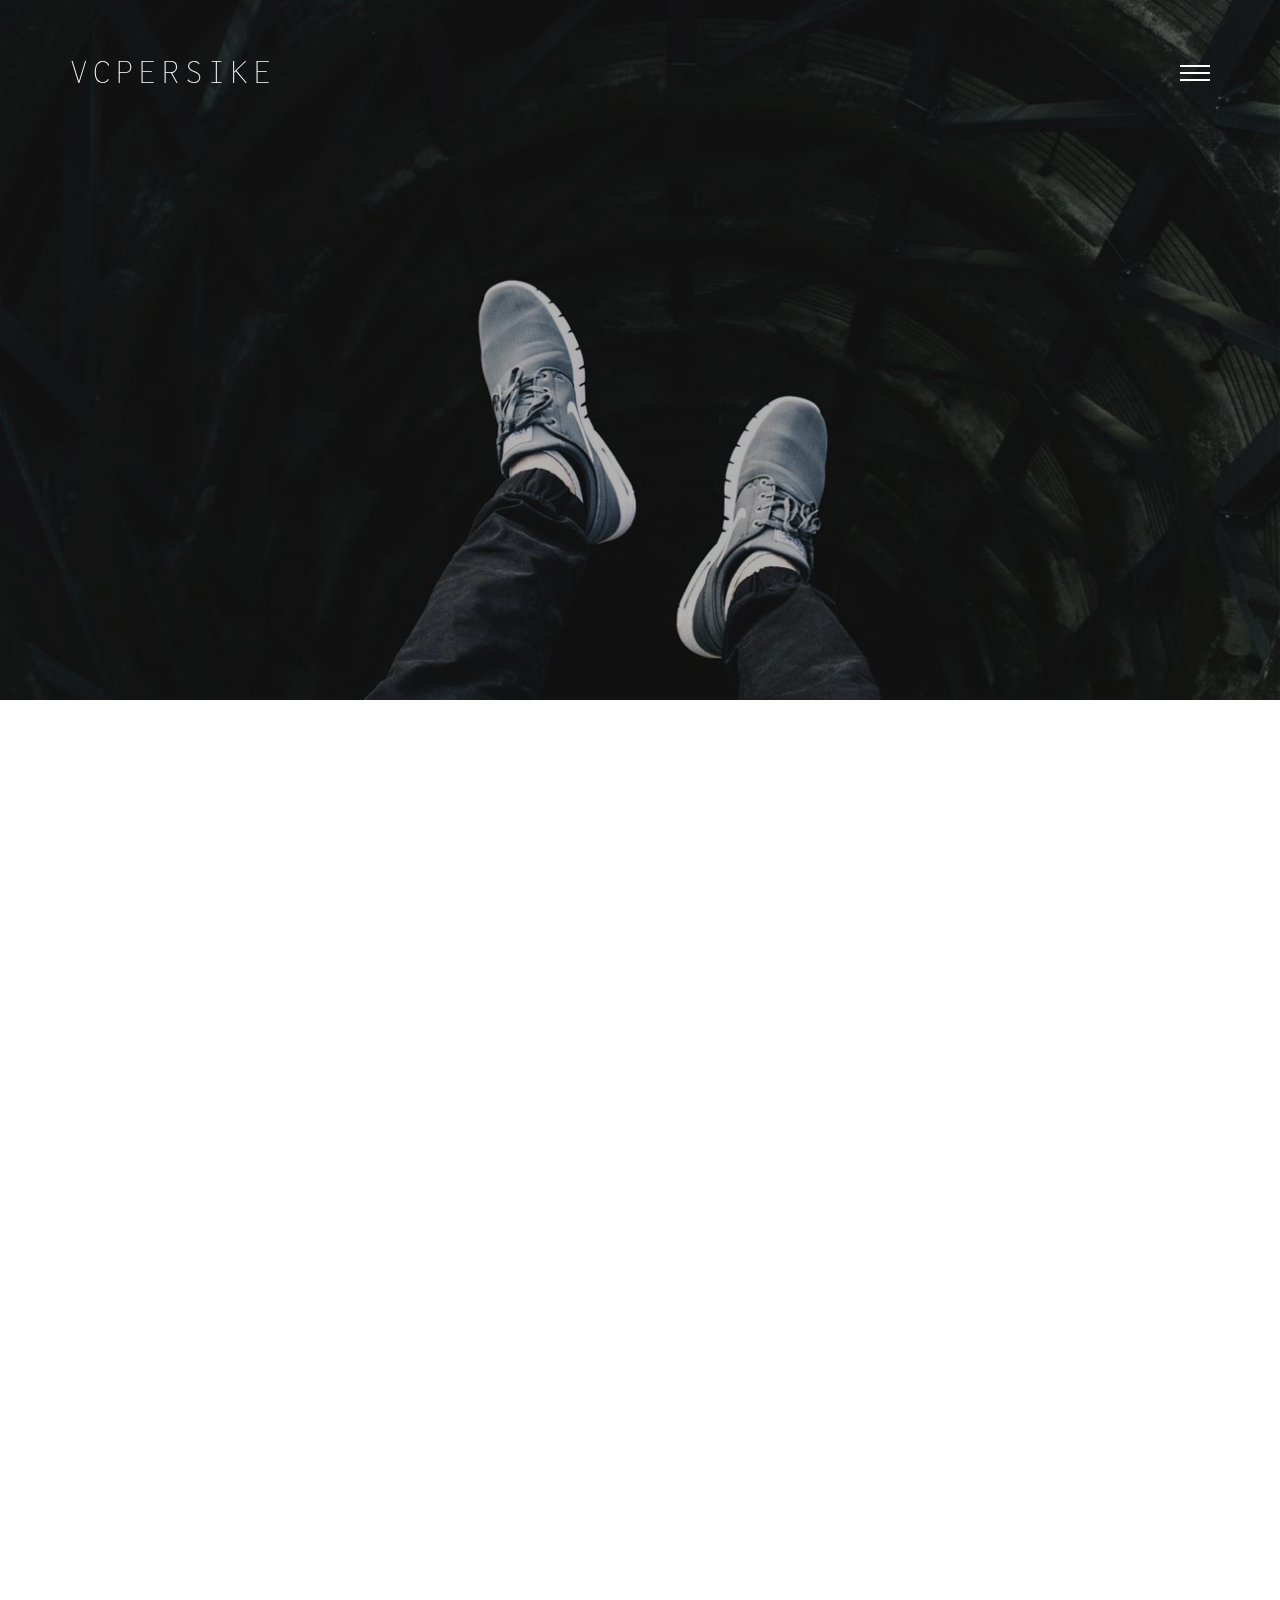
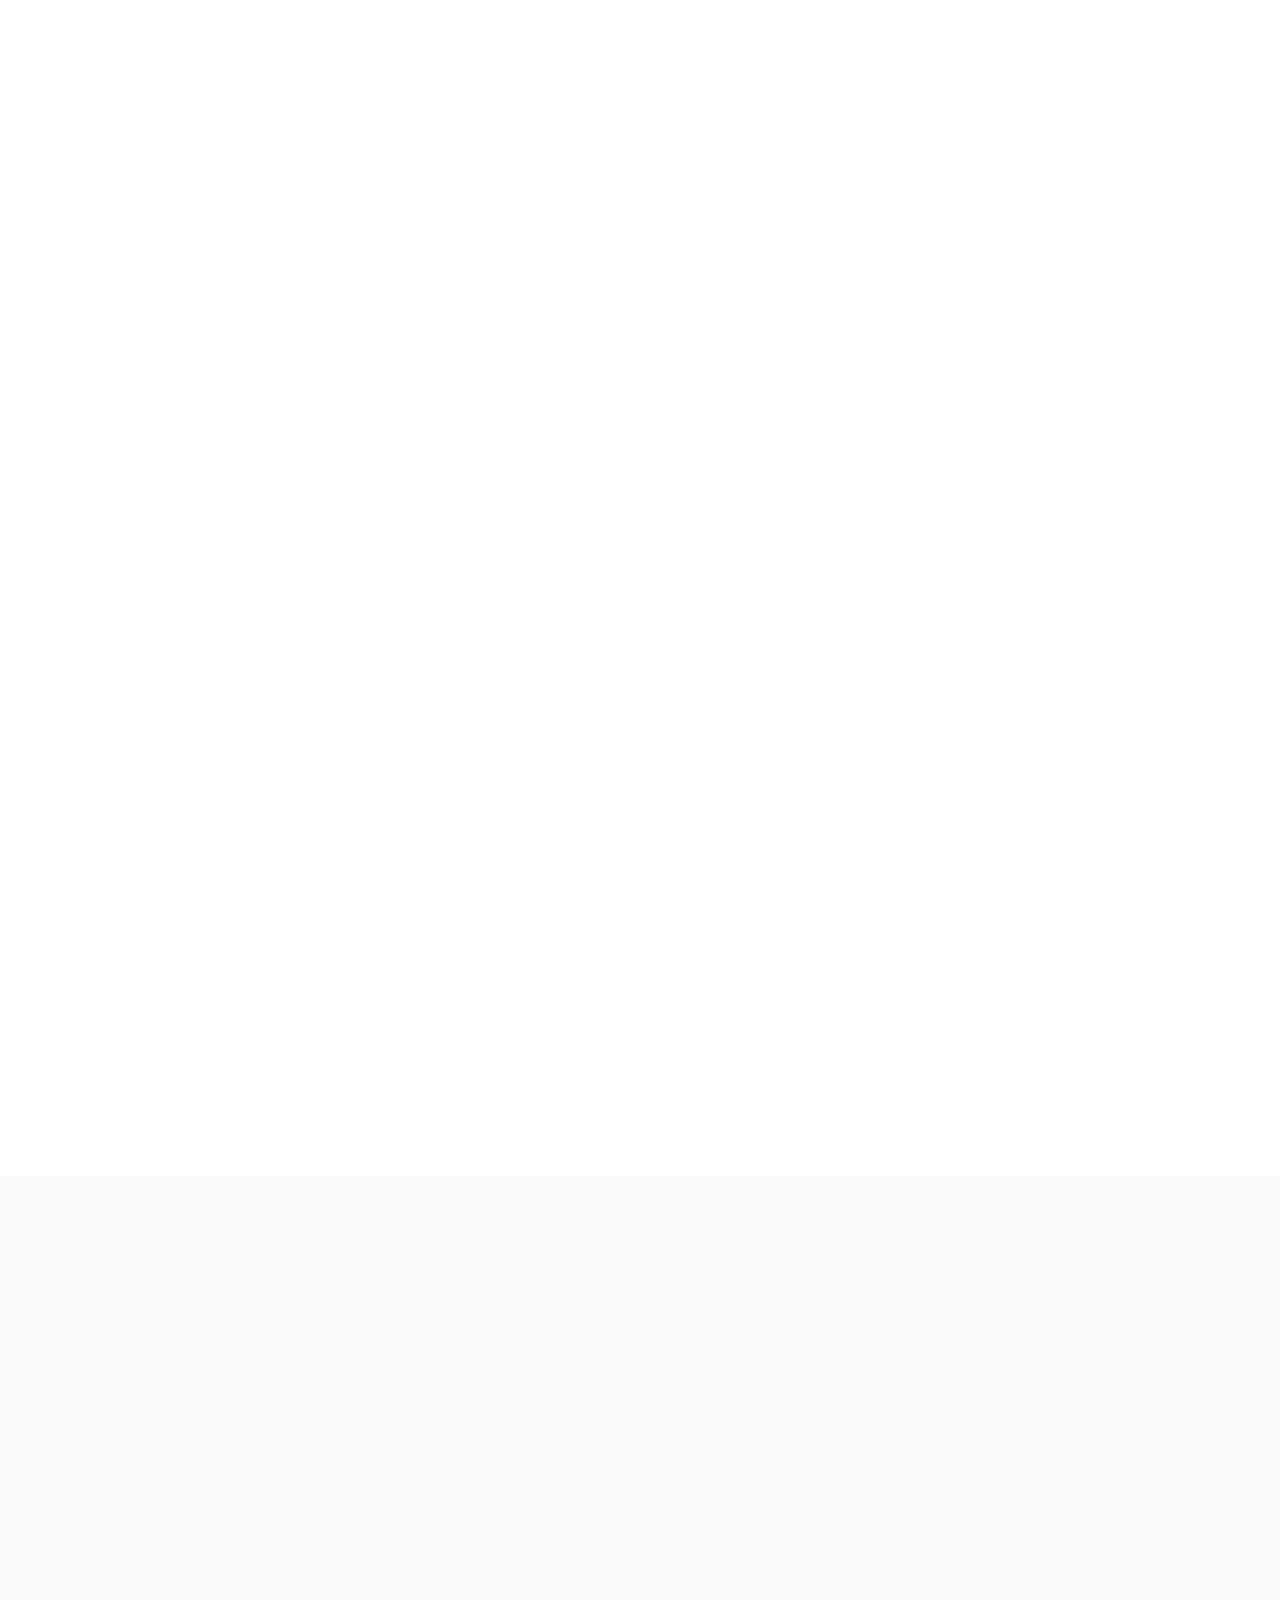
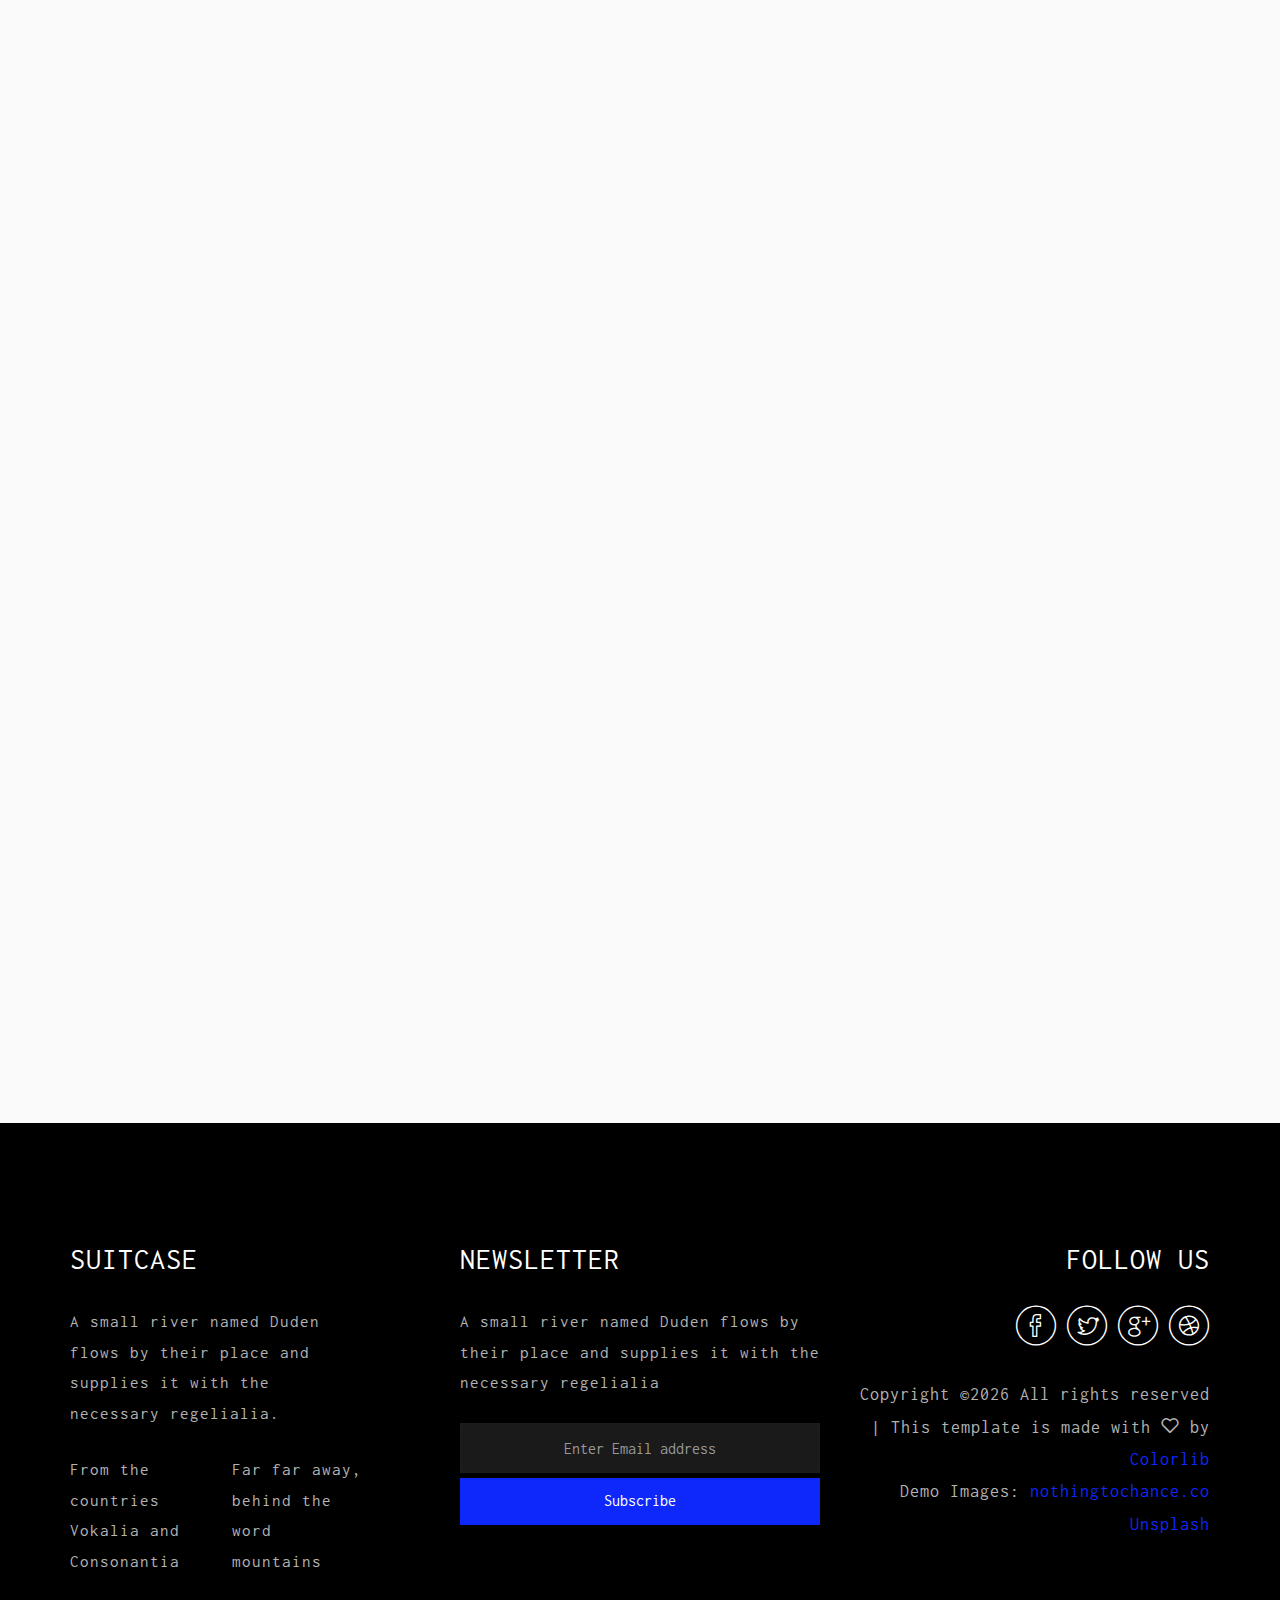
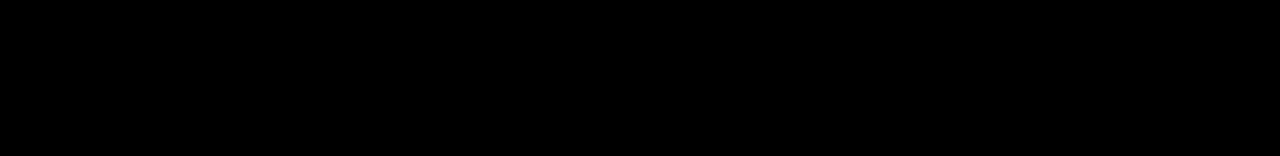
==== about.html @ 753b030c "vv2" ====
<!DOCTYPE HTML>
<html>
	<head>
	<meta charset="utf-8">
	<meta http-equiv="X-UA-Compatible" content="IE=edge">
	<title>vcpersike</title>
	<meta name="viewport" content="width=device-width, initial-scale=1">
	<meta name="description" content="" />
	<meta name="keywords" content="" />
	<meta name="author" content="" />

  <!-- Facebook and Twitter integration -->
	<meta property="og:title" content=""/>
	<meta property="og:image" content=""/>
	<meta property="og:url" content=""/>
	<meta property="og:site_name" content=""/>
	<meta property="og:description" content=""/>
	<meta name="twitter:title" content="" />
	<meta name="twitter:image" content="" />
	<meta name="twitter:url" content="" />
	<meta name="twitter:card" content="" />

	<!-- Place favicon.ico and apple-touch-icon.png in the root directory -->
	<link rel="shortcut icon" href="favicon.ico">

	<link href="https://fonts.googleapis.com/css?family=Inconsolata:400,700" rel="stylesheet">
	
	<!-- Animate.css -->
	<link rel="stylesheet" href="css/animate.css">
	<!-- Icomoon Icon Fonts-->
	<link rel="stylesheet" href="css/icomoon.css">
	<!-- Bootstrap  -->
	<link rel="stylesheet" href="css/bootstrap.css">
	<!-- Flexslider  -->
	<link rel="stylesheet" href="css/flexslider.css">
	<!-- Flexslider  -->
	<link rel="stylesheet" href="css/flexslider.css">
	<!-- Owl Carousel -->
	<link rel="stylesheet" href="css/owl.carousel.min.css">
	<link rel="stylesheet" href="css/owl.theme.default.min.css">

	<link rel="stylesheet" href="css/style.css">


	<!-- Modernizr JS -->
	<script src="js/modernizr-2.6.2.min.js"></script>
	<!-- FOR IE9 below -->
	<!--[if lt IE 9]>
	<script src="js/respond.min.js"></script>
	<![endif]-->

	</head>
	<body>

	<nav id="colorlib-main-nav" role="navigation">
		<a href="#" class="js-colorlib-nav-toggle colorlib-nav-toggle active"><i></i></a>
		<div class="js-fullheight colorlib-table">
			<div class="colorlib-table-cell js-fullheight">
				<ul>
					<li><a href="index.html">Home</a></li>
					<li><a href="work.html">Trabalhos</a></li>
					<li><a href="services.html">Serviços</a></li>
					<li><a href="blog.html">Apresentações</a></li>
					<li><a href="about.html">Sobre</a></li>
					<li><a href="contact.html">Contato</a></li>
				</ul>
			</div>
		</div>
	</nav>
	
	<div id="colorlib-page">
		<header>
			<div class="container">
				<div class="row">
					<div class="col-md-12">
						<div class="colorlib-navbar-brand">
							<a class="colorlib-logo" href="index.html">vcpersike</a>
						</div>
						<a href="#" class="js-colorlib-nav-toggle colorlib-nav-toggle"><i></i></a>
					</div>
				</div>
			</div>
		</header>
		<aside id="colorlib-hero">
			<div class="flexslider">
				<ul class="slides">
			   	<li style="background-image: url(images/cover_img_2.jpg);">
			   		<div class="overlay"></div>
			   		<div class="container">
			   			<div class="row">
				   			<div class="col-md-8 col-sm-12 col-xs-12 col-md-offset-2 text-center slider-text">
				   				<div class="slider-text-inner">
				   					<h2>Me conheça</h2>
				   					<h1>Sobre mim</h1>
				   				</div>
				   			</div>
				   		</div>
			   		</div>
			   	</li>
			  	</ul>
		  	</div>
		</aside>

		<div id="colorlib-about">
			<div class="container">
				<div class="row">
					<div class="col-md-5 animate-box">
						<img class="img-responsive img-about" src="images/about-img.jpg" alt="author">
					</div>
					<div class="col-md-7 animate-box">
						<div class="about">
							<p class="intro">Far far away, behind the word mountains, far from the countries Vokalia and Consonantia, there live the blind texts. Separated they live in Bookmarksgrove right at the coast of the Semantics, a large language ocean.</p>
							<p><a href="work.html">View My Works</a></p>
							<p class="colorlib-social-icons">
								<a href="#"><i class="icon-facebook4"></i></a>
								<a href="#"><i class="icon-twitter3"></i></a>
								<a href="#"><i class="icon-googleplus"></i></a>
								<a href="#"><i class="icon-dribbble2"></i></a>
							</p>
							<span>&mdash; Trish Gates, CEO, Founder</span>
						</div>
						<div class="row">
							<div class="col-md-6">
								<p><strong>Far far away, behind the word mountains</strong>, far from the countries Vokalia and Consonantia, there live the blind texts. Separated they live in Bookmarksgrove right at the coast of the Semantics, a large language ocean</p>
							</div>
							<div class="col-md-6">
								<p>Far far away, behind the word mountains, far from the countries Vokalia and Consonantia, there live the blind texts. Separated they live in Bookmarksgrove right at the coast of the Semantics, a large language ocean</p>
							</div>
						</div>
					</div>
				</div>
			</div>
		</div>

		<div id="colorlib-counter" class="colorlib-counters">
			<div class="container">
				<div class="row">
					<div class="col-md-8 col-md-offset-2 text-center animate-box intro-heading">
						<h2>Fun Facts</h2>
						<p>A small river named Duden flows by their place and supplies it with the necessary regelialia. It is a paradisematic country, in which roasted parts of sentences fly into your mouth.</p>
					</div>
				</div>
				<div class="row animate-box">
					<div class="col-md-10 col-md-offset-1">
						<div class="row">
							<div class="col-md-4 text-center">
								<span class="colorlib-counter js-counter" data-from="0" data-to="456" data-speed="5000" data-refresh-interval="50"></span>
								<span class="colorlib-counter-label">Coffee</span>
							</div>
							<div class="col-md-4 text-center">
								<span class="colorlib-counter js-counter" data-from="0" data-to="899" data-speed="5000" data-refresh-interval="50"></span>
								<span class="colorlib-counter-label">Done Projects</span>
							</div>
							<div class="col-md-4 text-center">
								<span class="colorlib-counter js-counter" data-from="0" data-to="2000" data-speed="5000" data-refresh-interval="50"></span>
								<span class="colorlib-counter-label">Subscribers</span>
							</div>
						</div>
					</div>
				</div>
			</div>
		</div>

		<div id="colorlib-testimony" class="colorlib-light-grey">
			<div class="container">
				<div class="row">
					<div class="col-md-8 col-md-offset-2 text-center animate-box intro-heading">
						<h2>Our Client Says:</h2>
					</div>
				</div>
				<div class="row">
					<div class="col-md-12">
						<div class="row animate-box">
							<div class="owl-carousel1">
								<div class="item">
									<div class="testimony-slide text-center active">
										<figure>
											<img src="images/person1.jpg" alt="user">
										</figure>
										<blockquote>
											<p><i class="icon-quotes-left"></i> Far far away, behind the word mountains, far from the countries Vokalia and Consonantia, there live the blind texts. Separated they live in Bookmarksgrove right at the coast of the Semantics, a large language ocean.</p>
											<span>Andrew Field, Blogger</span>
										</blockquote>
									</div>
								</div>
								<div class="item">
									<div class="testimony-slide text-center active">
										<figure>
											<img src="images/person2.jpg" alt="user">
										</figure>
										<blockquote>
											<p><i class="icon-quotes-left"></i> Separated they live in Bookmarksgrove right at the coast of the Semantics, a large language ocean.</p>
											<span>Mark Bubble, Web Designer</span>
										</blockquote>
									</div>
								</div>
								<div class="item">
									<div class="testimony-slide text-center active">
										<figure>
											<img src="images/person3.jpg" alt="user">
										</figure>
										<blockquote>
											<p><i class="icon-quotes-left"></i> Far from the countries Vokalia and Consonantia, there live the blind texts. Separated they live in Bookmarksgrove right at the coast of the Semantics, a large language ocean.</p>
											<span>Adam Smith, Guest</span>
										</blockquote>
									</div>
								</div>
							</div>
						</div>
					</div>
				</div>
			</div>
		</div>

		<div id="colorlib-hire" class="colorlib-light-grey">
			<div class="container">
				<div class="row">
					<div class="col-md-10 col-md-offset-1 col-md-pull-1 animate-box">
						<h2 class="heading">Are you looking for a web designer?</h2>
						<p><a href="#" class="btn btn-primary btn-lg">Available for Hire!</a></p>
					</div>
				</div>
			</div>
		</div>

		<footer>
			<div id="footer">
				<div class="container">
					<div class="row">
						<div class="col-md-4 col-pb-sm">
							<div class="row">
								<div class="col-md-10">
									<h2>Suitcase</h2>
									<p>A small river named Duden flows by their place and supplies it with the necessary regelialia.</p>
									<div class="row">
										<div class="col-md-6">
											<p>From the countries Vokalia and Consonantia</p>
										</div>
										<div class="col-md-6">
											<p>Far far away, behind the word mountains</p>
										</div>
									</div>
								</div>
							</div>
						</div>
						<div class="col-md-4 col-pb-sm">
							<h2>Newsletter</h2>
							<p>A small river named Duden flows by their place and supplies it with the necessary regelialia</p>
							<div class="subscribe text-center">
								<div class="form-group">
									<input type="text" class="form-control text-center" placeholder="Enter Email address">
									<input type="submit" value="Subscribe" class="btn btn-primary btn-custom">
								</div>
							</div>
						</div>
						<div class="col-md-4 col-pb-sm right-display">
							<h2>Follow Us</h2>
							<p class="colorlib-social-icons colorlib-social-icons2">
								<a href="#"><i class="icon-facebook4"></i></a>
								<a href="#"><i class="icon-twitter3"></i></a>
								<a href="#"><i class="icon-googleplus"></i></a>
								<a href="#"><i class="icon-dribbble2"></i></a>
							</p>
							<p>
								<span class="block"><!-- Link back to Colorlib can't be removed. Template is licensed under CC BY 3.0. -->
Copyright &copy;<script>document.write(new Date().getFullYear());</script> All rights reserved | This template is made with <i class="icon-heart2" aria-hidden="true"></i> by <a href="https://colorlib.com" target="_blank">Colorlib</a>
<!-- Link back to Colorlib can't be removed. Template is licensed under CC BY 3.0. --><br></span> 
								<span class="block">Demo Images: <a href="http://nothingtochance.co/" target="_blank">nothingtochance.co</a> <a href="http://unsplash.co/" target="_blank">Unsplash</a></span>
							</p>
						</div>
					</div>
				</div>
			</div>
		</footer>
	
	</div>

	<!-- jQuery -->
	<script src="js/jquery.min.js"></script>
	<!-- jQuery Easing -->
	<script src="js/jquery.easing.1.3.js"></script>
	<!-- Bootstrap -->
	<script src="js/bootstrap.min.js"></script>
	<!-- Waypoints -->
	<script src="js/jquery.waypoints.min.js"></script>
	<!-- Flexslider -->
	<script src="js/jquery.flexslider-min.js"></script>
	<!-- Counters -->
	<script src="js/jquery.countTo.js"></script>
	<!-- Owl Carousel -->
	<script src="js/owl.carousel.min.js"></script>

	<!-- Main JS (Do not remove) -->
	<script src="js/main.js"></script>

	</body>
</html>
---- css/icomoon.css ----
@font-face {
  font-family: 'icomoon';
  src:  url('fonts/icomoon.eot?tmere9');
  src:  url('fonts/icomoon.eot?tmere9#iefix') format('embedded-opentype'),
    url('fonts/icomoon.ttf?tmere9') format('truetype'),
    url('fonts/icomoon.woff?tmere9') format('woff'),
    url('fonts/icomoon.svg?tmere9#icomoon') format('svg');
  font-weight: normal;
  font-style: normal;
}

[class^="icon-"], [class*=" icon-"] {
  /* use !important to prevent issues with browser extensions that change fonts */
  font-family: 'icomoon' !important;
  speak: none;
  font-style: normal;
  font-weight: normal;
  font-variant: normal;
  text-transform: none;
  line-height: 1;

  /* Better Font Rendering =========== */
  -webkit-font-smoothing: antialiased;
  -moz-osx-font-smoothing: grayscale;
}

.icon-activity:before {
  content: "\e900";
}
.icon-airplay:before {
  content: "\e901";
}
.icon-alert-circle:before {
  content: "\e902";
}
.icon-alert-octagon:before {
  content: "\e903";
}
.icon-alert-triangle:before {
  content: "\e904";
}
.icon-align-center:before {
  content: "\e905";
}
.icon-align-justify:before {
  content: "\e906";
}
.icon-align-left:before {
  content: "\e907";
}
.icon-align-right:before {
  content: "\e908";
}
.icon-anchor:before {
  content: "\e909";
}
.icon-aperture:before {
  content: "\e90a";
}
.icon-arrow-down3:before {
  content: "\e90b";
}
.icon-arrow-down-circle:before {
  content: "\e90c";
}
.icon-arrow-down-left3:before {
  content: "\e90d";
}
.icon-arrow-down-right3:before {
  content: "\e90e";
}
.icon-arrow-left3:before {
  content: "\e90f";
}
.icon-arrow-left-circle:before {
  content: "\e910";
}
.icon-arrow-right3:before {
  content: "\e911";
}
.icon-arrow-right-circle:before {
  content: "\e912";
}
.icon-arrow-up3:before {
  content: "\e913";
}
.icon-arrow-up-circle:before {
  content: "\e914";
}
.icon-arrow-up-left3:before {
  content: "\e915";
}
.icon-arrow-up-right3:before {
  content: "\e916";
}
.icon-at-sign:before {
  content: "\e917";
}
.icon-award:before {
  content: "\e918";
}
.icon-bar-chart:before {
  content: "\e919";
}
.icon-bar-chart-2:before {
  content: "\e91a";
}
.icon-battery:before {
  content: "\e91b";
}
.icon-battery-charging:before {
  content: "\e91c";
}
.icon-bell2:before {
  content: "\e91d";
}
.icon-bell-off:before {
  content: "\e91e";
}
.icon-bluetooth:before {
  content: "\e91f";
}
.icon-bold2:before {
  content: "\e920";
}
.icon-book2:before {
  content: "\e921";
}
.icon-book-open:before {
  content: "\e922";
}
.icon-bookmark2:before {
  content: "\e923";
}
.icon-box:before {
  content: "\e924";
}
.icon-briefcase2:before {
  content: "\e925";
}
.icon-calendar2:before {
  content: "\e926";
}
.icon-camera2:before {
  content: "\e927";
}
.icon-camera-off:before {
  content: "\e928";
}
.icon-cast:before {
  content: "\e929";
}
.icon-check:before {
  content: "\e92a";
}
.icon-check-circle:before {
  content: "\e92b";
}
.icon-check-square:before {
  content: "\e92c";
}
.icon-chevron-down:before {
  content: "\e92d";
}
.icon-chevron-left:before {
  content: "\e92e";
}
.icon-chevron-right:before {
  content: "\e92f";
}
.icon-chevron-up:before {
  content: "\e930";
}
.icon-chevrons-down:before {
  content: "\e931";
}
.icon-chevrons-left:before {
  content: "\e932";
}
.icon-chevrons-right:before {
  content: "\e933";
}
.icon-chevrons-up:before {
  content: "\e934";
}
.icon-chrome2:before {
  content: "\e935";
}
.icon-circle:before {
  content: "\e936";
}
.icon-clipboard2:before {
  content: "\e937";
}
.icon-clock3:before {
  content: "\e938";
}
.icon-cloud2:before {
  content: "\e939";
}
.icon-cloud-drizzle:before {
  content: "\e93a";
}
.icon-cloud-lightning:before {
  content: "\e93b";
}
.icon-cloud-off:before {
  content: "\e93c";
}
.icon-cloud-rain:before {
  content: "\e93d";
}
.icon-cloud-snow:before {
  content: "\e93e";
}
.icon-code:before {
  content: "\e93f";
}
.icon-codepen2:before {
  content: "\e940";
}
.icon-command2:before {
  content: "\e941";
}
.icon-compass3:before {
  content: "\e942";
}
.icon-copy2:before {
  content: "\e943";
}
.icon-corner-down-left:before {
  content: "\e944";
}
.icon-corner-down-right:before {
  content: "\e945";
}
.icon-corner-left-down:before {
  content: "\e946";
}
.icon-corner-left-up:before {
  content: "\e947";
}
.icon-corner-right-down:before {
  content: "\e948";
}
.icon-corner-right-up:before {
  content: "\e949";
}
.icon-corner-up-left:before {
  content: "\e94a";
}
.icon-corner-up-right:before {
  content: "\e94b";
}
.icon-cpu:before {
  content: "\e94c";
}
.icon-credit-card2:before {
  content: "\e94d";
}
.icon-crop2:before {
  content: "\e94e";
}
.icon-crosshair:before {
  content: "\e94f";
}
.icon-database2:before {
  content: "\e950";
}
.icon-delete:before {
  content: "\e951";
}
.icon-disc:before {
  content: "\e952";
}
.icon-dollar-sign:before {
  content: "\e953";
}
.icon-download4:before {
  content: "\e954";
}
.icon-download-cloud:before {
  content: "\e955";
}
.icon-droplet2:before {
  content: "\e956";
}
.icon-edit:before {
  content: "\e957";
}
.icon-edit-2:before {
  content: "\e958";
}
.icon-edit-3:before {
  content: "\e959";
}
.icon-external-link:before {
  content: "\e95a";
}
.icon-eye2:before {
  content: "\e95b";
}
.icon-eye-off:before {
  content: "\e95c";
}
.icon-facebook3:before {
  content: "\e95d";
}
.icon-fast-forward:before {
  content: "\e95e";
}
.icon-feather:before {
  content: "\e95f";
}
.icon-file:before {
  content: "\e960";
}
.icon-file-minus:before {
  content: "\e961";
}
.icon-file-plus:before {
  content: "\e962";
}
.icon-file-text3:before {
  content: "\e963";
}
.icon-film2:before {
  content: "\e964";
}
.icon-filter2:before {
  content: "\e965";
}
.icon-flag2:before {
  content: "\e966";
}
.icon-folder2:before {
  content: "\e967";
}
.icon-folder-minus2:before {
  content: "\e968";
}
.icon-folder-plus2:before {
  content: "\e969";
}
.icon-git-branch:before {
  content: "\e96a";
}
.icon-git-commit:before {
  content: "\e96b";
}
.icon-git-merge:before {
  content: "\e96c";
}
.icon-git-pull-request:before {
  content: "\e96d";
}
.icon-github2:before {
  content: "\e96e";
}
.icon-gitlab:before {
  content: "\e96f";
}
.icon-globe:before {
  content: "\e970";
}
.icon-grid:before {
  content: "\e971";
}
.icon-hard-drive:before {
  content: "\e972";
}
.icon-hash:before {
  content: "\e973";
}
.icon-headphones2:before {
  content: "\e974";
}
.icon-heart2:before {
  content: "\e975";
}
.icon-help-circle:before {
  content: "\e976";
}
.icon-home4:before {
  content: "\e977";
}
.icon-image2:before {
  content: "\e978";
}
.icon-inbox:before {
  content: "\e979";
}
.icon-info2:before {
  content: "\e97a";
}
.icon-instagram2:before {
  content: "\e97b";
}
.icon-italic2:before {
  content: "\e97c";
}
.icon-layers:before {
  content: "\e97d";
}
.icon-layout:before {
  content: "\e97e";
}
.icon-life-buoy:before {
  content: "\e97f";
}
.icon-link2:before {
  content: "\e980";
}
.icon-link-2:before {
  content: "\e981";
}
.icon-linkedin3:before {
  content: "\e982";
}
.icon-list3:before {
  content: "\e983";
}
.icon-loader:before {
  content: "\e984";
}
.icon-lock2:before {
  content: "\e985";
}
.icon-log-in:before {
  content: "\e986";
}
.icon-log-out:before {
  content: "\e987";
}
.icon-mail5:before {
  content: "\e988";
}
.icon-map3:before {
  content: "\e989";
}
.icon-map-pin:before {
  content: "\e98a";
}
.icon-maximize:before {
  content: "\e98b";
}
.icon-maximize-2:before {
  content: "\e98c";
}
.icon-menu5:before {
  content: "\e98d";
}
.icon-message-circle:before {
  content: "\e98e";
}
.icon-message-square:before {
  content: "\e98f";
}
.icon-mic2:before {
  content: "\e990";
}
.icon-mic-off:before {
  content: "\e991";
}
.icon-minimize:before {
  content: "\e992";
}
.icon-minimize-2:before {
  content: "\e993";
}
.icon-minus2:before {
  content: "\e994";
}
.icon-minus-circle:before {
  content: "\e995";
}
.icon-minus-square:before {
  content: "\e996";
}
.icon-monitor:before {
  content: "\e997";
}
.icon-moon:before {
  content: "\e998";
}
.icon-more-horizontal:before {
  content: "\e999";
}
.icon-more-vertical:before {
  content: "\e99a";
}
.icon-move:before {
  content: "\e99b";
}
.icon-music2:before {
  content: "\e99c";
}
.icon-navigation:before {
  content: "\e99d";
}
.icon-navigation-2:before {
  content: "\e99e";
}
.icon-octagon:before {
  content: "\e99f";
}
.icon-package:before {
  content: "\e9a0";
}
.icon-paperclip:before {
  content: "\e9a1";
}
.icon-pause3:before {
  content: "\e9a2";
}
.icon-pause-circle:before {
  content: "\e9a3";
}
.icon-percent:before {
  content: "\e9a4";
}
.icon-phone2:before {
  content: "\e9a5";
}
.icon-phone-call:before {
  content: "\e9a6";
}
.icon-phone-forwarded:before {
  content: "\e9a7";
}
.icon-phone-incoming:before {
  content: "\e9a8";
}
.icon-phone-missed:before {
  content: "\e9a9";
}
.icon-phone-off:before {
  content: "\e9aa";
}
.icon-phone-outgoing:before {
  content: "\e9ab";
}
.icon-pie-chart2:before {
  content: "\e9ac";
}
.icon-play4:before {
  content: "\e9ad";
}
.icon-play-circle:before {
  content: "\e9ae";
}
.icon-plus2:before {
  content: "\e9af";
}
.icon-plus-circle:before {
  content: "\e9b0";
}
.icon-plus-square:before {
  content: "\e9b1";
}
.icon-pocket:before {
  content: "\e9b2";
}
.icon-power2:before {
  content: "\e9b3";
}
.icon-printer2:before {
  content: "\e9b4";
}
.icon-radio:before {
  content: "\e9b5";
}
.icon-refresh-ccw:before {
  content: "\e9b6";
}
.icon-refresh-cw:before {
  content: "\e9b7";
}
.icon-repeat:before {
  content: "\e9b8";
}
.icon-rewind:before {
  content: "\e9b9";
}
.icon-rotate-ccw:before {
  content: "\e9ba";
}
.icon-rotate-cw:before {
  content: "\e9bb";
}
.icon-rss3:before {
  content: "\e9bc";
}
.icon-save:before {
  content: "\e9bd";
}
.icon-scissors2:before {
  content: "\e9be";
}
.icon-search2:before {
  content: "\e9bf";
}
.icon-send:before {
  content: "\e9c0";
}
.icon-server:before {
  content: "\e9c1";
}
.icon-settings:before {
  content: "\e9c2";
}
.icon-share3:before {
  content: "\e9c3";
}
.icon-share-2:before {
  content: "\e9c4";
}
.icon-shield2:before {
  content: "\e9c5";
}
.icon-shield-off:before {
  content: "\e9c6";
}
.icon-shopping-bag:before {
  content: "\e9c7";
}
.icon-shopping-cart:before {
  content: "\e9c8";
}
.icon-shuffle2:before {
  content: "\e9c9";
}
.icon-sidebar:before {
  content: "\e9ca";
}
.icon-skip-back:before {
  content: "\e9cb";
}
.icon-skip-forward:before {
  content: "\e9cc";
}
.icon-slack:before {
  content: "\e9cd";
}
.icon-slash:before {
  content: "\e9ce";
}
.icon-sliders:before {
  content: "\e9cf";
}
.icon-smartphone:before {
  content: "\e9d0";
}
.icon-speaker:before {
  content: "\e9d1";
}
.icon-square:before {
  content: "\e9d2";
}
.icon-star:before {
  content: "\e9d3";
}
.icon-stop-circle:before {
  content: "\e9d4";
}
.icon-sun2:before {
  content: "\e9d5";
}
.icon-sunrise:before {
  content: "\e9d6";
}
.icon-sunset:before {
  content: "\e9d7";
}
.icon-tablet2:before {
  content: "\e9d8";
}
.icon-tag:before {
  content: "\e9d9";
}
.icon-target2:before {
  content: "\e9da";
}
.icon-terminal2:before {
  content: "\e9db";
}
.icon-thermometer:before {
  content: "\e9dc";
}
.icon-thumbs-down:before {
  content: "\e9dd";
}
.icon-thumbs-up:before {
  content: "\e9de";
}
.icon-toggle-left:before {
  content: "\e9df";
}
.icon-toggle-right:before {
  content: "\e9e0";
}
.icon-trash:before {
  content: "\e9e1";
}
.icon-trash-2:before {
  content: "\e9e2";
}
.icon-trending-down:before {
  content: "\e9e3";
}
.icon-trending-up:before {
  content: "\e9e4";
}
.icon-triangle:before {
  content: "\e9e5";
}
.icon-truck2:before {
  content: "\e9e6";
}
.icon-tv2:before {
  content: "\e9e7";
}
.icon-twitter2:before {
  content: "\e9e8";
}
.icon-type:before {
  content: "\e9e9";
}
.icon-umbrella:before {
  content: "\e9ea";
}
.icon-underline2:before {
  content: "\e9eb";
}
.icon-unlock:before {
  content: "\e9ec";
}
.icon-upload4:before {
  content: "\e9ed";
}
.icon-upload-cloud:before {
  content: "\e9ee";
}
.icon-user2:before {
  content: "\e9ef";
}
.icon-user-check2:before {
  content: "\e9f0";
}
.icon-user-minus2:before {
  content: "\e9f1";
}
.icon-user-plus2:before {
  content: "\e9f2";
}
.icon-user-x:before {
  content: "\e9f3";
}
.icon-users2:before {
  content: "\e9f4";
}
.icon-video:before {
  content: "\e9f5";
}
.icon-video-off:before {
  content: "\e9f6";
}
.icon-voicemail:before {
  content: "\e9f7";
}
.icon-volume:before {
  content: "\e9f8";
}
.icon-volume-1:before {
  content: "\e9f9";
}
.icon-volume-2:before {
  content: "\e9fa";
}
.icon-volume-x:before {
  content: "\e9fb";
}
.icon-watch:before {
  content: "\e9fc";
}
.icon-wifi:before {
  content: "\e9fd";
}
.icon-wifi-off:before {
  content: "\e9fe";
}
.icon-wind:before {
  content: "\e9ff";
}
.icon-x:before {
  content: "\ea00";
}
.icon-x-circle:before {
  content: "\ea01";
}
.icon-x-square:before {
  content: "\ea02";
}
.icon-zap:before {
  content: "\ea03";
}
.icon-zap-off:before {
  content: "\ea04";
}
.icon-zoom-in2:before {
  content: "\ea05";
}
.icon-zoom-out2:before {
  content: "\ea06";
}
.icon-times:before {
  content: "\ea07";
}
.icon-tick:before {
  content: "\ea08";
}
.icon-plus3:before {
  content: "\ea09";
}
.icon-minus3:before {
  content: "\ea0a";
}
.icon-equals:before {
  content: "\ea0b";
}
.icon-divide:before {
  content: "\ea0c";
}
.icon-chevron-right2:before {
  content: "\ea0d";
}
.icon-chevron-left2:before {
  content: "\ea0e";
}
.icon-arrow-right-thick:before {
  content: "\ea0f";
}
.icon-arrow-left-thick:before {
  content: "\ea10";
}
.icon-th-small:before {
  content: "\ea11";
}
.icon-th-menu:before {
  content: "\ea12";
}
.icon-th-list:before {
  content: "\ea13";
}
.icon-th-large:before {
  content: "\ea14";
}
.icon-home5:before {
  content: "\ea15";
}
.icon-arrow-forward:before {
  content: "\ea16";
}
.icon-arrow-back:before {
  content: "\ea17";
}
.icon-rss4:before {
  content: "\ea18";
}
.icon-location3:before {
  content: "\ea19";
}
.icon-link3:before {
  content: "\ea1a";
}
.icon-image3:before {
  content: "\ea1b";
}
.icon-arrow-up-thick:before {
  content: "\ea1c";
}
.icon-arrow-down-thick:before {
  content: "\ea1d";
}
.icon-starburst:before {
  content: "\ea1e";
}
.icon-starburst-outline:before {
  content: "\ea1f";
}
.icon-star2:before {
  content: "\ea20";
}
.icon-flow-children:before {
  content: "\ea21";
}
.icon-export:before {
  content: "\ea22";
}
.icon-delete2:before {
  content: "\ea23";
}
.icon-delete-outline:before {
  content: "\ea24";
}
.icon-cloud-storage:before {
  content: "\ea25";
}
.icon-wi-fi:before {
  content: "\ea26";
}
.icon-heart3:before {
  content: "\ea27";
}
.icon-flash:before {
  content: "\ea28";
}
.icon-cancel:before {
  content: "\ea29";
}
.icon-backspace:before {
  content: "\ea2a";
}
.icon-attachment2:before {
  content: "\ea2b";
}
.icon-arrow-move:before {
  content: "\ea2c";
}
.icon-warning2:before {
  content: "\ea2d";
}
.icon-user3:before {
  content: "\ea2e";
}
.icon-radar:before {
  content: "\ea2f";
}
.icon-lock-open:before {
  content: "\ea30";
}
.icon-lock-closed:before {
  content: "\ea31";
}
.icon-location-arrow:before {
  content: "\ea32";
}
.icon-info3:before {
  content: "\ea33";
}
.icon-user-delete:before {
  content: "\ea34";
}
.icon-user-add:before {
  content: "\ea35";
}
.icon-media-pause:before {
  content: "\ea36";
}
.icon-group:before {
  content: "\ea37";
}
.icon-chart-pie:before {
  content: "\ea38";
}
.icon-chart-line:before {
  content: "\ea39";
}
.icon-chart-bar:before {
  content: "\ea3a";
}
.icon-chart-area:before {
  content: "\ea3b";
}
.icon-video2:before {
  content: "\ea3c";
}
.icon-point-of-interest:before {
  content: "\ea3d";
}
.icon-infinity:before {
  content: "\ea3e";
}
.icon-globe2:before {
  content: "\ea3f";
}
.icon-eye3:before {
  content: "\ea40";
}
.icon-cog2:before {
  content: "\ea41";
}
.icon-camera3:before {
  content: "\ea42";
}
.icon-upload5:before {
  content: "\ea43";
}
.icon-scissors3:before {
  content: "\ea44";
}
.icon-refresh:before {
  content: "\ea45";
}
.icon-pin:before {
  content: "\ea46";
}
.icon-key3:before {
  content: "\ea47";
}
.icon-info-large:before {
  content: "\ea48";
}
.icon-eject2:before {
  content: "\ea49";
}
.icon-download5:before {
  content: "\ea4a";
}
.icon-zoom:before {
  content: "\ea4b";
}
.icon-zoom-out3:before {
  content: "\ea4c";
}
.icon-zoom-in3:before {
  content: "\ea4d";
}
.icon-sort-numerically:before {
  content: "\ea4e";
}
.icon-sort-alphabetically:before {
  content: "\ea4f";
}
.icon-input-checked:before {
  content: "\ea50";
}
.icon-calender:before {
  content: "\ea51";
}
.icon-world:before {
  content: "\ea52";
}
.icon-notes:before {
  content: "\ea53";
}
.icon-code2:before {
  content: "\ea54";
}
.icon-arrow-sync:before {
  content: "\ea55";
}
.icon-arrow-shuffle:before {
  content: "\ea56";
}
.icon-arrow-repeat:before {
  content: "\ea57";
}
.icon-arrow-minimise:before {
  content: "\ea58";
}
.icon-arrow-maximise:before {
  content: "\ea59";
}
.icon-arrow-loop:before {
  content: "\ea5a";
}
.icon-anchor2:before {
  content: "\ea5b";
}
.icon-spanner:before {
  content: "\ea5c";
}
.icon-puzzle:before {
  content: "\ea5d";
}
.icon-power3:before {
  content: "\ea5e";
}
.icon-plane:before {
  content: "\ea5f";
}
.icon-pi:before {
  content: "\ea60";
}
.icon-phone3:before {
  content: "\ea61";
}
.icon-microphone:before {
  content: "\ea62";
}
.icon-media-rewind:before {
  content: "\ea63";
}
.icon-flag3:before {
  content: "\ea64";
}
.icon-adjust-brightness:before {
  content: "\ea65";
}
.icon-waves:before {
  content: "\ea66";
}
.icon-social-twitter:before {
  content: "\ea67";
}
.icon-social-facebook:before {
  content: "\ea68";
}
.icon-social-dribbble:before {
  content: "\ea69";
}
.icon-media-stop:before {
  content: "\ea6a";
}
.icon-media-record:before {
  content: "\ea6b";
}
.icon-media-play:before {
  content: "\ea6c";
}
.icon-media-fast-forward:before {
  content: "\ea6d";
}
.icon-media-eject:before {
  content: "\ea6e";
}
.icon-social-vimeo:before {
  content: "\ea6f";
}
.icon-social-tumbler:before {
  content: "\ea70";
}
.icon-social-skype:before {
  content: "\ea71";
}
.icon-social-pinterest:before {
  content: "\ea72";
}
.icon-social-linkedin:before {
  content: "\ea73";
}
.icon-social-last-fm:before {
  content: "\ea74";
}
.icon-social-github:before {
  content: "\ea75";
}
.icon-social-flickr:before {
  content: "\ea76";
}
.icon-at:before {
  content: "\ea77";
}
.icon-times-outline:before {
  content: "\ea78";
}
.icon-plus-outline:before {
  content: "\ea79";
}
.icon-minus-outline:before {
  content: "\ea7a";
}
.icon-tick-outline:before {
  content: "\ea7b";
}
.icon-th-large-outline:before {
  content: "\ea7c";
}
.icon-equals-outline:before {
  content: "\ea7d";
}
.icon-divide-outline:before {
  content: "\ea7e";
}
.icon-chevron-right-outline:before {
  content: "\ea7f";
}
.icon-chevron-left-outline:before {
  content: "\ea80";
}
.icon-arrow-right-outline:before {
  content: "\ea81";
}
.icon-arrow-left-outline:before {
  content: "\ea82";
}
.icon-th-small-outline:before {
  content: "\ea83";
}
.icon-th-menu-outline:before {
  content: "\ea84";
}
.icon-th-list-outline:before {
  content: "\ea85";
}
.icon-news:before {
  content: "\ea86";
}
.icon-home-outline:before {
  content: "\ea87";
}
.icon-arrow-up-outline:before {
  content: "\ea88";
}
.icon-arrow-forward-outline:before {
  content: "\ea89";
}
.icon-arrow-down-outline:before {
  content: "\ea8a";
}
.icon-arrow-back-outline:before {
  content: "\ea8b";
}
.icon-trash2:before {
  content: "\ea8c";
}
.icon-rss-outline:before {
  content: "\ea8d";
}
.icon-message:before {
  content: "\ea8e";
}
.icon-location-outline:before {
  content: "\ea8f";
}
.icon-link-outline:before {
  content: "\ea90";
}
.icon-image-outline:before {
  content: "\ea91";
}
.icon-export-outline:before {
  content: "\ea92";
}
.icon-cross2:before {
  content: "\ea93";
}
.icon-wi-fi-outline:before {
  content: "\ea94";
}
.icon-star-outline:before {
  content: "\ea95";
}
.icon-media-pause-outline:before {
  content: "\ea96";
}
.icon-mail6:before {
  content: "\ea97";
}
.icon-heart-outline:before {
  content: "\ea98";
}
.icon-flash-outline:before {
  content: "\ea99";
}
.icon-cancel-outline:before {
  content: "\ea9a";
}
.icon-beaker:before {
  content: "\ea9b";
}
.icon-arrow-move-outline:before {
  content: "\ea9c";
}
.icon-watch2:before {
  content: "\ea9d";
}
.icon-warning-outline:before {
  content: "\ea9e";
}
.icon-time:before {
  content: "\ea9f";
}
.icon-radar-outline:before {
  content: "\eaa0";
}
.icon-lock-open-outline:before {
  content: "\eaa1";
}
.icon-location-arrow-outline:before {
  content: "\eaa2";
}
.icon-info-outline:before {
  content: "\eaa3";
}
.icon-backspace-outline:before {
  content: "\eaa4";
}
.icon-attachment-outline:before {
  content: "\eaa5";
}
.icon-user-outline:before {
  content: "\eaa6";
}
.icon-user-delete-outline:before {
  content: "\eaa7";
}
.icon-user-add-outline:before {
  content: "\eaa8";
}
.icon-lock-closed-outline:before {
  content: "\eaa9";
}
.icon-group-outline:before {
  content: "\eaaa";
}
.icon-chart-pie-outline:before {
  content: "\eaab";
}
.icon-chart-line-outline:before {
  content: "\eaac";
}
.icon-chart-bar-outline:before {
  content: "\eaad";
}
.icon-chart-area-outline:before {
  content: "\eaae";
}
.icon-video-outline:before {
  content: "\eaaf";
}
.icon-point-of-interest-outline:before {
  content: "\eab0";
}
.icon-map4:before {
  content: "\eab1";
}
.icon-key-outline:before {
  content: "\eab2";
}
.icon-infinity-outline:before {
  content: "\eab3";
}
.icon-globe-outline:before {
  content: "\eab4";
}
.icon-eye-outline:before {
  content: "\eab5";
}
.icon-cog-outline:before {
  content: "\eab6";
}
.icon-camera-outline:before {
  content: "\eab7";
}
.icon-upload-outline:before {
  content: "\eab8";
}
.icon-support:before {
  content: "\eab9";
}
.icon-scissors-outline:before {
  content: "\eaba";
}
.icon-refresh-outline:before {
  content: "\eabb";
}
.icon-info-large-outline:before {
  content: "\eabc";
}
.icon-eject-outline:before {
  content: "\eabd";
}
.icon-download-outline:before {
  content: "\eabe";
}
.icon-battery-mid:before {
  content: "\eabf";
}
.icon-battery-low:before {
  content: "\eac0";
}
.icon-battery-high:before {
  content: "\eac1";
}
.icon-zoom-outline:before {
  content: "\eac2";
}
.icon-zoom-out-outline:before {
  content: "\eac3";
}
.icon-zoom-in-outline:before {
  content: "\eac4";
}
.icon-tag2:before {
  content: "\eac5";
}
.icon-tabs-outline:before {
  content: "\eac6";
}
.icon-pin-outline:before {
  content: "\eac7";
}
.icon-message-typing:before {
  content: "\eac8";
}
.icon-directions:before {
  content: "\eac9";
}
.icon-battery-full:before {
  content: "\eaca";
}
.icon-battery-charge:before {
  content: "\eacb";
}
.icon-pipette:before {
  content: "\eacc";
}
.icon-pencil3:before {
  content: "\eacd";
}
.icon-folder3:before {
  content: "\eace";
}
.icon-folder-delete:before {
  content: "\eacf";
}
.icon-folder-add:before {
  content: "\ead0";
}
.icon-edit2:before {
  content: "\ead1";
}
.icon-document:before {
  content: "\ead2";
}
.icon-document-delete:before {
  content: "\ead3";
}
.icon-document-add:before {
  content: "\ead4";
}
.icon-brush:before {
  content: "\ead5";
}
.icon-thumbs-up2:before {
  content: "\ead6";
}
.icon-thumbs-down2:before {
  content: "\ead7";
}
.icon-pen2:before {
  content: "\ead8";
}
.icon-sort-numerically-outline:before {
  content: "\ead9";
}
.icon-sort-alphabetically-outline:before {
  content: "\eada";
}
.icon-social-last-fm-circular:before {
  content: "\eadb";
}
.icon-social-github-circular:before {
  content: "\eadc";
}
.icon-compass4:before {
  content: "\eadd";
}
.icon-bookmark3:before {
  content: "\eade";
}
.icon-input-checked-outline:before {
  content: "\eadf";
}
.icon-code-outline:before {
  content: "\eae0";
}
.icon-calender-outline:before {
  content: "\eae1";
}
.icon-business-card:before {
  content: "\eae2";
}
.icon-arrow-up4:before {
  content: "\eae3";
}
.icon-arrow-sync-outline:before {
  content: "\eae4";
}
.icon-arrow-right4:before {
  content: "\eae5";
}
.icon-arrow-repeat-outline:before {
  content: "\eae6";
}
.icon-arrow-loop-outline:before {
  content: "\eae7";
}
.icon-arrow-left4:before {
  content: "\eae8";
}
.icon-flow-switch:before {
  content: "\eae9";
}
.icon-flow-parallel:before {
  content: "\eaea";
}
.icon-flow-merge:before {
  content: "\eaeb";
}
.icon-document-text:before {
  content: "\eaec";
}
.icon-clipboard3:before {
  content: "\eaed";
}
.icon-calculator2:before {
  content: "\eaee";
}
.icon-arrow-minimise-outline:before {
  content: "\eaef";
}
.icon-arrow-maximise-outline:before {
  content: "\eaf0";
}
.icon-arrow-down4:before {
  content: "\eaf1";
}
.icon-gift2:before {
  content: "\eaf2";
}
.icon-film3:before {
  content: "\eaf3";
}
.icon-database3:before {
  content: "\eaf4";
}
.icon-bell3:before {
  content: "\eaf5";
}
.icon-anchor-outline:before {
  content: "\eaf6";
}
.icon-adjust-contrast:before {
  content: "\eaf7";
}
.icon-world-outline:before {
  content: "\eaf8";
}
.icon-shopping-bag2:before {
  content: "\eaf9";
}
.icon-power-outline:before {
  content: "\eafa";
}
.icon-notes-outline:before {
  content: "\eafb";
}
.icon-device-tablet:before {
  content: "\eafc";
}
.icon-device-phone:before {
  content: "\eafd";
}
.icon-device-laptop:before {
  content: "\eafe";
}
.icon-device-desktop:before {
  content: "\eaff";
}
.icon-briefcase3:before {
  content: "\eb00";
}
.icon-stopwatch2:before {
  content: "\eb01";
}
.icon-spanner-outline:before {
  content: "\eb02";
}
.icon-puzzle-outline:before {
  content: "\eb03";
}
.icon-printer3:before {
  content: "\eb04";
}
.icon-pi-outline:before {
  content: "\eb05";
}
.icon-lightbulb:before {
  content: "\eb06";
}
.icon-flag-outline:before {
  content: "\eb07";
}
.icon-contacts:before {
  content: "\eb08";
}
.icon-archive:before {
  content: "\eb09";
}
.icon-weather-stormy:before {
  content: "\eb0a";
}
.icon-weather-shower:before {
  content: "\eb0b";
}
.icon-weather-partly-sunny:before {
  content: "\eb0c";
}
.icon-weather-downpour:before {
  content: "\eb0d";
}
.icon-weather-cloudy:before {
  content: "\eb0e";
}
.icon-plane-outline:before {
  content: "\eb0f";
}
.icon-phone-outline:before {
  content: "\eb10";
}
.icon-microphone-outline:before {
  content: "\eb11";
}
.icon-weather-windy:before {
  content: "\eb12";
}
.icon-weather-windy-cloudy:before {
  content: "\eb13";
}
.icon-weather-sunny:before {
  content: "\eb14";
}
.icon-weather-snow:before {
  content: "\eb15";
}
.icon-weather-night:before {
  content: "\eb16";
}
.icon-media-stop-outline:before {
  content: "\eb17";
}
.icon-media-rewind-outline:before {
  content: "\eb18";
}
.icon-media-record-outline:before {
  content: "\eb19";
}
.icon-media-play-outline:before {
  content: "\eb1a";
}
.icon-media-fast-forward-outline:before {
  content: "\eb1b";
}
.icon-media-eject-outline:before {
  content: "\eb1c";
}
.icon-wine:before {
  content: "\eb1d";
}
.icon-waves-outline:before {
  content: "\eb1e";
}
.icon-ticket2:before {
  content: "\eb1f";
}
.icon-tags:before {
  content: "\eb20";
}
.icon-plug:before {
  content: "\eb21";
}
.icon-headphones3:before {
  content: "\eb22";
}
.icon-credit-card3:before {
  content: "\eb23";
}
.icon-coffee:before {
  content: "\eb24";
}
.icon-book3:before {
  content: "\eb25";
}
.icon-beer:before {
  content: "\eb26";
}
.icon-volume2:before {
  content: "\eb27";
}
.icon-volume-up:before {
  content: "\eb28";
}
.icon-volume-mute3:before {
  content: "\eb29";
}
.icon-volume-down:before {
  content: "\eb2a";
}
.icon-social-vimeo-circular:before {
  content: "\eb2b";
}
.icon-social-twitter-circular:before {
  content: "\eb2c";
}
.icon-social-pinterest-circular:before {
  content: "\eb2d";
}
.icon-social-linkedin-circular:before {
  content: "\eb2e";
}
.icon-social-facebook-circular:before {
  content: "\eb2f";
}
.icon-social-dribbble-circular:before {
  content: "\eb30";
}
.icon-tree2:before {
  content: "\eb31";
}
.icon-thermometer2:before {
  content: "\eb32";
}
.icon-social-tumbler-circular:before {
  content: "\eb33";
}
.icon-social-skype-outline:before {
  content: "\eb34";
}
.icon-social-flickr-circular:before {
  content: "\eb35";
}
.icon-social-at-circular:before {
  content: "\eb36";
}
.icon-shopping-cart2:before {
  content: "\eb37";
}
.icon-messages:before {
  content: "\eb38";
}
.icon-leaf2:before {
  content: "\eb39";
}
.icon-feather2:before {
  content: "\eb3a";
}
.icon-box2:before {
  content: "\eb3b";
}
.icon-write:before {
  content: "\eb3c";
}
.icon-clock4:before {
  content: "\eb3d";
}
.icon-reply2:before {
  content: "\eb3e";
}
.icon-reply-all:before {
  content: "\eb3f";
}
.icon-forward4:before {
  content: "\eb40";
}
.icon-flag4:before {
  content: "\eb41";
}
.icon-search3:before {
  content: "\eb42";
}
.icon-trash3:before {
  content: "\eb43";
}
.icon-envelope:before {
  content: "\eb44";
}
.icon-bubble3:before {
  content: "\eb45";
}
.icon-bubbles5:before {
  content: "\eb46";
}
.icon-user4:before {
  content: "\eb47";
}
.icon-users3:before {
  content: "\eb48";
}
.icon-cloud3:before {
  content: "\eb49";
}
.icon-download6:before {
  content: "\eb4a";
}
.icon-upload6:before {
  content: "\eb4b";
}
.icon-rain:before {
  content: "\eb4c";
}
.icon-sun3:before {
  content: "\eb4d";
}
.icon-moon2:before {
  content: "\eb4e";
}
.icon-bell4:before {
  content: "\eb4f";
}
.icon-folder4:before {
  content: "\eb50";
}
.icon-pin2:before {
  content: "\eb51";
}
.icon-sound:before {
  content: "\eb52";
}
.icon-microphone2:before {
  content: "\eb53";
}
.icon-camera4:before {
  content: "\eb54";
}
.icon-image4:before {
  content: "\eb55";
}
.icon-cog3:before {
  content: "\eb56";
}
.icon-calendar3:before {
  content: "\eb57";
}
.icon-book4:before {
  content: "\eb58";
}
.icon-map-marker:before {
  content: "\eb59";
}
.icon-store:before {
  content: "\eb5a";
}
.icon-support2:before {
  content: "\eb5b";
}
.icon-tag3:before {
  content: "\eb5c";
}
.icon-heart4:before {
  content: "\eb5d";
}
.icon-video-camera2:before {
  content: "\eb5e";
}
.icon-trophy2:before {
  content: "\eb5f";
}
.icon-cart2:before {
  content: "\eb60";
}
.icon-eye4:before {
  content: "\eb61";
}
.icon-cancel2:before {
  content: "\eb62";
}
.icon-chart:before {
  content: "\eb63";
}
.icon-target3:before {
  content: "\eb64";
}
.icon-printer4:before {
  content: "\eb65";
}
.icon-location4:before {
  content: "\eb66";
}
.icon-bookmark4:before {
  content: "\eb67";
}
.icon-monitor2:before {
  content: "\eb68";
}
.icon-cross3:before {
  content: "\eb69";
}
.icon-plus4:before {
  content: "\eb6a";
}
.icon-left:before {
  content: "\eb6b";
}
.icon-up:before {
  content: "\eb6c";
}
.icon-browser:before {
  content: "\eb6d";
}
.icon-windows2:before {
  content: "\eb6e";
}
.icon-switch2:before {
  content: "\eb6f";
}
.icon-dashboard:before {
  content: "\eb70";
}
.icon-play5:before {
  content: "\eb71";
}
.icon-fast-forward2:before {
  content: "\eb72";
}
.icon-next3:before {
  content: "\eb73";
}
.icon-refresh2:before {
  content: "\eb74";
}
.icon-film4:before {
  content: "\eb75";
}
.icon-home6:before {
  content: "\eb76";
}
.icon-home:before {
  content: "\eb77";
}
.icon-home2:before {
  content: "\eb78";
}
.icon-home3:before {
  content: "\eb79";
}
.icon-office:before {
  content: "\eb7a";
}
.icon-newspaper:before {
  content: "\eb7b";
}
.icon-pencil:before {
  content: "\eb7c";
}
.icon-pencil2:before {
  content: "\eb7d";
}
.icon-quill:before {
  content: "\eb7e";
}
.icon-pen:before {
  content: "\eb7f";
}
.icon-blog:before {
  content: "\eb80";
}
.icon-eyedropper:before {
  content: "\eb81";
}
.icon-droplet:before {
  content: "\eb82";
}
.icon-paint-format:before {
  content: "\eb83";
}
.icon-image:before {
  content: "\eb84";
}
.icon-images:before {
  content: "\eb85";
}
.icon-camera:before {
  content: "\eb86";
}
.icon-headphones:before {
  content: "\eb87";
}
.icon-music:before {
  content: "\eb88";
}
.icon-play:before {
  content: "\eb89";
}
.icon-film:before {
  content: "\eb8a";
}
.icon-video-camera:before {
  content: "\eb8b";
}
.icon-dice:before {
  content: "\eb8c";
}
.icon-pacman:before {
  content: "\eb8d";
}
.icon-spades:before {
  content: "\eb8e";
}
.icon-clubs:before {
  content: "\eb8f";
}
.icon-diamonds:before {
  content: "\eb90";
}
.icon-bullhorn:before {
  content: "\eb91";
}
.icon-connection:before {
  content: "\eb92";
}
.icon-podcast:before {
  content: "\eb93";
}
.icon-feed:before {
  content: "\eb94";
}
.icon-mic:before {
  content: "\eb95";
}
.icon-book:before {
  content: "\eb96";
}
.icon-books:before {
  content: "\eb97";
}
.icon-library:before {
  content: "\eb98";
}
.icon-file-text:before {
  content: "\eb99";
}
.icon-profile:before {
  content: "\eb9a";
}
.icon-file-empty:before {
  content: "\eb9b";
}
.icon-files-empty:before {
  content: "\eb9c";
}
.icon-file-text2:before {
  content: "\eb9d";
}
.icon-file-picture:before {
  content: "\eb9e";
}
.icon-file-music:before {
  content: "\eb9f";
}
.icon-file-play:before {
  content: "\eba0";
}
.icon-file-video:before {
  content: "\eba1";
}
.icon-file-zip:before {
  content: "\eba2";
}
.icon-copy:before {
  content: "\eba3";
}
.icon-paste:before {
  content: "\eba4";
}
.icon-stack:before {
  content: "\eba5";
}
.icon-folder:before {
  content: "\eba6";
}
.icon-folder-open:before {
  content: "\eba7";
}
.icon-folder-plus:before {
  content: "\eba8";
}
.icon-folder-minus:before {
  content: "\eba9";
}
.icon-folder-download:before {
  content: "\ebaa";
}
.icon-folder-upload:before {
  content: "\ebab";
}
.icon-price-tag:before {
  content: "\ebac";
}
.icon-price-tags:before {
  content: "\ebad";
}
.icon-barcode:before {
  content: "\ebae";
}
.icon-qrcode:before {
  content: "\ebaf";
}
.icon-ticket:before {
  content: "\ebb0";
}
.icon-cart:before {
  content: "\ebb1";
}
.icon-coin-dollar:before {
  content: "\ebb2";
}
.icon-coin-euro:before {
  content: "\ebb3";
}
.icon-coin-pound:before {
  content: "\ebb4";
}
.icon-coin-yen:before {
  content: "\ebb5";
}
.icon-credit-card:before {
  content: "\ebb6";
}
.icon-calculator:before {
  content: "\ebb7";
}
.icon-lifebuoy:before {
  content: "\ebb8";
}
.icon-phone:before {
  content: "\ebb9";
}
.icon-phone-hang-up:before {
  content: "\ebba";
}
.icon-address-book:before {
  content: "\ebbb";
}
.icon-envelop:before {
  content: "\ebbc";
}
.icon-pushpin:before {
  content: "\ebbd";
}
.icon-location:before {
  content: "\ebbe";
}
.icon-location2:before {
  content: "\ebbf";
}
.icon-compass:before {
  content: "\ebc0";
}
.icon-compass2:before {
  content: "\ebc1";
}
.icon-map:before {
  content: "\ebc2";
}
.icon-map2:before {
  content: "\ebc3";
}
.icon-history:before {
  content: "\ebc4";
}
.icon-clock:before {
  content: "\ebc5";
}
.icon-clock2:before {
  content: "\ebc6";
}
.icon-alarm:before {
  content: "\ebc7";
}
.icon-bell:before {
  content: "\ebc8";
}
.icon-stopwatch:before {
  content: "\ebc9";
}
.icon-calendar:before {
  content: "\ebca";
}
.icon-printer:before {
  content: "\ebcb";
}
.icon-keyboard:before {
  content: "\ebcc";
}
.icon-display:before {
  content: "\ebcd";
}
.icon-laptop:before {
  content: "\ebce";
}
.icon-mobile:before {
  content: "\ebcf";
}
.icon-mobile2:before {
  content: "\ebd0";
}
.icon-tablet:before {
  content: "\ebd1";
}
.icon-tv:before {
  content: "\ebd2";
}
.icon-drawer:before {
  content: "\ebd3";
}
.icon-drawer2:before {
  content: "\ebd4";
}
.icon-box-add:before {
  content: "\ebd5";
}
.icon-box-remove:before {
  content: "\ebd6";
}
.icon-download:before {
  content: "\ebd7";
}
.icon-upload:before {
  content: "\ebd8";
}
.icon-floppy-disk:before {
  content: "\ebd9";
}
.icon-drive:before {
  content: "\ebda";
}
.icon-database:before {
  content: "\ebdb";
}
.icon-undo:before {
  content: "\ebdc";
}
.icon-redo:before {
  content: "\ebdd";
}
.icon-undo2:before {
  content: "\ebde";
}
.icon-redo2:before {
  content: "\ebdf";
}
.icon-forward:before {
  content: "\ebe0";
}
.icon-reply:before {
  content: "\ebe1";
}
.icon-bubble:before {
  content: "\ebe2";
}
.icon-bubbles:before {
  content: "\ebe3";
}
.icon-bubbles2:before {
  content: "\ebe4";
}
.icon-bubble2:before {
  content: "\ebe5";
}
.icon-bubbles3:before {
  content: "\ebe6";
}
.icon-bubbles4:before {
  content: "\ebe7";
}
.icon-user:before {
  content: "\ebe8";
}
.icon-users:before {
  content: "\ebe9";
}
.icon-user-plus:before {
  content: "\ebea";
}
.icon-user-minus:before {
  content: "\ebeb";
}
.icon-user-check:before {
  content: "\ebec";
}
.icon-user-tie:before {
  content: "\ebed";
}
.icon-quotes-left:before {
  content: "\ebee";
}
.icon-quotes-right:before {
  content: "\ebef";
}
.icon-hour-glass:before {
  content: "\ebf0";
}
.icon-spinner:before {
  content: "\ebf1";
}
.icon-spinner2:before {
  content: "\ebf2";
}
.icon-spinner3:before {
  content: "\ebf3";
}
.icon-spinner4:before {
  content: "\ebf4";
}
.icon-spinner5:before {
  content: "\ebf5";
}
.icon-spinner6:before {
  content: "\ebf6";
}
.icon-spinner7:before {
  content: "\ebf7";
}
.icon-spinner8:before {
  content: "\ebf8";
}
.icon-spinner9:before {
  content: "\ebf9";
}
.icon-spinner10:before {
  content: "\ebfa";
}
.icon-spinner11:before {
  content: "\ebfb";
}
.icon-binoculars:before {
  content: "\ebfc";
}
.icon-search:before {
  content: "\ebfd";
}
.icon-zoom-in:before {
  content: "\ebfe";
}
.icon-zoom-out:before {
  content: "\ebff";
}
.icon-enlarge:before {
  content: "\ec00";
}
.icon-shrink:before {
  content: "\ec01";
}
.icon-enlarge2:before {
  content: "\ec02";
}
.icon-shrink2:before {
  content: "\ec03";
}
.icon-key:before {
  content: "\ec04";
}
.icon-key2:before {
  content: "\ec05";
}
.icon-lock:before {
  content: "\ec06";
}
.icon-unlocked:before {
  content: "\ec07";
}
.icon-wrench:before {
  content: "\ec08";
}
.icon-equalizer:before {
  content: "\ec09";
}
.icon-equalizer2:before {
  content: "\ec0a";
}
.icon-cog:before {
  content: "\ec0b";
}
.icon-cogs:before {
  content: "\ec0c";
}
.icon-hammer:before {
  content: "\ec0d";
}
.icon-magic-wand:before {
  content: "\ec0e";
}
.icon-aid-kit:before {
  content: "\ec0f";
}
.icon-bug:before {
  content: "\ec10";
}
.icon-pie-chart:before {
  content: "\ec11";
}
.icon-stats-dots:before {
  content: "\ec12";
}
.icon-stats-bars:before {
  content: "\ec13";
}
.icon-stats-bars2:before {
  content: "\ec14";
}
.icon-trophy:before {
  content: "\ec15";
}
.icon-gift:before {
  content: "\ec16";
}
.icon-glass:before {
  content: "\ec17";
}
.icon-glass2:before {
  content: "\ec18";
}
.icon-mug:before {
  content: "\ec19";
}
.icon-spoon-knife:before {
  content: "\ec1a";
}
.icon-leaf:before {
  content: "\ec1b";
}
.icon-rocket:before {
  content: "\ec1c";
}
.icon-meter:before {
  content: "\ec1d";
}
.icon-meter2:before {
  content: "\ec1e";
}
.icon-hammer2:before {
  content: "\ec1f";
}
.icon-fire:before {
  content: "\ec20";
}
.icon-lab:before {
  content: "\ec21";
}
.icon-magnet:before {
  content: "\ec22";
}
.icon-bin:before {
  content: "\ec23";
}
.icon-bin2:before {
  content: "\ec24";
}
.icon-briefcase:before {
  content: "\ec25";
}
.icon-airplane:before {
  content: "\ec26";
}
.icon-truck:before {
  content: "\ec27";
}
.icon-road:before {
  content: "\ec28";
}
.icon-accessibility:before {
  content: "\ec29";
}
.icon-target:before {
  content: "\ec2a";
}
.icon-shield:before {
  content: "\ec2b";
}
.icon-power:before {
  content: "\ec2c";
}
.icon-switch:before {
  content: "\ec2d";
}
.icon-power-cord:before {
  content: "\ec2e";
}
.icon-clipboard:before {
  content: "\ec2f";
}
.icon-list-numbered:before {
  content: "\ec30";
}
.icon-list:before {
  content: "\ec31";
}
.icon-list2:before {
  content: "\ec32";
}
.icon-tree:before {
  content: "\ec33";
}
.icon-menu:before {
  content: "\ec34";
}
.icon-menu2:before {
  content: "\ec35";
}
.icon-menu3:before {
  content: "\ec36";
}
.icon-menu4:before {
  content: "\ec37";
}
.icon-cloud:before {
  content: "\ec38";
}
.icon-cloud-download:before {
  content: "\ec39";
}
.icon-cloud-upload:before {
  content: "\ec3a";
}
.icon-cloud-check:before {
  content: "\ec3b";
}
.icon-download2:before {
  content: "\ec3c";
}
.icon-upload2:before {
  content: "\ec3d";
}
.icon-download3:before {
  content: "\ec3e";
}
.icon-upload3:before {
  content: "\ec3f";
}
.icon-sphere:before {
  content: "\ec40";
}
.icon-earth:before {
  content: "\ec41";
}
.icon-link:before {
  content: "\ec42";
}
.icon-flag:before {
  content: "\ec43";
}
.icon-attachment:before {
  content: "\ec44";
}
.icon-eye:before {
  content: "\ec45";
}
.icon-eye-plus:before {
  content: "\ec46";
}
.icon-eye-minus:before {
  content: "\ec47";
}
.icon-eye-blocked:before {
  content: "\ec48";
}
.icon-bookmark:before {
  content: "\ec49";
}
.icon-bookmarks:before {
  content: "\ec4a";
}
.icon-sun:before {
  content: "\ec4b";
}
.icon-contrast:before {
  content: "\ec4c";
}
.icon-brightness-contrast:before {
  content: "\ec4d";
}
.icon-star-empty:before {
  content: "\ec4e";
}
.icon-star-half:before {
  content: "\ec4f";
}
.icon-star-full:before {
  content: "\ec50";
}
.icon-heart:before {
  content: "\ec51";
}
.icon-heart-broken:before {
  content: "\ec52";
}
.icon-man:before {
  content: "\ec53";
}
.icon-woman:before {
  content: "\ec54";
}
.icon-man-woman:before {
  content: "\ec55";
}
.icon-happy:before {
  content: "\ec56";
}
.icon-happy2:before {
  content: "\ec57";
}
.icon-smile:before {
  content: "\ec58";
}
.icon-smile2:before {
  content: "\ec59";
}
.icon-tongue:before {
  content: "\ec5a";
}
.icon-tongue2:before {
  content: "\ec5b";
}
.icon-sad:before {
  content: "\ec5c";
}
.icon-sad2:before {
  content: "\ec5d";
}
.icon-wink:before {
  content: "\ec5e";
}
.icon-wink2:before {
  content: "\ec5f";
}
.icon-grin:before {
  content: "\ec60";
}
.icon-grin2:before {
  content: "\ec61";
}
.icon-cool:before {
  content: "\ec62";
}
.icon-cool2:before {
  content: "\ec63";
}
.icon-angry:before {
  content: "\ec64";
}
.icon-angry2:before {
  content: "\ec65";
}
.icon-evil:before {
  content: "\ec66";
}
.icon-evil2:before {
  content: "\ec67";
}
.icon-shocked:before {
  content: "\ec68";
}
.icon-shocked2:before {
  content: "\ec69";
}
.icon-baffled:before {
  content: "\ec6a";
}
.icon-baffled2:before {
  content: "\ec6b";
}
.icon-confused:before {
  content: "\ec6c";
}
.icon-confused2:before {
  content: "\ec6d";
}
.icon-neutral:before {
  content: "\ec6e";
}
.icon-neutral2:before {
  content: "\ec6f";
}
.icon-hipster:before {
  content: "\ec70";
}
.icon-hipster2:before {
  content: "\ec71";
}
.icon-wondering:before {
  content: "\ec72";
}
.icon-wondering2:before {
  content: "\ec73";
}
.icon-sleepy:before {
  content: "\ec74";
}
.icon-sleepy2:before {
  content: "\ec75";
}
.icon-frustrated:before {
  content: "\ec76";
}
.icon-frustrated2:before {
  content: "\ec77";
}
.icon-crying:before {
  content: "\ec78";
}
.icon-crying2:before {
  content: "\ec79";
}
.icon-point-up:before {
  content: "\ec7a";
}
.icon-point-right:before {
  content: "\ec7b";
}
.icon-point-down:before {
  content: "\ec7c";
}
.icon-point-left:before {
  content: "\ec7d";
}
.icon-warning:before {
  content: "\ec7e";
}
.icon-notification:before {
  content: "\ec7f";
}
.icon-question:before {
  content: "\ec80";
}
.icon-plus:before {
  content: "\ec81";
}
.icon-minus:before {
  content: "\ec82";
}
.icon-info:before {
  content: "\ec83";
}
.icon-cancel-circle:before {
  content: "\ec84";
}
.icon-blocked:before {
  content: "\ec85";
}
.icon-cross:before {
  content: "\ec86";
}
.icon-checkmark:before {
  content: "\ec87";
}
.icon-checkmark2:before {
  content: "\ec88";
}
.icon-spell-check:before {
  content: "\ec89";
}
.icon-enter:before {
  content: "\ec8a";
}
.icon-exit:before {
  content: "\ec8b";
}
.icon-play2:before {
  content: "\ec8c";
}
.icon-pause:before {
  content: "\ec8d";
}
.icon-stop:before {
  content: "\ec8e";
}
.icon-previous:before {
  content: "\ec8f";
}
.icon-next:before {
  content: "\ec90";
}
.icon-backward:before {
  content: "\ec91";
}
.icon-forward2:before {
  content: "\ec92";
}
.icon-play3:before {
  content: "\ec93";
}
.icon-pause2:before {
  content: "\ec94";
}
.icon-stop2:before {
  content: "\ec95";
}
.icon-backward2:before {
  content: "\ec96";
}
.icon-forward3:before {
  content: "\ec97";
}
.icon-first:before {
  content: "\ec98";
}
.icon-last:before {
  content: "\ec99";
}
.icon-previous2:before {
  content: "\ec9a";
}
.icon-next2:before {
  content: "\ec9b";
}
.icon-eject:before {
  content: "\ec9c";
}
.icon-volume-high:before {
  content: "\ec9d";
}
.icon-volume-medium:before {
  content: "\ec9e";
}
.icon-volume-low:before {
  content: "\ec9f";
}
.icon-volume-mute:before {
  content: "\eca0";
}
.icon-volume-mute2:before {
  content: "\eca1";
}
.icon-volume-increase:before {
  content: "\eca2";
}
.icon-volume-decrease:before {
  content: "\eca3";
}
.icon-loop:before {
  content: "\eca4";
}
.icon-loop2:before {
  content: "\eca5";
}
.icon-infinite:before {
  content: "\eca6";
}
.icon-shuffle:before {
  content: "\eca7";
}
.icon-arrow-up-left:before {
  content: "\eca8";
}
.icon-arrow-up:before {
  content: "\eca9";
}
.icon-arrow-up-right:before {
  content: "\ecaa";
}
.icon-arrow-right:before {
  content: "\ecab";
}
.icon-arrow-down-right:before {
  content: "\ecac";
}
.icon-arrow-down:before {
  content: "\ecad";
}
.icon-arrow-down-left:before {
  content: "\ecae";
}
.icon-arrow-left:before {
  content: "\ecaf";
}
.icon-arrow-up-left2:before {
  content: "\ecb0";
}
.icon-arrow-up2:before {
  content: "\ecb1";
}
.icon-arrow-up-right2:before {
  content: "\ecb2";
}
.icon-arrow-right2:before {
  content: "\ecb3";
}
.icon-arrow-down-right2:before {
  content: "\ecb4";
}
.icon-arrow-down2:before {
  content: "\ecb5";
}
.icon-arrow-down-left2:before {
  content: "\ecb6";
}
.icon-arrow-left2:before {
  content: "\ecb7";
}
.icon-circle-up:before {
  content: "\ecb8";
}
.icon-circle-right:before {
  content: "\ecb9";
}
.icon-circle-down:before {
  content: "\ecba";
}
.icon-circle-left:before {
  content: "\ecbb";
}
.icon-tab:before {
  content: "\ecbc";
}
.icon-move-up:before {
  content: "\ecbd";
}
.icon-move-down:before {
  content: "\ecbe";
}
.icon-sort-alpha-asc:before {
  content: "\ecbf";
}
.icon-sort-alpha-desc:before {
  content: "\ecc0";
}
.icon-sort-numeric-asc:before {
  content: "\ecc1";
}
.icon-sort-numberic-desc:before {
  content: "\ecc2";
}
.icon-sort-amount-asc:before {
  content: "\ecc3";
}
.icon-sort-amount-desc:before {
  content: "\ecc4";
}
.icon-command:before {
  content: "\ecc5";
}
.icon-shift:before {
  content: "\ecc6";
}
.icon-ctrl:before {
  content: "\ecc7";
}
.icon-opt:before {
  content: "\ecc8";
}
.icon-checkbox-checked:before {
  content: "\ecc9";
}
.icon-checkbox-unchecked:before {
  content: "\ecca";
}
.icon-radio-checked:before {
  content: "\eccb";
}
.icon-radio-checked2:before {
  content: "\eccc";
}
.icon-radio-unchecked:before {
  content: "\eccd";
}
.icon-crop:before {
  content: "\ecce";
}
.icon-make-group:before {
  content: "\eccf";
}
.icon-ungroup:before {
  content: "\ecd0";
}
.icon-scissors:before {
  content: "\ecd1";
}
.icon-filter:before {
  content: "\ecd2";
}
.icon-font:before {
  content: "\ecd3";
}
.icon-ligature:before {
  content: "\ecd4";
}
.icon-ligature2:before {
  content: "\ecd5";
}
.icon-text-height:before {
  content: "\ecd6";
}
.icon-text-width:before {
  content: "\ecd7";
}
.icon-font-size:before {
  content: "\ecd8";
}
.icon-bold:before {
  content: "\ecd9";
}
.icon-underline:before {
  content: "\ecda";
}
.icon-italic:before {
  content: "\ecdb";
}
.icon-strikethrough:before {
  content: "\ecdc";
}
.icon-omega:before {
  content: "\ecdd";
}
.icon-sigma:before {
  content: "\ecde";
}
.icon-page-break:before {
  content: "\ecdf";
}
.icon-superscript:before {
  content: "\ece0";
}
.icon-subscript:before {
  content: "\ece1";
}
.icon-superscript2:before {
  content: "\ece2";
}
.icon-subscript2:before {
  content: "\ece3";
}
.icon-text-color:before {
  content: "\ece4";
}
.icon-pagebreak:before {
  content: "\ece5";
}
.icon-clear-formatting:before {
  content: "\ece6";
}
.icon-table:before {
  content: "\ece7";
}
.icon-table2:before {
  content: "\ece8";
}
.icon-insert-template:before {
  content: "\ece9";
}
.icon-pilcrow:before {
  content: "\ecea";
}
.icon-ltr:before {
  content: "\eceb";
}
.icon-rtl:before {
  content: "\ecec";
}
.icon-section:before {
  content: "\eced";
}
.icon-paragraph-left:before {
  content: "\ecee";
}
.icon-paragraph-center:before {
  content: "\ecef";
}
.icon-paragraph-right:before {
  content: "\ecf0";
}
.icon-paragraph-justify:before {
  content: "\ecf1";
}
.icon-indent-increase:before {
  content: "\ecf2";
}
.icon-indent-decrease:before {
  content: "\ecf3";
}
.icon-share:before {
  content: "\ecf4";
}
.icon-new-tab:before {
  content: "\ecf5";
}
.icon-embed:before {
  content: "\ecf6";
}
.icon-embed2:before {
  content: "\ecf7";
}
.icon-terminal:before {
  content: "\ecf8";
}
.icon-share2:before {
  content: "\ecf9";
}
.icon-mail:before {
  content: "\ecfa";
}
.icon-mail2:before {
  content: "\ecfb";
}
.icon-mail3:before {
  content: "\ecfc";
}
.icon-mail4:before {
  content: "\ecfd";
}
.icon-amazon:before {
  content: "\ecfe";
}
.icon-google:before {
  content: "\ecff";
}
.icon-google2:before {
  content: "\ed00";
}
.icon-google3:before {
  content: "\ed01";
}
.icon-google-plus:before {
  content: "\ed02";
}
.icon-google-plus2:before {
  content: "\ed03";
}
.icon-google-plus3:before {
  content: "\ed04";
}
.icon-hangouts:before {
  content: "\ed05";
}
.icon-google-drive:before {
  content: "\ed06";
}
.icon-facebook:before {
  content: "\ed07";
}
.icon-facebook2:before {
  content: "\ed08";
}
.icon-instagram:before {
  content: "\ed09";
}
.icon-whatsapp:before {
  content: "\ed0a";
}
.icon-spotify:before {
  content: "\ed0b";
}
.icon-telegram:before {
  content: "\ed0c";
}
.icon-twitter:before {
  content: "\ed0d";
}
.icon-vine:before {
  content: "\ed0e";
}
.icon-vk:before {
  content: "\ed0f";
}
.icon-renren:before {
  content: "\ed10";
}
.icon-sina-weibo:before {
  content: "\ed11";
}
.icon-rss:before {
  content: "\ed12";
}
.icon-rss2:before {
  content: "\ed13";
}
.icon-youtube:before {
  content: "\ed14";
}
.icon-youtube2:before {
  content: "\ed15";
}
.icon-twitch:before {
  content: "\ed16";
}
.icon-vimeo:before {
  content: "\ed17";
}
.icon-vimeo2:before {
  content: "\ed18";
}
.icon-lanyrd:before {
  content: "\ed19";
}
.icon-flickr:before {
  content: "\ed1a";
}
.icon-flickr2:before {
  content: "\ed1b";
}
.icon-flickr3:before {
  content: "\ed1c";
}
.icon-flickr4:before {
  content: "\ed1d";
}
.icon-dribbble:before {
  content: "\ed1e";
}
.icon-behance:before {
  content: "\ed1f";
}
.icon-behance2:before {
  content: "\ed20";
}
.icon-deviantart:before {
  content: "\ed21";
}
.icon-500px:before {
  content: "\ed22";
}
.icon-steam:before {
  content: "\ed23";
}
.icon-steam2:before {
  content: "\ed24";
}
.icon-dropbox:before {
  content: "\ed25";
}
.icon-onedrive:before {
  content: "\ed26";
}
.icon-github:before {
  content: "\ed27";
}
.icon-npm:before {
  content: "\ed28";
}
.icon-basecamp:before {
  content: "\ed29";
}
.icon-trello:before {
  content: "\ed2a";
}
.icon-wordpress:before {
  content: "\ed2b";
}
.icon-joomla:before {
  content: "\ed2c";
}
.icon-ello:before {
  content: "\ed2d";
}
.icon-blogger:before {
  content: "\ed2e";
}
.icon-blogger2:before {
  content: "\ed2f";
}
.icon-tumblr:before {
  content: "\ed30";
}
.icon-tumblr2:before {
  content: "\ed31";
}
.icon-yahoo:before {
  content: "\ed32";
}
.icon-yahoo2:before {
  content: "\ed33";
}
.icon-tux:before {
  content: "\ed34";
}
.icon-appleinc:before {
  content: "\ed35";
}
.icon-finder:before {
  content: "\ed36";
}
.icon-android:before {
  content: "\ed37";
}
.icon-windows:before {
  content: "\ed38";
}
.icon-windows8:before {
  content: "\ed39";
}
.icon-soundcloud:before {
  content: "\ed3a";
}
.icon-soundcloud2:before {
  content: "\ed3b";
}
.icon-skype:before {
  content: "\ed3c";
}
.icon-reddit:before {
  content: "\ed3d";
}
.icon-hackernews:before {
  content: "\ed3e";
}
.icon-wikipedia:before {
  content: "\ed3f";
}
.icon-linkedin:before {
  content: "\ed40";
}
.icon-linkedin2:before {
  content: "\ed41";
}
.icon-lastfm:before {
  content: "\ed42";
}
.icon-lastfm2:before {
  content: "\ed43";
}
.icon-delicious:before {
  content: "\ed44";
}
.icon-stumbleupon:before {
  content: "\ed45";
}
.icon-stumbleupon2:before {
  content: "\ed46";
}
.icon-stackoverflow:before {
  content: "\ed47";
}
.icon-pinterest:before {
  content: "\ed48";
}
.icon-pinterest2:before {
  content: "\ed49";
}
.icon-xing:before {
  content: "\ed4a";
}
.icon-xing2:before {
  content: "\ed4b";
}
.icon-flattr:before {
  content: "\ed4c";
}
.icon-foursquare:before {
  content: "\ed4d";
}
.icon-yelp:before {
  content: "\ed4e";
}
.icon-paypal:before {
  content: "\ed4f";
}
.icon-chrome:before {
  content: "\ed50";
}
.icon-firefox:before {
  content: "\ed51";
}
.icon-IE:before {
  content: "\ed52";
}
.icon-edge:before {
  content: "\ed53";
}
.icon-safari:before {
  content: "\ed54";
}
.icon-opera:before {
  content: "\ed55";
}
.icon-file-pdf:before {
  content: "\ed56";
}
.icon-file-openoffice:before {
  content: "\ed57";
}
.icon-file-word:before {
  content: "\ed58";
}
.icon-file-excel:before {
  content: "\ed59";
}
.icon-libreoffice:before {
  content: "\ed5a";
}
.icon-html-five:before {
  content: "\ed5b";
}
.icon-html-five2:before {
  content: "\ed5c";
}
.icon-css3:before {
  content: "\ed5d";
}
.icon-git:before {
  content: "\ed5e";
}
.icon-codepen:before {
  content: "\ed5f";
}
.icon-svg:before {
  content: "\ed60";
}
.icon-IcoMoon:before {
  content: "\ed61";
}
.icon-mobile3:before {
  content: "\e000";
}
.icon-laptop2:before {
  content: "\e001";
}
.icon-desktop:before {
  content: "\e002";
}
.icon-tablet3:before {
  content: "\e003";
}
.icon-phone4:before {
  content: "\e004";
}
.icon-document2:before {
  content: "\e005";
}
.icon-documents:before {
  content: "\e006";
}
.icon-search4:before {
  content: "\e007";
}
.icon-clipboard4:before {
  content: "\e008";
}
.icon-newspaper2:before {
  content: "\e009";
}
.icon-notebook:before {
  content: "\e00a";
}
.icon-book-open2:before {
  content: "\e00b";
}
.icon-browser2:before {
  content: "\e00c";
}
.icon-calendar4:before {
  content: "\e00d";
}
.icon-presentation:before {
  content: "\e00e";
}
.icon-picture:before {
  content: "\e00f";
}
.icon-pictures:before {
  content: "\e010";
}
.icon-video3:before {
  content: "\e011";
}
.icon-camera5:before {
  content: "\e012";
}
.icon-printer5:before {
  content: "\e013";
}
.icon-toolbox:before {
  content: "\e014";
}
.icon-briefcase4:before {
  content: "\e015";
}
.icon-wallet:before {
  content: "\e016";
}
.icon-gift3:before {
  content: "\e017";
}
.icon-bargraph:before {
  content: "\e018";
}
.icon-grid2:before {
  content: "\e019";
}
.icon-expand:before {
  content: "\e01a";
}
.icon-focus:before {
  content: "\e01b";
}
.icon-edit3:before {
  content: "\e01c";
}
.icon-adjustments:before {
  content: "\e01d";
}
.icon-ribbon:before {
  content: "\e01e";
}
.icon-hourglass:before {
  content: "\e01f";
}
.icon-lock3:before {
  content: "\e020";
}
.icon-megaphone:before {
  content: "\e021";
}
.icon-shield3:before {
  content: "\e022";
}
.icon-trophy3:before {
  content: "\e023";
}
.icon-flag5:before {
  content: "\e024";
}
.icon-map5:before {
  content: "\e025";
}
.icon-puzzle2:before {
  content: "\e026";
}
.icon-basket:before {
  content: "\e027";
}
.icon-envelope2:before {
  content: "\e028";
}
.icon-streetsign:before {
  content: "\e029";
}
.icon-telescope:before {
  content: "\e02a";
}
.icon-gears:before {
  content: "\e02b";
}
.icon-key4:before {
  content: "\e02c";
}
.icon-paperclip2:before {
  content: "\e02d";
}
.icon-attachment3:before {
  content: "\e02e";
}
.icon-pricetags:before {
  content: "\e02f";
}
.icon-lightbulb2:before {
  content: "\e030";
}
.icon-layers2:before {
  content: "\e031";
}
.icon-pencil4:before {
  content: "\e032";
}
.icon-tools:before {
  content: "\e033";
}
.icon-tools-2:before {
  content: "\e034";
}
.icon-scissors4:before {
  content: "\e035";
}
.icon-paintbrush:before {
  content: "\e036";
}
.icon-magnifying-glass:before {
  content: "\e037";
}
.icon-circle-compass:before {
  content: "\e038";
}
.icon-linegraph:before {
  content: "\e039";
}
.icon-mic3:before {
  content: "\e03a";
}
.icon-strategy:before {
  content: "\e03b";
}
.icon-beaker2:before {
  content: "\e03c";
}
.icon-caution:before {
  content: "\e03d";
}
.icon-recycle:before {
  content: "\e03e";
}
.icon-anchor3:before {
  content: "\e03f";
}
.icon-profile-male:before {
  content: "\e040";
}
.icon-profile-female:before {
  content: "\e041";
}
.icon-bike:before {
  content: "\e042";
}
.icon-wine2:before {
  content: "\e043";
}
.icon-hotairballoon:before {
  content: "\e044";
}
.icon-globe3:before {
  content: "\e045";
}
.icon-genius:before {
  content: "\e046";
}
.icon-map-pin2:before {
  content: "\e047";
}
.icon-dial:before {
  content: "\e048";
}
.icon-chat:before {
  content: "\e049";
}
.icon-heart5:before {
  content: "\e04a";
}
.icon-cloud4:before {
  content: "\e04b";
}
.icon-upload7:before {
  content: "\e04c";
}
.icon-download7:before {
  content: "\e04d";
}
.icon-target4:before {
  content: "\e04e";
}
.icon-hazardous:before {
  content: "\e04f";
}
.icon-piechart:before {
  content: "\e050";
}
.icon-speedometer:before {
  content: "\e051";
}
.icon-global:before {
  content: "\e052";
}
.icon-compass5:before {
  content: "\e053";
}
.icon-lifesaver:before {
  content: "\e054";
}
.icon-clock5:before {
  content: "\e055";
}
.icon-aperture2:before {
  content: "\e056";
}
.icon-quote:before {
  content: "\e057";
}
.icon-scope:before {
  content: "\e058";
}
.icon-alarmclock:before {
  content: "\e059";
}
.icon-refresh3:before {
  content: "\e05a";
}
.icon-happy3:before {
  content: "\e05b";
}
.icon-sad3:before {
  content: "\e05c";
}
.icon-facebook4:before {
  content: "\e05d";
}
.icon-twitter3:before {
  content: "\e05e";
}
.icon-googleplus:before {
  content: "\e05f";
}
.icon-rss5:before {
  content: "\e060";
}
.icon-tumblr3:before {
  content: "\e061";
}
.icon-linkedin4:before {
  content: "\e062";
}
.icon-dribbble2:before {
  content: "\e063";
}
.icon-heart6:before {
  content: "\ed62";
}
.icon-cloud5:before {
  content: "\ed63";
}
.icon-star3:before {
  content: "\ed64";
}
.icon-tv3:before {
  content: "\ed65";
}
.icon-sound2:before {
  content: "\ed66";
}
.icon-video4:before {
  content: "\ed67";
}
.icon-trash4:before {
  content: "\ed68";
}
.icon-user5:before {
  content: "\ed69";
}
.icon-key5:before {
  content: "\ed6a";
}
.icon-search5:before {
  content: "\ed6b";
}
.icon-settings2:before {
  content: "\ed6c";
}
.icon-camera6:before {
  content: "\ed6d";
}
.icon-tag4:before {
  content: "\ed6e";
}
.icon-lock4:before {
  content: "\ed6f";
}
.icon-bulb:before {
  content: "\ed70";
}
.icon-pen3:before {
  content: "\ed71";
}
.icon-diamond:before {
  content: "\ed72";
}
.icon-display2:before {
  content: "\ed73";
}
.icon-location5:before {
  content: "\ed74";
}
.icon-eye5:before {
  content: "\ed75";
}
.icon-bubble4:before {
  content: "\ed76";
}
.icon-stack2:before {
  content: "\ed77";
}
.icon-cup:before {
  content: "\ed78";
}
.icon-phone5:before {
  content: "\ed79";
}
.icon-news2:before {
  content: "\ed7a";
}
.icon-mail7:before {
  content: "\ed7b";
}
.icon-like:before {
  content: "\ed7c";
}
.icon-photo:before {
  content: "\ed7d";
}
.icon-note:before {
  content: "\ed7e";
}
.icon-clock6:before {
  content: "\ed7f";
}
.icon-paperplane:before {
  content: "\ed80";
}
.icon-params:before {
  content: "\ed81";
}
.icon-banknote:before {
  content: "\ed82";
}
.icon-data:before {
  content: "\ed83";
}
.icon-music3:before {
  content: "\ed84";
}
.icon-megaphone2:before {
  content: "\ed85";
}
.icon-study:before {
  content: "\ed86";
}
.icon-lab2:before {
  content: "\ed87";
}
.icon-food:before {
  content: "\ed88";
}
.icon-t-shirt:before {
  content: "\ed89";
}
.icon-fire2:before {
  content: "\ed8a";
}
.icon-clip:before {
  content: "\ed8b";
}
.icon-shop:before {
  content: "\ed8c";
}
.icon-calendar5:before {
  content: "\ed8d";
}
.icon-wallet2:before {
  content: "\ed8e";
}
.icon-vynil:before {
  content: "\ed8f";
}
.icon-truck3:before {
  content: "\ed90";
}
.icon-world2:before {
  content: "\ed91";
}
---- css/style.css ----
@font-face {
  font-family: 'icomoon';
  src: url("../fonts/icomoon/icomoon.eot?srf3rx");
  src: url("../fonts/icomoon/icomoon.eot?srf3rx#iefix") format("embedded-opentype"), url("../fonts/icomoon/icomoon.ttf?srf3rx") format("truetype"), url("../fonts/icomoon/icomoon.woff?srf3rx") format("woff"), url("../fonts/icomoon/icomoon.svg?srf3rx#icomoon") format("svg");
  font-weight: normal;
  font-style: normal; }

/* =======================================================
*
* 	Template Style 
*	Edit this section
*
* ======================================================= */
body {
  font-family: "Inconsolata", monospace;
  line-height: 1.8;
  font-size: 20px;
  background: #f0f0f0;
  font-weight: 300;
  letter-spacing: 1px;
  color: #333333; }
  body.menu-show {
    overflow: hidden;
    position: fixed;
    height: 100%;
    width: 100%; }

#colorlib-wrapper {
  height: 100%;
  width: 100%;
  overflow: hidden; }
  #colorlib-wrapper > div {
    width: 100%;
    height: 100%;
    overflow-y: hidden; }

a {
  color: #0e27fb;
  -webkit-transition: 0.5s;
  -o-transition: 0.5s;
  transition: 0.5s; }
  a:hover {
    text-decoration: underline;
    color: #0e27fb; }
  a:focus, a:active {
    outline: none; }

p, span {
  margin-bottom: 1.5em;
  font-weight: 400;
  font-family: "Inconsolata", monospace; }

span {
  font-size: 18px;
  color: rgba(114, 114, 114, 0.8); }

h1, h2, h3, h4, h5, h6 {
  color: rgba(0, 0, 0, 0.8);
  font-family: "Inconsolata", monospace;
  font-weight: 400;
  margin: 0 0 30px 0; }

::-webkit-selection {
  color: #fcfcfc;
  background: #b7c2c2; }

::-moz-selection {
  color: #fcfcfc;
  background: #b7c2c2; }

::selection {
  color: #fcfcfc;
  background: #b7c2c2; }

#colorlib-page {
  position: relative;
  -webkit-transition: all 0.8s cubic-bezier(0.175, 0.885, 0.32, 1.275);
  -moz-transition: all 0.8s cubic-bezier(0.175, 0.885, 0.32, 1.275);
  -ms-transition: all 0.8s cubic-bezier(0.175, 0.885, 0.32, 1.275);
  -o-transition: all 0.8s cubic-bezier(0.175, 0.885, 0.32, 1.275);
  transition: all 0.8s cubic-bezier(0.175, 0.885, 0.32, 1.275);
  -webkit-transform: scale(1);
  -moz-transform: scale(1);
  -ms-transform: scale(1);
  -o-transform: scale(1);
  transform: scale(1);
  background: #fff; }
  .menu-show #colorlib-page {
    -webkit-transform: scale(0.9);
    -moz-transform: scale(0.9);
    -ms-transform: scale(0.9);
    -o-transform: scale(0.9);
    transform: scale(0.9); }

#colorlib-main-nav {
  position: absolute;
  top: 0;
  bottom: 0;
  left: 0;
  right: 0;
  width: 100%;
  height: 100%;
  background: rgba(0, 0, 0, 0.9);
  z-index: 1002;
  text-align: center;
  visibility: hidden;
  opacity: 0;
  -webkit-transition: all 0.8s cubic-bezier(0.175, 0.885, 0.32, 1.275);
  -moz-transition: all 0.8s cubic-bezier(0.175, 0.885, 0.32, 1.275);
  -ms-transition: all 0.8s cubic-bezier(0.175, 0.885, 0.32, 1.275);
  -o-transition: all 0.8s cubic-bezier(0.175, 0.885, 0.32, 1.275);
  transition: all 0.8s cubic-bezier(0.175, 0.885, 0.32, 1.275);
  -webkit-transform: scale(0);
  -moz-transform: scale(0);
  -ms-transform: scale(0);
  -o-transform: scale(0);
  transform: scale(0);
  overflow-y: scroll; }
  #colorlib-main-nav .colorlib-nav-toggle {
    position: absolute;
    top: 30px;
    right: 30px;
    padding: 20px;
    height: 50px;
    width: 50px;
    background: rgba(0, 0, 0, 0.1);
    line-height: 0;
    padding: 0 !important;
    visibility: hidden;
    opacity: 0;
    -webkit-border-radius: 50%;
    -moz-border-radius: 50%;
    -ms-border-radius: 50%;
    border-radius: 50%;
    -webkit-transition: 0.3s;
    -o-transition: 0.3s;
    transition: 0.3s; }
    #colorlib-main-nav .colorlib-nav-toggle:hover {
      background: rgba(0, 0, 0, 0.7); }
    #colorlib-main-nav .colorlib-nav-toggle i {
      top: 19px !important;
      left: 0 !important;
      margin: 0 !important;
      padding: 0 !important;
      line-height: 0;
      text-indent: 0; }
    #colorlib-main-nav .colorlib-nav-toggle.show {
      visibility: visible;
      opacity: 1; }
  .menu-show #colorlib-main-nav {
    visibility: visible;
    opacity: 1;
    -webkit-transform: scale(1);
    -moz-transform: scale(1);
    -ms-transform: scale(1);
    -o-transform: scale(1);
    transform: scale(1); }
  #colorlib-main-nav ul {
    text-align: center;
    padding: 50px 0 0 0;
    margin: 0; }
    @media screen and (max-width: 768px) {
      #colorlib-main-nav ul {
        padding: 20px 0 0 0; } }
    #colorlib-main-nav ul li {
      padding: 0;
      margin: 0; }
      #colorlib-main-nav ul li a {
        display: block;
        width: 100%;
        color: white;
        font-size: 48px;
        padding: 10px 0;
        text-transform: uppercase; }
        @media screen and (max-width: 768px) {
          #colorlib-main-nav ul li a {
            font-size: 30px;
            padding: 10px 0; } }
        #colorlib-main-nav ul li a:hover {
          background: rgba(0, 0, 0, 0.4); }
        #colorlib-main-nav ul li a:hover, #colorlib-main-nav ul li a:active, #colorlib-main-nav ul li a:focus {
          color: rgba(255, 255, 255, 0.8);
          outline: none;
          text-decoration: none; }

header {
  padding: 2em 0;
  position: absolute;
  top: 0;
  left: 0;
  right: 0;
  z-index: 9;
  margin: 0 auto; }
  @media screen and (max-width: 768px) {
    header {
      padding: 2em 0; } }
  header .colorlib-navbar-brand {
    float: left; }
    header .colorlib-navbar-brand .colorlib-logo {
      font-size: 35px;
      text-transform: uppercase;
      color: #fff;
      font-weight: 200;
      letter-spacing: 5px; }
      header .colorlib-navbar-brand .colorlib-logo:hover {
        text-decoration: none !important; }
      header .colorlib-navbar-brand .colorlib-logo:active, header .colorlib-navbar-brand .colorlib-logo:focus {
        outline: none;
        text-decoration: none; }

#particles {
  width: 100%;
  height: 100%;
  overflow: hidden; }

#colorlib-hero {
  min-height: 700px;
  background: #fff url(../images/loader.gif) no-repeat center center;
  width: 100%;
  float: left; }
  #colorlib-hero .flexslider {
    border: none;
    z-index: 1;
    margin-bottom: 0; }
    #colorlib-hero .flexslider .slides {
      position: relative;
      overflow: hidden; }
      #colorlib-hero .flexslider .slides li {
        background-repeat: no-repeat;
        background-size: cover;
        background-position: center center;
        min-height: 700px;
        position: relative; }
        #colorlib-hero .flexslider .slides li .overlay {
          position: absolute;
          top: 0;
          bottom: 0;
          left: 0;
          right: 0;
          background: rgba(0, 0, 0, 0.3); }
    #colorlib-hero .flexslider .flex-control-nav {
      bottom: 2em;
      z-index: 1000;
      width: 0 auto; }
      #colorlib-hero .flexslider .flex-control-nav li a {
        background: rgba(255, 255, 255, 0.2);
        -webkit-box-shadow: none;
        box-shadow: none;
        width: 12px;
        height: 12px;
        cursor: pointer; }
        #colorlib-hero .flexslider .flex-control-nav li a.flex-active {
          cursor: pointer;
          background: transparent;
          background: #0e27fb; }
    #colorlib-hero .flexslider .flex-direction-nav {
      display: none; }
    #colorlib-hero .flexslider .slider-text {
      display: table;
      opacity: 0;
      height: 550px !important;
      z-index: 9; }
      #colorlib-hero .flexslider .slider-text > .slider-text-inner {
        height: 700px !important; }
      #colorlib-hero .flexslider .slider-text > .slider-text-inner {
        display: table-cell;
        vertical-align: middle;
        height: 700px; }
        @media screen and (max-width: 768px) {
          #colorlib-hero .flexslider .slider-text > .slider-text-inner {
            text-align: center; } }
        #colorlib-hero .flexslider .slider-text > .slider-text-inner span i {
          font-size: 24px;
          color: #F7AF1D; }
        #colorlib-hero .flexslider .slider-text > .slider-text-inner h1, #colorlib-hero .flexslider .slider-text > .slider-text-inner h2 {
          margin: 0;
          padding: 0;
          color: white; }
        #colorlib-hero .flexslider .slider-text > .slider-text-inner h1 {
          margin-bottom: 50px;
          font-size: 60px;
          line-height: 1.3;
          font-weight: 400;
          color: rgba(255, 255, 255, 0.9); }
          @media screen and (max-width: 768px) {
            #colorlib-hero .flexslider .slider-text > .slider-text-inner h1 {
              font-size: 28px; } }
        #colorlib-hero .flexslider .slider-text > .slider-text-inner h2 {
          font-size: 18px;
          line-height: 1.5;
          margin-bottom: 10px;
          text-transform: uppercase;
          letter-spacing: 1em;
          color: rgba(255, 255, 255, 0.6); }
          @media screen and (max-width: 768px) {
            #colorlib-hero .flexslider .slider-text > .slider-text-inner h2 {
              letter-spacing: 0;
              text-transform: none; } }
          #colorlib-hero .flexslider .slider-text > .slider-text-inner h2 a {
            color: #0e27fb;
            border-bottom: 1px solid rgba(14, 39, 251, 0.7); }
        #colorlib-hero .flexslider .slider-text > .slider-text-inner .heading-section {
          font-size: 50px; }
          @media screen and (max-width: 768px) {
            #colorlib-hero .flexslider .slider-text > .slider-text-inner .heading-section {
              font-size: 30px; } }
        #colorlib-hero .flexslider .slider-text > .slider-text-inner .btn {
          font-size: 13px;
          text-transform: uppercase;
          letter-spacing: 2px;
          color: #fff; }
          #colorlib-hero .flexslider .slider-text > .slider-text-inner .btn:hover {
            background: #000 !important; }
          @media screen and (max-width: 480px) {
            #colorlib-hero .flexslider .slider-text > .slider-text-inner .btn {
              width: 100%; } }

#colorlib-work,
#colorlib-services,
#colorlib-counter,
#colorlib-blog,
#colorlib-testimony,
#colorlib-hire,
#colorlib-contact,
#colorlib-about {
  padding: 7em 0;
  clear: both; }

@media screen and (max-width: 768px) {
  #colorlib-hire {
    text-align: center; } }

.colorlib-light-grey {
  background: #fafafa; }

.intro-heading {
  margin-bottom: 3em; }
  .intro-heading h2 {
    font-size: 48px;
    font-weight: 400;
    line-height: 1.5;
    margin-bottom: 1.5em;
    color: #000;
    position: relative;
    text-transform: uppercase; }
    .intro-heading h2:after {
      position: absolute;
      bottom: -.5em;
      left: 0;
      right: 0;
      width: 80px;
      height: 2px;
      content: '';
      background: #0e27fb;
      margin: 0 auto; }
    @media screen and (max-width: 768px) {
      .intro-heading h2 {
        font-size: 30px; } }

.heading {
  font-size: 60px;
  font-weight: 700;
  line-height: 1.5; }
  @media screen and (max-width: 768px) {
    .heading {
      font-size: 40px; } }

.blog-img,
.work-img {
  background-size: cover;
  background-position: center center;
  background-repeat: no-repeat;
  position: relative; }

.services {
  margin-bottom: 3em; }
  .services .icon {
    float: left;
    width: 80px;
    height: 80px;
    display: table;
    text-align: center;
    background: whitesmoke;
    -webkit-border-radius: 50%;
    -moz-border-radius: 50%;
    -ms-border-radius: 50%;
    border-radius: 50%; }
    .services .icon i {
      display: table-cell;
      vertical-align: middle;
      font-size: 60px;
      color: #000; }
  .services .desc {
    padding-left: 100px; }
    .services .desc h3 {
      color: #000;
      font-size: 28px; }

.work-img {
  width: 100%;
  height: 600px;
  display: table;
  margin-bottom: 30px; }
  .work-img .overlay {
    position: absolute;
    top: 1em;
    bottom: 1em;
    left: 1em;
    right: 1em;
    content: '';
    background: rgba(255, 255, 255, 0.9);
    opacity: 0;
    -webkit-transition: 0.3s;
    -o-transition: 0.3s;
    transition: 0.3s; }
    @media screen and (max-width: 768px) {
      .work-img .overlay {
        opacity: 1; } }
  @media screen and (max-width: 768px) {
    .work-img {
      height: 300px; } }
  .work-img .desc {
    display: table-cell;
    vertical-align: middle;
    opacity: 0;
    position: relative;
    overflow: hidden;
    -webkit-transition: 0.3s;
    -o-transition: 0.3s;
    transition: 0.3s; }
    @media screen and (max-width: 768px) {
      .work-img .desc {
        opacity: 1; } }
    .work-img .desc .tag {
      display: block;
      color: rgba(0, 0, 0, 0.5);
      margin-bottom: 15px; }
      @media screen and (max-width: 768px) {
        .work-img .desc .tag {
          margin-bottom: 0; } }
    .work-img .desc span {
      font-size: 13px;
      color: rgba(0, 0, 0, 0.5); }
    .work-img .desc h3 {
      color: #000;
      font-size: 38px; }
      @media screen and (max-width: 768px) {
        .work-img .desc h3 {
          font-size: 28px; } }
    .work-img .desc .read-more {
      position: absolute;
      top: -80px;
      right: 3em;
      color: #fff;
      padding: 2em 1.5em;
      background: #000;
      -webkit-transition: 0.3s;
      -o-transition: 0.3s;
      transition: 0.3s; }
      @media screen and (max-width: 768px) {
        .work-img .desc .read-more {
          display: none; } }
    .work-img .desc .icon {
      width: 60px;
      height: 60px;
      margin: 0 auto;
      display: table;
      margin-bottom: 2em;
      background: #000;
      -webkit-border-radius: 50%;
      -moz-border-radius: 50%;
      -ms-border-radius: 50%;
      border-radius: 50%; }
      @media screen and (max-width: 768px) {
        .work-img .desc .icon {
          margin-bottom: 1em; } }
      .work-img .desc .icon i {
        display: table-cell;
        vertical-align: middle;
        color: #fff;
        font-size: 24px; }
  .work-img:hover {
    text-decoration: none; }
    .work-img:hover .overlay {
      opacity: 1; }
    .work-img:hover .desc {
      opacity: 1; }
    .work-img:hover .read-more {
      top: 1.5em; }

.work-detail .tag {
  margin-bottom: 10px; }

.work-detail h2 {
  font-size: 40px; }

.blog-flex {
  display: -webkit-box;
  display: -moz-box;
  display: -ms-flexbox;
  display: -webkit-flex;
  display: flex;
  -ms-flex-wrap: wrap;
  flex-wrap: wrap;
  -webkit-flex-wrap: wrap;
  -moz-flex-wrap: wrap;
  width: 100%; }
  .blog-flex .one-forth, .blog-flex .three-forth {
    display: inline-block; }
  .blog-flex .one-forth {
    width: 30%;
    display: -webkit-box;
    display: -moz-box;
    display: -ms-flexbox;
    display: -webkit-flex;
    display: flex;
    -ms-flex-wrap: wrap;
    flex-wrap: wrap;
    -webkit-flex-wrap: wrap;
    -moz-flex-wrap: wrap; }
    @media screen and (max-width: 768px) {
      .blog-flex .one-forth {
        display: none !important; } }
  .blog-flex .three-forth {
    width: 70%;
    padding-left: 2em;
    padding-right: 3em; }
    @media screen and (max-width: 768px) {
      .blog-flex .three-forth {
        width: 100%;
        padding-left: 1em;
        padding-right: 1em; } }
  .blog-flex .blog-img {
    display: block; }
  .blog-flex .f-blog {
    text-decoration: none;
    padding: 0;
    display: block;
    border: 1px dashed #000;
    padding: 25px; }
    .blog-flex .f-blog:first-child {
      margin-bottom: 3em; }
    @media screen and (max-width: 768px) {
      .blog-flex .f-blog {
        margin-bottom: 2em; }
        .blog-flex .f-blog:first-child {
          margin-bottom: 2em; } }
    .blog-flex .f-blog .meta {
      margin-bottom: 15px;
      color: #4d4d4d;
      font-weight: 400; }
      .blog-flex .f-blog .meta span {
        color: #4d4d4d;
        font-size: 16px; }
    .blog-flex .f-blog h3 {
      font-weight: 700;
      line-height: 1.5;
      margin-bottom: 15px; }
    .blog-flex .f-blog .read-more {
      font-size: 16px;
      font-weight: 500;
      margin-bottom: 10px;
      display: inline-block;
      position: relative;
      color: #4d4d4d; }
      .blog-flex .f-blog .read-more:after {
        position: absolute;
        bottom: 0;
        left: 0;
        right: 0;
        content: '';
        width: 100%;
        height: 3px;
        background: #cccccc; }
    .blog-flex .f-blog:hover h3, .blog-flex .f-blog:focus h3 {
      color: #0e27fb; }
    .blog-flex .f-blog:hover .read-more, .blog-flex .f-blog:focus .read-more {
      color: #0e27fb; }
      .blog-flex .f-blog:hover .read-more:after, .blog-flex .f-blog:focus .read-more:after {
        background: #4054fc; }

.blog-entry {
  padding-bottom: 3em;
  margin-bottom: 4em;
  width: 100%;
  display: block;
  clear: both; }
  .blog-entry .blog-wrap {
    background: #fafafa;
    padding: 0 0 2em 0;
    margin-bottom: 40px;
    position: relative;
    display: block; }
  .blog-entry .blog-img {
    width: 100%;
    height: 600px;
    display: table;
    margin-bottom: 40px;
    position: relative;
    z-index: 0;
    text-decoration: none; }
    @media screen and (max-width: 768px) {
      .blog-entry .blog-img {
        height: 300px; } }
    .blog-entry .blog-img span {
      display: table-cell;
      vertical-align: middle;
      z-index: 1;
      opacity: 0;
      -webkit-transition: 1s;
      -o-transition: 1s;
      transition: 1s; }
      .blog-entry .blog-img span i {
        color: #000;
        padding: 1em;
        background: #fff; }
    .blog-entry .blog-img:after {
      position: absolute;
      top: 0;
      left: 0;
      right: 0;
      bottom: 0;
      content: '';
      background: rgba(0, 0, 0, 0.3);
      opacity: 0;
      color: #fff;
      z-index: -1;
      -webkit-transition: 0.3s;
      -o-transition: 0.3s;
      transition: 0.3s; }
    .blog-entry .blog-img:hover:after, .blog-entry .blog-img:focus:after {
      opacity: 1; }
    .blog-entry .blog-img:hover span, .blog-entry .blog-img:focus span {
      opacity: 1; }
  .blog-entry .category {
    text-align: right;
    position: absolute;
    top: 0;
    left: 8%;
    display: block;
    margin-bottom: 20px;
    font-size: 16px;
    color: #999999; }
    @media screen and (max-width: 768px) {
      .blog-entry .category {
        position: relative;
        left: 0;
        right: 0;
        text-align: left; } }
    .blog-entry .category a {
      display: block;
      color: #999999; }
      @media screen and (max-width: 768px) {
        .blog-entry .category a {
          display: inline; } }
  .blog-entry h2 {
    margin-bottom: 10px;
    font-size: 34px; }
    .blog-entry h2 a {
      color: #1a1a1a;
      text-decoration: none; }
  .blog-entry .blog-image {
    position: relative; }
  .blog-entry .desc {
    margin-bottom: 4em;
    position: relative;
    padding-left: 17em;
    padding-right: 2em; }
    @media screen and (max-width: 768px) {
      .blog-entry .desc {
        padding-left: 1em;
        padding-right: 1em; } }
    .blog-entry .desc blockquote {
      margin-left: 50px;
      padding-left: 30px;
      background: #fafafa; }
    .blog-entry .desc p.first-letra:first-child:first-letter {
      color: #000;
      float: left !important;
      font-size: 110px;
      line-height: 90px;
      padding-top: 4px;
      padding-right: 10px;
      padding-left: 3px; }
  .blog-entry .btn-custom {
    -webkit-border-radius: 30px;
    -moz-border-radius: 30px;
    -ms-border-radius: 30px;
    border-radius: 30px; }
  .blog-entry blockquote {
    font-style: italic;
    color: #999999;
    font-size: 20px; }
  .blog-entry ul li {
    margin-bottom: 20px; }

#colorlib-testimony {
  position: relative;
  background: #fafafa; }
  #colorlib-testimony .testimony-slide {
    position: relative;
    max-height: auto; }
    #colorlib-testimony .testimony-slide span {
      font-size: 16px;
      font-weight: 500;
      display: block;
      color: #4d4d4d;
      margin-bottom: 20px; }
    #colorlib-testimony .testimony-slide figure {
      width: 100%;
      margin-bottom: 2em; }
      #colorlib-testimony .testimony-slide figure img {
        width: 150px;
        margin: 0 auto;
        padding: .5em;
        border: 1px solid #e6e6e6; }
    #colorlib-testimony .testimony-slide blockquote {
      border: none;
      margin: 0 auto;
      width: 100%;
      position: relative;
      padding: 0;
      color: #000; }
      @media screen and (max-width: 768px) {
        #colorlib-testimony .testimony-slide blockquote {
          padding: 0 1em; } }
      #colorlib-testimony .testimony-slide blockquote p {
        font-size: 28px;
        color: #0e27fb;
        font-weight: 500; }
  #colorlib-testimony .owl-carousel .owl-dots .owl-dot span {
    width: 50px;
    height: 2px;
    background: #d7dbfe;
    -webkit-border-radius: 0;
    -moz-border-radius: 0;
    -ms-border-radius: 0;
    border-radius: 0; }
    #colorlib-testimony .owl-carousel .owl-dots .owl-dot span:hover {
      background: #0e27fb; }
  #colorlib-testimony .owl-carousel .owl-dots .owl-dot.active span {
    background: #0e27fb; }

.img-about {
  margin-bottom: 2em; }

.about {
  background: #fff;
  margin-bottom: 5em; }
  .about p.intro {
    font-size: 28px;
    color: #1a1a1a;
    font-weight: 500; }
  .about span {
    font-size: 18px;
    color: #4d4d4d; }

.prev-next {
  width: 100%;
  display: block;
  text-transform: uppercase; }
  .prev-next a {
    border: 1px solid #ebebeb;
    padding: .3em 1em;
    color: #4d4d4d;
    margin: 0 1em;
    position: relative;
    -webkit-border-radius: 2px;
    -moz-border-radius: 2px;
    -ms-border-radius: 2px;
    border-radius: 2px;
    text-decoration: none; }
    .prev-next a i {
      position: absolute;
      top: 13px;
      left: 15px;
      right: 15px; }
    .prev-next a:first-child {
      float: left;
      padding-left: 40px; }
    .prev-next a:last-child {
      float: right;
      padding-right: 40px; }
    .prev-next a:hover, .prev-next a:focus {
      color: #0e27fb;
      border: 1px solid #0e27fb; }
      .prev-next a:hover:first-child, .prev-next a:focus:first-child {
        padding-left: 50px; }
      .prev-next a:hover:last-child, .prev-next a:focus:last-child {
        padding-right: 50px; }

.pagination li {
  margin: 2px; }
  .pagination li a {
    color: #000;
    background: transparent;
    color: #000;
    -webkit-border-radius: 0;
    -moz-border-radius: 0;
    -ms-border-radius: 0;
    border-radius: 0;
    margin: 2px; }
    .pagination li a:first-child {
      -webkit-border-radius: 2px;
      -moz-border-radius: 2px;
      -ms-border-radius: 2px;
      border-radius: 2px; }
    .pagination li a:hover, .pagination li a:focus {
      background: #0e27fb;
      color: #fff;
      border: 1px solid #0e27fb; }
    @media screen and (max-width: 768px) {
      .pagination li a {
        padding: 7px 15px; } }
  .pagination li.active a {
    background: #0e27fb; }
    .pagination li.active a:hover, .pagination li.active a:focus {
      background: #0e27fb;
      color: #fff;
      border: 1px solid #0e27fb; }

.btn {
  margin-right: 4px;
  margin-bottom: 4px;
  font-size: 16px;
  font-weight: 400;
  -webkit-border-radius: 0;
  -moz-border-radius: 0;
  -ms-border-radius: 0;
  border-radius: 0;
  -webkit-transition: 0.5s;
  -o-transition: 0.5s;
  transition: 0.5s;
  padding: 8px 20px; }
  .btn.btn-md {
    padding: 8px 20px !important; }
  .btn.btn-lg {
    padding: 18px 36px !important; }
  .btn:hover, .btn:active, .btn:focus {
    -webkit-box-shadow: none !important;
    box-shadow: none !important;
    outline: none !important; }

.btn-primary {
  background: #0e27fb;
  color: #fff;
  border: 2px solid #0e27fb; }
  .btn-primary:hover, .btn-primary:focus, .btn-primary:active {
    background: #273dfb !important;
    border-color: #273dfb !important; }
  .btn-primary.btn-outline {
    background: transparent;
    color: #0e27fb;
    border: 2px solid #0e27fb; }
    .btn-primary.btn-outline:hover, .btn-primary.btn-outline:focus, .btn-primary.btn-outline:active {
      background: #0e27fb;
      color: #fff; }

.btn-success {
  background: #5cb85c;
  color: #fff;
  border: 2px solid #5cb85c; }
  .btn-success:hover, .btn-success:focus, .btn-success:active {
    background: #4cae4c !important;
    border-color: #4cae4c !important; }
  .btn-success.btn-outline {
    background: transparent;
    color: #5cb85c;
    border: 2px solid #5cb85c; }
    .btn-success.btn-outline:hover, .btn-success.btn-outline:focus, .btn-success.btn-outline:active {
      background: #5cb85c;
      color: #fff; }

.btn-info {
  background: #5bc0de;
  color: #fff;
  border: 2px solid #5bc0de; }
  .btn-info:hover, .btn-info:focus, .btn-info:active {
    background: #46b8da !important;
    border-color: #46b8da !important; }
  .btn-info.btn-outline {
    background: transparent;
    color: #5bc0de;
    border: 2px solid #5bc0de; }
    .btn-info.btn-outline:hover, .btn-info.btn-outline:focus, .btn-info.btn-outline:active {
      background: #5bc0de;
      color: #fff; }

.btn-warning {
  background: #f0ad4e;
  color: #fff;
  border: 2px solid #f0ad4e; }
  .btn-warning:hover, .btn-warning:focus, .btn-warning:active {
    background: #eea236 !important;
    border-color: #eea236 !important; }
  .btn-warning.btn-outline {
    background: transparent;
    color: #f0ad4e;
    border: 2px solid #f0ad4e; }
    .btn-warning.btn-outline:hover, .btn-warning.btn-outline:focus, .btn-warning.btn-outline:active {
      background: #f0ad4e;
      color: #fff; }

.btn-danger {
  background: #d9534f;
  color: #fff;
  border: 2px solid #d9534f; }
  .btn-danger:hover, .btn-danger:focus, .btn-danger:active {
    background: #d43f3a !important;
    border-color: #d43f3a !important; }
  .btn-danger.btn-outline {
    background: transparent;
    color: #d9534f;
    border: 2px solid #d9534f; }
    .btn-danger.btn-outline:hover, .btn-danger.btn-outline:focus, .btn-danger.btn-outline:active {
      background: #d9534f;
      color: #fff; }

.btn-outline {
  background: none;
  border: 2px solid gray;
  font-size: 16px;
  -webkit-transition: 0.3s;
  -o-transition: 0.3s;
  transition: 0.3s; }
  .btn-outline:hover, .btn-outline:focus, .btn-outline:active {
    -webkit-box-shadow: none;
    box-shadow: none; }

.row-padded-bottom {
  margin-bottom: 7em; }

.col-pb-sm {
  margin-bottom: 3em; }
  .col-pb-sm:last-child {
    margin-bottom: 0; }

.btn.with-arrow {
  position: relative;
  -webkit-transition: 0.3s;
  -o-transition: 0.3s;
  transition: 0.3s; }
  .btn.with-arrow i {
    visibility: hidden;
    opacity: 0;
    position: absolute;
    right: 0px;
    top: 50%;
    margin-top: -8px;
    -webkit-transition: 0.2s;
    -o-transition: 0.2s;
    transition: 0.2s; }
  .btn.with-arrow:hover {
    padding-right: 50px; }
    .btn.with-arrow:hover i {
      color: #fff;
      right: 18px;
      visibility: visible;
      opacity: 1; }

.colorlib-nav-toggle {
  cursor: pointer;
  text-decoration: none; }
  .colorlib-nav-toggle.active i::before, .colorlib-nav-toggle.active i::after {
    background: #fff; }
  .colorlib-nav-toggle.dark.active i::before, .colorlib-nav-toggle.dark.active i::after {
    background: #fff; }
  .colorlib-nav-toggle:hover, .colorlib-nav-toggle:focus, .colorlib-nav-toggle:active {
    outline: none;
    border-bottom: none !important; }
  .colorlib-nav-toggle i {
    position: relative;
    display: -moz-inline-stack;
    display: inline-block;
    zoom: 1;
    *display: inline;
    width: 30px;
    height: 2px;
    color: #fff;
    font: bold 14px/.4 Helvetica;
    text-transform: uppercase;
    text-indent: -55px;
    background: #fff;
    -webkit-transition: all .2s ease-out;
    -o-transition: all .2s ease-out;
    transition: all .2s ease-out; }
    .menu-show .colorlib-nav-toggle i {
      background: #fff;
      color: #fff; }
    .colorlib-nav-toggle i::before, .colorlib-nav-toggle i::after {
      content: '';
      width: 30px;
      height: 2px;
      background: #fff;
      position: absolute;
      left: 0;
      -webkit-transition: 0.2s;
      -o-transition: 0.2s;
      transition: 0.2s; }
      .menu-show .colorlib-nav-toggle i::before, .menu-show .colorlib-nav-toggle i::after {
        background: #fff; }
  .colorlib-nav-toggle.dark i {
    position: relative;
    color: #000;
    background: #000;
    -webkit-transition: all .2s ease-out;
    -o-transition: all .2s ease-out;
    transition: all .2s ease-out; }
    .colorlib-nav-toggle.dark i::before, .colorlib-nav-toggle.dark i::after {
      background: #000;
      -webkit-transition: 0.2s;
      -o-transition: 0.2s;
      transition: 0.2s; }

.colorlib-nav-toggle i::before {
  top: -7px; }

.colorlib-nav-toggle i::after {
  bottom: -7px; }

.colorlib-nav-toggle:hover i::before {
  top: -10px; }

.colorlib-nav-toggle:hover i::after {
  bottom: -10px; }

.colorlib-nav-toggle.active i {
  background: transparent; }

.colorlib-nav-toggle.active i::before {
  top: 0;
  -webkit-transform: rotateZ(45deg);
  -moz-transform: rotateZ(45deg);
  -ms-transform: rotateZ(45deg);
  -o-transform: rotateZ(45deg);
  transform: rotateZ(45deg); }

.colorlib-nav-toggle.active i::after {
  bottom: 0;
  -webkit-transform: rotateZ(-45deg);
  -moz-transform: rotateZ(-45deg);
  -ms-transform: rotateZ(-45deg);
  -o-transform: rotateZ(-45deg);
  transform: rotateZ(-45deg); }

.colorlib-nav-toggle {
  float: right;
  z-index: 1003;
  position: relative;
  display: block;
  margin: 0 auto;
  cursor: pointer;
  margin-top: 10px; }
  @media screen and (max-width: 768px) {
    .colorlib-nav-toggle {
      display: block;
      top: 0px; } }

.colorlib-counters {
  padding: 3em 0;
  background-size: cover;
  background-attachment: fixed;
  background-position: center center; }
  .colorlib-counters .colorlib-counter {
    font-size: 60px;
    display: block;
    color: black;
    font-family: "Inconsolata", monospace;
    width: 100%;
    font-weight: 400;
    margin-bottom: .3em; }
  .colorlib-counters .colorlib-counter-label {
    font-size: 18px;
    margin-bottom: 2em;
    display: block;
    text-transform: uppercase;
    letter-spacing: 3px;
    font-family: "Inconsolata", monospace;
    font-weight: 400;
    color: gray; }

.contact-info {
  margin-bottom: 4em;
  padding: 0; }
  .contact-info li {
    list-style: none;
    margin: 0 0 20px 0;
    position: relative;
    padding-left: 40px; }
    .contact-info li i {
      position: absolute;
      top: .3em;
      left: 0;
      font-size: 22px;
      color: rgba(0, 0, 0, 0.5); }
    .contact-info li a {
      color: #0e27fb; }

.form-control {
  -webkit-box-shadow: none;
  -moz-box-shadow: none;
  -ms-box-shadow: none;
  -o-box-shadow: none;
  box-shadow: none;
  border: none;
  border: 2px solid rgba(0, 0, 0, 0.1);
  font-size: 16px;
  font-weight: 300;
  -webkit-border-radius: 0px;
  -moz-border-radius: 0px;
  -ms-border-radius: 0px;
  border-radius: 0px; }
  .form-control:focus, .form-control:active {
    -webkit-box-shadow: none;
    box-shadow: none;
    border: 2px solid rgba(14, 39, 251, 0.8); }

input[type="text"] {
  height: 50px; }

.form-group {
  margin-bottom: 30px; }

.colorlib-social-icons a:hover, .colorlib-social-icons a:focus {
  text-decoration: none !important; }

.colorlib-social-icons i {
  font-size: 40px;
  color: #0e27fb; }

#footer {
  padding: 6em 0;
  display: block;
  width: 100%;
  background: #000; }
  #footer h2 {
    font-size: 30px;
    color: #fff;
    text-transform: uppercase;
    letter-spacing: 1px; }
  #footer p {
    font-size: 17px;
    color: #b3b3b3; }
    #footer p:last-child {
      margin-bottom: 0; }
    #footer p.colorlib-social-icons a:hover, #footer p.colorlib-social-icons a:focus {
      text-decoration: none !important; }
    #footer p.colorlib-social-icons i {
      font-size: 16px;
      color: #fff; }
    #footer p.colorlib-social-icons2 i {
      font-size: 40px; }
    #footer p .block {
      color: #b3b3b3; }
  #footer .right-display {
    text-align: right; }
    @media screen and (max-width: 768px) {
      #footer .right-display {
        text-align: left; } }
  #footer .subscribe .form-control {
    -webkit-box-shadow: none;
    -moz-box-shadow: none;
    -ms-box-shadow: none;
    -o-box-shadow: none;
    box-shadow: none;
    border: none;
    border: 2px solid rgba(255, 255, 255, 0.01);
    font-size: 16px;
    background: rgba(255, 255, 255, 0.1);
    font-weight: 400;
    margin-bottom: 5px;
    -webkit-border-radius: 0px;
    -moz-border-radius: 0px;
    -ms-border-radius: 0px;
    border-radius: 0px; }
    #footer .subscribe .form-control:focus, #footer .subscribe .form-control:active {
      -webkit-box-shadow: none;
      box-shadow: none;
      border: 2px solid rgba(14, 39, 251, 0.8); }
  #footer .subscribe .btn-custom {
    width: 100%;
    padding: 10px 0; }

.heading-section {
  margin-bottom: 3em; }
  .heading-section h2 {
    font-size: 40px;
    font-weight: 300; }
  .heading-section h3 {
    font-size: 22px;
    font-weight: 300;
    line-height: 1.5em; }

.js .animate-box {
  opacity: 0; }
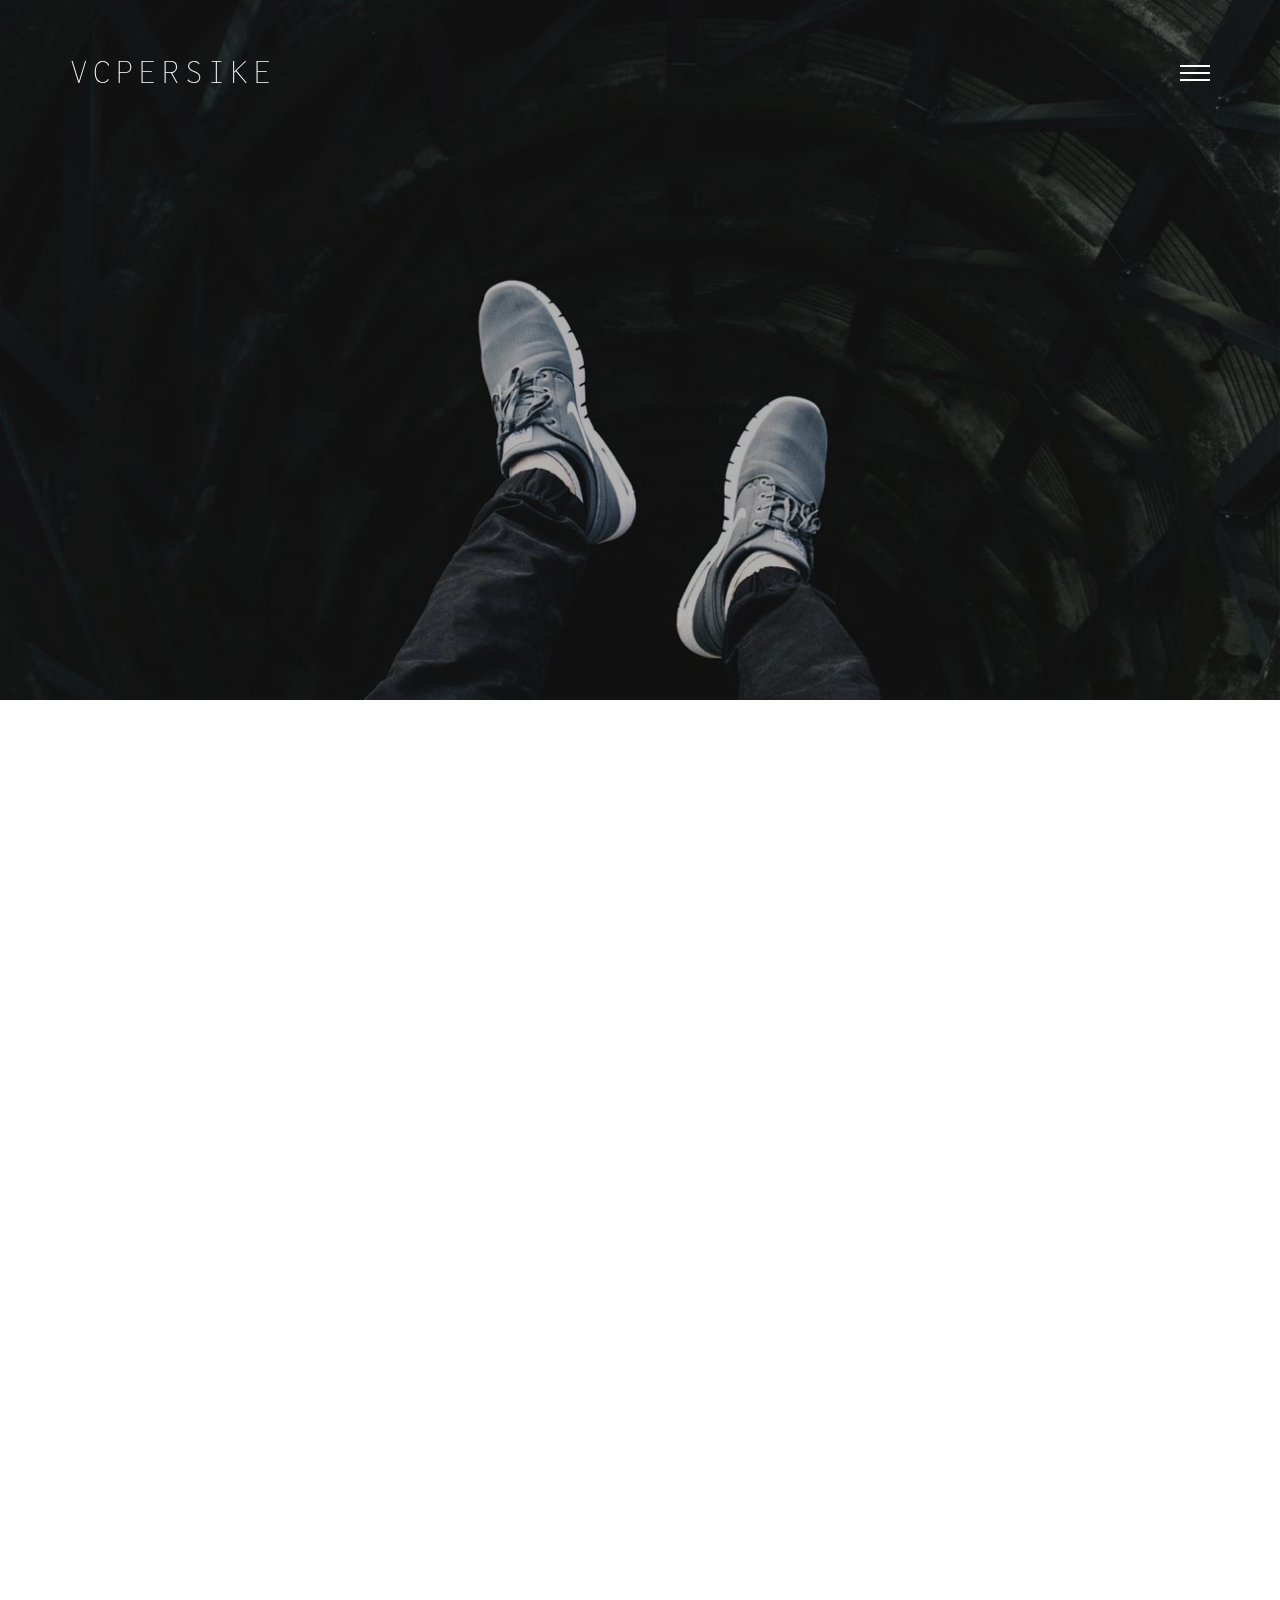
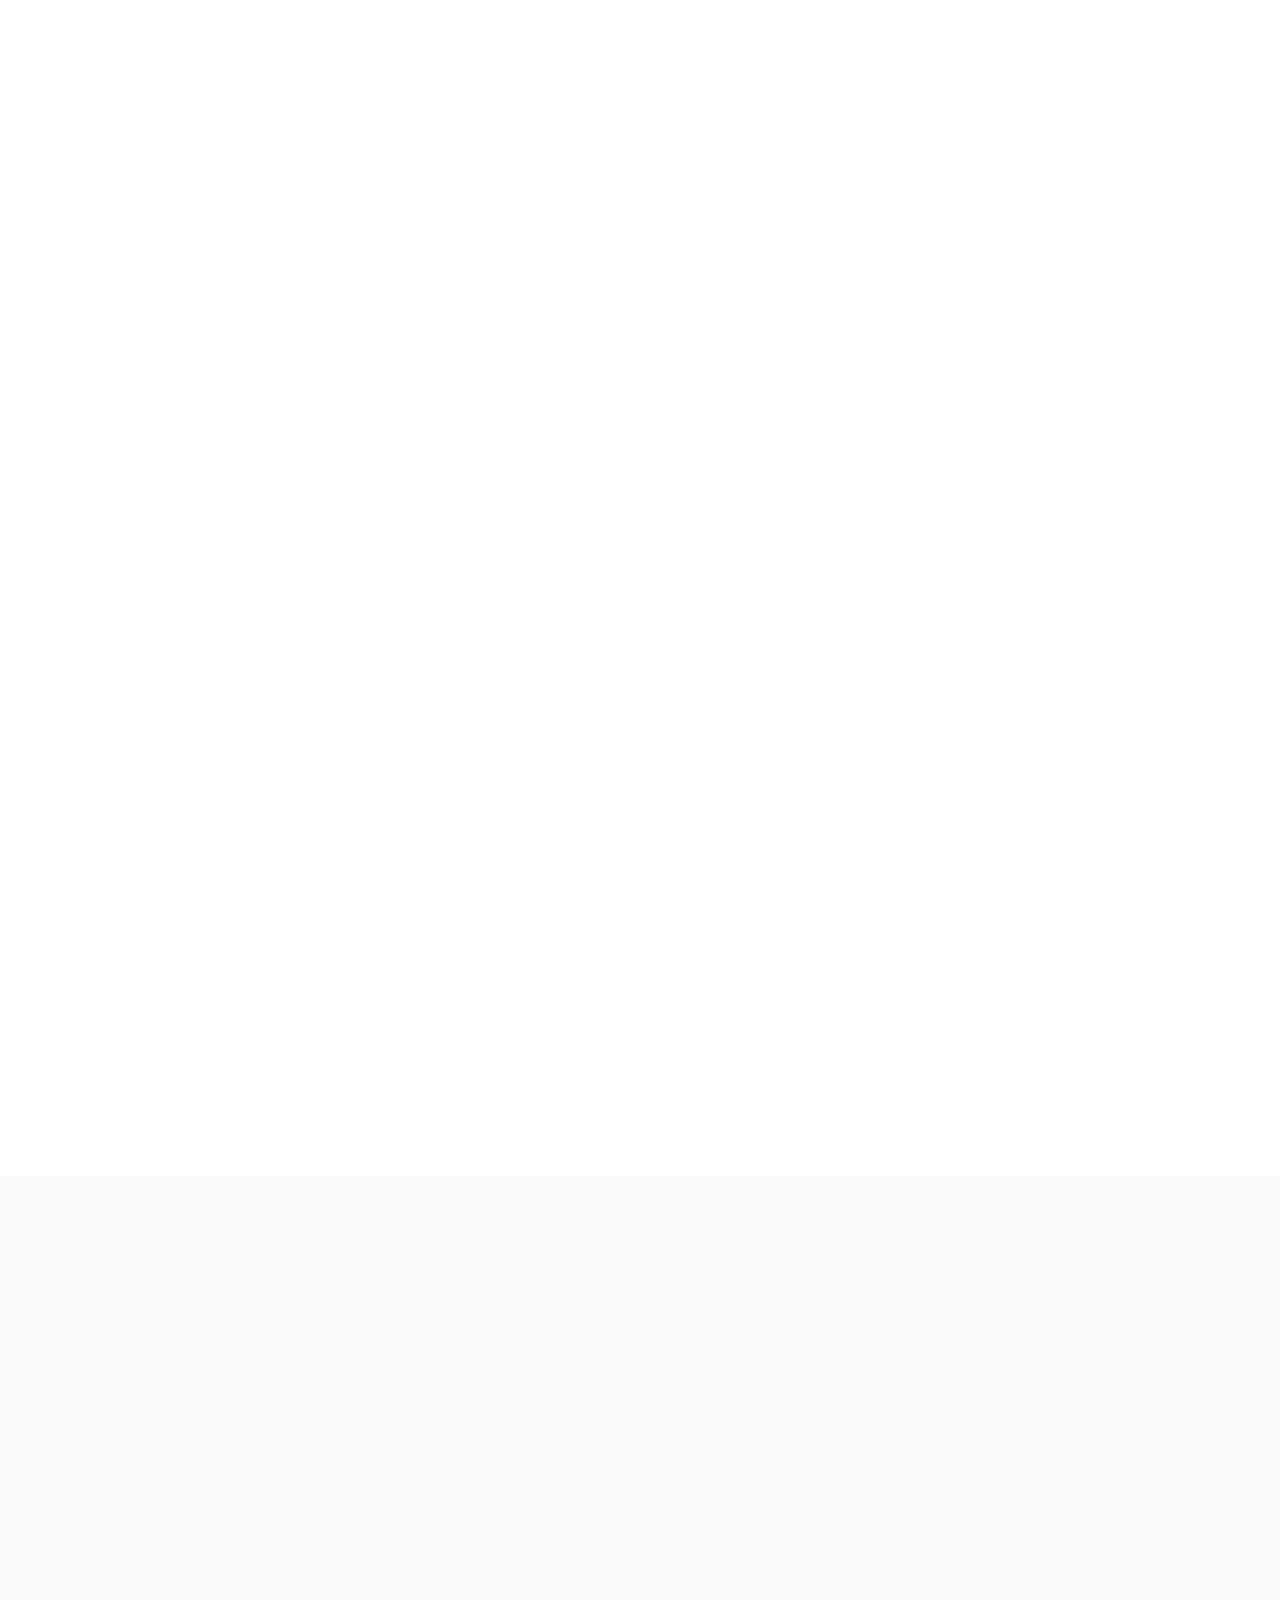
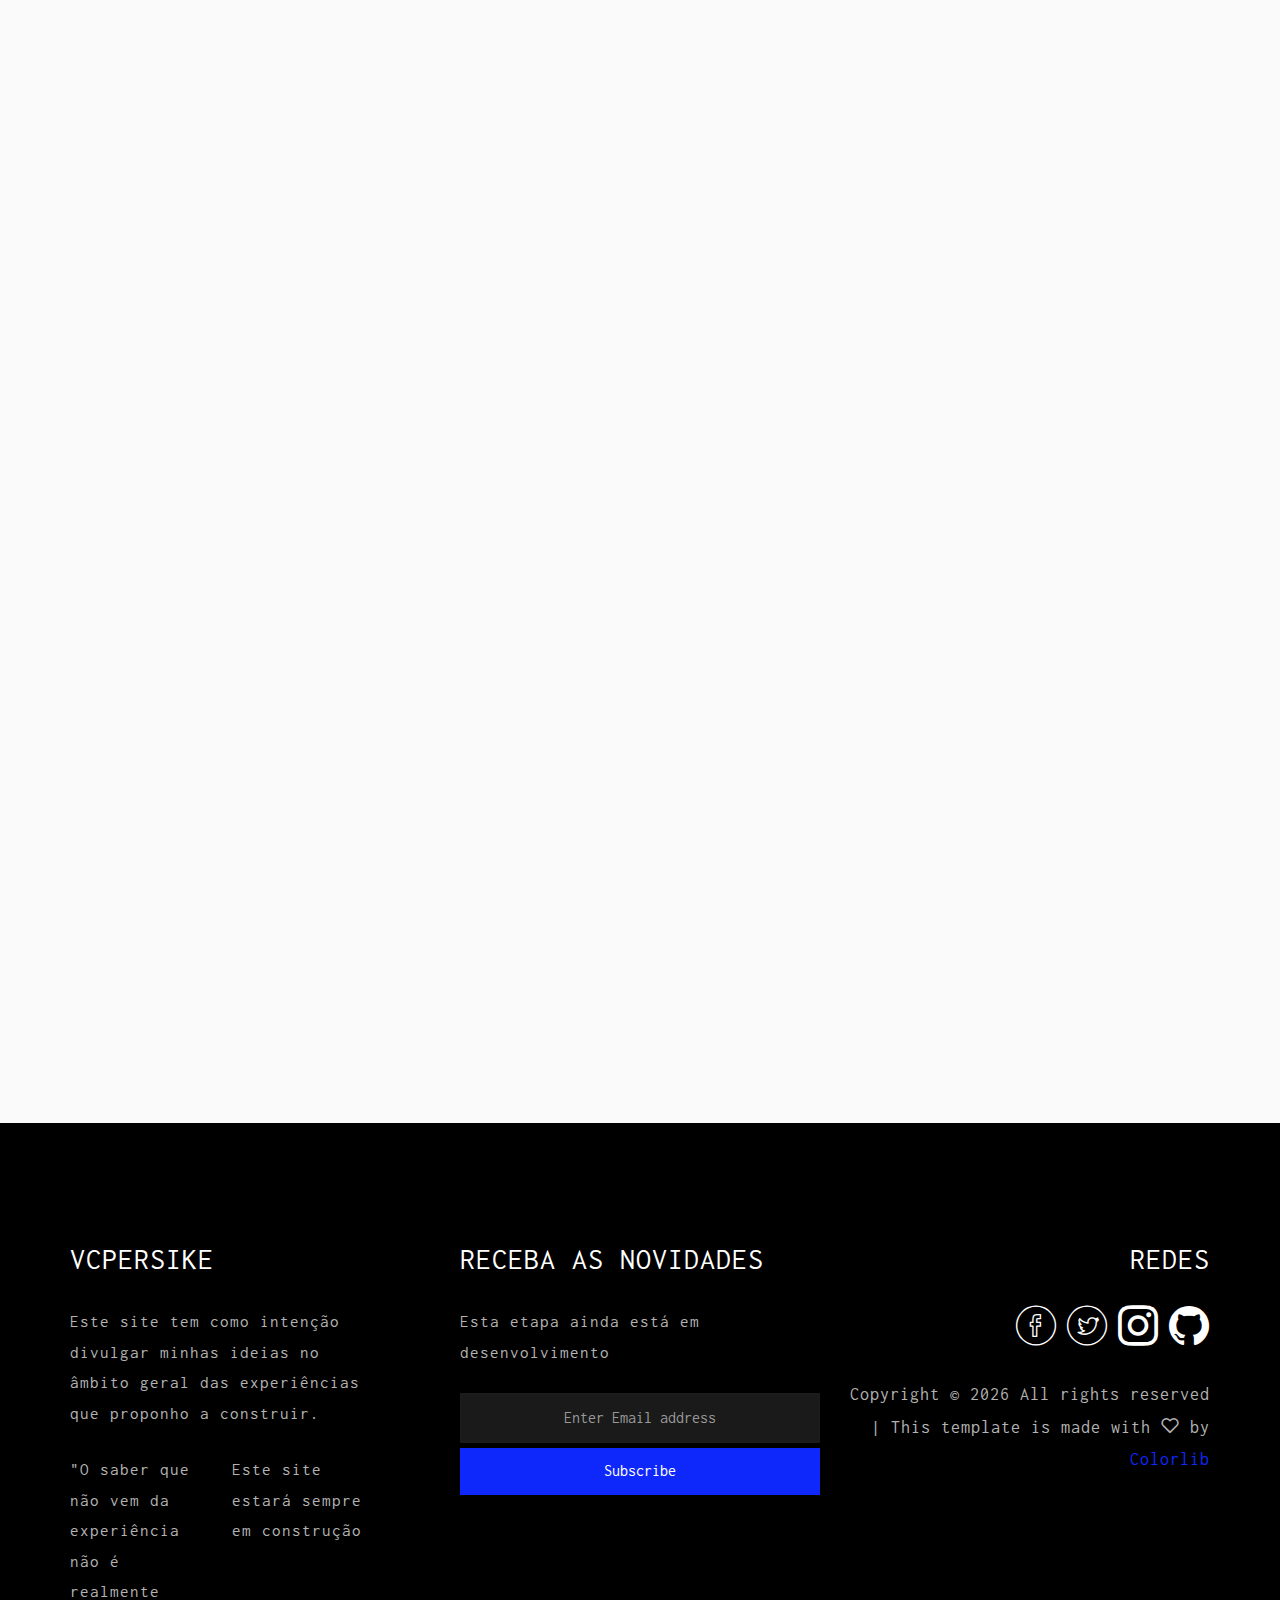
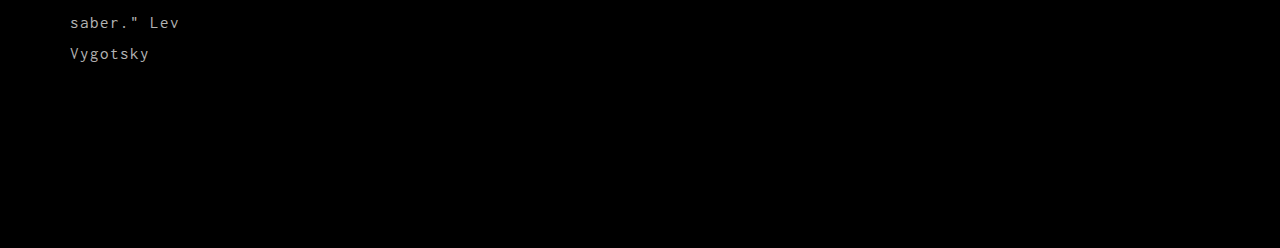
==== commit 339473d2: "Footer" ====
--- a/about.html
+++ b/about.html
@@ -1,298 +1,311 @@
-<!DOCTYPE HTML>
-<html>
-	<head>
-	<meta charset="utf-8">
-	<meta http-equiv="X-UA-Compatible" content="IE=edge">
-	<title>vcpersike</title>
-	<meta name="viewport" content="width=device-width, initial-scale=1">
-	<meta name="description" content="" />
-	<meta name="keywords" content="" />
-	<meta name="author" content="" />
-
-  <!-- Facebook and Twitter integration -->
-	<meta property="og:title" content=""/>
-	<meta property="og:image" content=""/>
-	<meta property="og:url" content=""/>
-	<meta property="og:site_name" content=""/>
-	<meta property="og:description" content=""/>
-	<meta name="twitter:title" content="" />
-	<meta name="twitter:image" content="" />
-	<meta name="twitter:url" content="" />
-	<meta name="twitter:card" content="" />
-
-	<!-- Place favicon.ico and apple-touch-icon.png in the root directory -->
-	<link rel="shortcut icon" href="favicon.ico">
-
-	<link href="https://fonts.googleapis.com/css?family=Inconsolata:400,700" rel="stylesheet">
-	
-	<!-- Animate.css -->
-	<link rel="stylesheet" href="css/animate.css">
-	<!-- Icomoon Icon Fonts-->
-	<link rel="stylesheet" href="css/icomoon.css">
-	<!-- Bootstrap  -->
-	<link rel="stylesheet" href="css/bootstrap.css">
-	<!-- Flexslider  -->
-	<link rel="stylesheet" href="css/flexslider.css">
-	<!-- Flexslider  -->
-	<link rel="stylesheet" href="css/flexslider.css">
-	<!-- Owl Carousel -->
-	<link rel="stylesheet" href="css/owl.carousel.min.css">
-	<link rel="stylesheet" href="css/owl.theme.default.min.css">
-
-	<link rel="stylesheet" href="css/style.css">
-
-
-	<!-- Modernizr JS -->
-	<script src="js/modernizr-2.6.2.min.js"></script>
-	<!-- FOR IE9 below -->
-	<!--[if lt IE 9]>
-	<script src="js/respond.min.js"></script>
-	<![endif]-->
-
-	</head>
-	<body>
-
-	<nav id="colorlib-main-nav" role="navigation">
-		<a href="#" class="js-colorlib-nav-toggle colorlib-nav-toggle active"><i></i></a>
-		<div class="js-fullheight colorlib-table">
-			<div class="colorlib-table-cell js-fullheight">
-				<ul>
-					<li><a href="index.html">Home</a></li>
-					<li><a href="work.html">Trabalhos</a></li>
-					<li><a href="services.html">Serviços</a></li>
-					<li><a href="blog.html">Apresentações</a></li>
-					<li><a href="about.html">Sobre</a></li>
-					<li><a href="contact.html">Contato</a></li>
-				</ul>
-			</div>
-		</div>
-	</nav>
-	
-	<div id="colorlib-page">
-		<header>
-			<div class="container">
-				<div class="row">
-					<div class="col-md-12">
-						<div class="colorlib-navbar-brand">
-							<a class="colorlib-logo" href="index.html">vcpersike</a>
-						</div>
-						<a href="#" class="js-colorlib-nav-toggle colorlib-nav-toggle"><i></i></a>
-					</div>
-				</div>
-			</div>
-		</header>
-		<aside id="colorlib-hero">
-			<div class="flexslider">
-				<ul class="slides">
-			   	<li style="background-image: url(images/cover_img_2.jpg);">
-			   		<div class="overlay"></div>
-			   		<div class="container">
-			   			<div class="row">
-				   			<div class="col-md-8 col-sm-12 col-xs-12 col-md-offset-2 text-center slider-text">
-				   				<div class="slider-text-inner">
-				   					<h2>Me conheça</h2>
-				   					<h1>Sobre mim</h1>
-				   				</div>
-				   			</div>
-				   		</div>
-			   		</div>
-			   	</li>
-			  	</ul>
-		  	</div>
-		</aside>
-
-		<div id="colorlib-about">
-			<div class="container">
-				<div class="row">
-					<div class="col-md-5 animate-box">
-						<img class="img-responsive img-about" src="images/about-img.jpg" alt="author">
-					</div>
-					<div class="col-md-7 animate-box">
-						<div class="about">
-							<p class="intro">Far far away, behind the word mountains, far from the countries Vokalia and Consonantia, there live the blind texts. Separated they live in Bookmarksgrove right at the coast of the Semantics, a large language ocean.</p>
-							<p><a href="work.html">View My Works</a></p>
-							<p class="colorlib-social-icons">
-								<a href="#"><i class="icon-facebook4"></i></a>
-								<a href="#"><i class="icon-twitter3"></i></a>
-								<a href="#"><i class="icon-googleplus"></i></a>
-								<a href="#"><i class="icon-dribbble2"></i></a>
-							</p>
-							<span>&mdash; Trish Gates, CEO, Founder</span>
-						</div>
-						<div class="row">
-							<div class="col-md-6">
-								<p><strong>Far far away, behind the word mountains</strong>, far from the countries Vokalia and Consonantia, there live the blind texts. Separated they live in Bookmarksgrove right at the coast of the Semantics, a large language ocean</p>
-							</div>
-							<div class="col-md-6">
-								<p>Far far away, behind the word mountains, far from the countries Vokalia and Consonantia, there live the blind texts. Separated they live in Bookmarksgrove right at the coast of the Semantics, a large language ocean</p>
-							</div>
-						</div>
-					</div>
-				</div>
-			</div>
-		</div>
-
-		<div id="colorlib-counter" class="colorlib-counters">
-			<div class="container">
-				<div class="row">
-					<div class="col-md-8 col-md-offset-2 text-center animate-box intro-heading">
-						<h2>Fun Facts</h2>
-						<p>A small river named Duden flows by their place and supplies it with the necessary regelialia. It is a paradisematic country, in which roasted parts of sentences fly into your mouth.</p>
-					</div>
-				</div>
-				<div class="row animate-box">
-					<div class="col-md-10 col-md-offset-1">
-						<div class="row">
-							<div class="col-md-4 text-center">
-								<span class="colorlib-counter js-counter" data-from="0" data-to="456" data-speed="5000" data-refresh-interval="50"></span>
-								<span class="colorlib-counter-label">Coffee</span>
-							</div>
-							<div class="col-md-4 text-center">
-								<span class="colorlib-counter js-counter" data-from="0" data-to="899" data-speed="5000" data-refresh-interval="50"></span>
-								<span class="colorlib-counter-label">Done Projects</span>
-							</div>
-							<div class="col-md-4 text-center">
-								<span class="colorlib-counter js-counter" data-from="0" data-to="2000" data-speed="5000" data-refresh-interval="50"></span>
-								<span class="colorlib-counter-label">Subscribers</span>
-							</div>
-						</div>
-					</div>
-				</div>
-			</div>
-		</div>
-
-		<div id="colorlib-testimony" class="colorlib-light-grey">
-			<div class="container">
-				<div class="row">
-					<div class="col-md-8 col-md-offset-2 text-center animate-box intro-heading">
-						<h2>Our Client Says:</h2>
-					</div>
-				</div>
-				<div class="row">
-					<div class="col-md-12">
-						<div class="row animate-box">
-							<div class="owl-carousel1">
-								<div class="item">
-									<div class="testimony-slide text-center active">
-										<figure>
-											<img src="images/person1.jpg" alt="user">
-										</figure>
-										<blockquote>
-											<p><i class="icon-quotes-left"></i> Far far away, behind the word mountains, far from the countries Vokalia and Consonantia, there live the blind texts. Separated they live in Bookmarksgrove right at the coast of the Semantics, a large language ocean.</p>
-											<span>Andrew Field, Blogger</span>
-										</blockquote>
-									</div>
-								</div>
-								<div class="item">
-									<div class="testimony-slide text-center active">
-										<figure>
-											<img src="images/person2.jpg" alt="user">
-										</figure>
-										<blockquote>
-											<p><i class="icon-quotes-left"></i> Separated they live in Bookmarksgrove right at the coast of the Semantics, a large language ocean.</p>
-											<span>Mark Bubble, Web Designer</span>
-										</blockquote>
-									</div>
-								</div>
-								<div class="item">
-									<div class="testimony-slide text-center active">
-										<figure>
-											<img src="images/person3.jpg" alt="user">
-										</figure>
-										<blockquote>
-											<p><i class="icon-quotes-left"></i> Far from the countries Vokalia and Consonantia, there live the blind texts. Separated they live in Bookmarksgrove right at the coast of the Semantics, a large language ocean.</p>
-											<span>Adam Smith, Guest</span>
-										</blockquote>
-									</div>
-								</div>
-							</div>
-						</div>
-					</div>
-				</div>
-			</div>
-		</div>
-
-		<div id="colorlib-hire" class="colorlib-light-grey">
-			<div class="container">
-				<div class="row">
-					<div class="col-md-10 col-md-offset-1 col-md-pull-1 animate-box">
-						<h2 class="heading">Are you looking for a web designer?</h2>
-						<p><a href="#" class="btn btn-primary btn-lg">Available for Hire!</a></p>
-					</div>
-				</div>
-			</div>
-		</div>
-
-		<footer>
-			<div id="footer">
-				<div class="container">
-					<div class="row">
-						<div class="col-md-4 col-pb-sm">
-							<div class="row">
-								<div class="col-md-10">
-									<h2>Suitcase</h2>
-									<p>A small river named Duden flows by their place and supplies it with the necessary regelialia.</p>
-									<div class="row">
-										<div class="col-md-6">
-											<p>From the countries Vokalia and Consonantia</p>
-										</div>
-										<div class="col-md-6">
-											<p>Far far away, behind the word mountains</p>
-										</div>
-									</div>
-								</div>
-							</div>
-						</div>
-						<div class="col-md-4 col-pb-sm">
-							<h2>Newsletter</h2>
-							<p>A small river named Duden flows by their place and supplies it with the necessary regelialia</p>
-							<div class="subscribe text-center">
-								<div class="form-group">
-									<input type="text" class="form-control text-center" placeholder="Enter Email address">
-									<input type="submit" value="Subscribe" class="btn btn-primary btn-custom">
-								</div>
-							</div>
-						</div>
-						<div class="col-md-4 col-pb-sm right-display">
-							<h2>Follow Us</h2>
-							<p class="colorlib-social-icons colorlib-social-icons2">
-								<a href="#"><i class="icon-facebook4"></i></a>
-								<a href="#"><i class="icon-twitter3"></i></a>
-								<a href="#"><i class="icon-googleplus"></i></a>
-								<a href="#"><i class="icon-dribbble2"></i></a>
-							</p>
-							<p>
-								<span class="block"><!-- Link back to Colorlib can't be removed. Template is licensed under CC BY 3.0. -->
-Copyright &copy;<script>document.write(new Date().getFullYear());</script> All rights reserved | This template is made with <i class="icon-heart2" aria-hidden="true"></i> by <a href="https://colorlib.com" target="_blank">Colorlib</a>
-<!-- Link back to Colorlib can't be removed. Template is licensed under CC BY 3.0. --><br></span> 
-								<span class="block">Demo Images: <a href="http://nothingtochance.co/" target="_blank">nothingtochance.co</a> <a href="http://unsplash.co/" target="_blank">Unsplash</a></span>
-							</p>
-						</div>
-					</div>
-				</div>
-			</div>
-		</footer>
-	
-	</div>
-
-	<!-- jQuery -->
-	<script src="js/jquery.min.js"></script>
-	<!-- jQuery Easing -->
-	<script src="js/jquery.easing.1.3.js"></script>
-	<!-- Bootstrap -->
-	<script src="js/bootstrap.min.js"></script>
-	<!-- Waypoints -->
-	<script src="js/jquery.waypoints.min.js"></script>
-	<!-- Flexslider -->
-	<script src="js/jquery.flexslider-min.js"></script>
-	<!-- Counters -->
-	<script src="js/jquery.countTo.js"></script>
-	<!-- Owl Carousel -->
-	<script src="js/owl.carousel.min.js"></script>
-
-	<!-- Main JS (Do not remove) -->
-	<script src="js/main.js"></script>
-
-	</body>
-</html>
-
+<!DOCTYPE HTML>
+<html>
+	<head>
+	<meta charset="utf-8">
+	<meta http-equiv="X-UA-Compatible" content="IE=edge">
+	<title>vcpersike</title>
+	<meta name="viewport" content="width=device-width, initial-scale=1">
+	<meta name="description" content="" />
+	<meta name="keywords" content="" />
+	<meta name="author" content="" />
+
+  <!-- Facebook and Twitter integration -->
+	<meta property="og:title" content=""/>
+	<meta property="og:image" content=""/>
+	<meta property="og:url" content=""/>
+	<meta property="og:site_name" content=""/>
+	<meta property="og:description" content=""/>
+	<meta name="twitter:title" content="" />
+	<meta name="twitter:image" content="" />
+	<meta name="twitter:url" content="" />
+	<meta name="twitter:card" content="" />
+
+	<!-- Place favicon.ico and apple-touch-icon.png in the root directory -->
+	<link rel="shortcut icon" href="favicon.ico">
+
+	<link href="https://fonts.googleapis.com/css?family=Inconsolata:400,700" rel="stylesheet">
+	
+	<!-- Animate.css -->
+	<link rel="stylesheet" href="css/animate.css">
+	<!-- Icomoon Icon Fonts-->
+	<link rel="stylesheet" href="css/icomoon.css">
+	<!-- Bootstrap  -->
+	<link rel="stylesheet" href="css/bootstrap.css">
+	<!-- Flexslider  -->
+	<link rel="stylesheet" href="css/flexslider.css">
+	<!-- Flexslider  -->
+	<link rel="stylesheet" href="css/flexslider.css">
+	<!-- Owl Carousel -->
+	<link rel="stylesheet" href="css/owl.carousel.min.css">
+	<link rel="stylesheet" href="css/owl.theme.default.min.css">
+
+	<link rel="stylesheet" href="css/style.css">
+
+
+	<!-- Modernizr JS -->
+	<script src="js/modernizr-2.6.2.min.js"></script>
+	<!-- FOR IE9 below -->
+	<!--[if lt IE 9]>
+	<script src="js/respond.min.js"></script>
+	<![endif]-->
+
+	</head>
+	<body>
+
+	<nav id="colorlib-main-nav" role="navigation">
+		<a href="#" class="js-colorlib-nav-toggle colorlib-nav-toggle active"><i></i></a>
+		<div class="js-fullheight colorlib-table">
+			<div class="colorlib-table-cell js-fullheight">
+				<ul>
+					<li><a href="index.html">Home</a></li>
+					<li><a href="work.html">Trabalhos</a></li>
+					<li><a href="services.html">Serviços</a></li>
+					<li><a href="blog.html">Apresentações</a></li>
+					<li><a href="about.html">Sobre</a></li>
+					<li><a href="contact.html">Contato</a></li>
+				</ul>
+			</div>
+		</div>
+	</nav>
+	
+	<div id="colorlib-page">
+		<header>
+			<div class="container">
+				<div class="row">
+					<div class="col-md-12">
+						<div class="colorlib-navbar-brand">
+							<a class="colorlib-logo" href="index.html">vcpersike</a>
+						</div>
+						<a href="#" class="js-colorlib-nav-toggle colorlib-nav-toggle"><i></i></a>
+					</div>
+				</div>
+			</div>
+		</header>
+		<aside id="colorlib-hero">
+			<div class="flexslider">
+				<ul class="slides">
+			   	<li style="background-image: url(images/cover_img_2.jpg);">
+			   		<div class="overlay"></div>
+			   		<div class="container">
+			   			<div class="row">
+				   			<div class="col-md-8 col-sm-12 col-xs-12 col-md-offset-2 text-center slider-text">
+				   				<div class="slider-text-inner">
+				   					<h2>Me conheça</h2>
+				   					<h1>Sobre mim</h1>
+				   				</div>
+				   			</div>
+				   		</div>
+			   		</div>
+			   	</li>
+			  	</ul>
+		  	</div>
+		</aside>
+
+		<div id="colorlib-about">
+			<div class="container">
+				<div class="row">
+					<div class="col-md-5 animate-box">
+						<img class="img-responsive img-about" src="images/about-img.jpg" alt="author">
+					</div>
+					<div class="col-md-7 animate-box">
+						<div class="about">
+							<p class="intro">Far far away, behind the word mountains, far from the countries Vokalia and Consonantia, there live the blind texts. Separated they live in Bookmarksgrove right at the coast of the Semantics, a large language ocean.</p>
+							<p><a href="work.html">View My Works</a></p>
+							<p class="colorlib-social-icons">
+								<a href="#"><i class="icon-facebook4"></i></a>
+								<a href="#"><i class="icon-twitter3"></i></a>
+								<a href="#"><i class="icon-googleplus"></i></a>
+								<a href="#"><i class="icon-dribbble2"></i></a>
+							</p>
+							<span>&mdash; Trish Gates, CEO, Founder</span>
+						</div>
+						<div class="row">
+							<div class="col-md-6">
+								<p><strong>Far far away, behind the word mountains</strong>, far from the countries Vokalia and Consonantia, there live the blind texts. Separated they live in Bookmarksgrove right at the coast of the Semantics, a large language ocean</p>
+							</div>
+							<div class="col-md-6">
+								<p>Far far away, behind the word mountains, far from the countries Vokalia and Consonantia, there live the blind texts. Separated they live in Bookmarksgrove right at the coast of the Semantics, a large language ocean</p>
+							</div>
+						</div>
+					</div>
+				</div>
+			</div>
+		</div>
+
+		<div id="colorlib-counter" class="colorlib-counters">
+			<div class="container">
+				<div class="row">
+					<div class="col-md-8 col-md-offset-2 text-center animate-box intro-heading">
+						<h2>Fun Facts</h2>
+						<p>A small river named Duden flows by their place and supplies it with the necessary regelialia. It is a paradisematic country, in which roasted parts of sentences fly into your mouth.</p>
+					</div>
+				</div>
+				<div class="row animate-box">
+					<div class="col-md-10 col-md-offset-1">
+						<div class="row">
+							<div class="col-md-4 text-center">
+								<span class="colorlib-counter js-counter" data-from="0" data-to="456" data-speed="5000" data-refresh-interval="50"></span>
+								<span class="colorlib-counter-label">Coffee</span>
+							</div>
+							<div class="col-md-4 text-center">
+								<span class="colorlib-counter js-counter" data-from="0" data-to="899" data-speed="5000" data-refresh-interval="50"></span>
+								<span class="colorlib-counter-label">Done Projects</span>
+							</div>
+							<div class="col-md-4 text-center">
+								<span class="colorlib-counter js-counter" data-from="0" data-to="2000" data-speed="5000" data-refresh-interval="50"></span>
+								<span class="colorlib-counter-label">Subscribers</span>
+							</div>
+						</div>
+					</div>
+				</div>
+			</div>
+		</div>
+
+		<div id="colorlib-testimony" class="colorlib-light-grey">
+			<div class="container">
+				<div class="row">
+					<div class="col-md-8 col-md-offset-2 text-center animate-box intro-heading">
+						<h2>Our Client Says:</h2>
+					</div>
+				</div>
+				<div class="row">
+					<div class="col-md-12">
+						<div class="row animate-box">
+							<div class="owl-carousel1">
+								<div class="item">
+									<div class="testimony-slide text-center active">
+										<figure>
+											<img src="images/person1.jpg" alt="user">
+										</figure>
+										<blockquote>
+											<p><i class="icon-quotes-left"></i> Far far away, behind the word mountains, far from the countries Vokalia and Consonantia, there live the blind texts. Separated they live in Bookmarksgrove right at the coast of the Semantics, a large language ocean.</p>
+											<span>Andrew Field, Blogger</span>
+										</blockquote>
+									</div>
+								</div>
+								<div class="item">
+									<div class="testimony-slide text-center active">
+										<figure>
+											<img src="images/person2.jpg" alt="user">
+										</figure>
+										<blockquote>
+											<p><i class="icon-quotes-left"></i> Separated they live in Bookmarksgrove right at the coast of the Semantics, a large language ocean.</p>
+											<span>Mark Bubble, Web Designer</span>
+										</blockquote>
+									</div>
+								</div>
+								<div class="item">
+									<div class="testimony-slide text-center active">
+										<figure>
+											<img src="images/person3.jpg" alt="user">
+										</figure>
+										<blockquote>
+											<p><i class="icon-quotes-left"></i> Far from the countries Vokalia and Consonantia, there live the blind texts. Separated they live in Bookmarksgrove right at the coast of the Semantics, a large language ocean.</p>
+											<span>Adam Smith, Guest</span>
+										</blockquote>
+									</div>
+								</div>
+							</div>
+						</div>
+					</div>
+				</div>
+			</div>
+		</div>
+
+		<div id="colorlib-hire" class="colorlib-light-grey">
+			<div class="container">
+				<div class="row">
+					<div class="col-md-10 col-md-offset-1 col-md-pull-1 animate-box">
+						<h2 class="heading">Are you looking for a web designer?</h2>
+						<p><a href="#" class="btn btn-primary btn-lg">Available for Hire!</a></p>
+					</div>
+				</div>
+			</div>
+		</div>
+
+		<footer>
+			<div id="footer">
+				<div class="container">
+					<div class="row">
+						<div class="col-md-4 col-pb-sm">
+							<div class="row">
+								<div class="col-md-10">
+									<h2>Vcpersike</h2>
+									<p>Este site tem como intenção divulgar minhas ideias no âmbito geral das experiências que proponho a construir.
+										
+									</p>
+									<div class="row">
+										<div class="col-md-6">
+											<p>"O saber que não vem da experiência não é realmente saber."
+
+												Lev Vygotsky</p>
+										</div>
+										<div class="col-md-6">
+											<p>Este site estará sempre em construção</p>
+										</div>
+									</div>
+								</div>
+							</div>
+						</div>
+						<div class="col-md-4 col-pb-sm">
+							<h2>Receba as Novidades</h2>
+							<p>Esta etapa ainda está em desenvolvimento</p>
+							<div class="subscribe text-center">
+								<div class="form-group">
+									<input type="text" class="form-control text-center"
+										placeholder="Enter Email address">
+									<input type="submit" value="Subscribe" class="btn btn-primary btn-custom">
+								</div>
+							</div>
+						</div>
+						<div class="col-md-4 col-pb-sm right-display">
+							<h2>Redes</h2>
+							<p class="colorlib-social-icons colorlib-social-icons2">
+								<a href="https://www.facebook.com/vcpersike" target="_blank"><i
+										class="icon-facebook4"></i></a>
+								<a href="https://twitter.com/vcpersike" target="_blank"><i
+										class="icon-twitter3"></i></a>
+								<a href="https://www.instagram.com/vcpersike/" target="_blank"><i
+										class="icon-instagram"></i></a>
+								<a href="https://github.com/vcpersike" target="_blank"><i
+										class="icon-github"></i></a>
+							</p>
+							<p>
+								<span class="block">
+									<!-- Link back to Colorlib can't be removed. Template is licensed under CC BY 3.0. -->
+									Copyright &copy;
+									<script>document.write(new Date().getFullYear());</script> All rights reserved |
+									This template is made with <i class="icon-heart2" aria-hidden="true"></i> by <a
+										href="https://colorlib.com" target="_blank">Colorlib</a>
+									<!-- Link back to Colorlib can't be removed. Template is licensed under CC BY 3.0. --><br>
+								</span>
+							</p>
+						</div>
+					</div>
+				</div>
+			</div>
+		</footer>
+
+	</div>
+
+	<!-- jQuery -->
+	<script src="js/jquery.min.js"></script>
+	<!-- jQuery Easing -->
+	<script src="js/jquery.easing.1.3.js"></script>
+	<!-- Bootstrap -->
+	<script src="js/bootstrap.min.js"></script>
+	<!-- Waypoints -->
+	<script src="js/jquery.waypoints.min.js"></script>
+	<!-- Flexslider -->
+	<script src="js/jquery.flexslider-min.js"></script>
+	<!-- Counters -->
+	<script src="js/jquery.countTo.js"></script>
+	<!-- Owl Carousel -->
+	<script src="js/owl.carousel.min.js"></script>
+
+	<!-- Main JS (Do not remove) -->
+	<script src="js/main.js"></script>
+
+</body>
+
+</html>--- a/css/icomoon.css
+++ b/css/icomoon.css
@@ -1,3836 +1,3836 @@
-@font-face {
-  font-family: 'icomoon';
-  src:  url('fonts/icomoon.eot?tmere9');
-  src:  url('fonts/icomoon.eot?tmere9#iefix') format('embedded-opentype'),
-    url('fonts/icomoon.ttf?tmere9') format('truetype'),
-    url('fonts/icomoon.woff?tmere9') format('woff'),
-    url('fonts/icomoon.svg?tmere9#icomoon') format('svg');
-  font-weight: normal;
-  font-style: normal;
-}
-
-[class^="icon-"], [class*=" icon-"] {
-  /* use !important to prevent issues with browser extensions that change fonts */
-  font-family: 'icomoon' !important;
-  speak: none;
-  font-style: normal;
-  font-weight: normal;
-  font-variant: normal;
-  text-transform: none;
-  line-height: 1;
-
-  /* Better Font Rendering =========== */
-  -webkit-font-smoothing: antialiased;
-  -moz-osx-font-smoothing: grayscale;
-}
-
-.icon-activity:before {
-  content: "\e900";
-}
-.icon-airplay:before {
-  content: "\e901";
-}
-.icon-alert-circle:before {
-  content: "\e902";
-}
-.icon-alert-octagon:before {
-  content: "\e903";
-}
-.icon-alert-triangle:before {
-  content: "\e904";
-}
-.icon-align-center:before {
-  content: "\e905";
-}
-.icon-align-justify:before {
-  content: "\e906";
-}
-.icon-align-left:before {
-  content: "\e907";
-}
-.icon-align-right:before {
-  content: "\e908";
-}
-.icon-anchor:before {
-  content: "\e909";
-}
-.icon-aperture:before {
-  content: "\e90a";
-}
-.icon-arrow-down3:before {
-  content: "\e90b";
-}
-.icon-arrow-down-circle:before {
-  content: "\e90c";
-}
-.icon-arrow-down-left3:before {
-  content: "\e90d";
-}
-.icon-arrow-down-right3:before {
-  content: "\e90e";
-}
-.icon-arrow-left3:before {
-  content: "\e90f";
-}
-.icon-arrow-left-circle:before {
-  content: "\e910";
-}
-.icon-arrow-right3:before {
-  content: "\e911";
-}
-.icon-arrow-right-circle:before {
-  content: "\e912";
-}
-.icon-arrow-up3:before {
-  content: "\e913";
-}
-.icon-arrow-up-circle:before {
-  content: "\e914";
-}
-.icon-arrow-up-left3:before {
-  content: "\e915";
-}
-.icon-arrow-up-right3:before {
-  content: "\e916";
-}
-.icon-at-sign:before {
-  content: "\e917";
-}
-.icon-award:before {
-  content: "\e918";
-}
-.icon-bar-chart:before {
-  content: "\e919";
-}
-.icon-bar-chart-2:before {
-  content: "\e91a";
-}
-.icon-battery:before {
-  content: "\e91b";
-}
-.icon-battery-charging:before {
-  content: "\e91c";
-}
-.icon-bell2:before {
-  content: "\e91d";
-}
-.icon-bell-off:before {
-  content: "\e91e";
-}
-.icon-bluetooth:before {
-  content: "\e91f";
-}
-.icon-bold2:before {
-  content: "\e920";
-}
-.icon-book2:before {
-  content: "\e921";
-}
-.icon-book-open:before {
-  content: "\e922";
-}
-.icon-bookmark2:before {
-  content: "\e923";
-}
-.icon-box:before {
-  content: "\e924";
-}
-.icon-briefcase2:before {
-  content: "\e925";
-}
-.icon-calendar2:before {
-  content: "\e926";
-}
-.icon-camera2:before {
-  content: "\e927";
-}
-.icon-camera-off:before {
-  content: "\e928";
-}
-.icon-cast:before {
-  content: "\e929";
-}
-.icon-check:before {
-  content: "\e92a";
-}
-.icon-check-circle:before {
-  content: "\e92b";
-}
-.icon-check-square:before {
-  content: "\e92c";
-}
-.icon-chevron-down:before {
-  content: "\e92d";
-}
-.icon-chevron-left:before {
-  content: "\e92e";
-}
-.icon-chevron-right:before {
-  content: "\e92f";
-}
-.icon-chevron-up:before {
-  content: "\e930";
-}
-.icon-chevrons-down:before {
-  content: "\e931";
-}
-.icon-chevrons-left:before {
-  content: "\e932";
-}
-.icon-chevrons-right:before {
-  content: "\e933";
-}
-.icon-chevrons-up:before {
-  content: "\e934";
-}
-.icon-chrome2:before {
-  content: "\e935";
-}
-.icon-circle:before {
-  content: "\e936";
-}
-.icon-clipboard2:before {
-  content: "\e937";
-}
-.icon-clock3:before {
-  content: "\e938";
-}
-.icon-cloud2:before {
-  content: "\e939";
-}
-.icon-cloud-drizzle:before {
-  content: "\e93a";
-}
-.icon-cloud-lightning:before {
-  content: "\e93b";
-}
-.icon-cloud-off:before {
-  content: "\e93c";
-}
-.icon-cloud-rain:before {
-  content: "\e93d";
-}
-.icon-cloud-snow:before {
-  content: "\e93e";
-}
-.icon-code:before {
-  content: "\e93f";
-}
-.icon-codepen2:before {
-  content: "\e940";
-}
-.icon-command2:before {
-  content: "\e941";
-}
-.icon-compass3:before {
-  content: "\e942";
-}
-.icon-copy2:before {
-  content: "\e943";
-}
-.icon-corner-down-left:before {
-  content: "\e944";
-}
-.icon-corner-down-right:before {
-  content: "\e945";
-}
-.icon-corner-left-down:before {
-  content: "\e946";
-}
-.icon-corner-left-up:before {
-  content: "\e947";
-}
-.icon-corner-right-down:before {
-  content: "\e948";
-}
-.icon-corner-right-up:before {
-  content: "\e949";
-}
-.icon-corner-up-left:before {
-  content: "\e94a";
-}
-.icon-corner-up-right:before {
-  content: "\e94b";
-}
-.icon-cpu:before {
-  content: "\e94c";
-}
-.icon-credit-card2:before {
-  content: "\e94d";
-}
-.icon-crop2:before {
-  content: "\e94e";
-}
-.icon-crosshair:before {
-  content: "\e94f";
-}
-.icon-database2:before {
-  content: "\e950";
-}
-.icon-delete:before {
-  content: "\e951";
-}
-.icon-disc:before {
-  content: "\e952";
-}
-.icon-dollar-sign:before {
-  content: "\e953";
-}
-.icon-download4:before {
-  content: "\e954";
-}
-.icon-download-cloud:before {
-  content: "\e955";
-}
-.icon-droplet2:before {
-  content: "\e956";
-}
-.icon-edit:before {
-  content: "\e957";
-}
-.icon-edit-2:before {
-  content: "\e958";
-}
-.icon-edit-3:before {
-  content: "\e959";
-}
-.icon-external-link:before {
-  content: "\e95a";
-}
-.icon-eye2:before {
-  content: "\e95b";
-}
-.icon-eye-off:before {
-  content: "\e95c";
-}
-.icon-facebook3:before {
-  content: "\e95d";
-}
-.icon-fast-forward:before {
-  content: "\e95e";
-}
-.icon-feather:before {
-  content: "\e95f";
-}
-.icon-file:before {
-  content: "\e960";
-}
-.icon-file-minus:before {
-  content: "\e961";
-}
-.icon-file-plus:before {
-  content: "\e962";
-}
-.icon-file-text3:before {
-  content: "\e963";
-}
-.icon-film2:before {
-  content: "\e964";
-}
-.icon-filter2:before {
-  content: "\e965";
-}
-.icon-flag2:before {
-  content: "\e966";
-}
-.icon-folder2:before {
-  content: "\e967";
-}
-.icon-folder-minus2:before {
-  content: "\e968";
-}
-.icon-folder-plus2:before {
-  content: "\e969";
-}
-.icon-git-branch:before {
-  content: "\e96a";
-}
-.icon-git-commit:before {
-  content: "\e96b";
-}
-.icon-git-merge:before {
-  content: "\e96c";
-}
-.icon-git-pull-request:before {
-  content: "\e96d";
-}
-.icon-github2:before {
-  content: "\e96e";
-}
-.icon-gitlab:before {
-  content: "\e96f";
-}
-.icon-globe:before {
-  content: "\e970";
-}
-.icon-grid:before {
-  content: "\e971";
-}
-.icon-hard-drive:before {
-  content: "\e972";
-}
-.icon-hash:before {
-  content: "\e973";
-}
-.icon-headphones2:before {
-  content: "\e974";
-}
-.icon-heart2:before {
-  content: "\e975";
-}
-.icon-help-circle:before {
-  content: "\e976";
-}
-.icon-home4:before {
-  content: "\e977";
-}
-.icon-image2:before {
-  content: "\e978";
-}
-.icon-inbox:before {
-  content: "\e979";
-}
-.icon-info2:before {
-  content: "\e97a";
-}
-.icon-instagram2:before {
-  content: "\e97b";
-}
-.icon-italic2:before {
-  content: "\e97c";
-}
-.icon-layers:before {
-  content: "\e97d";
-}
-.icon-layout:before {
-  content: "\e97e";
-}
-.icon-life-buoy:before {
-  content: "\e97f";
-}
-.icon-link2:before {
-  content: "\e980";
-}
-.icon-link-2:before {
-  content: "\e981";
-}
-.icon-linkedin3:before {
-  content: "\e982";
-}
-.icon-list3:before {
-  content: "\e983";
-}
-.icon-loader:before {
-  content: "\e984";
-}
-.icon-lock2:before {
-  content: "\e985";
-}
-.icon-log-in:before {
-  content: "\e986";
-}
-.icon-log-out:before {
-  content: "\e987";
-}
-.icon-mail5:before {
-  content: "\e988";
-}
-.icon-map3:before {
-  content: "\e989";
-}
-.icon-map-pin:before {
-  content: "\e98a";
-}
-.icon-maximize:before {
-  content: "\e98b";
-}
-.icon-maximize-2:before {
-  content: "\e98c";
-}
-.icon-menu5:before {
-  content: "\e98d";
-}
-.icon-message-circle:before {
-  content: "\e98e";
-}
-.icon-message-square:before {
-  content: "\e98f";
-}
-.icon-mic2:before {
-  content: "\e990";
-}
-.icon-mic-off:before {
-  content: "\e991";
-}
-.icon-minimize:before {
-  content: "\e992";
-}
-.icon-minimize-2:before {
-  content: "\e993";
-}
-.icon-minus2:before {
-  content: "\e994";
-}
-.icon-minus-circle:before {
-  content: "\e995";
-}
-.icon-minus-square:before {
-  content: "\e996";
-}
-.icon-monitor:before {
-  content: "\e997";
-}
-.icon-moon:before {
-  content: "\e998";
-}
-.icon-more-horizontal:before {
-  content: "\e999";
-}
-.icon-more-vertical:before {
-  content: "\e99a";
-}
-.icon-move:before {
-  content: "\e99b";
-}
-.icon-music2:before {
-  content: "\e99c";
-}
-.icon-navigation:before {
-  content: "\e99d";
-}
-.icon-navigation-2:before {
-  content: "\e99e";
-}
-.icon-octagon:before {
-  content: "\e99f";
-}
-.icon-package:before {
-  content: "\e9a0";
-}
-.icon-paperclip:before {
-  content: "\e9a1";
-}
-.icon-pause3:before {
-  content: "\e9a2";
-}
-.icon-pause-circle:before {
-  content: "\e9a3";
-}
-.icon-percent:before {
-  content: "\e9a4";
-}
-.icon-phone2:before {
-  content: "\e9a5";
-}
-.icon-phone-call:before {
-  content: "\e9a6";
-}
-.icon-phone-forwarded:before {
-  content: "\e9a7";
-}
-.icon-phone-incoming:before {
-  content: "\e9a8";
-}
-.icon-phone-missed:before {
-  content: "\e9a9";
-}
-.icon-phone-off:before {
-  content: "\e9aa";
-}
-.icon-phone-outgoing:before {
-  content: "\e9ab";
-}
-.icon-pie-chart2:before {
-  content: "\e9ac";
-}
-.icon-play4:before {
-  content: "\e9ad";
-}
-.icon-play-circle:before {
-  content: "\e9ae";
-}
-.icon-plus2:before {
-  content: "\e9af";
-}
-.icon-plus-circle:before {
-  content: "\e9b0";
-}
-.icon-plus-square:before {
-  content: "\e9b1";
-}
-.icon-pocket:before {
-  content: "\e9b2";
-}
-.icon-power2:before {
-  content: "\e9b3";
-}
-.icon-printer2:before {
-  content: "\e9b4";
-}
-.icon-radio:before {
-  content: "\e9b5";
-}
-.icon-refresh-ccw:before {
-  content: "\e9b6";
-}
-.icon-refresh-cw:before {
-  content: "\e9b7";
-}
-.icon-repeat:before {
-  content: "\e9b8";
-}
-.icon-rewind:before {
-  content: "\e9b9";
-}
-.icon-rotate-ccw:before {
-  content: "\e9ba";
-}
-.icon-rotate-cw:before {
-  content: "\e9bb";
-}
-.icon-rss3:before {
-  content: "\e9bc";
-}
-.icon-save:before {
-  content: "\e9bd";
-}
-.icon-scissors2:before {
-  content: "\e9be";
-}
-.icon-search2:before {
-  content: "\e9bf";
-}
-.icon-send:before {
-  content: "\e9c0";
-}
-.icon-server:before {
-  content: "\e9c1";
-}
-.icon-settings:before {
-  content: "\e9c2";
-}
-.icon-share3:before {
-  content: "\e9c3";
-}
-.icon-share-2:before {
-  content: "\e9c4";
-}
-.icon-shield2:before {
-  content: "\e9c5";
-}
-.icon-shield-off:before {
-  content: "\e9c6";
-}
-.icon-shopping-bag:before {
-  content: "\e9c7";
-}
-.icon-shopping-cart:before {
-  content: "\e9c8";
-}
-.icon-shuffle2:before {
-  content: "\e9c9";
-}
-.icon-sidebar:before {
-  content: "\e9ca";
-}
-.icon-skip-back:before {
-  content: "\e9cb";
-}
-.icon-skip-forward:before {
-  content: "\e9cc";
-}
-.icon-slack:before {
-  content: "\e9cd";
-}
-.icon-slash:before {
-  content: "\e9ce";
-}
-.icon-sliders:before {
-  content: "\e9cf";
-}
-.icon-smartphone:before {
-  content: "\e9d0";
-}
-.icon-speaker:before {
-  content: "\e9d1";
-}
-.icon-square:before {
-  content: "\e9d2";
-}
-.icon-star:before {
-  content: "\e9d3";
-}
-.icon-stop-circle:before {
-  content: "\e9d4";
-}
-.icon-sun2:before {
-  content: "\e9d5";
-}
-.icon-sunrise:before {
-  content: "\e9d6";
-}
-.icon-sunset:before {
-  content: "\e9d7";
-}
-.icon-tablet2:before {
-  content: "\e9d8";
-}
-.icon-tag:before {
-  content: "\e9d9";
-}
-.icon-target2:before {
-  content: "\e9da";
-}
-.icon-terminal2:before {
-  content: "\e9db";
-}
-.icon-thermometer:before {
-  content: "\e9dc";
-}
-.icon-thumbs-down:before {
-  content: "\e9dd";
-}
-.icon-thumbs-up:before {
-  content: "\e9de";
-}
-.icon-toggle-left:before {
-  content: "\e9df";
-}
-.icon-toggle-right:before {
-  content: "\e9e0";
-}
-.icon-trash:before {
-  content: "\e9e1";
-}
-.icon-trash-2:before {
-  content: "\e9e2";
-}
-.icon-trending-down:before {
-  content: "\e9e3";
-}
-.icon-trending-up:before {
-  content: "\e9e4";
-}
-.icon-triangle:before {
-  content: "\e9e5";
-}
-.icon-truck2:before {
-  content: "\e9e6";
-}
-.icon-tv2:before {
-  content: "\e9e7";
-}
-.icon-twitter2:before {
-  content: "\e9e8";
-}
-.icon-type:before {
-  content: "\e9e9";
-}
-.icon-umbrella:before {
-  content: "\e9ea";
-}
-.icon-underline2:before {
-  content: "\e9eb";
-}
-.icon-unlock:before {
-  content: "\e9ec";
-}
-.icon-upload4:before {
-  content: "\e9ed";
-}
-.icon-upload-cloud:before {
-  content: "\e9ee";
-}
-.icon-user2:before {
-  content: "\e9ef";
-}
-.icon-user-check2:before {
-  content: "\e9f0";
-}
-.icon-user-minus2:before {
-  content: "\e9f1";
-}
-.icon-user-plus2:before {
-  content: "\e9f2";
-}
-.icon-user-x:before {
-  content: "\e9f3";
-}
-.icon-users2:before {
-  content: "\e9f4";
-}
-.icon-video:before {
-  content: "\e9f5";
-}
-.icon-video-off:before {
-  content: "\e9f6";
-}
-.icon-voicemail:before {
-  content: "\e9f7";
-}
-.icon-volume:before {
-  content: "\e9f8";
-}
-.icon-volume-1:before {
-  content: "\e9f9";
-}
-.icon-volume-2:before {
-  content: "\e9fa";
-}
-.icon-volume-x:before {
-  content: "\e9fb";
-}
-.icon-watch:before {
-  content: "\e9fc";
-}
-.icon-wifi:before {
-  content: "\e9fd";
-}
-.icon-wifi-off:before {
-  content: "\e9fe";
-}
-.icon-wind:before {
-  content: "\e9ff";
-}
-.icon-x:before {
-  content: "\ea00";
-}
-.icon-x-circle:before {
-  content: "\ea01";
-}
-.icon-x-square:before {
-  content: "\ea02";
-}
-.icon-zap:before {
-  content: "\ea03";
-}
-.icon-zap-off:before {
-  content: "\ea04";
-}
-.icon-zoom-in2:before {
-  content: "\ea05";
-}
-.icon-zoom-out2:before {
-  content: "\ea06";
-}
-.icon-times:before {
-  content: "\ea07";
-}
-.icon-tick:before {
-  content: "\ea08";
-}
-.icon-plus3:before {
-  content: "\ea09";
-}
-.icon-minus3:before {
-  content: "\ea0a";
-}
-.icon-equals:before {
-  content: "\ea0b";
-}
-.icon-divide:before {
-  content: "\ea0c";
-}
-.icon-chevron-right2:before {
-  content: "\ea0d";
-}
-.icon-chevron-left2:before {
-  content: "\ea0e";
-}
-.icon-arrow-right-thick:before {
-  content: "\ea0f";
-}
-.icon-arrow-left-thick:before {
-  content: "\ea10";
-}
-.icon-th-small:before {
-  content: "\ea11";
-}
-.icon-th-menu:before {
-  content: "\ea12";
-}
-.icon-th-list:before {
-  content: "\ea13";
-}
-.icon-th-large:before {
-  content: "\ea14";
-}
-.icon-home5:before {
-  content: "\ea15";
-}
-.icon-arrow-forward:before {
-  content: "\ea16";
-}
-.icon-arrow-back:before {
-  content: "\ea17";
-}
-.icon-rss4:before {
-  content: "\ea18";
-}
-.icon-location3:before {
-  content: "\ea19";
-}
-.icon-link3:before {
-  content: "\ea1a";
-}
-.icon-image3:before {
-  content: "\ea1b";
-}
-.icon-arrow-up-thick:before {
-  content: "\ea1c";
-}
-.icon-arrow-down-thick:before {
-  content: "\ea1d";
-}
-.icon-starburst:before {
-  content: "\ea1e";
-}
-.icon-starburst-outline:before {
-  content: "\ea1f";
-}
-.icon-star2:before {
-  content: "\ea20";
-}
-.icon-flow-children:before {
-  content: "\ea21";
-}
-.icon-export:before {
-  content: "\ea22";
-}
-.icon-delete2:before {
-  content: "\ea23";
-}
-.icon-delete-outline:before {
-  content: "\ea24";
-}
-.icon-cloud-storage:before {
-  content: "\ea25";
-}
-.icon-wi-fi:before {
-  content: "\ea26";
-}
-.icon-heart3:before {
-  content: "\ea27";
-}
-.icon-flash:before {
-  content: "\ea28";
-}
-.icon-cancel:before {
-  content: "\ea29";
-}
-.icon-backspace:before {
-  content: "\ea2a";
-}
-.icon-attachment2:before {
-  content: "\ea2b";
-}
-.icon-arrow-move:before {
-  content: "\ea2c";
-}
-.icon-warning2:before {
-  content: "\ea2d";
-}
-.icon-user3:before {
-  content: "\ea2e";
-}
-.icon-radar:before {
-  content: "\ea2f";
-}
-.icon-lock-open:before {
-  content: "\ea30";
-}
-.icon-lock-closed:before {
-  content: "\ea31";
-}
-.icon-location-arrow:before {
-  content: "\ea32";
-}
-.icon-info3:before {
-  content: "\ea33";
-}
-.icon-user-delete:before {
-  content: "\ea34";
-}
-.icon-user-add:before {
-  content: "\ea35";
-}
-.icon-media-pause:before {
-  content: "\ea36";
-}
-.icon-group:before {
-  content: "\ea37";
-}
-.icon-chart-pie:before {
-  content: "\ea38";
-}
-.icon-chart-line:before {
-  content: "\ea39";
-}
-.icon-chart-bar:before {
-  content: "\ea3a";
-}
-.icon-chart-area:before {
-  content: "\ea3b";
-}
-.icon-video2:before {
-  content: "\ea3c";
-}
-.icon-point-of-interest:before {
-  content: "\ea3d";
-}
-.icon-infinity:before {
-  content: "\ea3e";
-}
-.icon-globe2:before {
-  content: "\ea3f";
-}
-.icon-eye3:before {
-  content: "\ea40";
-}
-.icon-cog2:before {
-  content: "\ea41";
-}
-.icon-camera3:before {
-  content: "\ea42";
-}
-.icon-upload5:before {
-  content: "\ea43";
-}
-.icon-scissors3:before {
-  content: "\ea44";
-}
-.icon-refresh:before {
-  content: "\ea45";
-}
-.icon-pin:before {
-  content: "\ea46";
-}
-.icon-key3:before {
-  content: "\ea47";
-}
-.icon-info-large:before {
-  content: "\ea48";
-}
-.icon-eject2:before {
-  content: "\ea49";
-}
-.icon-download5:before {
-  content: "\ea4a";
-}
-.icon-zoom:before {
-  content: "\ea4b";
-}
-.icon-zoom-out3:before {
-  content: "\ea4c";
-}
-.icon-zoom-in3:before {
-  content: "\ea4d";
-}
-.icon-sort-numerically:before {
-  content: "\ea4e";
-}
-.icon-sort-alphabetically:before {
-  content: "\ea4f";
-}
-.icon-input-checked:before {
-  content: "\ea50";
-}
-.icon-calender:before {
-  content: "\ea51";
-}
-.icon-world:before {
-  content: "\ea52";
-}
-.icon-notes:before {
-  content: "\ea53";
-}
-.icon-code2:before {
-  content: "\ea54";
-}
-.icon-arrow-sync:before {
-  content: "\ea55";
-}
-.icon-arrow-shuffle:before {
-  content: "\ea56";
-}
-.icon-arrow-repeat:before {
-  content: "\ea57";
-}
-.icon-arrow-minimise:before {
-  content: "\ea58";
-}
-.icon-arrow-maximise:before {
-  content: "\ea59";
-}
-.icon-arrow-loop:before {
-  content: "\ea5a";
-}
-.icon-anchor2:before {
-  content: "\ea5b";
-}
-.icon-spanner:before {
-  content: "\ea5c";
-}
-.icon-puzzle:before {
-  content: "\ea5d";
-}
-.icon-power3:before {
-  content: "\ea5e";
-}
-.icon-plane:before {
-  content: "\ea5f";
-}
-.icon-pi:before {
-  content: "\ea60";
-}
-.icon-phone3:before {
-  content: "\ea61";
-}
-.icon-microphone:before {
-  content: "\ea62";
-}
-.icon-media-rewind:before {
-  content: "\ea63";
-}
-.icon-flag3:before {
-  content: "\ea64";
-}
-.icon-adjust-brightness:before {
-  content: "\ea65";
-}
-.icon-waves:before {
-  content: "\ea66";
-}
-.icon-social-twitter:before {
-  content: "\ea67";
-}
-.icon-social-facebook:before {
-  content: "\ea68";
-}
-.icon-social-dribbble:before {
-  content: "\ea69";
-}
-.icon-media-stop:before {
-  content: "\ea6a";
-}
-.icon-media-record:before {
-  content: "\ea6b";
-}
-.icon-media-play:before {
-  content: "\ea6c";
-}
-.icon-media-fast-forward:before {
-  content: "\ea6d";
-}
-.icon-media-eject:before {
-  content: "\ea6e";
-}
-.icon-social-vimeo:before {
-  content: "\ea6f";
-}
-.icon-social-tumbler:before {
-  content: "\ea70";
-}
-.icon-social-skype:before {
-  content: "\ea71";
-}
-.icon-social-pinterest:before {
-  content: "\ea72";
-}
-.icon-social-linkedin:before {
-  content: "\ea73";
-}
-.icon-social-last-fm:before {
-  content: "\ea74";
-}
-.icon-social-github:before {
-  content: "\ea75";
-}
-.icon-social-flickr:before {
-  content: "\ea76";
-}
-.icon-at:before {
-  content: "\ea77";
-}
-.icon-times-outline:before {
-  content: "\ea78";
-}
-.icon-plus-outline:before {
-  content: "\ea79";
-}
-.icon-minus-outline:before {
-  content: "\ea7a";
-}
-.icon-tick-outline:before {
-  content: "\ea7b";
-}
-.icon-th-large-outline:before {
-  content: "\ea7c";
-}
-.icon-equals-outline:before {
-  content: "\ea7d";
-}
-.icon-divide-outline:before {
-  content: "\ea7e";
-}
-.icon-chevron-right-outline:before {
-  content: "\ea7f";
-}
-.icon-chevron-left-outline:before {
-  content: "\ea80";
-}
-.icon-arrow-right-outline:before {
-  content: "\ea81";
-}
-.icon-arrow-left-outline:before {
-  content: "\ea82";
-}
-.icon-th-small-outline:before {
-  content: "\ea83";
-}
-.icon-th-menu-outline:before {
-  content: "\ea84";
-}
-.icon-th-list-outline:before {
-  content: "\ea85";
-}
-.icon-news:before {
-  content: "\ea86";
-}
-.icon-home-outline:before {
-  content: "\ea87";
-}
-.icon-arrow-up-outline:before {
-  content: "\ea88";
-}
-.icon-arrow-forward-outline:before {
-  content: "\ea89";
-}
-.icon-arrow-down-outline:before {
-  content: "\ea8a";
-}
-.icon-arrow-back-outline:before {
-  content: "\ea8b";
-}
-.icon-trash2:before {
-  content: "\ea8c";
-}
-.icon-rss-outline:before {
-  content: "\ea8d";
-}
-.icon-message:before {
-  content: "\ea8e";
-}
-.icon-location-outline:before {
-  content: "\ea8f";
-}
-.icon-link-outline:before {
-  content: "\ea90";
-}
-.icon-image-outline:before {
-  content: "\ea91";
-}
-.icon-export-outline:before {
-  content: "\ea92";
-}
-.icon-cross2:before {
-  content: "\ea93";
-}
-.icon-wi-fi-outline:before {
-  content: "\ea94";
-}
-.icon-star-outline:before {
-  content: "\ea95";
-}
-.icon-media-pause-outline:before {
-  content: "\ea96";
-}
-.icon-mail6:before {
-  content: "\ea97";
-}
-.icon-heart-outline:before {
-  content: "\ea98";
-}
-.icon-flash-outline:before {
-  content: "\ea99";
-}
-.icon-cancel-outline:before {
-  content: "\ea9a";
-}
-.icon-beaker:before {
-  content: "\ea9b";
-}
-.icon-arrow-move-outline:before {
-  content: "\ea9c";
-}
-.icon-watch2:before {
-  content: "\ea9d";
-}
-.icon-warning-outline:before {
-  content: "\ea9e";
-}
-.icon-time:before {
-  content: "\ea9f";
-}
-.icon-radar-outline:before {
-  content: "\eaa0";
-}
-.icon-lock-open-outline:before {
-  content: "\eaa1";
-}
-.icon-location-arrow-outline:before {
-  content: "\eaa2";
-}
-.icon-info-outline:before {
-  content: "\eaa3";
-}
-.icon-backspace-outline:before {
-  content: "\eaa4";
-}
-.icon-attachment-outline:before {
-  content: "\eaa5";
-}
-.icon-user-outline:before {
-  content: "\eaa6";
-}
-.icon-user-delete-outline:before {
-  content: "\eaa7";
-}
-.icon-user-add-outline:before {
-  content: "\eaa8";
-}
-.icon-lock-closed-outline:before {
-  content: "\eaa9";
-}
-.icon-group-outline:before {
-  content: "\eaaa";
-}
-.icon-chart-pie-outline:before {
-  content: "\eaab";
-}
-.icon-chart-line-outline:before {
-  content: "\eaac";
-}
-.icon-chart-bar-outline:before {
-  content: "\eaad";
-}
-.icon-chart-area-outline:before {
-  content: "\eaae";
-}
-.icon-video-outline:before {
-  content: "\eaaf";
-}
-.icon-point-of-interest-outline:before {
-  content: "\eab0";
-}
-.icon-map4:before {
-  content: "\eab1";
-}
-.icon-key-outline:before {
-  content: "\eab2";
-}
-.icon-infinity-outline:before {
-  content: "\eab3";
-}
-.icon-globe-outline:before {
-  content: "\eab4";
-}
-.icon-eye-outline:before {
-  content: "\eab5";
-}
-.icon-cog-outline:before {
-  content: "\eab6";
-}
-.icon-camera-outline:before {
-  content: "\eab7";
-}
-.icon-upload-outline:before {
-  content: "\eab8";
-}
-.icon-support:before {
-  content: "\eab9";
-}
-.icon-scissors-outline:before {
-  content: "\eaba";
-}
-.icon-refresh-outline:before {
-  content: "\eabb";
-}
-.icon-info-large-outline:before {
-  content: "\eabc";
-}
-.icon-eject-outline:before {
-  content: "\eabd";
-}
-.icon-download-outline:before {
-  content: "\eabe";
-}
-.icon-battery-mid:before {
-  content: "\eabf";
-}
-.icon-battery-low:before {
-  content: "\eac0";
-}
-.icon-battery-high:before {
-  content: "\eac1";
-}
-.icon-zoom-outline:before {
-  content: "\eac2";
-}
-.icon-zoom-out-outline:before {
-  content: "\eac3";
-}
-.icon-zoom-in-outline:before {
-  content: "\eac4";
-}
-.icon-tag2:before {
-  content: "\eac5";
-}
-.icon-tabs-outline:before {
-  content: "\eac6";
-}
-.icon-pin-outline:before {
-  content: "\eac7";
-}
-.icon-message-typing:before {
-  content: "\eac8";
-}
-.icon-directions:before {
-  content: "\eac9";
-}
-.icon-battery-full:before {
-  content: "\eaca";
-}
-.icon-battery-charge:before {
-  content: "\eacb";
-}
-.icon-pipette:before {
-  content: "\eacc";
-}
-.icon-pencil3:before {
-  content: "\eacd";
-}
-.icon-folder3:before {
-  content: "\eace";
-}
-.icon-folder-delete:before {
-  content: "\eacf";
-}
-.icon-folder-add:before {
-  content: "\ead0";
-}
-.icon-edit2:before {
-  content: "\ead1";
-}
-.icon-document:before {
-  content: "\ead2";
-}
-.icon-document-delete:before {
-  content: "\ead3";
-}
-.icon-document-add:before {
-  content: "\ead4";
-}
-.icon-brush:before {
-  content: "\ead5";
-}
-.icon-thumbs-up2:before {
-  content: "\ead6";
-}
-.icon-thumbs-down2:before {
-  content: "\ead7";
-}
-.icon-pen2:before {
-  content: "\ead8";
-}
-.icon-sort-numerically-outline:before {
-  content: "\ead9";
-}
-.icon-sort-alphabetically-outline:before {
-  content: "\eada";
-}
-.icon-social-last-fm-circular:before {
-  content: "\eadb";
-}
-.icon-social-github-circular:before {
-  content: "\eadc";
-}
-.icon-compass4:before {
-  content: "\eadd";
-}
-.icon-bookmark3:before {
-  content: "\eade";
-}
-.icon-input-checked-outline:before {
-  content: "\eadf";
-}
-.icon-code-outline:before {
-  content: "\eae0";
-}
-.icon-calender-outline:before {
-  content: "\eae1";
-}
-.icon-business-card:before {
-  content: "\eae2";
-}
-.icon-arrow-up4:before {
-  content: "\eae3";
-}
-.icon-arrow-sync-outline:before {
-  content: "\eae4";
-}
-.icon-arrow-right4:before {
-  content: "\eae5";
-}
-.icon-arrow-repeat-outline:before {
-  content: "\eae6";
-}
-.icon-arrow-loop-outline:before {
-  content: "\eae7";
-}
-.icon-arrow-left4:before {
-  content: "\eae8";
-}
-.icon-flow-switch:before {
-  content: "\eae9";
-}
-.icon-flow-parallel:before {
-  content: "\eaea";
-}
-.icon-flow-merge:before {
-  content: "\eaeb";
-}
-.icon-document-text:before {
-  content: "\eaec";
-}
-.icon-clipboard3:before {
-  content: "\eaed";
-}
-.icon-calculator2:before {
-  content: "\eaee";
-}
-.icon-arrow-minimise-outline:before {
-  content: "\eaef";
-}
-.icon-arrow-maximise-outline:before {
-  content: "\eaf0";
-}
-.icon-arrow-down4:before {
-  content: "\eaf1";
-}
-.icon-gift2:before {
-  content: "\eaf2";
-}
-.icon-film3:before {
-  content: "\eaf3";
-}
-.icon-database3:before {
-  content: "\eaf4";
-}
-.icon-bell3:before {
-  content: "\eaf5";
-}
-.icon-anchor-outline:before {
-  content: "\eaf6";
-}
-.icon-adjust-contrast:before {
-  content: "\eaf7";
-}
-.icon-world-outline:before {
-  content: "\eaf8";
-}
-.icon-shopping-bag2:before {
-  content: "\eaf9";
-}
-.icon-power-outline:before {
-  content: "\eafa";
-}
-.icon-notes-outline:before {
-  content: "\eafb";
-}
-.icon-device-tablet:before {
-  content: "\eafc";
-}
-.icon-device-phone:before {
-  content: "\eafd";
-}
-.icon-device-laptop:before {
-  content: "\eafe";
-}
-.icon-device-desktop:before {
-  content: "\eaff";
-}
-.icon-briefcase3:before {
-  content: "\eb00";
-}
-.icon-stopwatch2:before {
-  content: "\eb01";
-}
-.icon-spanner-outline:before {
-  content: "\eb02";
-}
-.icon-puzzle-outline:before {
-  content: "\eb03";
-}
-.icon-printer3:before {
-  content: "\eb04";
-}
-.icon-pi-outline:before {
-  content: "\eb05";
-}
-.icon-lightbulb:before {
-  content: "\eb06";
-}
-.icon-flag-outline:before {
-  content: "\eb07";
-}
-.icon-contacts:before {
-  content: "\eb08";
-}
-.icon-archive:before {
-  content: "\eb09";
-}
-.icon-weather-stormy:before {
-  content: "\eb0a";
-}
-.icon-weather-shower:before {
-  content: "\eb0b";
-}
-.icon-weather-partly-sunny:before {
-  content: "\eb0c";
-}
-.icon-weather-downpour:before {
-  content: "\eb0d";
-}
-.icon-weather-cloudy:before {
-  content: "\eb0e";
-}
-.icon-plane-outline:before {
-  content: "\eb0f";
-}
-.icon-phone-outline:before {
-  content: "\eb10";
-}
-.icon-microphone-outline:before {
-  content: "\eb11";
-}
-.icon-weather-windy:before {
-  content: "\eb12";
-}
-.icon-weather-windy-cloudy:before {
-  content: "\eb13";
-}
-.icon-weather-sunny:before {
-  content: "\eb14";
-}
-.icon-weather-snow:before {
-  content: "\eb15";
-}
-.icon-weather-night:before {
-  content: "\eb16";
-}
-.icon-media-stop-outline:before {
-  content: "\eb17";
-}
-.icon-media-rewind-outline:before {
-  content: "\eb18";
-}
-.icon-media-record-outline:before {
-  content: "\eb19";
-}
-.icon-media-play-outline:before {
-  content: "\eb1a";
-}
-.icon-media-fast-forward-outline:before {
-  content: "\eb1b";
-}
-.icon-media-eject-outline:before {
-  content: "\eb1c";
-}
-.icon-wine:before {
-  content: "\eb1d";
-}
-.icon-waves-outline:before {
-  content: "\eb1e";
-}
-.icon-ticket2:before {
-  content: "\eb1f";
-}
-.icon-tags:before {
-  content: "\eb20";
-}
-.icon-plug:before {
-  content: "\eb21";
-}
-.icon-headphones3:before {
-  content: "\eb22";
-}
-.icon-credit-card3:before {
-  content: "\eb23";
-}
-.icon-coffee:before {
-  content: "\eb24";
-}
-.icon-book3:before {
-  content: "\eb25";
-}
-.icon-beer:before {
-  content: "\eb26";
-}
-.icon-volume2:before {
-  content: "\eb27";
-}
-.icon-volume-up:before {
-  content: "\eb28";
-}
-.icon-volume-mute3:before {
-  content: "\eb29";
-}
-.icon-volume-down:before {
-  content: "\eb2a";
-}
-.icon-social-vimeo-circular:before {
-  content: "\eb2b";
-}
-.icon-social-twitter-circular:before {
-  content: "\eb2c";
-}
-.icon-social-pinterest-circular:before {
-  content: "\eb2d";
-}
-.icon-social-linkedin-circular:before {
-  content: "\eb2e";
-}
-.icon-social-facebook-circular:before {
-  content: "\eb2f";
-}
-.icon-social-dribbble-circular:before {
-  content: "\eb30";
-}
-.icon-tree2:before {
-  content: "\eb31";
-}
-.icon-thermometer2:before {
-  content: "\eb32";
-}
-.icon-social-tumbler-circular:before {
-  content: "\eb33";
-}
-.icon-social-skype-outline:before {
-  content: "\eb34";
-}
-.icon-social-flickr-circular:before {
-  content: "\eb35";
-}
-.icon-social-at-circular:before {
-  content: "\eb36";
-}
-.icon-shopping-cart2:before {
-  content: "\eb37";
-}
-.icon-messages:before {
-  content: "\eb38";
-}
-.icon-leaf2:before {
-  content: "\eb39";
-}
-.icon-feather2:before {
-  content: "\eb3a";
-}
-.icon-box2:before {
-  content: "\eb3b";
-}
-.icon-write:before {
-  content: "\eb3c";
-}
-.icon-clock4:before {
-  content: "\eb3d";
-}
-.icon-reply2:before {
-  content: "\eb3e";
-}
-.icon-reply-all:before {
-  content: "\eb3f";
-}
-.icon-forward4:before {
-  content: "\eb40";
-}
-.icon-flag4:before {
-  content: "\eb41";
-}
-.icon-search3:before {
-  content: "\eb42";
-}
-.icon-trash3:before {
-  content: "\eb43";
-}
-.icon-envelope:before {
-  content: "\eb44";
-}
-.icon-bubble3:before {
-  content: "\eb45";
-}
-.icon-bubbles5:before {
-  content: "\eb46";
-}
-.icon-user4:before {
-  content: "\eb47";
-}
-.icon-users3:before {
-  content: "\eb48";
-}
-.icon-cloud3:before {
-  content: "\eb49";
-}
-.icon-download6:before {
-  content: "\eb4a";
-}
-.icon-upload6:before {
-  content: "\eb4b";
-}
-.icon-rain:before {
-  content: "\eb4c";
-}
-.icon-sun3:before {
-  content: "\eb4d";
-}
-.icon-moon2:before {
-  content: "\eb4e";
-}
-.icon-bell4:before {
-  content: "\eb4f";
-}
-.icon-folder4:before {
-  content: "\eb50";
-}
-.icon-pin2:before {
-  content: "\eb51";
-}
-.icon-sound:before {
-  content: "\eb52";
-}
-.icon-microphone2:before {
-  content: "\eb53";
-}
-.icon-camera4:before {
-  content: "\eb54";
-}
-.icon-image4:before {
-  content: "\eb55";
-}
-.icon-cog3:before {
-  content: "\eb56";
-}
-.icon-calendar3:before {
-  content: "\eb57";
-}
-.icon-book4:before {
-  content: "\eb58";
-}
-.icon-map-marker:before {
-  content: "\eb59";
-}
-.icon-store:before {
-  content: "\eb5a";
-}
-.icon-support2:before {
-  content: "\eb5b";
-}
-.icon-tag3:before {
-  content: "\eb5c";
-}
-.icon-heart4:before {
-  content: "\eb5d";
-}
-.icon-video-camera2:before {
-  content: "\eb5e";
-}
-.icon-trophy2:before {
-  content: "\eb5f";
-}
-.icon-cart2:before {
-  content: "\eb60";
-}
-.icon-eye4:before {
-  content: "\eb61";
-}
-.icon-cancel2:before {
-  content: "\eb62";
-}
-.icon-chart:before {
-  content: "\eb63";
-}
-.icon-target3:before {
-  content: "\eb64";
-}
-.icon-printer4:before {
-  content: "\eb65";
-}
-.icon-location4:before {
-  content: "\eb66";
-}
-.icon-bookmark4:before {
-  content: "\eb67";
-}
-.icon-monitor2:before {
-  content: "\eb68";
-}
-.icon-cross3:before {
-  content: "\eb69";
-}
-.icon-plus4:before {
-  content: "\eb6a";
-}
-.icon-left:before {
-  content: "\eb6b";
-}
-.icon-up:before {
-  content: "\eb6c";
-}
-.icon-browser:before {
-  content: "\eb6d";
-}
-.icon-windows2:before {
-  content: "\eb6e";
-}
-.icon-switch2:before {
-  content: "\eb6f";
-}
-.icon-dashboard:before {
-  content: "\eb70";
-}
-.icon-play5:before {
-  content: "\eb71";
-}
-.icon-fast-forward2:before {
-  content: "\eb72";
-}
-.icon-next3:before {
-  content: "\eb73";
-}
-.icon-refresh2:before {
-  content: "\eb74";
-}
-.icon-film4:before {
-  content: "\eb75";
-}
-.icon-home6:before {
-  content: "\eb76";
-}
-.icon-home:before {
-  content: "\eb77";
-}
-.icon-home2:before {
-  content: "\eb78";
-}
-.icon-home3:before {
-  content: "\eb79";
-}
-.icon-office:before {
-  content: "\eb7a";
-}
-.icon-newspaper:before {
-  content: "\eb7b";
-}
-.icon-pencil:before {
-  content: "\eb7c";
-}
-.icon-pencil2:before {
-  content: "\eb7d";
-}
-.icon-quill:before {
-  content: "\eb7e";
-}
-.icon-pen:before {
-  content: "\eb7f";
-}
-.icon-blog:before {
-  content: "\eb80";
-}
-.icon-eyedropper:before {
-  content: "\eb81";
-}
-.icon-droplet:before {
-  content: "\eb82";
-}
-.icon-paint-format:before {
-  content: "\eb83";
-}
-.icon-image:before {
-  content: "\eb84";
-}
-.icon-images:before {
-  content: "\eb85";
-}
-.icon-camera:before {
-  content: "\eb86";
-}
-.icon-headphones:before {
-  content: "\eb87";
-}
-.icon-music:before {
-  content: "\eb88";
-}
-.icon-play:before {
-  content: "\eb89";
-}
-.icon-film:before {
-  content: "\eb8a";
-}
-.icon-video-camera:before {
-  content: "\eb8b";
-}
-.icon-dice:before {
-  content: "\eb8c";
-}
-.icon-pacman:before {
-  content: "\eb8d";
-}
-.icon-spades:before {
-  content: "\eb8e";
-}
-.icon-clubs:before {
-  content: "\eb8f";
-}
-.icon-diamonds:before {
-  content: "\eb90";
-}
-.icon-bullhorn:before {
-  content: "\eb91";
-}
-.icon-connection:before {
-  content: "\eb92";
-}
-.icon-podcast:before {
-  content: "\eb93";
-}
-.icon-feed:before {
-  content: "\eb94";
-}
-.icon-mic:before {
-  content: "\eb95";
-}
-.icon-book:before {
-  content: "\eb96";
-}
-.icon-books:before {
-  content: "\eb97";
-}
-.icon-library:before {
-  content: "\eb98";
-}
-.icon-file-text:before {
-  content: "\eb99";
-}
-.icon-profile:before {
-  content: "\eb9a";
-}
-.icon-file-empty:before {
-  content: "\eb9b";
-}
-.icon-files-empty:before {
-  content: "\eb9c";
-}
-.icon-file-text2:before {
-  content: "\eb9d";
-}
-.icon-file-picture:before {
-  content: "\eb9e";
-}
-.icon-file-music:before {
-  content: "\eb9f";
-}
-.icon-file-play:before {
-  content: "\eba0";
-}
-.icon-file-video:before {
-  content: "\eba1";
-}
-.icon-file-zip:before {
-  content: "\eba2";
-}
-.icon-copy:before {
-  content: "\eba3";
-}
-.icon-paste:before {
-  content: "\eba4";
-}
-.icon-stack:before {
-  content: "\eba5";
-}
-.icon-folder:before {
-  content: "\eba6";
-}
-.icon-folder-open:before {
-  content: "\eba7";
-}
-.icon-folder-plus:before {
-  content: "\eba8";
-}
-.icon-folder-minus:before {
-  content: "\eba9";
-}
-.icon-folder-download:before {
-  content: "\ebaa";
-}
-.icon-folder-upload:before {
-  content: "\ebab";
-}
-.icon-price-tag:before {
-  content: "\ebac";
-}
-.icon-price-tags:before {
-  content: "\ebad";
-}
-.icon-barcode:before {
-  content: "\ebae";
-}
-.icon-qrcode:before {
-  content: "\ebaf";
-}
-.icon-ticket:before {
-  content: "\ebb0";
-}
-.icon-cart:before {
-  content: "\ebb1";
-}
-.icon-coin-dollar:before {
-  content: "\ebb2";
-}
-.icon-coin-euro:before {
-  content: "\ebb3";
-}
-.icon-coin-pound:before {
-  content: "\ebb4";
-}
-.icon-coin-yen:before {
-  content: "\ebb5";
-}
-.icon-credit-card:before {
-  content: "\ebb6";
-}
-.icon-calculator:before {
-  content: "\ebb7";
-}
-.icon-lifebuoy:before {
-  content: "\ebb8";
-}
-.icon-phone:before {
-  content: "\ebb9";
-}
-.icon-phone-hang-up:before {
-  content: "\ebba";
-}
-.icon-address-book:before {
-  content: "\ebbb";
-}
-.icon-envelop:before {
-  content: "\ebbc";
-}
-.icon-pushpin:before {
-  content: "\ebbd";
-}
-.icon-location:before {
-  content: "\ebbe";
-}
-.icon-location2:before {
-  content: "\ebbf";
-}
-.icon-compass:before {
-  content: "\ebc0";
-}
-.icon-compass2:before {
-  content: "\ebc1";
-}
-.icon-map:before {
-  content: "\ebc2";
-}
-.icon-map2:before {
-  content: "\ebc3";
-}
-.icon-history:before {
-  content: "\ebc4";
-}
-.icon-clock:before {
-  content: "\ebc5";
-}
-.icon-clock2:before {
-  content: "\ebc6";
-}
-.icon-alarm:before {
-  content: "\ebc7";
-}
-.icon-bell:before {
-  content: "\ebc8";
-}
-.icon-stopwatch:before {
-  content: "\ebc9";
-}
-.icon-calendar:before {
-  content: "\ebca";
-}
-.icon-printer:before {
-  content: "\ebcb";
-}
-.icon-keyboard:before {
-  content: "\ebcc";
-}
-.icon-display:before {
-  content: "\ebcd";
-}
-.icon-laptop:before {
-  content: "\ebce";
-}
-.icon-mobile:before {
-  content: "\ebcf";
-}
-.icon-mobile2:before {
-  content: "\ebd0";
-}
-.icon-tablet:before {
-  content: "\ebd1";
-}
-.icon-tv:before {
-  content: "\ebd2";
-}
-.icon-drawer:before {
-  content: "\ebd3";
-}
-.icon-drawer2:before {
-  content: "\ebd4";
-}
-.icon-box-add:before {
-  content: "\ebd5";
-}
-.icon-box-remove:before {
-  content: "\ebd6";
-}
-.icon-download:before {
-  content: "\ebd7";
-}
-.icon-upload:before {
-  content: "\ebd8";
-}
-.icon-floppy-disk:before {
-  content: "\ebd9";
-}
-.icon-drive:before {
-  content: "\ebda";
-}
-.icon-database:before {
-  content: "\ebdb";
-}
-.icon-undo:before {
-  content: "\ebdc";
-}
-.icon-redo:before {
-  content: "\ebdd";
-}
-.icon-undo2:before {
-  content: "\ebde";
-}
-.icon-redo2:before {
-  content: "\ebdf";
-}
-.icon-forward:before {
-  content: "\ebe0";
-}
-.icon-reply:before {
-  content: "\ebe1";
-}
-.icon-bubble:before {
-  content: "\ebe2";
-}
-.icon-bubbles:before {
-  content: "\ebe3";
-}
-.icon-bubbles2:before {
-  content: "\ebe4";
-}
-.icon-bubble2:before {
-  content: "\ebe5";
-}
-.icon-bubbles3:before {
-  content: "\ebe6";
-}
-.icon-bubbles4:before {
-  content: "\ebe7";
-}
-.icon-user:before {
-  content: "\ebe8";
-}
-.icon-users:before {
-  content: "\ebe9";
-}
-.icon-user-plus:before {
-  content: "\ebea";
-}
-.icon-user-minus:before {
-  content: "\ebeb";
-}
-.icon-user-check:before {
-  content: "\ebec";
-}
-.icon-user-tie:before {
-  content: "\ebed";
-}
-.icon-quotes-left:before {
-  content: "\ebee";
-}
-.icon-quotes-right:before {
-  content: "\ebef";
-}
-.icon-hour-glass:before {
-  content: "\ebf0";
-}
-.icon-spinner:before {
-  content: "\ebf1";
-}
-.icon-spinner2:before {
-  content: "\ebf2";
-}
-.icon-spinner3:before {
-  content: "\ebf3";
-}
-.icon-spinner4:before {
-  content: "\ebf4";
-}
-.icon-spinner5:before {
-  content: "\ebf5";
-}
-.icon-spinner6:before {
-  content: "\ebf6";
-}
-.icon-spinner7:before {
-  content: "\ebf7";
-}
-.icon-spinner8:before {
-  content: "\ebf8";
-}
-.icon-spinner9:before {
-  content: "\ebf9";
-}
-.icon-spinner10:before {
-  content: "\ebfa";
-}
-.icon-spinner11:before {
-  content: "\ebfb";
-}
-.icon-binoculars:before {
-  content: "\ebfc";
-}
-.icon-search:before {
-  content: "\ebfd";
-}
-.icon-zoom-in:before {
-  content: "\ebfe";
-}
-.icon-zoom-out:before {
-  content: "\ebff";
-}
-.icon-enlarge:before {
-  content: "\ec00";
-}
-.icon-shrink:before {
-  content: "\ec01";
-}
-.icon-enlarge2:before {
-  content: "\ec02";
-}
-.icon-shrink2:before {
-  content: "\ec03";
-}
-.icon-key:before {
-  content: "\ec04";
-}
-.icon-key2:before {
-  content: "\ec05";
-}
-.icon-lock:before {
-  content: "\ec06";
-}
-.icon-unlocked:before {
-  content: "\ec07";
-}
-.icon-wrench:before {
-  content: "\ec08";
-}
-.icon-equalizer:before {
-  content: "\ec09";
-}
-.icon-equalizer2:before {
-  content: "\ec0a";
-}
-.icon-cog:before {
-  content: "\ec0b";
-}
-.icon-cogs:before {
-  content: "\ec0c";
-}
-.icon-hammer:before {
-  content: "\ec0d";
-}
-.icon-magic-wand:before {
-  content: "\ec0e";
-}
-.icon-aid-kit:before {
-  content: "\ec0f";
-}
-.icon-bug:before {
-  content: "\ec10";
-}
-.icon-pie-chart:before {
-  content: "\ec11";
-}
-.icon-stats-dots:before {
-  content: "\ec12";
-}
-.icon-stats-bars:before {
-  content: "\ec13";
-}
-.icon-stats-bars2:before {
-  content: "\ec14";
-}
-.icon-trophy:before {
-  content: "\ec15";
-}
-.icon-gift:before {
-  content: "\ec16";
-}
-.icon-glass:before {
-  content: "\ec17";
-}
-.icon-glass2:before {
-  content: "\ec18";
-}
-.icon-mug:before {
-  content: "\ec19";
-}
-.icon-spoon-knife:before {
-  content: "\ec1a";
-}
-.icon-leaf:before {
-  content: "\ec1b";
-}
-.icon-rocket:before {
-  content: "\ec1c";
-}
-.icon-meter:before {
-  content: "\ec1d";
-}
-.icon-meter2:before {
-  content: "\ec1e";
-}
-.icon-hammer2:before {
-  content: "\ec1f";
-}
-.icon-fire:before {
-  content: "\ec20";
-}
-.icon-lab:before {
-  content: "\ec21";
-}
-.icon-magnet:before {
-  content: "\ec22";
-}
-.icon-bin:before {
-  content: "\ec23";
-}
-.icon-bin2:before {
-  content: "\ec24";
-}
-.icon-briefcase:before {
-  content: "\ec25";
-}
-.icon-airplane:before {
-  content: "\ec26";
-}
-.icon-truck:before {
-  content: "\ec27";
-}
-.icon-road:before {
-  content: "\ec28";
-}
-.icon-accessibility:before {
-  content: "\ec29";
-}
-.icon-target:before {
-  content: "\ec2a";
-}
-.icon-shield:before {
-  content: "\ec2b";
-}
-.icon-power:before {
-  content: "\ec2c";
-}
-.icon-switch:before {
-  content: "\ec2d";
-}
-.icon-power-cord:before {
-  content: "\ec2e";
-}
-.icon-clipboard:before {
-  content: "\ec2f";
-}
-.icon-list-numbered:before {
-  content: "\ec30";
-}
-.icon-list:before {
-  content: "\ec31";
-}
-.icon-list2:before {
-  content: "\ec32";
-}
-.icon-tree:before {
-  content: "\ec33";
-}
-.icon-menu:before {
-  content: "\ec34";
-}
-.icon-menu2:before {
-  content: "\ec35";
-}
-.icon-menu3:before {
-  content: "\ec36";
-}
-.icon-menu4:before {
-  content: "\ec37";
-}
-.icon-cloud:before {
-  content: "\ec38";
-}
-.icon-cloud-download:before {
-  content: "\ec39";
-}
-.icon-cloud-upload:before {
-  content: "\ec3a";
-}
-.icon-cloud-check:before {
-  content: "\ec3b";
-}
-.icon-download2:before {
-  content: "\ec3c";
-}
-.icon-upload2:before {
-  content: "\ec3d";
-}
-.icon-download3:before {
-  content: "\ec3e";
-}
-.icon-upload3:before {
-  content: "\ec3f";
-}
-.icon-sphere:before {
-  content: "\ec40";
-}
-.icon-earth:before {
-  content: "\ec41";
-}
-.icon-link:before {
-  content: "\ec42";
-}
-.icon-flag:before {
-  content: "\ec43";
-}
-.icon-attachment:before {
-  content: "\ec44";
-}
-.icon-eye:before {
-  content: "\ec45";
-}
-.icon-eye-plus:before {
-  content: "\ec46";
-}
-.icon-eye-minus:before {
-  content: "\ec47";
-}
-.icon-eye-blocked:before {
-  content: "\ec48";
-}
-.icon-bookmark:before {
-  content: "\ec49";
-}
-.icon-bookmarks:before {
-  content: "\ec4a";
-}
-.icon-sun:before {
-  content: "\ec4b";
-}
-.icon-contrast:before {
-  content: "\ec4c";
-}
-.icon-brightness-contrast:before {
-  content: "\ec4d";
-}
-.icon-star-empty:before {
-  content: "\ec4e";
-}
-.icon-star-half:before {
-  content: "\ec4f";
-}
-.icon-star-full:before {
-  content: "\ec50";
-}
-.icon-heart:before {
-  content: "\ec51";
-}
-.icon-heart-broken:before {
-  content: "\ec52";
-}
-.icon-man:before {
-  content: "\ec53";
-}
-.icon-woman:before {
-  content: "\ec54";
-}
-.icon-man-woman:before {
-  content: "\ec55";
-}
-.icon-happy:before {
-  content: "\ec56";
-}
-.icon-happy2:before {
-  content: "\ec57";
-}
-.icon-smile:before {
-  content: "\ec58";
-}
-.icon-smile2:before {
-  content: "\ec59";
-}
-.icon-tongue:before {
-  content: "\ec5a";
-}
-.icon-tongue2:before {
-  content: "\ec5b";
-}
-.icon-sad:before {
-  content: "\ec5c";
-}
-.icon-sad2:before {
-  content: "\ec5d";
-}
-.icon-wink:before {
-  content: "\ec5e";
-}
-.icon-wink2:before {
-  content: "\ec5f";
-}
-.icon-grin:before {
-  content: "\ec60";
-}
-.icon-grin2:before {
-  content: "\ec61";
-}
-.icon-cool:before {
-  content: "\ec62";
-}
-.icon-cool2:before {
-  content: "\ec63";
-}
-.icon-angry:before {
-  content: "\ec64";
-}
-.icon-angry2:before {
-  content: "\ec65";
-}
-.icon-evil:before {
-  content: "\ec66";
-}
-.icon-evil2:before {
-  content: "\ec67";
-}
-.icon-shocked:before {
-  content: "\ec68";
-}
-.icon-shocked2:before {
-  content: "\ec69";
-}
-.icon-baffled:before {
-  content: "\ec6a";
-}
-.icon-baffled2:before {
-  content: "\ec6b";
-}
-.icon-confused:before {
-  content: "\ec6c";
-}
-.icon-confused2:before {
-  content: "\ec6d";
-}
-.icon-neutral:before {
-  content: "\ec6e";
-}
-.icon-neutral2:before {
-  content: "\ec6f";
-}
-.icon-hipster:before {
-  content: "\ec70";
-}
-.icon-hipster2:before {
-  content: "\ec71";
-}
-.icon-wondering:before {
-  content: "\ec72";
-}
-.icon-wondering2:before {
-  content: "\ec73";
-}
-.icon-sleepy:before {
-  content: "\ec74";
-}
-.icon-sleepy2:before {
-  content: "\ec75";
-}
-.icon-frustrated:before {
-  content: "\ec76";
-}
-.icon-frustrated2:before {
-  content: "\ec77";
-}
-.icon-crying:before {
-  content: "\ec78";
-}
-.icon-crying2:before {
-  content: "\ec79";
-}
-.icon-point-up:before {
-  content: "\ec7a";
-}
-.icon-point-right:before {
-  content: "\ec7b";
-}
-.icon-point-down:before {
-  content: "\ec7c";
-}
-.icon-point-left:before {
-  content: "\ec7d";
-}
-.icon-warning:before {
-  content: "\ec7e";
-}
-.icon-notification:before {
-  content: "\ec7f";
-}
-.icon-question:before {
-  content: "\ec80";
-}
-.icon-plus:before {
-  content: "\ec81";
-}
-.icon-minus:before {
-  content: "\ec82";
-}
-.icon-info:before {
-  content: "\ec83";
-}
-.icon-cancel-circle:before {
-  content: "\ec84";
-}
-.icon-blocked:before {
-  content: "\ec85";
-}
-.icon-cross:before {
-  content: "\ec86";
-}
-.icon-checkmark:before {
-  content: "\ec87";
-}
-.icon-checkmark2:before {
-  content: "\ec88";
-}
-.icon-spell-check:before {
-  content: "\ec89";
-}
-.icon-enter:before {
-  content: "\ec8a";
-}
-.icon-exit:before {
-  content: "\ec8b";
-}
-.icon-play2:before {
-  content: "\ec8c";
-}
-.icon-pause:before {
-  content: "\ec8d";
-}
-.icon-stop:before {
-  content: "\ec8e";
-}
-.icon-previous:before {
-  content: "\ec8f";
-}
-.icon-next:before {
-  content: "\ec90";
-}
-.icon-backward:before {
-  content: "\ec91";
-}
-.icon-forward2:before {
-  content: "\ec92";
-}
-.icon-play3:before {
-  content: "\ec93";
-}
-.icon-pause2:before {
-  content: "\ec94";
-}
-.icon-stop2:before {
-  content: "\ec95";
-}
-.icon-backward2:before {
-  content: "\ec96";
-}
-.icon-forward3:before {
-  content: "\ec97";
-}
-.icon-first:before {
-  content: "\ec98";
-}
-.icon-last:before {
-  content: "\ec99";
-}
-.icon-previous2:before {
-  content: "\ec9a";
-}
-.icon-next2:before {
-  content: "\ec9b";
-}
-.icon-eject:before {
-  content: "\ec9c";
-}
-.icon-volume-high:before {
-  content: "\ec9d";
-}
-.icon-volume-medium:before {
-  content: "\ec9e";
-}
-.icon-volume-low:before {
-  content: "\ec9f";
-}
-.icon-volume-mute:before {
-  content: "\eca0";
-}
-.icon-volume-mute2:before {
-  content: "\eca1";
-}
-.icon-volume-increase:before {
-  content: "\eca2";
-}
-.icon-volume-decrease:before {
-  content: "\eca3";
-}
-.icon-loop:before {
-  content: "\eca4";
-}
-.icon-loop2:before {
-  content: "\eca5";
-}
-.icon-infinite:before {
-  content: "\eca6";
-}
-.icon-shuffle:before {
-  content: "\eca7";
-}
-.icon-arrow-up-left:before {
-  content: "\eca8";
-}
-.icon-arrow-up:before {
-  content: "\eca9";
-}
-.icon-arrow-up-right:before {
-  content: "\ecaa";
-}
-.icon-arrow-right:before {
-  content: "\ecab";
-}
-.icon-arrow-down-right:before {
-  content: "\ecac";
-}
-.icon-arrow-down:before {
-  content: "\ecad";
-}
-.icon-arrow-down-left:before {
-  content: "\ecae";
-}
-.icon-arrow-left:before {
-  content: "\ecaf";
-}
-.icon-arrow-up-left2:before {
-  content: "\ecb0";
-}
-.icon-arrow-up2:before {
-  content: "\ecb1";
-}
-.icon-arrow-up-right2:before {
-  content: "\ecb2";
-}
-.icon-arrow-right2:before {
-  content: "\ecb3";
-}
-.icon-arrow-down-right2:before {
-  content: "\ecb4";
-}
-.icon-arrow-down2:before {
-  content: "\ecb5";
-}
-.icon-arrow-down-left2:before {
-  content: "\ecb6";
-}
-.icon-arrow-left2:before {
-  content: "\ecb7";
-}
-.icon-circle-up:before {
-  content: "\ecb8";
-}
-.icon-circle-right:before {
-  content: "\ecb9";
-}
-.icon-circle-down:before {
-  content: "\ecba";
-}
-.icon-circle-left:before {
-  content: "\ecbb";
-}
-.icon-tab:before {
-  content: "\ecbc";
-}
-.icon-move-up:before {
-  content: "\ecbd";
-}
-.icon-move-down:before {
-  content: "\ecbe";
-}
-.icon-sort-alpha-asc:before {
-  content: "\ecbf";
-}
-.icon-sort-alpha-desc:before {
-  content: "\ecc0";
-}
-.icon-sort-numeric-asc:before {
-  content: "\ecc1";
-}
-.icon-sort-numberic-desc:before {
-  content: "\ecc2";
-}
-.icon-sort-amount-asc:before {
-  content: "\ecc3";
-}
-.icon-sort-amount-desc:before {
-  content: "\ecc4";
-}
-.icon-command:before {
-  content: "\ecc5";
-}
-.icon-shift:before {
-  content: "\ecc6";
-}
-.icon-ctrl:before {
-  content: "\ecc7";
-}
-.icon-opt:before {
-  content: "\ecc8";
-}
-.icon-checkbox-checked:before {
-  content: "\ecc9";
-}
-.icon-checkbox-unchecked:before {
-  content: "\ecca";
-}
-.icon-radio-checked:before {
-  content: "\eccb";
-}
-.icon-radio-checked2:before {
-  content: "\eccc";
-}
-.icon-radio-unchecked:before {
-  content: "\eccd";
-}
-.icon-crop:before {
-  content: "\ecce";
-}
-.icon-make-group:before {
-  content: "\eccf";
-}
-.icon-ungroup:before {
-  content: "\ecd0";
-}
-.icon-scissors:before {
-  content: "\ecd1";
-}
-.icon-filter:before {
-  content: "\ecd2";
-}
-.icon-font:before {
-  content: "\ecd3";
-}
-.icon-ligature:before {
-  content: "\ecd4";
-}
-.icon-ligature2:before {
-  content: "\ecd5";
-}
-.icon-text-height:before {
-  content: "\ecd6";
-}
-.icon-text-width:before {
-  content: "\ecd7";
-}
-.icon-font-size:before {
-  content: "\ecd8";
-}
-.icon-bold:before {
-  content: "\ecd9";
-}
-.icon-underline:before {
-  content: "\ecda";
-}
-.icon-italic:before {
-  content: "\ecdb";
-}
-.icon-strikethrough:before {
-  content: "\ecdc";
-}
-.icon-omega:before {
-  content: "\ecdd";
-}
-.icon-sigma:before {
-  content: "\ecde";
-}
-.icon-page-break:before {
-  content: "\ecdf";
-}
-.icon-superscript:before {
-  content: "\ece0";
-}
-.icon-subscript:before {
-  content: "\ece1";
-}
-.icon-superscript2:before {
-  content: "\ece2";
-}
-.icon-subscript2:before {
-  content: "\ece3";
-}
-.icon-text-color:before {
-  content: "\ece4";
-}
-.icon-pagebreak:before {
-  content: "\ece5";
-}
-.icon-clear-formatting:before {
-  content: "\ece6";
-}
-.icon-table:before {
-  content: "\ece7";
-}
-.icon-table2:before {
-  content: "\ece8";
-}
-.icon-insert-template:before {
-  content: "\ece9";
-}
-.icon-pilcrow:before {
-  content: "\ecea";
-}
-.icon-ltr:before {
-  content: "\eceb";
-}
-.icon-rtl:before {
-  content: "\ecec";
-}
-.icon-section:before {
-  content: "\eced";
-}
-.icon-paragraph-left:before {
-  content: "\ecee";
-}
-.icon-paragraph-center:before {
-  content: "\ecef";
-}
-.icon-paragraph-right:before {
-  content: "\ecf0";
-}
-.icon-paragraph-justify:before {
-  content: "\ecf1";
-}
-.icon-indent-increase:before {
-  content: "\ecf2";
-}
-.icon-indent-decrease:before {
-  content: "\ecf3";
-}
-.icon-share:before {
-  content: "\ecf4";
-}
-.icon-new-tab:before {
-  content: "\ecf5";
-}
-.icon-embed:before {
-  content: "\ecf6";
-}
-.icon-embed2:before {
-  content: "\ecf7";
-}
-.icon-terminal:before {
-  content: "\ecf8";
-}
-.icon-share2:before {
-  content: "\ecf9";
-}
-.icon-mail:before {
-  content: "\ecfa";
-}
-.icon-mail2:before {
-  content: "\ecfb";
-}
-.icon-mail3:before {
-  content: "\ecfc";
-}
-.icon-mail4:before {
-  content: "\ecfd";
-}
-.icon-amazon:before {
-  content: "\ecfe";
-}
-.icon-google:before {
-  content: "\ecff";
-}
-.icon-google2:before {
-  content: "\ed00";
-}
-.icon-google3:before {
-  content: "\ed01";
-}
-.icon-google-plus:before {
-  content: "\ed02";
-}
-.icon-google-plus2:before {
-  content: "\ed03";
-}
-.icon-google-plus3:before {
-  content: "\ed04";
-}
-.icon-hangouts:before {
-  content: "\ed05";
-}
-.icon-google-drive:before {
-  content: "\ed06";
-}
-.icon-facebook:before {
-  content: "\ed07";
-}
-.icon-facebook2:before {
-  content: "\ed08";
-}
-.icon-instagram:before {
-  content: "\ed09";
-}
-.icon-whatsapp:before {
-  content: "\ed0a";
-}
-.icon-spotify:before {
-  content: "\ed0b";
-}
-.icon-telegram:before {
-  content: "\ed0c";
-}
-.icon-twitter:before {
-  content: "\ed0d";
-}
-.icon-vine:before {
-  content: "\ed0e";
-}
-.icon-vk:before {
-  content: "\ed0f";
-}
-.icon-renren:before {
-  content: "\ed10";
-}
-.icon-sina-weibo:before {
-  content: "\ed11";
-}
-.icon-rss:before {
-  content: "\ed12";
-}
-.icon-rss2:before {
-  content: "\ed13";
-}
-.icon-youtube:before {
-  content: "\ed14";
-}
-.icon-youtube2:before {
-  content: "\ed15";
-}
-.icon-twitch:before {
-  content: "\ed16";
-}
-.icon-vimeo:before {
-  content: "\ed17";
-}
-.icon-vimeo2:before {
-  content: "\ed18";
-}
-.icon-lanyrd:before {
-  content: "\ed19";
-}
-.icon-flickr:before {
-  content: "\ed1a";
-}
-.icon-flickr2:before {
-  content: "\ed1b";
-}
-.icon-flickr3:before {
-  content: "\ed1c";
-}
-.icon-flickr4:before {
-  content: "\ed1d";
-}
-.icon-dribbble:before {
-  content: "\ed1e";
-}
-.icon-behance:before {
-  content: "\ed1f";
-}
-.icon-behance2:before {
-  content: "\ed20";
-}
-.icon-deviantart:before {
-  content: "\ed21";
-}
-.icon-500px:before {
-  content: "\ed22";
-}
-.icon-steam:before {
-  content: "\ed23";
-}
-.icon-steam2:before {
-  content: "\ed24";
-}
-.icon-dropbox:before {
-  content: "\ed25";
-}
-.icon-onedrive:before {
-  content: "\ed26";
-}
-.icon-github:before {
-  content: "\ed27";
-}
-.icon-npm:before {
-  content: "\ed28";
-}
-.icon-basecamp:before {
-  content: "\ed29";
-}
-.icon-trello:before {
-  content: "\ed2a";
-}
-.icon-wordpress:before {
-  content: "\ed2b";
-}
-.icon-joomla:before {
-  content: "\ed2c";
-}
-.icon-ello:before {
-  content: "\ed2d";
-}
-.icon-blogger:before {
-  content: "\ed2e";
-}
-.icon-blogger2:before {
-  content: "\ed2f";
-}
-.icon-tumblr:before {
-  content: "\ed30";
-}
-.icon-tumblr2:before {
-  content: "\ed31";
-}
-.icon-yahoo:before {
-  content: "\ed32";
-}
-.icon-yahoo2:before {
-  content: "\ed33";
-}
-.icon-tux:before {
-  content: "\ed34";
-}
-.icon-appleinc:before {
-  content: "\ed35";
-}
-.icon-finder:before {
-  content: "\ed36";
-}
-.icon-android:before {
-  content: "\ed37";
-}
-.icon-windows:before {
-  content: "\ed38";
-}
-.icon-windows8:before {
-  content: "\ed39";
-}
-.icon-soundcloud:before {
-  content: "\ed3a";
-}
-.icon-soundcloud2:before {
-  content: "\ed3b";
-}
-.icon-skype:before {
-  content: "\ed3c";
-}
-.icon-reddit:before {
-  content: "\ed3d";
-}
-.icon-hackernews:before {
-  content: "\ed3e";
-}
-.icon-wikipedia:before {
-  content: "\ed3f";
-}
-.icon-linkedin:before {
-  content: "\ed40";
-}
-.icon-linkedin2:before {
-  content: "\ed41";
-}
-.icon-lastfm:before {
-  content: "\ed42";
-}
-.icon-lastfm2:before {
-  content: "\ed43";
-}
-.icon-delicious:before {
-  content: "\ed44";
-}
-.icon-stumbleupon:before {
-  content: "\ed45";
-}
-.icon-stumbleupon2:before {
-  content: "\ed46";
-}
-.icon-stackoverflow:before {
-  content: "\ed47";
-}
-.icon-pinterest:before {
-  content: "\ed48";
-}
-.icon-pinterest2:before {
-  content: "\ed49";
-}
-.icon-xing:before {
-  content: "\ed4a";
-}
-.icon-xing2:before {
-  content: "\ed4b";
-}
-.icon-flattr:before {
-  content: "\ed4c";
-}
-.icon-foursquare:before {
-  content: "\ed4d";
-}
-.icon-yelp:before {
-  content: "\ed4e";
-}
-.icon-paypal:before {
-  content: "\ed4f";
-}
-.icon-chrome:before {
-  content: "\ed50";
-}
-.icon-firefox:before {
-  content: "\ed51";
-}
-.icon-IE:before {
-  content: "\ed52";
-}
-.icon-edge:before {
-  content: "\ed53";
-}
-.icon-safari:before {
-  content: "\ed54";
-}
-.icon-opera:before {
-  content: "\ed55";
-}
-.icon-file-pdf:before {
-  content: "\ed56";
-}
-.icon-file-openoffice:before {
-  content: "\ed57";
-}
-.icon-file-word:before {
-  content: "\ed58";
-}
-.icon-file-excel:before {
-  content: "\ed59";
-}
-.icon-libreoffice:before {
-  content: "\ed5a";
-}
-.icon-html-five:before {
-  content: "\ed5b";
-}
-.icon-html-five2:before {
-  content: "\ed5c";
-}
-.icon-css3:before {
-  content: "\ed5d";
-}
-.icon-git:before {
-  content: "\ed5e";
-}
-.icon-codepen:before {
-  content: "\ed5f";
-}
-.icon-svg:before {
-  content: "\ed60";
-}
-.icon-IcoMoon:before {
-  content: "\ed61";
-}
-.icon-mobile3:before {
-  content: "\e000";
-}
-.icon-laptop2:before {
-  content: "\e001";
-}
-.icon-desktop:before {
-  content: "\e002";
-}
-.icon-tablet3:before {
-  content: "\e003";
-}
-.icon-phone4:before {
-  content: "\e004";
-}
-.icon-document2:before {
-  content: "\e005";
-}
-.icon-documents:before {
-  content: "\e006";
-}
-.icon-search4:before {
-  content: "\e007";
-}
-.icon-clipboard4:before {
-  content: "\e008";
-}
-.icon-newspaper2:before {
-  content: "\e009";
-}
-.icon-notebook:before {
-  content: "\e00a";
-}
-.icon-book-open2:before {
-  content: "\e00b";
-}
-.icon-browser2:before {
-  content: "\e00c";
-}
-.icon-calendar4:before {
-  content: "\e00d";
-}
-.icon-presentation:before {
-  content: "\e00e";
-}
-.icon-picture:before {
-  content: "\e00f";
-}
-.icon-pictures:before {
-  content: "\e010";
-}
-.icon-video3:before {
-  content: "\e011";
-}
-.icon-camera5:before {
-  content: "\e012";
-}
-.icon-printer5:before {
-  content: "\e013";
-}
-.icon-toolbox:before {
-  content: "\e014";
-}
-.icon-briefcase4:before {
-  content: "\e015";
-}
-.icon-wallet:before {
-  content: "\e016";
-}
-.icon-gift3:before {
-  content: "\e017";
-}
-.icon-bargraph:before {
-  content: "\e018";
-}
-.icon-grid2:before {
-  content: "\e019";
-}
-.icon-expand:before {
-  content: "\e01a";
-}
-.icon-focus:before {
-  content: "\e01b";
-}
-.icon-edit3:before {
-  content: "\e01c";
-}
-.icon-adjustments:before {
-  content: "\e01d";
-}
-.icon-ribbon:before {
-  content: "\e01e";
-}
-.icon-hourglass:before {
-  content: "\e01f";
-}
-.icon-lock3:before {
-  content: "\e020";
-}
-.icon-megaphone:before {
-  content: "\e021";
-}
-.icon-shield3:before {
-  content: "\e022";
-}
-.icon-trophy3:before {
-  content: "\e023";
-}
-.icon-flag5:before {
-  content: "\e024";
-}
-.icon-map5:before {
-  content: "\e025";
-}
-.icon-puzzle2:before {
-  content: "\e026";
-}
-.icon-basket:before {
-  content: "\e027";
-}
-.icon-envelope2:before {
-  content: "\e028";
-}
-.icon-streetsign:before {
-  content: "\e029";
-}
-.icon-telescope:before {
-  content: "\e02a";
-}
-.icon-gears:before {
-  content: "\e02b";
-}
-.icon-key4:before {
-  content: "\e02c";
-}
-.icon-paperclip2:before {
-  content: "\e02d";
-}
-.icon-attachment3:before {
-  content: "\e02e";
-}
-.icon-pricetags:before {
-  content: "\e02f";
-}
-.icon-lightbulb2:before {
-  content: "\e030";
-}
-.icon-layers2:before {
-  content: "\e031";
-}
-.icon-pencil4:before {
-  content: "\e032";
-}
-.icon-tools:before {
-  content: "\e033";
-}
-.icon-tools-2:before {
-  content: "\e034";
-}
-.icon-scissors4:before {
-  content: "\e035";
-}
-.icon-paintbrush:before {
-  content: "\e036";
-}
-.icon-magnifying-glass:before {
-  content: "\e037";
-}
-.icon-circle-compass:before {
-  content: "\e038";
-}
-.icon-linegraph:before {
-  content: "\e039";
-}
-.icon-mic3:before {
-  content: "\e03a";
-}
-.icon-strategy:before {
-  content: "\e03b";
-}
-.icon-beaker2:before {
-  content: "\e03c";
-}
-.icon-caution:before {
-  content: "\e03d";
-}
-.icon-recycle:before {
-  content: "\e03e";
-}
-.icon-anchor3:before {
-  content: "\e03f";
-}
-.icon-profile-male:before {
-  content: "\e040";
-}
-.icon-profile-female:before {
-  content: "\e041";
-}
-.icon-bike:before {
-  content: "\e042";
-}
-.icon-wine2:before {
-  content: "\e043";
-}
-.icon-hotairballoon:before {
-  content: "\e044";
-}
-.icon-globe3:before {
-  content: "\e045";
-}
-.icon-genius:before {
-  content: "\e046";
-}
-.icon-map-pin2:before {
-  content: "\e047";
-}
-.icon-dial:before {
-  content: "\e048";
-}
-.icon-chat:before {
-  content: "\e049";
-}
-.icon-heart5:before {
-  content: "\e04a";
-}
-.icon-cloud4:before {
-  content: "\e04b";
-}
-.icon-upload7:before {
-  content: "\e04c";
-}
-.icon-download7:before {
-  content: "\e04d";
-}
-.icon-target4:before {
-  content: "\e04e";
-}
-.icon-hazardous:before {
-  content: "\e04f";
-}
-.icon-piechart:before {
-  content: "\e050";
-}
-.icon-speedometer:before {
-  content: "\e051";
-}
-.icon-global:before {
-  content: "\e052";
-}
-.icon-compass5:before {
-  content: "\e053";
-}
-.icon-lifesaver:before {
-  content: "\e054";
-}
-.icon-clock5:before {
-  content: "\e055";
-}
-.icon-aperture2:before {
-  content: "\e056";
-}
-.icon-quote:before {
-  content: "\e057";
-}
-.icon-scope:before {
-  content: "\e058";
-}
-.icon-alarmclock:before {
-  content: "\e059";
-}
-.icon-refresh3:before {
-  content: "\e05a";
-}
-.icon-happy3:before {
-  content: "\e05b";
-}
-.icon-sad3:before {
-  content: "\e05c";
-}
-.icon-facebook4:before {
-  content: "\e05d";
-}
-.icon-twitter3:before {
-  content: "\e05e";
-}
-.icon-googleplus:before {
-  content: "\e05f";
-}
-.icon-rss5:before {
-  content: "\e060";
-}
-.icon-tumblr3:before {
-  content: "\e061";
-}
-.icon-linkedin4:before {
-  content: "\e062";
-}
-.icon-dribbble2:before {
-  content: "\e063";
-}
-.icon-heart6:before {
-  content: "\ed62";
-}
-.icon-cloud5:before {
-  content: "\ed63";
-}
-.icon-star3:before {
-  content: "\ed64";
-}
-.icon-tv3:before {
-  content: "\ed65";
-}
-.icon-sound2:before {
-  content: "\ed66";
-}
-.icon-video4:before {
-  content: "\ed67";
-}
-.icon-trash4:before {
-  content: "\ed68";
-}
-.icon-user5:before {
-  content: "\ed69";
-}
-.icon-key5:before {
-  content: "\ed6a";
-}
-.icon-search5:before {
-  content: "\ed6b";
-}
-.icon-settings2:before {
-  content: "\ed6c";
-}
-.icon-camera6:before {
-  content: "\ed6d";
-}
-.icon-tag4:before {
-  content: "\ed6e";
-}
-.icon-lock4:before {
-  content: "\ed6f";
-}
-.icon-bulb:before {
-  content: "\ed70";
-}
-.icon-pen3:before {
-  content: "\ed71";
-}
-.icon-diamond:before {
-  content: "\ed72";
-}
-.icon-display2:before {
-  content: "\ed73";
-}
-.icon-location5:before {
-  content: "\ed74";
-}
-.icon-eye5:before {
-  content: "\ed75";
-}
-.icon-bubble4:before {
-  content: "\ed76";
-}
-.icon-stack2:before {
-  content: "\ed77";
-}
-.icon-cup:before {
-  content: "\ed78";
-}
-.icon-phone5:before {
-  content: "\ed79";
-}
-.icon-news2:before {
-  content: "\ed7a";
-}
-.icon-mail7:before {
-  content: "\ed7b";
-}
-.icon-like:before {
-  content: "\ed7c";
-}
-.icon-photo:before {
-  content: "\ed7d";
-}
-.icon-note:before {
-  content: "\ed7e";
-}
-.icon-clock6:before {
-  content: "\ed7f";
-}
-.icon-paperplane:before {
-  content: "\ed80";
-}
-.icon-params:before {
-  content: "\ed81";
-}
-.icon-banknote:before {
-  content: "\ed82";
-}
-.icon-data:before {
-  content: "\ed83";
-}
-.icon-music3:before {
-  content: "\ed84";
-}
-.icon-megaphone2:before {
-  content: "\ed85";
-}
-.icon-study:before {
-  content: "\ed86";
-}
-.icon-lab2:before {
-  content: "\ed87";
-}
-.icon-food:before {
-  content: "\ed88";
-}
-.icon-t-shirt:before {
-  content: "\ed89";
-}
-.icon-fire2:before {
-  content: "\ed8a";
-}
-.icon-clip:before {
-  content: "\ed8b";
-}
-.icon-shop:before {
-  content: "\ed8c";
-}
-.icon-calendar5:before {
-  content: "\ed8d";
-}
-.icon-wallet2:before {
-  content: "\ed8e";
-}
-.icon-vynil:before {
-  content: "\ed8f";
-}
-.icon-truck3:before {
-  content: "\ed90";
-}
-.icon-world2:before {
-  content: "\ed91";
-}
+@font-face {
+  font-family: 'icomoon';
+  src:  url('fonts/icomoon.eot?tmere9');
+  src:  url('fonts/icomoon.eot?tmere9#iefix') format('embedded-opentype'),
+    url('fonts/icomoon.ttf?tmere9') format('truetype'),
+    url('fonts/icomoon.woff?tmere9') format('woff'),
+    url('fonts/icomoon.svg?tmere9#icomoon') format('svg');
+  font-weight: normal;
+  font-style: normal;
+}
+
+[class^="icon-"], [class*=" icon-"] {
+  /* use !important to prevent issues with browser extensions that change fonts */
+  font-family: 'icomoon' !important;
+  speak: none;
+  font-style: normal;
+  font-weight: normal;
+  font-variant: normal;
+  text-transform: none;
+  line-height: 1;
+
+  /* Better Font Rendering =========== */
+  -webkit-font-smoothing: antialiased;
+  -moz-osx-font-smoothing: grayscale;
+}
+
+.icon-activity:before {
+  content: "\e900";
+}
+.icon-airplay:before {
+  content: "\e901";
+}
+.icon-alert-circle:before {
+  content: "\e902";
+}
+.icon-alert-octagon:before {
+  content: "\e903";
+}
+.icon-alert-triangle:before {
+  content: "\e904";
+}
+.icon-align-center:before {
+  content: "\e905";
+}
+.icon-align-justify:before {
+  content: "\e906";
+}
+.icon-align-left:before {
+  content: "\e907";
+}
+.icon-align-right:before {
+  content: "\e908";
+}
+.icon-anchor:before {
+  content: "\e909";
+}
+.icon-aperture:before {
+  content: "\e90a";
+}
+.icon-arrow-down3:before {
+  content: "\e90b";
+}
+.icon-arrow-down-circle:before {
+  content: "\e90c";
+}
+.icon-arrow-down-left3:before {
+  content: "\e90d";
+}
+.icon-arrow-down-right3:before {
+  content: "\e90e";
+}
+.icon-arrow-left3:before {
+  content: "\e90f";
+}
+.icon-arrow-left-circle:before {
+  content: "\e910";
+}
+.icon-arrow-right3:before {
+  content: "\e911";
+}
+.icon-arrow-right-circle:before {
+  content: "\e912";
+}
+.icon-arrow-up3:before {
+  content: "\e913";
+}
+.icon-arrow-up-circle:before {
+  content: "\e914";
+}
+.icon-arrow-up-left3:before {
+  content: "\e915";
+}
+.icon-arrow-up-right3:before {
+  content: "\e916";
+}
+.icon-at-sign:before {
+  content: "\e917";
+}
+.icon-award:before {
+  content: "\e918";
+}
+.icon-bar-chart:before {
+  content: "\e919";
+}
+.icon-bar-chart-2:before {
+  content: "\e91a";
+}
+.icon-battery:before {
+  content: "\e91b";
+}
+.icon-battery-charging:before {
+  content: "\e91c";
+}
+.icon-bell2:before {
+  content: "\e91d";
+}
+.icon-bell-off:before {
+  content: "\e91e";
+}
+.icon-bluetooth:before {
+  content: "\e91f";
+}
+.icon-bold2:before {
+  content: "\e920";
+}
+.icon-book2:before {
+  content: "\e921";
+}
+.icon-book-open:before {
+  content: "\e922";
+}
+.icon-bookmark2:before {
+  content: "\e923";
+}
+.icon-box:before {
+  content: "\e924";
+}
+.icon-briefcase2:before {
+  content: "\e925";
+}
+.icon-calendar2:before {
+  content: "\e926";
+}
+.icon-camera2:before {
+  content: "\e927";
+}
+.icon-camera-off:before {
+  content: "\e928";
+}
+.icon-cast:before {
+  content: "\e929";
+}
+.icon-check:before {
+  content: "\e92a";
+}
+.icon-check-circle:before {
+  content: "\e92b";
+}
+.icon-check-square:before {
+  content: "\e92c";
+}
+.icon-chevron-down:before {
+  content: "\e92d";
+}
+.icon-chevron-left:before {
+  content: "\e92e";
+}
+.icon-chevron-right:before {
+  content: "\e92f";
+}
+.icon-chevron-up:before {
+  content: "\e930";
+}
+.icon-chevrons-down:before {
+  content: "\e931";
+}
+.icon-chevrons-left:before {
+  content: "\e932";
+}
+.icon-chevrons-right:before {
+  content: "\e933";
+}
+.icon-chevrons-up:before {
+  content: "\e934";
+}
+.icon-chrome2:before {
+  content: "\e935";
+}
+.icon-circle:before {
+  content: "\e936";
+}
+.icon-clipboard2:before {
+  content: "\e937";
+}
+.icon-clock3:before {
+  content: "\e938";
+}
+.icon-cloud2:before {
+  content: "\e939";
+}
+.icon-cloud-drizzle:before {
+  content: "\e93a";
+}
+.icon-cloud-lightning:before {
+  content: "\e93b";
+}
+.icon-cloud-off:before {
+  content: "\e93c";
+}
+.icon-cloud-rain:before {
+  content: "\e93d";
+}
+.icon-cloud-snow:before {
+  content: "\e93e";
+}
+.icon-code:before {
+  content: "\e93f";
+}
+.icon-codepen2:before {
+  content: "\e940";
+}
+.icon-command2:before {
+  content: "\e941";
+}
+.icon-compass3:before {
+  content: "\e942";
+}
+.icon-copy2:before {
+  content: "\e943";
+}
+.icon-corner-down-left:before {
+  content: "\e944";
+}
+.icon-corner-down-right:before {
+  content: "\e945";
+}
+.icon-corner-left-down:before {
+  content: "\e946";
+}
+.icon-corner-left-up:before {
+  content: "\e947";
+}
+.icon-corner-right-down:before {
+  content: "\e948";
+}
+.icon-corner-right-up:before {
+  content: "\e949";
+}
+.icon-corner-up-left:before {
+  content: "\e94a";
+}
+.icon-corner-up-right:before {
+  content: "\e94b";
+}
+.icon-cpu:before {
+  content: "\e94c";
+}
+.icon-credit-card2:before {
+  content: "\e94d";
+}
+.icon-crop2:before {
+  content: "\e94e";
+}
+.icon-crosshair:before {
+  content: "\e94f";
+}
+.icon-database2:before {
+  content: "\e950";
+}
+.icon-delete:before {
+  content: "\e951";
+}
+.icon-disc:before {
+  content: "\e952";
+}
+.icon-dollar-sign:before {
+  content: "\e953";
+}
+.icon-download4:before {
+  content: "\e954";
+}
+.icon-download-cloud:before {
+  content: "\e955";
+}
+.icon-droplet2:before {
+  content: "\e956";
+}
+.icon-edit:before {
+  content: "\e957";
+}
+.icon-edit-2:before {
+  content: "\e958";
+}
+.icon-edit-3:before {
+  content: "\e959";
+}
+.icon-external-link:before {
+  content: "\e95a";
+}
+.icon-eye2:before {
+  content: "\e95b";
+}
+.icon-eye-off:before {
+  content: "\e95c";
+}
+.icon-facebook3:before {
+  content: "\e95d";
+}
+.icon-fast-forward:before {
+  content: "\e95e";
+}
+.icon-feather:before {
+  content: "\e95f";
+}
+.icon-file:before {
+  content: "\e960";
+}
+.icon-file-minus:before {
+  content: "\e961";
+}
+.icon-file-plus:before {
+  content: "\e962";
+}
+.icon-file-text3:before {
+  content: "\e963";
+}
+.icon-film2:before {
+  content: "\e964";
+}
+.icon-filter2:before {
+  content: "\e965";
+}
+.icon-flag2:before {
+  content: "\e966";
+}
+.icon-folder2:before {
+  content: "\e967";
+}
+.icon-folder-minus2:before {
+  content: "\e968";
+}
+.icon-folder-plus2:before {
+  content: "\e969";
+}
+.icon-git-branch:before {
+  content: "\e96a";
+}
+.icon-git-commit:before {
+  content: "\e96b";
+}
+.icon-git-merge:before {
+  content: "\e96c";
+}
+.icon-git-pull-request:before {
+  content: "\e96d";
+}
+.icon-github2:before {
+  content: "\e96e";
+}
+.icon-gitlab:before {
+  content: "\e96f";
+}
+.icon-globe:before {
+  content: "\e970";
+}
+.icon-grid:before {
+  content: "\e971";
+}
+.icon-hard-drive:before {
+  content: "\e972";
+}
+.icon-hash:before {
+  content: "\e973";
+}
+.icon-headphones2:before {
+  content: "\e974";
+}
+.icon-heart2:before {
+  content: "\e975";
+}
+.icon-help-circle:before {
+  content: "\e976";
+}
+.icon-home4:before {
+  content: "\e977";
+}
+.icon-image2:before {
+  content: "\e978";
+}
+.icon-inbox:before {
+  content: "\e979";
+}
+.icon-info2:before {
+  content: "\e97a";
+}
+.icon-instagram2:before {
+  content: "\e97b";
+}
+.icon-italic2:before {
+  content: "\e97c";
+}
+.icon-layers:before {
+  content: "\e97d";
+}
+.icon-layout:before {
+  content: "\e97e";
+}
+.icon-life-buoy:before {
+  content: "\e97f";
+}
+.icon-link2:before {
+  content: "\e980";
+}
+.icon-link-2:before {
+  content: "\e981";
+}
+.icon-linkedin3:before {
+  content: "\e982";
+}
+.icon-list3:before {
+  content: "\e983";
+}
+.icon-loader:before {
+  content: "\e984";
+}
+.icon-lock2:before {
+  content: "\e985";
+}
+.icon-log-in:before {
+  content: "\e986";
+}
+.icon-log-out:before {
+  content: "\e987";
+}
+.icon-mail5:before {
+  content: "\e988";
+}
+.icon-map3:before {
+  content: "\e989";
+}
+.icon-map-pin:before {
+  content: "\e98a";
+}
+.icon-maximize:before {
+  content: "\e98b";
+}
+.icon-maximize-2:before {
+  content: "\e98c";
+}
+.icon-menu5:before {
+  content: "\e98d";
+}
+.icon-message-circle:before {
+  content: "\e98e";
+}
+.icon-message-square:before {
+  content: "\e98f";
+}
+.icon-mic2:before {
+  content: "\e990";
+}
+.icon-mic-off:before {
+  content: "\e991";
+}
+.icon-minimize:before {
+  content: "\e992";
+}
+.icon-minimize-2:before {
+  content: "\e993";
+}
+.icon-minus2:before {
+  content: "\e994";
+}
+.icon-minus-circle:before {
+  content: "\e995";
+}
+.icon-minus-square:before {
+  content: "\e996";
+}
+.icon-monitor:before {
+  content: "\e997";
+}
+.icon-moon:before {
+  content: "\e998";
+}
+.icon-more-horizontal:before {
+  content: "\e999";
+}
+.icon-more-vertical:before {
+  content: "\e99a";
+}
+.icon-move:before {
+  content: "\e99b";
+}
+.icon-music2:before {
+  content: "\e99c";
+}
+.icon-navigation:before {
+  content: "\e99d";
+}
+.icon-navigation-2:before {
+  content: "\e99e";
+}
+.icon-octagon:before {
+  content: "\e99f";
+}
+.icon-package:before {
+  content: "\e9a0";
+}
+.icon-paperclip:before {
+  content: "\e9a1";
+}
+.icon-pause3:before {
+  content: "\e9a2";
+}
+.icon-pause-circle:before {
+  content: "\e9a3";
+}
+.icon-percent:before {
+  content: "\e9a4";
+}
+.icon-phone2:before {
+  content: "\e9a5";
+}
+.icon-phone-call:before {
+  content: "\e9a6";
+}
+.icon-phone-forwarded:before {
+  content: "\e9a7";
+}
+.icon-phone-incoming:before {
+  content: "\e9a8";
+}
+.icon-phone-missed:before {
+  content: "\e9a9";
+}
+.icon-phone-off:before {
+  content: "\e9aa";
+}
+.icon-phone-outgoing:before {
+  content: "\e9ab";
+}
+.icon-pie-chart2:before {
+  content: "\e9ac";
+}
+.icon-play4:before {
+  content: "\e9ad";
+}
+.icon-play-circle:before {
+  content: "\e9ae";
+}
+.icon-plus2:before {
+  content: "\e9af";
+}
+.icon-plus-circle:before {
+  content: "\e9b0";
+}
+.icon-plus-square:before {
+  content: "\e9b1";
+}
+.icon-pocket:before {
+  content: "\e9b2";
+}
+.icon-power2:before {
+  content: "\e9b3";
+}
+.icon-printer2:before {
+  content: "\e9b4";
+}
+.icon-radio:before {
+  content: "\e9b5";
+}
+.icon-refresh-ccw:before {
+  content: "\e9b6";
+}
+.icon-refresh-cw:before {
+  content: "\e9b7";
+}
+.icon-repeat:before {
+  content: "\e9b8";
+}
+.icon-rewind:before {
+  content: "\e9b9";
+}
+.icon-rotate-ccw:before {
+  content: "\e9ba";
+}
+.icon-rotate-cw:before {
+  content: "\e9bb";
+}
+.icon-rss3:before {
+  content: "\e9bc";
+}
+.icon-save:before {
+  content: "\e9bd";
+}
+.icon-scissors2:before {
+  content: "\e9be";
+}
+.icon-search2:before {
+  content: "\e9bf";
+}
+.icon-send:before {
+  content: "\e9c0";
+}
+.icon-server:before {
+  content: "\e9c1";
+}
+.icon-settings:before {
+  content: "\e9c2";
+}
+.icon-share3:before {
+  content: "\e9c3";
+}
+.icon-share-2:before {
+  content: "\e9c4";
+}
+.icon-shield2:before {
+  content: "\e9c5";
+}
+.icon-shield-off:before {
+  content: "\e9c6";
+}
+.icon-shopping-bag:before {
+  content: "\e9c7";
+}
+.icon-shopping-cart:before {
+  content: "\e9c8";
+}
+.icon-shuffle2:before {
+  content: "\e9c9";
+}
+.icon-sidebar:before {
+  content: "\e9ca";
+}
+.icon-skip-back:before {
+  content: "\e9cb";
+}
+.icon-skip-forward:before {
+  content: "\e9cc";
+}
+.icon-slack:before {
+  content: "\e9cd";
+}
+.icon-slash:before {
+  content: "\e9ce";
+}
+.icon-sliders:before {
+  content: "\e9cf";
+}
+.icon-smartphone:before {
+  content: "\e9d0";
+}
+.icon-speaker:before {
+  content: "\e9d1";
+}
+.icon-square:before {
+  content: "\e9d2";
+}
+.icon-star:before {
+  content: "\e9d3";
+}
+.icon-stop-circle:before {
+  content: "\e9d4";
+}
+.icon-sun2:before {
+  content: "\e9d5";
+}
+.icon-sunrise:before {
+  content: "\e9d6";
+}
+.icon-sunset:before {
+  content: "\e9d7";
+}
+.icon-tablet2:before {
+  content: "\e9d8";
+}
+.icon-tag:before {
+  content: "\e9d9";
+}
+.icon-target2:before {
+  content: "\e9da";
+}
+.icon-terminal2:before {
+  content: "\e9db";
+}
+.icon-thermometer:before {
+  content: "\e9dc";
+}
+.icon-thumbs-down:before {
+  content: "\e9dd";
+}
+.icon-thumbs-up:before {
+  content: "\e9de";
+}
+.icon-toggle-left:before {
+  content: "\e9df";
+}
+.icon-toggle-right:before {
+  content: "\e9e0";
+}
+.icon-trash:before {
+  content: "\e9e1";
+}
+.icon-trash-2:before {
+  content: "\e9e2";
+}
+.icon-trending-down:before {
+  content: "\e9e3";
+}
+.icon-trending-up:before {
+  content: "\e9e4";
+}
+.icon-triangle:before {
+  content: "\e9e5";
+}
+.icon-truck2:before {
+  content: "\e9e6";
+}
+.icon-tv2:before {
+  content: "\e9e7";
+}
+.icon-twitter2:before {
+  content: "\e9e8";
+}
+.icon-type:before {
+  content: "\e9e9";
+}
+.icon-umbrella:before {
+  content: "\e9ea";
+}
+.icon-underline2:before {
+  content: "\e9eb";
+}
+.icon-unlock:before {
+  content: "\e9ec";
+}
+.icon-upload4:before {
+  content: "\e9ed";
+}
+.icon-upload-cloud:before {
+  content: "\e9ee";
+}
+.icon-user2:before {
+  content: "\e9ef";
+}
+.icon-user-check2:before {
+  content: "\e9f0";
+}
+.icon-user-minus2:before {
+  content: "\e9f1";
+}
+.icon-user-plus2:before {
+  content: "\e9f2";
+}
+.icon-user-x:before {
+  content: "\e9f3";
+}
+.icon-users2:before {
+  content: "\e9f4";
+}
+.icon-video:before {
+  content: "\e9f5";
+}
+.icon-video-off:before {
+  content: "\e9f6";
+}
+.icon-voicemail:before {
+  content: "\e9f7";
+}
+.icon-volume:before {
+  content: "\e9f8";
+}
+.icon-volume-1:before {
+  content: "\e9f9";
+}
+.icon-volume-2:before {
+  content: "\e9fa";
+}
+.icon-volume-x:before {
+  content: "\e9fb";
+}
+.icon-watch:before {
+  content: "\e9fc";
+}
+.icon-wifi:before {
+  content: "\e9fd";
+}
+.icon-wifi-off:before {
+  content: "\e9fe";
+}
+.icon-wind:before {
+  content: "\e9ff";
+}
+.icon-x:before {
+  content: "\ea00";
+}
+.icon-x-circle:before {
+  content: "\ea01";
+}
+.icon-x-square:before {
+  content: "\ea02";
+}
+.icon-zap:before {
+  content: "\ea03";
+}
+.icon-zap-off:before {
+  content: "\ea04";
+}
+.icon-zoom-in2:before {
+  content: "\ea05";
+}
+.icon-zoom-out2:before {
+  content: "\ea06";
+}
+.icon-times:before {
+  content: "\ea07";
+}
+.icon-tick:before {
+  content: "\ea08";
+}
+.icon-plus3:before {
+  content: "\ea09";
+}
+.icon-minus3:before {
+  content: "\ea0a";
+}
+.icon-equals:before {
+  content: "\ea0b";
+}
+.icon-divide:before {
+  content: "\ea0c";
+}
+.icon-chevron-right2:before {
+  content: "\ea0d";
+}
+.icon-chevron-left2:before {
+  content: "\ea0e";
+}
+.icon-arrow-right-thick:before {
+  content: "\ea0f";
+}
+.icon-arrow-left-thick:before {
+  content: "\ea10";
+}
+.icon-th-small:before {
+  content: "\ea11";
+}
+.icon-th-menu:before {
+  content: "\ea12";
+}
+.icon-th-list:before {
+  content: "\ea13";
+}
+.icon-th-large:before {
+  content: "\ea14";
+}
+.icon-home5:before {
+  content: "\ea15";
+}
+.icon-arrow-forward:before {
+  content: "\ea16";
+}
+.icon-arrow-back:before {
+  content: "\ea17";
+}
+.icon-rss4:before {
+  content: "\ea18";
+}
+.icon-location3:before {
+  content: "\ea19";
+}
+.icon-link3:before {
+  content: "\ea1a";
+}
+.icon-image3:before {
+  content: "\ea1b";
+}
+.icon-arrow-up-thick:before {
+  content: "\ea1c";
+}
+.icon-arrow-down-thick:before {
+  content: "\ea1d";
+}
+.icon-starburst:before {
+  content: "\ea1e";
+}
+.icon-starburst-outline:before {
+  content: "\ea1f";
+}
+.icon-star2:before {
+  content: "\ea20";
+}
+.icon-flow-children:before {
+  content: "\ea21";
+}
+.icon-export:before {
+  content: "\ea22";
+}
+.icon-delete2:before {
+  content: "\ea23";
+}
+.icon-delete-outline:before {
+  content: "\ea24";
+}
+.icon-cloud-storage:before {
+  content: "\ea25";
+}
+.icon-wi-fi:before {
+  content: "\ea26";
+}
+.icon-heart3:before {
+  content: "\ea27";
+}
+.icon-flash:before {
+  content: "\ea28";
+}
+.icon-cancel:before {
+  content: "\ea29";
+}
+.icon-backspace:before {
+  content: "\ea2a";
+}
+.icon-attachment2:before {
+  content: "\ea2b";
+}
+.icon-arrow-move:before {
+  content: "\ea2c";
+}
+.icon-warning2:before {
+  content: "\ea2d";
+}
+.icon-user3:before {
+  content: "\ea2e";
+}
+.icon-radar:before {
+  content: "\ea2f";
+}
+.icon-lock-open:before {
+  content: "\ea30";
+}
+.icon-lock-closed:before {
+  content: "\ea31";
+}
+.icon-location-arrow:before {
+  content: "\ea32";
+}
+.icon-info3:before {
+  content: "\ea33";
+}
+.icon-user-delete:before {
+  content: "\ea34";
+}
+.icon-user-add:before {
+  content: "\ea35";
+}
+.icon-media-pause:before {
+  content: "\ea36";
+}
+.icon-group:before {
+  content: "\ea37";
+}
+.icon-chart-pie:before {
+  content: "\ea38";
+}
+.icon-chart-line:before {
+  content: "\ea39";
+}
+.icon-chart-bar:before {
+  content: "\ea3a";
+}
+.icon-chart-area:before {
+  content: "\ea3b";
+}
+.icon-video2:before {
+  content: "\ea3c";
+}
+.icon-point-of-interest:before {
+  content: "\ea3d";
+}
+.icon-infinity:before {
+  content: "\ea3e";
+}
+.icon-globe2:before {
+  content: "\ea3f";
+}
+.icon-eye3:before {
+  content: "\ea40";
+}
+.icon-cog2:before {
+  content: "\ea41";
+}
+.icon-camera3:before {
+  content: "\ea42";
+}
+.icon-upload5:before {
+  content: "\ea43";
+}
+.icon-scissors3:before {
+  content: "\ea44";
+}
+.icon-refresh:before {
+  content: "\ea45";
+}
+.icon-pin:before {
+  content: "\ea46";
+}
+.icon-key3:before {
+  content: "\ea47";
+}
+.icon-info-large:before {
+  content: "\ea48";
+}
+.icon-eject2:before {
+  content: "\ea49";
+}
+.icon-download5:before {
+  content: "\ea4a";
+}
+.icon-zoom:before {
+  content: "\ea4b";
+}
+.icon-zoom-out3:before {
+  content: "\ea4c";
+}
+.icon-zoom-in3:before {
+  content: "\ea4d";
+}
+.icon-sort-numerically:before {
+  content: "\ea4e";
+}
+.icon-sort-alphabetically:before {
+  content: "\ea4f";
+}
+.icon-input-checked:before {
+  content: "\ea50";
+}
+.icon-calender:before {
+  content: "\ea51";
+}
+.icon-world:before {
+  content: "\ea52";
+}
+.icon-notes:before {
+  content: "\ea53";
+}
+.icon-code2:before {
+  content: "\ea54";
+}
+.icon-arrow-sync:before {
+  content: "\ea55";
+}
+.icon-arrow-shuffle:before {
+  content: "\ea56";
+}
+.icon-arrow-repeat:before {
+  content: "\ea57";
+}
+.icon-arrow-minimise:before {
+  content: "\ea58";
+}
+.icon-arrow-maximise:before {
+  content: "\ea59";
+}
+.icon-arrow-loop:before {
+  content: "\ea5a";
+}
+.icon-anchor2:before {
+  content: "\ea5b";
+}
+.icon-spanner:before {
+  content: "\ea5c";
+}
+.icon-puzzle:before {
+  content: "\ea5d";
+}
+.icon-power3:before {
+  content: "\ea5e";
+}
+.icon-plane:before {
+  content: "\ea5f";
+}
+.icon-pi:before {
+  content: "\ea60";
+}
+.icon-phone3:before {
+  content: "\ea61";
+}
+.icon-microphone:before {
+  content: "\ea62";
+}
+.icon-media-rewind:before {
+  content: "\ea63";
+}
+.icon-flag3:before {
+  content: "\ea64";
+}
+.icon-adjust-brightness:before {
+  content: "\ea65";
+}
+.icon-waves:before {
+  content: "\ea66";
+}
+.icon-social-twitter:before {
+  content: "\ea67";
+}
+.icon-social-facebook:before {
+  content: "\ea68";
+}
+.icon-social-dribbble:before {
+  content: "\ea69";
+}
+.icon-media-stop:before {
+  content: "\ea6a";
+}
+.icon-media-record:before {
+  content: "\ea6b";
+}
+.icon-media-play:before {
+  content: "\ea6c";
+}
+.icon-media-fast-forward:before {
+  content: "\ea6d";
+}
+.icon-media-eject:before {
+  content: "\ea6e";
+}
+.icon-social-vimeo:before {
+  content: "\ea6f";
+}
+.icon-social-tumbler:before {
+  content: "\ea70";
+}
+.icon-social-skype:before {
+  content: "\ea71";
+}
+.icon-social-pinterest:before {
+  content: "\ea72";
+}
+.icon-social-linkedin:before {
+  content: "\ea73";
+}
+.icon-social-last-fm:before {
+  content: "\ea74";
+}
+.icon-social-github:before {
+  content: "\ea75";
+}
+.icon-social-flickr:before {
+  content: "\ea76";
+}
+.icon-at:before {
+  content: "\ea77";
+}
+.icon-times-outline:before {
+  content: "\ea78";
+}
+.icon-plus-outline:before {
+  content: "\ea79";
+}
+.icon-minus-outline:before {
+  content: "\ea7a";
+}
+.icon-tick-outline:before {
+  content: "\ea7b";
+}
+.icon-th-large-outline:before {
+  content: "\ea7c";
+}
+.icon-equals-outline:before {
+  content: "\ea7d";
+}
+.icon-divide-outline:before {
+  content: "\ea7e";
+}
+.icon-chevron-right-outline:before {
+  content: "\ea7f";
+}
+.icon-chevron-left-outline:before {
+  content: "\ea80";
+}
+.icon-arrow-right-outline:before {
+  content: "\ea81";
+}
+.icon-arrow-left-outline:before {
+  content: "\ea82";
+}
+.icon-th-small-outline:before {
+  content: "\ea83";
+}
+.icon-th-menu-outline:before {
+  content: "\ea84";
+}
+.icon-th-list-outline:before {
+  content: "\ea85";
+}
+.icon-news:before {
+  content: "\ea86";
+}
+.icon-home-outline:before {
+  content: "\ea87";
+}
+.icon-arrow-up-outline:before {
+  content: "\ea88";
+}
+.icon-arrow-forward-outline:before {
+  content: "\ea89";
+}
+.icon-arrow-down-outline:before {
+  content: "\ea8a";
+}
+.icon-arrow-back-outline:before {
+  content: "\ea8b";
+}
+.icon-trash2:before {
+  content: "\ea8c";
+}
+.icon-rss-outline:before {
+  content: "\ea8d";
+}
+.icon-message:before {
+  content: "\ea8e";
+}
+.icon-location-outline:before {
+  content: "\ea8f";
+}
+.icon-link-outline:before {
+  content: "\ea90";
+}
+.icon-image-outline:before {
+  content: "\ea91";
+}
+.icon-export-outline:before {
+  content: "\ea92";
+}
+.icon-cross2:before {
+  content: "\ea93";
+}
+.icon-wi-fi-outline:before {
+  content: "\ea94";
+}
+.icon-star-outline:before {
+  content: "\ea95";
+}
+.icon-media-pause-outline:before {
+  content: "\ea96";
+}
+.icon-mail6:before {
+  content: "\ea97";
+}
+.icon-heart-outline:before {
+  content: "\ea98";
+}
+.icon-flash-outline:before {
+  content: "\ea99";
+}
+.icon-cancel-outline:before {
+  content: "\ea9a";
+}
+.icon-beaker:before {
+  content: "\ea9b";
+}
+.icon-arrow-move-outline:before {
+  content: "\ea9c";
+}
+.icon-watch2:before {
+  content: "\ea9d";
+}
+.icon-warning-outline:before {
+  content: "\ea9e";
+}
+.icon-time:before {
+  content: "\ea9f";
+}
+.icon-radar-outline:before {
+  content: "\eaa0";
+}
+.icon-lock-open-outline:before {
+  content: "\eaa1";
+}
+.icon-location-arrow-outline:before {
+  content: "\eaa2";
+}
+.icon-info-outline:before {
+  content: "\eaa3";
+}
+.icon-backspace-outline:before {
+  content: "\eaa4";
+}
+.icon-attachment-outline:before {
+  content: "\eaa5";
+}
+.icon-user-outline:before {
+  content: "\eaa6";
+}
+.icon-user-delete-outline:before {
+  content: "\eaa7";
+}
+.icon-user-add-outline:before {
+  content: "\eaa8";
+}
+.icon-lock-closed-outline:before {
+  content: "\eaa9";
+}
+.icon-group-outline:before {
+  content: "\eaaa";
+}
+.icon-chart-pie-outline:before {
+  content: "\eaab";
+}
+.icon-chart-line-outline:before {
+  content: "\eaac";
+}
+.icon-chart-bar-outline:before {
+  content: "\eaad";
+}
+.icon-chart-area-outline:before {
+  content: "\eaae";
+}
+.icon-video-outline:before {
+  content: "\eaaf";
+}
+.icon-point-of-interest-outline:before {
+  content: "\eab0";
+}
+.icon-map4:before {
+  content: "\eab1";
+}
+.icon-key-outline:before {
+  content: "\eab2";
+}
+.icon-infinity-outline:before {
+  content: "\eab3";
+}
+.icon-globe-outline:before {
+  content: "\eab4";
+}
+.icon-eye-outline:before {
+  content: "\eab5";
+}
+.icon-cog-outline:before {
+  content: "\eab6";
+}
+.icon-camera-outline:before {
+  content: "\eab7";
+}
+.icon-upload-outline:before {
+  content: "\eab8";
+}
+.icon-support:before {
+  content: "\eab9";
+}
+.icon-scissors-outline:before {
+  content: "\eaba";
+}
+.icon-refresh-outline:before {
+  content: "\eabb";
+}
+.icon-info-large-outline:before {
+  content: "\eabc";
+}
+.icon-eject-outline:before {
+  content: "\eabd";
+}
+.icon-download-outline:before {
+  content: "\eabe";
+}
+.icon-battery-mid:before {
+  content: "\eabf";
+}
+.icon-battery-low:before {
+  content: "\eac0";
+}
+.icon-battery-high:before {
+  content: "\eac1";
+}
+.icon-zoom-outline:before {
+  content: "\eac2";
+}
+.icon-zoom-out-outline:before {
+  content: "\eac3";
+}
+.icon-zoom-in-outline:before {
+  content: "\eac4";
+}
+.icon-tag2:before {
+  content: "\eac5";
+}
+.icon-tabs-outline:before {
+  content: "\eac6";
+}
+.icon-pin-outline:before {
+  content: "\eac7";
+}
+.icon-message-typing:before {
+  content: "\eac8";
+}
+.icon-directions:before {
+  content: "\eac9";
+}
+.icon-battery-full:before {
+  content: "\eaca";
+}
+.icon-battery-charge:before {
+  content: "\eacb";
+}
+.icon-pipette:before {
+  content: "\eacc";
+}
+.icon-pencil3:before {
+  content: "\eacd";
+}
+.icon-folder3:before {
+  content: "\eace";
+}
+.icon-folder-delete:before {
+  content: "\eacf";
+}
+.icon-folder-add:before {
+  content: "\ead0";
+}
+.icon-edit2:before {
+  content: "\ead1";
+}
+.icon-document:before {
+  content: "\ead2";
+}
+.icon-document-delete:before {
+  content: "\ead3";
+}
+.icon-document-add:before {
+  content: "\ead4";
+}
+.icon-brush:before {
+  content: "\ead5";
+}
+.icon-thumbs-up2:before {
+  content: "\ead6";
+}
+.icon-thumbs-down2:before {
+  content: "\ead7";
+}
+.icon-pen2:before {
+  content: "\ead8";
+}
+.icon-sort-numerically-outline:before {
+  content: "\ead9";
+}
+.icon-sort-alphabetically-outline:before {
+  content: "\eada";
+}
+.icon-social-last-fm-circular:before {
+  content: "\eadb";
+}
+.icon-social-github-circular:before {
+  content: "\eadc";
+}
+.icon-compass4:before {
+  content: "\eadd";
+}
+.icon-bookmark3:before {
+  content: "\eade";
+}
+.icon-input-checked-outline:before {
+  content: "\eadf";
+}
+.icon-code-outline:before {
+  content: "\eae0";
+}
+.icon-calender-outline:before {
+  content: "\eae1";
+}
+.icon-business-card:before {
+  content: "\eae2";
+}
+.icon-arrow-up4:before {
+  content: "\eae3";
+}
+.icon-arrow-sync-outline:before {
+  content: "\eae4";
+}
+.icon-arrow-right4:before {
+  content: "\eae5";
+}
+.icon-arrow-repeat-outline:before {
+  content: "\eae6";
+}
+.icon-arrow-loop-outline:before {
+  content: "\eae7";
+}
+.icon-arrow-left4:before {
+  content: "\eae8";
+}
+.icon-flow-switch:before {
+  content: "\eae9";
+}
+.icon-flow-parallel:before {
+  content: "\eaea";
+}
+.icon-flow-merge:before {
+  content: "\eaeb";
+}
+.icon-document-text:before {
+  content: "\eaec";
+}
+.icon-clipboard3:before {
+  content: "\eaed";
+}
+.icon-calculator2:before {
+  content: "\eaee";
+}
+.icon-arrow-minimise-outline:before {
+  content: "\eaef";
+}
+.icon-arrow-maximise-outline:before {
+  content: "\eaf0";
+}
+.icon-arrow-down4:before {
+  content: "\eaf1";
+}
+.icon-gift2:before {
+  content: "\eaf2";
+}
+.icon-film3:before {
+  content: "\eaf3";
+}
+.icon-database3:before {
+  content: "\eaf4";
+}
+.icon-bell3:before {
+  content: "\eaf5";
+}
+.icon-anchor-outline:before {
+  content: "\eaf6";
+}
+.icon-adjust-contrast:before {
+  content: "\eaf7";
+}
+.icon-world-outline:before {
+  content: "\eaf8";
+}
+.icon-shopping-bag2:before {
+  content: "\eaf9";
+}
+.icon-power-outline:before {
+  content: "\eafa";
+}
+.icon-notes-outline:before {
+  content: "\eafb";
+}
+.icon-device-tablet:before {
+  content: "\eafc";
+}
+.icon-device-phone:before {
+  content: "\eafd";
+}
+.icon-device-laptop:before {
+  content: "\eafe";
+}
+.icon-device-desktop:before {
+  content: "\eaff";
+}
+.icon-briefcase3:before {
+  content: "\eb00";
+}
+.icon-stopwatch2:before {
+  content: "\eb01";
+}
+.icon-spanner-outline:before {
+  content: "\eb02";
+}
+.icon-puzzle-outline:before {
+  content: "\eb03";
+}
+.icon-printer3:before {
+  content: "\eb04";
+}
+.icon-pi-outline:before {
+  content: "\eb05";
+}
+.icon-lightbulb:before {
+  content: "\eb06";
+}
+.icon-flag-outline:before {
+  content: "\eb07";
+}
+.icon-contacts:before {
+  content: "\eb08";
+}
+.icon-archive:before {
+  content: "\eb09";
+}
+.icon-weather-stormy:before {
+  content: "\eb0a";
+}
+.icon-weather-shower:before {
+  content: "\eb0b";
+}
+.icon-weather-partly-sunny:before {
+  content: "\eb0c";
+}
+.icon-weather-downpour:before {
+  content: "\eb0d";
+}
+.icon-weather-cloudy:before {
+  content: "\eb0e";
+}
+.icon-plane-outline:before {
+  content: "\eb0f";
+}
+.icon-phone-outline:before {
+  content: "\eb10";
+}
+.icon-microphone-outline:before {
+  content: "\eb11";
+}
+.icon-weather-windy:before {
+  content: "\eb12";
+}
+.icon-weather-windy-cloudy:before {
+  content: "\eb13";
+}
+.icon-weather-sunny:before {
+  content: "\eb14";
+}
+.icon-weather-snow:before {
+  content: "\eb15";
+}
+.icon-weather-night:before {
+  content: "\eb16";
+}
+.icon-media-stop-outline:before {
+  content: "\eb17";
+}
+.icon-media-rewind-outline:before {
+  content: "\eb18";
+}
+.icon-media-record-outline:before {
+  content: "\eb19";
+}
+.icon-media-play-outline:before {
+  content: "\eb1a";
+}
+.icon-media-fast-forward-outline:before {
+  content: "\eb1b";
+}
+.icon-media-eject-outline:before {
+  content: "\eb1c";
+}
+.icon-wine:before {
+  content: "\eb1d";
+}
+.icon-waves-outline:before {
+  content: "\eb1e";
+}
+.icon-ticket2:before {
+  content: "\eb1f";
+}
+.icon-tags:before {
+  content: "\eb20";
+}
+.icon-plug:before {
+  content: "\eb21";
+}
+.icon-headphones3:before {
+  content: "\eb22";
+}
+.icon-credit-card3:before {
+  content: "\eb23";
+}
+.icon-coffee:before {
+  content: "\eb24";
+}
+.icon-book3:before {
+  content: "\eb25";
+}
+.icon-beer:before {
+  content: "\eb26";
+}
+.icon-volume2:before {
+  content: "\eb27";
+}
+.icon-volume-up:before {
+  content: "\eb28";
+}
+.icon-volume-mute3:before {
+  content: "\eb29";
+}
+.icon-volume-down:before {
+  content: "\eb2a";
+}
+.icon-social-vimeo-circular:before {
+  content: "\eb2b";
+}
+.icon-social-twitter-circular:before {
+  content: "\eb2c";
+}
+.icon-social-pinterest-circular:before {
+  content: "\eb2d";
+}
+.icon-social-linkedin-circular:before {
+  content: "\eb2e";
+}
+.icon-social-facebook-circular:before {
+  content: "\eb2f";
+}
+.icon-social-dribbble-circular:before {
+  content: "\eb30";
+}
+.icon-tree2:before {
+  content: "\eb31";
+}
+.icon-thermometer2:before {
+  content: "\eb32";
+}
+.icon-social-tumbler-circular:before {
+  content: "\eb33";
+}
+.icon-social-skype-outline:before {
+  content: "\eb34";
+}
+.icon-social-flickr-circular:before {
+  content: "\eb35";
+}
+.icon-social-at-circular:before {
+  content: "\eb36";
+}
+.icon-shopping-cart2:before {
+  content: "\eb37";
+}
+.icon-messages:before {
+  content: "\eb38";
+}
+.icon-leaf2:before {
+  content: "\eb39";
+}
+.icon-feather2:before {
+  content: "\eb3a";
+}
+.icon-box2:before {
+  content: "\eb3b";
+}
+.icon-write:before {
+  content: "\eb3c";
+}
+.icon-clock4:before {
+  content: "\eb3d";
+}
+.icon-reply2:before {
+  content: "\eb3e";
+}
+.icon-reply-all:before {
+  content: "\eb3f";
+}
+.icon-forward4:before {
+  content: "\eb40";
+}
+.icon-flag4:before {
+  content: "\eb41";
+}
+.icon-search3:before {
+  content: "\eb42";
+}
+.icon-trash3:before {
+  content: "\eb43";
+}
+.icon-envelope:before {
+  content: "\eb44";
+}
+.icon-bubble3:before {
+  content: "\eb45";
+}
+.icon-bubbles5:before {
+  content: "\eb46";
+}
+.icon-user4:before {
+  content: "\eb47";
+}
+.icon-users3:before {
+  content: "\eb48";
+}
+.icon-cloud3:before {
+  content: "\eb49";
+}
+.icon-download6:before {
+  content: "\eb4a";
+}
+.icon-upload6:before {
+  content: "\eb4b";
+}
+.icon-rain:before {
+  content: "\eb4c";
+}
+.icon-sun3:before {
+  content: "\eb4d";
+}
+.icon-moon2:before {
+  content: "\eb4e";
+}
+.icon-bell4:before {
+  content: "\eb4f";
+}
+.icon-folder4:before {
+  content: "\eb50";
+}
+.icon-pin2:before {
+  content: "\eb51";
+}
+.icon-sound:before {
+  content: "\eb52";
+}
+.icon-microphone2:before {
+  content: "\eb53";
+}
+.icon-camera4:before {
+  content: "\eb54";
+}
+.icon-image4:before {
+  content: "\eb55";
+}
+.icon-cog3:before {
+  content: "\eb56";
+}
+.icon-calendar3:before {
+  content: "\eb57";
+}
+.icon-book4:before {
+  content: "\eb58";
+}
+.icon-map-marker:before {
+  content: "\eb59";
+}
+.icon-store:before {
+  content: "\eb5a";
+}
+.icon-support2:before {
+  content: "\eb5b";
+}
+.icon-tag3:before {
+  content: "\eb5c";
+}
+.icon-heart4:before {
+  content: "\eb5d";
+}
+.icon-video-camera2:before {
+  content: "\eb5e";
+}
+.icon-trophy2:before {
+  content: "\eb5f";
+}
+.icon-cart2:before {
+  content: "\eb60";
+}
+.icon-eye4:before {
+  content: "\eb61";
+}
+.icon-cancel2:before {
+  content: "\eb62";
+}
+.icon-chart:before {
+  content: "\eb63";
+}
+.icon-target3:before {
+  content: "\eb64";
+}
+.icon-printer4:before {
+  content: "\eb65";
+}
+.icon-location4:before {
+  content: "\eb66";
+}
+.icon-bookmark4:before {
+  content: "\eb67";
+}
+.icon-monitor2:before {
+  content: "\eb68";
+}
+.icon-cross3:before {
+  content: "\eb69";
+}
+.icon-plus4:before {
+  content: "\eb6a";
+}
+.icon-left:before {
+  content: "\eb6b";
+}
+.icon-up:before {
+  content: "\eb6c";
+}
+.icon-browser:before {
+  content: "\eb6d";
+}
+.icon-windows2:before {
+  content: "\eb6e";
+}
+.icon-switch2:before {
+  content: "\eb6f";
+}
+.icon-dashboard:before {
+  content: "\eb70";
+}
+.icon-play5:before {
+  content: "\eb71";
+}
+.icon-fast-forward2:before {
+  content: "\eb72";
+}
+.icon-next3:before {
+  content: "\eb73";
+}
+.icon-refresh2:before {
+  content: "\eb74";
+}
+.icon-film4:before {
+  content: "\eb75";
+}
+.icon-home6:before {
+  content: "\eb76";
+}
+.icon-home:before {
+  content: "\eb77";
+}
+.icon-home2:before {
+  content: "\eb78";
+}
+.icon-home3:before {
+  content: "\eb79";
+}
+.icon-office:before {
+  content: "\eb7a";
+}
+.icon-newspaper:before {
+  content: "\eb7b";
+}
+.icon-pencil:before {
+  content: "\eb7c";
+}
+.icon-pencil2:before {
+  content: "\eb7d";
+}
+.icon-quill:before {
+  content: "\eb7e";
+}
+.icon-pen:before {
+  content: "\eb7f";
+}
+.icon-blog:before {
+  content: "\eb80";
+}
+.icon-eyedropper:before {
+  content: "\eb81";
+}
+.icon-droplet:before {
+  content: "\eb82";
+}
+.icon-paint-format:before {
+  content: "\eb83";
+}
+.icon-image:before {
+  content: "\eb84";
+}
+.icon-images:before {
+  content: "\eb85";
+}
+.icon-camera:before {
+  content: "\eb86";
+}
+.icon-headphones:before {
+  content: "\eb87";
+}
+.icon-music:before {
+  content: "\eb88";
+}
+.icon-play:before {
+  content: "\eb89";
+}
+.icon-film:before {
+  content: "\eb8a";
+}
+.icon-video-camera:before {
+  content: "\eb8b";
+}
+.icon-dice:before {
+  content: "\eb8c";
+}
+.icon-pacman:before {
+  content: "\eb8d";
+}
+.icon-spades:before {
+  content: "\eb8e";
+}
+.icon-clubs:before {
+  content: "\eb8f";
+}
+.icon-diamonds:before {
+  content: "\eb90";
+}
+.icon-bullhorn:before {
+  content: "\eb91";
+}
+.icon-connection:before {
+  content: "\eb92";
+}
+.icon-podcast:before {
+  content: "\eb93";
+}
+.icon-feed:before {
+  content: "\eb94";
+}
+.icon-mic:before {
+  content: "\eb95";
+}
+.icon-book:before {
+  content: "\eb96";
+}
+.icon-books:before {
+  content: "\eb97";
+}
+.icon-library:before {
+  content: "\eb98";
+}
+.icon-file-text:before {
+  content: "\eb99";
+}
+.icon-profile:before {
+  content: "\eb9a";
+}
+.icon-file-empty:before {
+  content: "\eb9b";
+}
+.icon-files-empty:before {
+  content: "\eb9c";
+}
+.icon-file-text2:before {
+  content: "\eb9d";
+}
+.icon-file-picture:before {
+  content: "\eb9e";
+}
+.icon-file-music:before {
+  content: "\eb9f";
+}
+.icon-file-play:before {
+  content: "\eba0";
+}
+.icon-file-video:before {
+  content: "\eba1";
+}
+.icon-file-zip:before {
+  content: "\eba2";
+}
+.icon-copy:before {
+  content: "\eba3";
+}
+.icon-paste:before {
+  content: "\eba4";
+}
+.icon-stack:before {
+  content: "\eba5";
+}
+.icon-folder:before {
+  content: "\eba6";
+}
+.icon-folder-open:before {
+  content: "\eba7";
+}
+.icon-folder-plus:before {
+  content: "\eba8";
+}
+.icon-folder-minus:before {
+  content: "\eba9";
+}
+.icon-folder-download:before {
+  content: "\ebaa";
+}
+.icon-folder-upload:before {
+  content: "\ebab";
+}
+.icon-price-tag:before {
+  content: "\ebac";
+}
+.icon-price-tags:before {
+  content: "\ebad";
+}
+.icon-barcode:before {
+  content: "\ebae";
+}
+.icon-qrcode:before {
+  content: "\ebaf";
+}
+.icon-ticket:before {
+  content: "\ebb0";
+}
+.icon-cart:before {
+  content: "\ebb1";
+}
+.icon-coin-dollar:before {
+  content: "\ebb2";
+}
+.icon-coin-euro:before {
+  content: "\ebb3";
+}
+.icon-coin-pound:before {
+  content: "\ebb4";
+}
+.icon-coin-yen:before {
+  content: "\ebb5";
+}
+.icon-credit-card:before {
+  content: "\ebb6";
+}
+.icon-calculator:before {
+  content: "\ebb7";
+}
+.icon-lifebuoy:before {
+  content: "\ebb8";
+}
+.icon-phone:before {
+  content: "\ebb9";
+}
+.icon-phone-hang-up:before {
+  content: "\ebba";
+}
+.icon-address-book:before {
+  content: "\ebbb";
+}
+.icon-envelop:before {
+  content: "\ebbc";
+}
+.icon-pushpin:before {
+  content: "\ebbd";
+}
+.icon-location:before {
+  content: "\ebbe";
+}
+.icon-location2:before {
+  content: "\ebbf";
+}
+.icon-compass:before {
+  content: "\ebc0";
+}
+.icon-compass2:before {
+  content: "\ebc1";
+}
+.icon-map:before {
+  content: "\ebc2";
+}
+.icon-map2:before {
+  content: "\ebc3";
+}
+.icon-history:before {
+  content: "\ebc4";
+}
+.icon-clock:before {
+  content: "\ebc5";
+}
+.icon-clock2:before {
+  content: "\ebc6";
+}
+.icon-alarm:before {
+  content: "\ebc7";
+}
+.icon-bell:before {
+  content: "\ebc8";
+}
+.icon-stopwatch:before {
+  content: "\ebc9";
+}
+.icon-calendar:before {
+  content: "\ebca";
+}
+.icon-printer:before {
+  content: "\ebcb";
+}
+.icon-keyboard:before {
+  content: "\ebcc";
+}
+.icon-display:before {
+  content: "\ebcd";
+}
+.icon-laptop:before {
+  content: "\ebce";
+}
+.icon-mobile:before {
+  content: "\ebcf";
+}
+.icon-mobile2:before {
+  content: "\ebd0";
+}
+.icon-tablet:before {
+  content: "\ebd1";
+}
+.icon-tv:before {
+  content: "\ebd2";
+}
+.icon-drawer:before {
+  content: "\ebd3";
+}
+.icon-drawer2:before {
+  content: "\ebd4";
+}
+.icon-box-add:before {
+  content: "\ebd5";
+}
+.icon-box-remove:before {
+  content: "\ebd6";
+}
+.icon-download:before {
+  content: "\ebd7";
+}
+.icon-upload:before {
+  content: "\ebd8";
+}
+.icon-floppy-disk:before {
+  content: "\ebd9";
+}
+.icon-drive:before {
+  content: "\ebda";
+}
+.icon-database:before {
+  content: "\ebdb";
+}
+.icon-undo:before {
+  content: "\ebdc";
+}
+.icon-redo:before {
+  content: "\ebdd";
+}
+.icon-undo2:before {
+  content: "\ebde";
+}
+.icon-redo2:before {
+  content: "\ebdf";
+}
+.icon-forward:before {
+  content: "\ebe0";
+}
+.icon-reply:before {
+  content: "\ebe1";
+}
+.icon-bubble:before {
+  content: "\ebe2";
+}
+.icon-bubbles:before {
+  content: "\ebe3";
+}
+.icon-bubbles2:before {
+  content: "\ebe4";
+}
+.icon-bubble2:before {
+  content: "\ebe5";
+}
+.icon-bubbles3:before {
+  content: "\ebe6";
+}
+.icon-bubbles4:before {
+  content: "\ebe7";
+}
+.icon-user:before {
+  content: "\ebe8";
+}
+.icon-users:before {
+  content: "\ebe9";
+}
+.icon-user-plus:before {
+  content: "\ebea";
+}
+.icon-user-minus:before {
+  content: "\ebeb";
+}
+.icon-user-check:before {
+  content: "\ebec";
+}
+.icon-user-tie:before {
+  content: "\ebed";
+}
+.icon-quotes-left:before {
+  content: "\ebee";
+}
+.icon-quotes-right:before {
+  content: "\ebef";
+}
+.icon-hour-glass:before {
+  content: "\ebf0";
+}
+.icon-spinner:before {
+  content: "\ebf1";
+}
+.icon-spinner2:before {
+  content: "\ebf2";
+}
+.icon-spinner3:before {
+  content: "\ebf3";
+}
+.icon-spinner4:before {
+  content: "\ebf4";
+}
+.icon-spinner5:before {
+  content: "\ebf5";
+}
+.icon-spinner6:before {
+  content: "\ebf6";
+}
+.icon-spinner7:before {
+  content: "\ebf7";
+}
+.icon-spinner8:before {
+  content: "\ebf8";
+}
+.icon-spinner9:before {
+  content: "\ebf9";
+}
+.icon-spinner10:before {
+  content: "\ebfa";
+}
+.icon-spinner11:before {
+  content: "\ebfb";
+}
+.icon-binoculars:before {
+  content: "\ebfc";
+}
+.icon-search:before {
+  content: "\ebfd";
+}
+.icon-zoom-in:before {
+  content: "\ebfe";
+}
+.icon-zoom-out:before {
+  content: "\ebff";
+}
+.icon-enlarge:before {
+  content: "\ec00";
+}
+.icon-shrink:before {
+  content: "\ec01";
+}
+.icon-enlarge2:before {
+  content: "\ec02";
+}
+.icon-shrink2:before {
+  content: "\ec03";
+}
+.icon-key:before {
+  content: "\ec04";
+}
+.icon-key2:before {
+  content: "\ec05";
+}
+.icon-lock:before {
+  content: "\ec06";
+}
+.icon-unlocked:before {
+  content: "\ec07";
+}
+.icon-wrench:before {
+  content: "\ec08";
+}
+.icon-equalizer:before {
+  content: "\ec09";
+}
+.icon-equalizer2:before {
+  content: "\ec0a";
+}
+.icon-cog:before {
+  content: "\ec0b";
+}
+.icon-cogs:before {
+  content: "\ec0c";
+}
+.icon-hammer:before {
+  content: "\ec0d";
+}
+.icon-magic-wand:before {
+  content: "\ec0e";
+}
+.icon-aid-kit:before {
+  content: "\ec0f";
+}
+.icon-bug:before {
+  content: "\ec10";
+}
+.icon-pie-chart:before {
+  content: "\ec11";
+}
+.icon-stats-dots:before {
+  content: "\ec12";
+}
+.icon-stats-bars:before {
+  content: "\ec13";
+}
+.icon-stats-bars2:before {
+  content: "\ec14";
+}
+.icon-trophy:before {
+  content: "\ec15";
+}
+.icon-gift:before {
+  content: "\ec16";
+}
+.icon-glass:before {
+  content: "\ec17";
+}
+.icon-glass2:before {
+  content: "\ec18";
+}
+.icon-mug:before {
+  content: "\ec19";
+}
+.icon-spoon-knife:before {
+  content: "\ec1a";
+}
+.icon-leaf:before {
+  content: "\ec1b";
+}
+.icon-rocket:before {
+  content: "\ec1c";
+}
+.icon-meter:before {
+  content: "\ec1d";
+}
+.icon-meter2:before {
+  content: "\ec1e";
+}
+.icon-hammer2:before {
+  content: "\ec1f";
+}
+.icon-fire:before {
+  content: "\ec20";
+}
+.icon-lab:before {
+  content: "\ec21";
+}
+.icon-magnet:before {
+  content: "\ec22";
+}
+.icon-bin:before {
+  content: "\ec23";
+}
+.icon-bin2:before {
+  content: "\ec24";
+}
+.icon-briefcase:before {
+  content: "\ec25";
+}
+.icon-airplane:before {
+  content: "\ec26";
+}
+.icon-truck:before {
+  content: "\ec27";
+}
+.icon-road:before {
+  content: "\ec28";
+}
+.icon-accessibility:before {
+  content: "\ec29";
+}
+.icon-target:before {
+  content: "\ec2a";
+}
+.icon-shield:before {
+  content: "\ec2b";
+}
+.icon-power:before {
+  content: "\ec2c";
+}
+.icon-switch:before {
+  content: "\ec2d";
+}
+.icon-power-cord:before {
+  content: "\ec2e";
+}
+.icon-clipboard:before {
+  content: "\ec2f";
+}
+.icon-list-numbered:before {
+  content: "\ec30";
+}
+.icon-list:before {
+  content: "\ec31";
+}
+.icon-list2:before {
+  content: "\ec32";
+}
+.icon-tree:before {
+  content: "\ec33";
+}
+.icon-menu:before {
+  content: "\ec34";
+}
+.icon-menu2:before {
+  content: "\ec35";
+}
+.icon-menu3:before {
+  content: "\ec36";
+}
+.icon-menu4:before {
+  content: "\ec37";
+}
+.icon-cloud:before {
+  content: "\ec38";
+}
+.icon-cloud-download:before {
+  content: "\ec39";
+}
+.icon-cloud-upload:before {
+  content: "\ec3a";
+}
+.icon-cloud-check:before {
+  content: "\ec3b";
+}
+.icon-download2:before {
+  content: "\ec3c";
+}
+.icon-upload2:before {
+  content: "\ec3d";
+}
+.icon-download3:before {
+  content: "\ec3e";
+}
+.icon-upload3:before {
+  content: "\ec3f";
+}
+.icon-sphere:before {
+  content: "\ec40";
+}
+.icon-earth:before {
+  content: "\ec41";
+}
+.icon-link:before {
+  content: "\ec42";
+}
+.icon-flag:before {
+  content: "\ec43";
+}
+.icon-attachment:before {
+  content: "\ec44";
+}
+.icon-eye:before {
+  content: "\ec45";
+}
+.icon-eye-plus:before {
+  content: "\ec46";
+}
+.icon-eye-minus:before {
+  content: "\ec47";
+}
+.icon-eye-blocked:before {
+  content: "\ec48";
+}
+.icon-bookmark:before {
+  content: "\ec49";
+}
+.icon-bookmarks:before {
+  content: "\ec4a";
+}
+.icon-sun:before {
+  content: "\ec4b";
+}
+.icon-contrast:before {
+  content: "\ec4c";
+}
+.icon-brightness-contrast:before {
+  content: "\ec4d";
+}
+.icon-star-empty:before {
+  content: "\ec4e";
+}
+.icon-star-half:before {
+  content: "\ec4f";
+}
+.icon-star-full:before {
+  content: "\ec50";
+}
+.icon-heart:before {
+  content: "\ec51";
+}
+.icon-heart-broken:before {
+  content: "\ec52";
+}
+.icon-man:before {
+  content: "\ec53";
+}
+.icon-woman:before {
+  content: "\ec54";
+}
+.icon-man-woman:before {
+  content: "\ec55";
+}
+.icon-happy:before {
+  content: "\ec56";
+}
+.icon-happy2:before {
+  content: "\ec57";
+}
+.icon-smile:before {
+  content: "\ec58";
+}
+.icon-smile2:before {
+  content: "\ec59";
+}
+.icon-tongue:before {
+  content: "\ec5a";
+}
+.icon-tongue2:before {
+  content: "\ec5b";
+}
+.icon-sad:before {
+  content: "\ec5c";
+}
+.icon-sad2:before {
+  content: "\ec5d";
+}
+.icon-wink:before {
+  content: "\ec5e";
+}
+.icon-wink2:before {
+  content: "\ec5f";
+}
+.icon-grin:before {
+  content: "\ec60";
+}
+.icon-grin2:before {
+  content: "\ec61";
+}
+.icon-cool:before {
+  content: "\ec62";
+}
+.icon-cool2:before {
+  content: "\ec63";
+}
+.icon-angry:before {
+  content: "\ec64";
+}
+.icon-angry2:before {
+  content: "\ec65";
+}
+.icon-evil:before {
+  content: "\ec66";
+}
+.icon-evil2:before {
+  content: "\ec67";
+}
+.icon-shocked:before {
+  content: "\ec68";
+}
+.icon-shocked2:before {
+  content: "\ec69";
+}
+.icon-baffled:before {
+  content: "\ec6a";
+}
+.icon-baffled2:before {
+  content: "\ec6b";
+}
+.icon-confused:before {
+  content: "\ec6c";
+}
+.icon-confused2:before {
+  content: "\ec6d";
+}
+.icon-neutral:before {
+  content: "\ec6e";
+}
+.icon-neutral2:before {
+  content: "\ec6f";
+}
+.icon-hipster:before {
+  content: "\ec70";
+}
+.icon-hipster2:before {
+  content: "\ec71";
+}
+.icon-wondering:before {
+  content: "\ec72";
+}
+.icon-wondering2:before {
+  content: "\ec73";
+}
+.icon-sleepy:before {
+  content: "\ec74";
+}
+.icon-sleepy2:before {
+  content: "\ec75";
+}
+.icon-frustrated:before {
+  content: "\ec76";
+}
+.icon-frustrated2:before {
+  content: "\ec77";
+}
+.icon-crying:before {
+  content: "\ec78";
+}
+.icon-crying2:before {
+  content: "\ec79";
+}
+.icon-point-up:before {
+  content: "\ec7a";
+}
+.icon-point-right:before {
+  content: "\ec7b";
+}
+.icon-point-down:before {
+  content: "\ec7c";
+}
+.icon-point-left:before {
+  content: "\ec7d";
+}
+.icon-warning:before {
+  content: "\ec7e";
+}
+.icon-notification:before {
+  content: "\ec7f";
+}
+.icon-question:before {
+  content: "\ec80";
+}
+.icon-plus:before {
+  content: "\ec81";
+}
+.icon-minus:before {
+  content: "\ec82";
+}
+.icon-info:before {
+  content: "\ec83";
+}
+.icon-cancel-circle:before {
+  content: "\ec84";
+}
+.icon-blocked:before {
+  content: "\ec85";
+}
+.icon-cross:before {
+  content: "\ec86";
+}
+.icon-checkmark:before {
+  content: "\ec87";
+}
+.icon-checkmark2:before {
+  content: "\ec88";
+}
+.icon-spell-check:before {
+  content: "\ec89";
+}
+.icon-enter:before {
+  content: "\ec8a";
+}
+.icon-exit:before {
+  content: "\ec8b";
+}
+.icon-play2:before {
+  content: "\ec8c";
+}
+.icon-pause:before {
+  content: "\ec8d";
+}
+.icon-stop:before {
+  content: "\ec8e";
+}
+.icon-previous:before {
+  content: "\ec8f";
+}
+.icon-next:before {
+  content: "\ec90";
+}
+.icon-backward:before {
+  content: "\ec91";
+}
+.icon-forward2:before {
+  content: "\ec92";
+}
+.icon-play3:before {
+  content: "\ec93";
+}
+.icon-pause2:before {
+  content: "\ec94";
+}
+.icon-stop2:before {
+  content: "\ec95";
+}
+.icon-backward2:before {
+  content: "\ec96";
+}
+.icon-forward3:before {
+  content: "\ec97";
+}
+.icon-first:before {
+  content: "\ec98";
+}
+.icon-last:before {
+  content: "\ec99";
+}
+.icon-previous2:before {
+  content: "\ec9a";
+}
+.icon-next2:before {
+  content: "\ec9b";
+}
+.icon-eject:before {
+  content: "\ec9c";
+}
+.icon-volume-high:before {
+  content: "\ec9d";
+}
+.icon-volume-medium:before {
+  content: "\ec9e";
+}
+.icon-volume-low:before {
+  content: "\ec9f";
+}
+.icon-volume-mute:before {
+  content: "\eca0";
+}
+.icon-volume-mute2:before {
+  content: "\eca1";
+}
+.icon-volume-increase:before {
+  content: "\eca2";
+}
+.icon-volume-decrease:before {
+  content: "\eca3";
+}
+.icon-loop:before {
+  content: "\eca4";
+}
+.icon-loop2:before {
+  content: "\eca5";
+}
+.icon-infinite:before {
+  content: "\eca6";
+}
+.icon-shuffle:before {
+  content: "\eca7";
+}
+.icon-arrow-up-left:before {
+  content: "\eca8";
+}
+.icon-arrow-up:before {
+  content: "\eca9";
+}
+.icon-arrow-up-right:before {
+  content: "\ecaa";
+}
+.icon-arrow-right:before {
+  content: "\ecab";
+}
+.icon-arrow-down-right:before {
+  content: "\ecac";
+}
+.icon-arrow-down:before {
+  content: "\ecad";
+}
+.icon-arrow-down-left:before {
+  content: "\ecae";
+}
+.icon-arrow-left:before {
+  content: "\ecaf";
+}
+.icon-arrow-up-left2:before {
+  content: "\ecb0";
+}
+.icon-arrow-up2:before {
+  content: "\ecb1";
+}
+.icon-arrow-up-right2:before {
+  content: "\ecb2";
+}
+.icon-arrow-right2:before {
+  content: "\ecb3";
+}
+.icon-arrow-down-right2:before {
+  content: "\ecb4";
+}
+.icon-arrow-down2:before {
+  content: "\ecb5";
+}
+.icon-arrow-down-left2:before {
+  content: "\ecb6";
+}
+.icon-arrow-left2:before {
+  content: "\ecb7";
+}
+.icon-circle-up:before {
+  content: "\ecb8";
+}
+.icon-circle-right:before {
+  content: "\ecb9";
+}
+.icon-circle-down:before {
+  content: "\ecba";
+}
+.icon-circle-left:before {
+  content: "\ecbb";
+}
+.icon-tab:before {
+  content: "\ecbc";
+}
+.icon-move-up:before {
+  content: "\ecbd";
+}
+.icon-move-down:before {
+  content: "\ecbe";
+}
+.icon-sort-alpha-asc:before {
+  content: "\ecbf";
+}
+.icon-sort-alpha-desc:before {
+  content: "\ecc0";
+}
+.icon-sort-numeric-asc:before {
+  content: "\ecc1";
+}
+.icon-sort-numberic-desc:before {
+  content: "\ecc2";
+}
+.icon-sort-amount-asc:before {
+  content: "\ecc3";
+}
+.icon-sort-amount-desc:before {
+  content: "\ecc4";
+}
+.icon-command:before {
+  content: "\ecc5";
+}
+.icon-shift:before {
+  content: "\ecc6";
+}
+.icon-ctrl:before {
+  content: "\ecc7";
+}
+.icon-opt:before {
+  content: "\ecc8";
+}
+.icon-checkbox-checked:before {
+  content: "\ecc9";
+}
+.icon-checkbox-unchecked:before {
+  content: "\ecca";
+}
+.icon-radio-checked:before {
+  content: "\eccb";
+}
+.icon-radio-checked2:before {
+  content: "\eccc";
+}
+.icon-radio-unchecked:before {
+  content: "\eccd";
+}
+.icon-crop:before {
+  content: "\ecce";
+}
+.icon-make-group:before {
+  content: "\eccf";
+}
+.icon-ungroup:before {
+  content: "\ecd0";
+}
+.icon-scissors:before {
+  content: "\ecd1";
+}
+.icon-filter:before {
+  content: "\ecd2";
+}
+.icon-font:before {
+  content: "\ecd3";
+}
+.icon-ligature:before {
+  content: "\ecd4";
+}
+.icon-ligature2:before {
+  content: "\ecd5";
+}
+.icon-text-height:before {
+  content: "\ecd6";
+}
+.icon-text-width:before {
+  content: "\ecd7";
+}
+.icon-font-size:before {
+  content: "\ecd8";
+}
+.icon-bold:before {
+  content: "\ecd9";
+}
+.icon-underline:before {
+  content: "\ecda";
+}
+.icon-italic:before {
+  content: "\ecdb";
+}
+.icon-strikethrough:before {
+  content: "\ecdc";
+}
+.icon-omega:before {
+  content: "\ecdd";
+}
+.icon-sigma:before {
+  content: "\ecde";
+}
+.icon-page-break:before {
+  content: "\ecdf";
+}
+.icon-superscript:before {
+  content: "\ece0";
+}
+.icon-subscript:before {
+  content: "\ece1";
+}
+.icon-superscript2:before {
+  content: "\ece2";
+}
+.icon-subscript2:before {
+  content: "\ece3";
+}
+.icon-text-color:before {
+  content: "\ece4";
+}
+.icon-pagebreak:before {
+  content: "\ece5";
+}
+.icon-clear-formatting:before {
+  content: "\ece6";
+}
+.icon-table:before {
+  content: "\ece7";
+}
+.icon-table2:before {
+  content: "\ece8";
+}
+.icon-insert-template:before {
+  content: "\ece9";
+}
+.icon-pilcrow:before {
+  content: "\ecea";
+}
+.icon-ltr:before {
+  content: "\eceb";
+}
+.icon-rtl:before {
+  content: "\ecec";
+}
+.icon-section:before {
+  content: "\eced";
+}
+.icon-paragraph-left:before {
+  content: "\ecee";
+}
+.icon-paragraph-center:before {
+  content: "\ecef";
+}
+.icon-paragraph-right:before {
+  content: "\ecf0";
+}
+.icon-paragraph-justify:before {
+  content: "\ecf1";
+}
+.icon-indent-increase:before {
+  content: "\ecf2";
+}
+.icon-indent-decrease:before {
+  content: "\ecf3";
+}
+.icon-share:before {
+  content: "\ecf4";
+}
+.icon-new-tab:before {
+  content: "\ecf5";
+}
+.icon-embed:before {
+  content: "\ecf6";
+}
+.icon-embed2:before {
+  content: "\ecf7";
+}
+.icon-terminal:before {
+  content: "\ecf8";
+}
+.icon-share2:before {
+  content: "\ecf9";
+}
+.icon-mail:before {
+  content: "\ecfa";
+}
+.icon-mail2:before {
+  content: "\ecfb";
+}
+.icon-mail3:before {
+  content: "\ecfc";
+}
+.icon-mail4:before {
+  content: "\ecfd";
+}
+.icon-amazon:before {
+  content: "\ecfe";
+}
+.icon-google:before {
+  content: "\ecff";
+}
+.icon-google2:before {
+  content: "\ed00";
+}
+.icon-google3:before {
+  content: "\ed01";
+}
+.icon-google-plus:before {
+  content: "\ed02";
+}
+.icon-google-plus2:before {
+  content: "\ed03";
+}
+.icon-google-plus3:before {
+  content: "\ed04";
+}
+.icon-hangouts:before {
+  content: "\ed05";
+}
+.icon-google-drive:before {
+  content: "\ed06";
+}
+.icon-facebook:before {
+  content: "\ed07";
+}
+.icon-facebook2:before {
+  content: "\ed08";
+}
+.icon-instagram:before {
+  content: "\ed09";
+}
+.icon-whatsapp:before {
+  content: "\ed0a";
+}
+.icon-spotify:before {
+  content: "\ed0b";
+}
+.icon-telegram:before {
+  content: "\ed0c";
+}
+.icon-twitter:before {
+  content: "\ed0d";
+}
+.icon-vine:before {
+  content: "\ed0e";
+}
+.icon-vk:before {
+  content: "\ed0f";
+}
+.icon-renren:before {
+  content: "\ed10";
+}
+.icon-sina-weibo:before {
+  content: "\ed11";
+}
+.icon-rss:before {
+  content: "\ed12";
+}
+.icon-rss2:before {
+  content: "\ed13";
+}
+.icon-youtube:before {
+  content: "\ed14";
+}
+.icon-youtube2:before {
+  content: "\ed15";
+}
+.icon-twitch:before {
+  content: "\ed16";
+}
+.icon-vimeo:before {
+  content: "\ed17";
+}
+.icon-vimeo2:before {
+  content: "\ed18";
+}
+.icon-lanyrd:before {
+  content: "\ed19";
+}
+.icon-flickr:before {
+  content: "\ed1a";
+}
+.icon-flickr2:before {
+  content: "\ed1b";
+}
+.icon-flickr3:before {
+  content: "\ed1c";
+}
+.icon-flickr4:before {
+  content: "\ed1d";
+}
+.icon-dribbble:before {
+  content: "\ed1e";
+}
+.icon-behance:before {
+  content: "\ed1f";
+}
+.icon-behance2:before {
+  content: "\ed20";
+}
+.icon-deviantart:before {
+  content: "\ed21";
+}
+.icon-500px:before {
+  content: "\ed22";
+}
+.icon-steam:before {
+  content: "\ed23";
+}
+.icon-steam2:before {
+  content: "\ed24";
+}
+.icon-dropbox:before {
+  content: "\ed25";
+}
+.icon-onedrive:before {
+  content: "\ed26";
+}
+.icon-github:before {
+  content: "\ed27";
+}
+.icon-npm:before {
+  content: "\ed28";
+}
+.icon-basecamp:before {
+  content: "\ed29";
+}
+.icon-trello:before {
+  content: "\ed2a";
+}
+.icon-wordpress:before {
+  content: "\ed2b";
+}
+.icon-joomla:before {
+  content: "\ed2c";
+}
+.icon-ello:before {
+  content: "\ed2d";
+}
+.icon-blogger:before {
+  content: "\ed2e";
+}
+.icon-blogger2:before {
+  content: "\ed2f";
+}
+.icon-tumblr:before {
+  content: "\ed30";
+}
+.icon-tumblr2:before {
+  content: "\ed31";
+}
+.icon-yahoo:before {
+  content: "\ed32";
+}
+.icon-yahoo2:before {
+  content: "\ed33";
+}
+.icon-tux:before {
+  content: "\ed34";
+}
+.icon-appleinc:before {
+  content: "\ed35";
+}
+.icon-finder:before {
+  content: "\ed36";
+}
+.icon-android:before {
+  content: "\ed37";
+}
+.icon-windows:before {
+  content: "\ed38";
+}
+.icon-windows8:before {
+  content: "\ed39";
+}
+.icon-soundcloud:before {
+  content: "\ed3a";
+}
+.icon-soundcloud2:before {
+  content: "\ed3b";
+}
+.icon-skype:before {
+  content: "\ed3c";
+}
+.icon-reddit:before {
+  content: "\ed3d";
+}
+.icon-hackernews:before {
+  content: "\ed3e";
+}
+.icon-wikipedia:before {
+  content: "\ed3f";
+}
+.icon-linkedin:before {
+  content: "\ed40";
+}
+.icon-linkedin2:before {
+  content: "\ed41";
+}
+.icon-lastfm:before {
+  content: "\ed42";
+}
+.icon-lastfm2:before {
+  content: "\ed43";
+}
+.icon-delicious:before {
+  content: "\ed44";
+}
+.icon-stumbleupon:before {
+  content: "\ed45";
+}
+.icon-stumbleupon2:before {
+  content: "\ed46";
+}
+.icon-stackoverflow:before {
+  content: "\ed47";
+}
+.icon-pinterest:before {
+  content: "\ed48";
+}
+.icon-pinterest2:before {
+  content: "\ed49";
+}
+.icon-xing:before {
+  content: "\ed4a";
+}
+.icon-xing2:before {
+  content: "\ed4b";
+}
+.icon-flattr:before {
+  content: "\ed4c";
+}
+.icon-foursquare:before {
+  content: "\ed4d";
+}
+.icon-yelp:before {
+  content: "\ed4e";
+}
+.icon-paypal:before {
+  co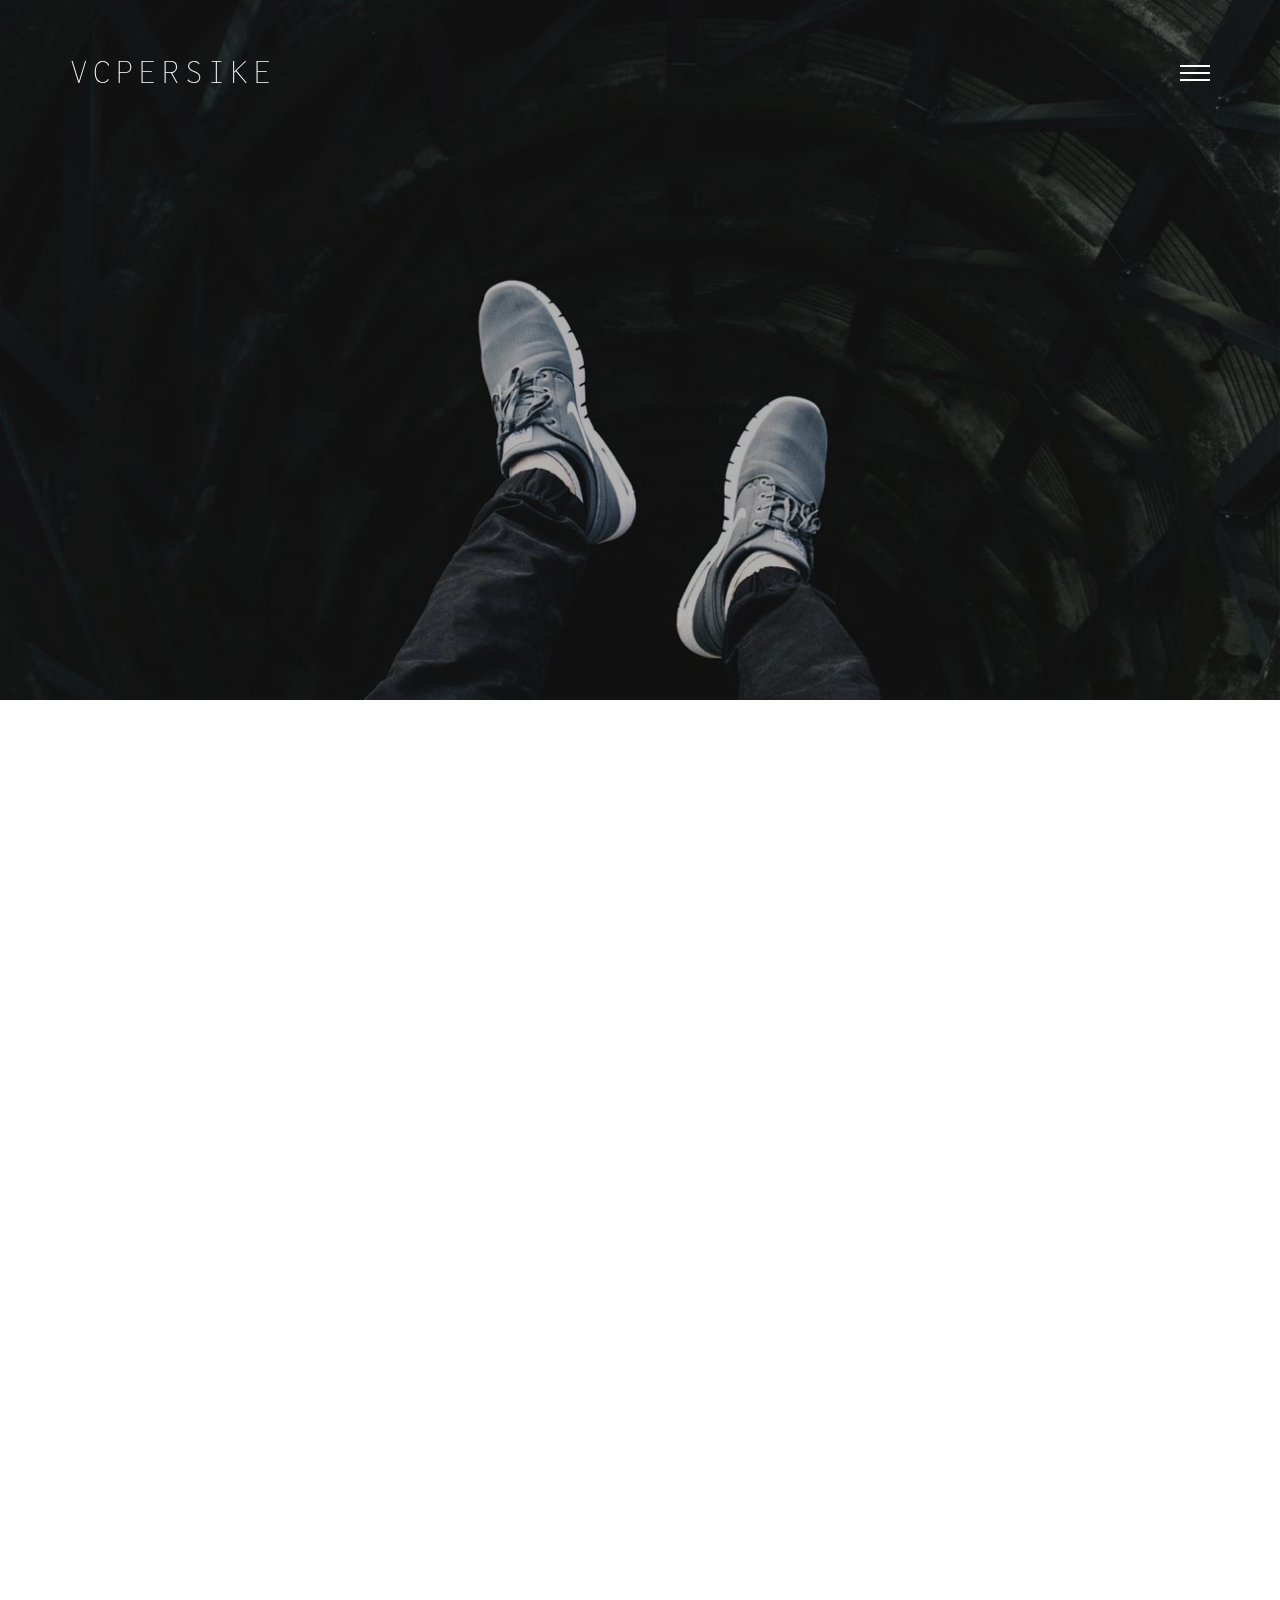
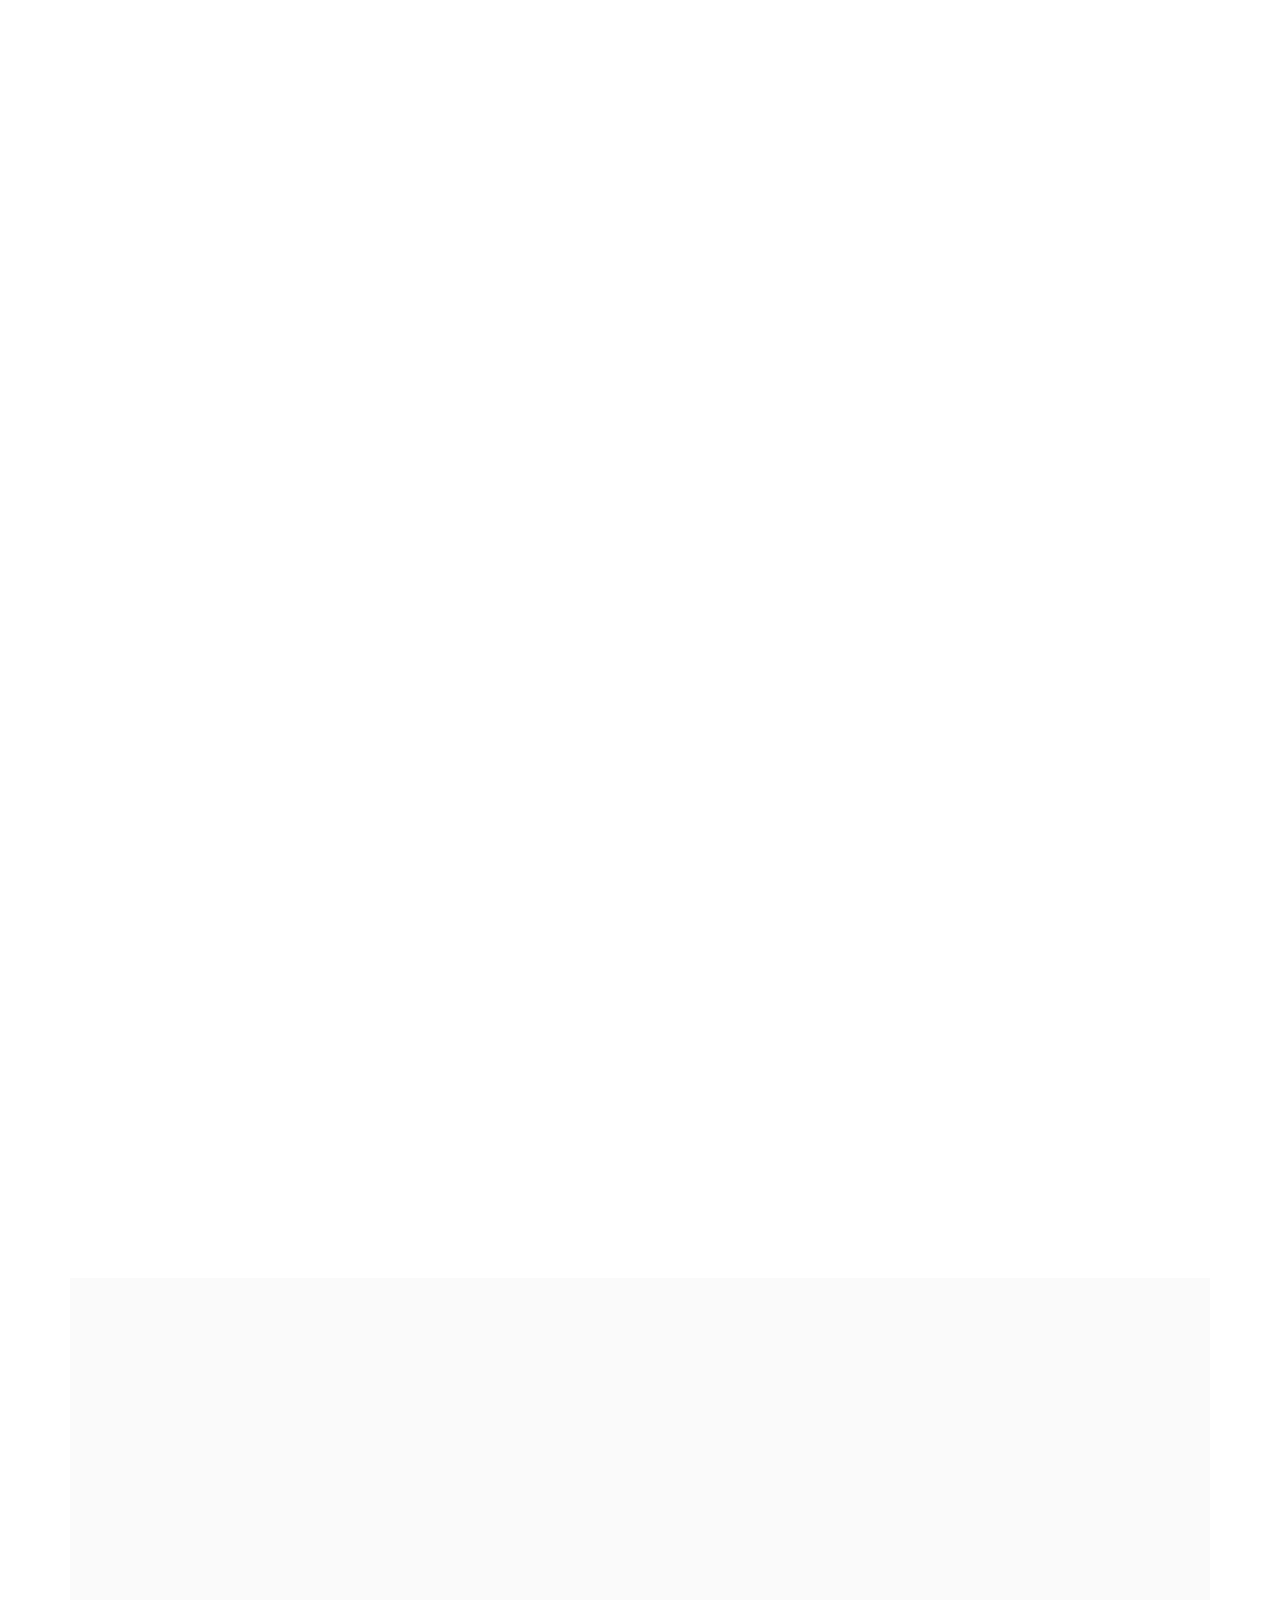
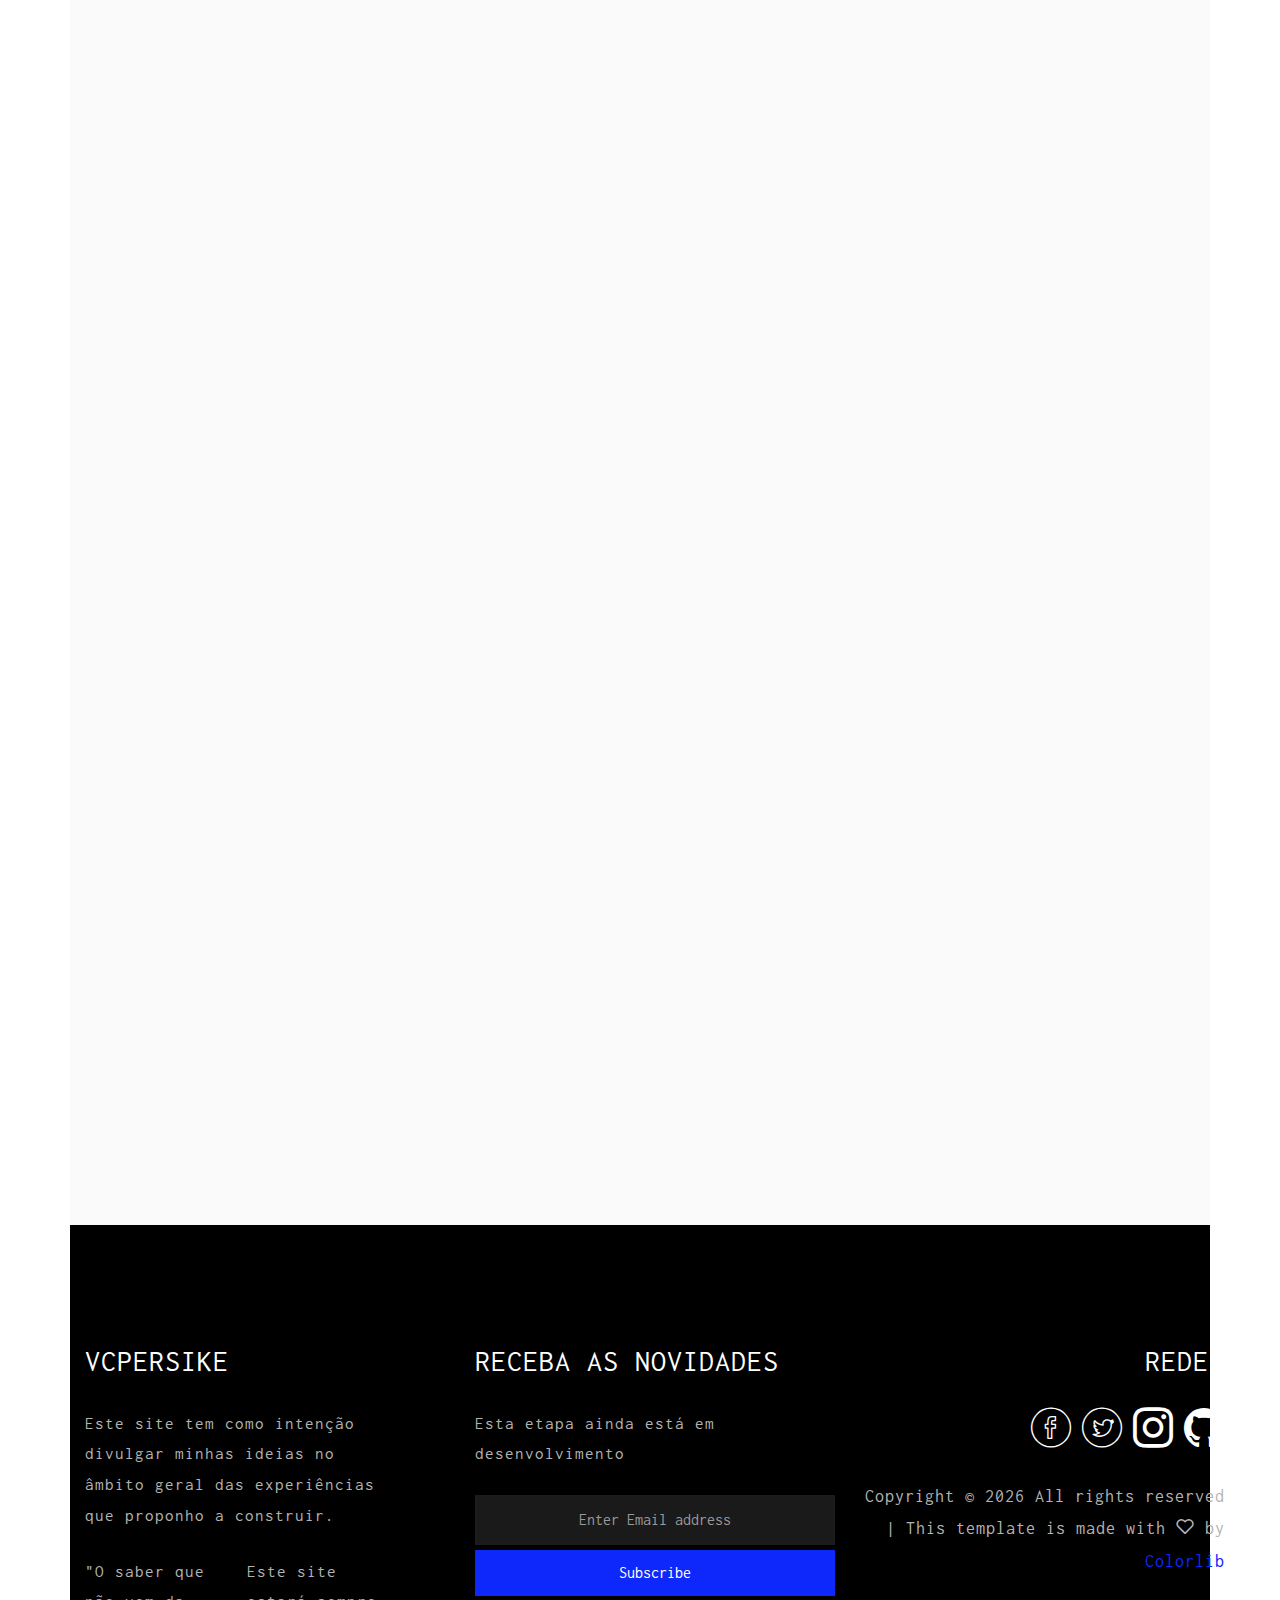
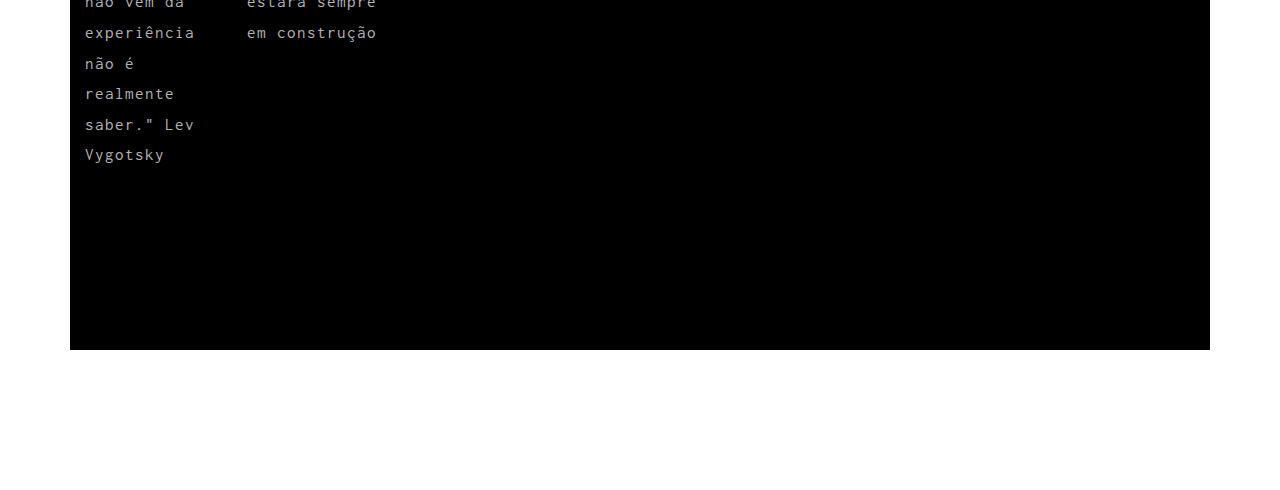
==== commit 39ee930d: "apresentação" ====
--- a/about.html
+++ b/about.html
@@ -52,21 +52,20 @@
 	</head>
 	<body>
 
-	<nav id="colorlib-main-nav" role="navigation">
-		<a href="#" class="js-colorlib-nav-toggle colorlib-nav-toggle active"><i></i></a>
-		<div class="js-fullheight colorlib-table">
-			<div class="colorlib-table-cell js-fullheight">
-				<ul>
-					<li><a href="index.html">Home</a></li>
-					<li><a href="work.html">Trabalhos</a></li>
-					<li><a href="services.html">Serviços</a></li>
-					<li><a href="blog.html">Apresentações</a></li>
-					<li><a href="about.html">Sobre</a></li>
-					<li><a href="contact.html">Contato</a></li>
-				</ul>
-			</div>
-		</div>
-	</nav>
+		<nav id="colorlib-main-nav" role="navigation">
+			<a href="#" class="js-colorlib-nav-toggle colorlib-nav-toggle active"><i></i></a>
+			<div class="js-fullheight colorlib-table">
+				<div class="colorlib-table-cell js-fullheight">
+					<ul>
+						<li><a href="index.html">Home</a></li>
+						<li><a href="work.html">Trabalhos</a></li>
+						<li><a href="blog.html">Apresentações</a></li>
+						<li><a href="about.html">Sobre</a></li>
+						<li><a href="contact.html">Contato</a></li>
+					</ul>
+				</div>
+			</div>
+		</nav>
 	
 	<div id="colorlib-page">
 		<header>
@@ -105,19 +104,29 @@
 			<div class="container">
 				<div class="row">
 					<div class="col-md-5 animate-box">
-						<img class="img-responsive img-about" src="images/about-img.jpg" alt="author">
+						<img class="img-responsive img-about" src="images/IMG/gif008.gif" alt="author">
 					</div>
 					<div class="col-md-7 animate-box">
 						<div class="about">
-							<p class="intro">Far far away, behind the word mountains, far from the countries Vokalia and Consonantia, there live the blind texts. Separated they live in Bookmarksgrove right at the coast of the Semantics, a large language ocean.</p>
-							<p><a href="work.html">View My Works</a></p>
-							<p class="colorlib-social-icons">
-								<a href="#"><i class="icon-facebook4"></i></a>
-								<a href="#"><i class="icon-twitter3"></i></a>
-								<a href="#"><i class="icon-googleplus"></i></a>
-								<a href="#"><i class="icon-dribbble2"></i></a>
+							<p class="intro">Adaptações e degustando experiências 
+
+								Eu gosto muito de ler, criar projetos, resolver problemas, e me interesso muito por algumas áreas como, ciências da terra, filosofia e tecnológicas.	 
+								
+								Gosto de praticar esportes, principalmente os que são em grupo. 
+								
+								Já participei de muitas atividades sociais e ainda espero participar de muitas mais.</p>
+							<p><a href="work.html">Me Conheça</a></p>
+							<p class="colorlib-social-icons colorlib-social-icons2">
+								<a href="https://www.facebook.com/vcpersike" target="_blank"><i
+										class="icon-facebook4"></i></a>
+								<a href="https://twitter.com/vcpersike" target="_blank"><i
+										class="icon-twitter3"></i></a>
+								<a href="https://www.instagram.com/vcpersike/" target="_blank"><i
+										class="icon-instagram"></i></a>
+								<a href="https://github.com/vcpersike" target="_blank"><i
+										class="icon-github"></i></a>
 							</p>
-							<span>&mdash; Trish Gates, CEO, Founder</span>
+							<span>&mdash; Victor Persike, Desenvolvedor</span>
 						</div>
 						<div class="row">
 							<div class="col-md-6">
@@ -136,36 +145,20 @@
 			<div class="container">
 				<div class="row">
 					<div class="col-md-8 col-md-offset-2 text-center animate-box intro-heading">
-						<h2>Fun Facts</h2>
-						<p>A small river named Duden flows by their place and supplies it with the necessary regelialia. It is a paradisematic country, in which roasted parts of sentences fly into your mouth.</p>
-					</div>
-				</div>
-				<div class="row animate-box">
-					<div class="col-md-10 col-md-offset-1">
-						<div class="row">
-							<div class="col-md-4 text-center">
-								<span class="colorlib-counter js-counter" data-from="0" data-to="456" data-speed="5000" data-refresh-interval="50"></span>
-								<span class="colorlib-counter-label">Coffee</span>
-							</div>
-							<div class="col-md-4 text-center">
-								<span class="colorlib-counter js-counter" data-from="0" data-to="899" data-speed="5000" data-refresh-interval="50"></span>
-								<span class="colorlib-counter-label">Done Projects</span>
-							</div>
-							<div class="col-md-4 text-center">
-								<span class="colorlib-counter js-counter" data-from="0" data-to="2000" data-speed="5000" data-refresh-interval="50"></span>
-								<span class="colorlib-counter-label">Subscribers</span>
-							</div>
-						</div>
-					</div>
-				</div>
-			</div>
-		</div>
+						<h2>Meu Pitch</h2>
+						<p>Nesse vídeo faço uma pequena apresentação em vídeo.</p>
+						<iframe width="420" height="345" src="https://www.youtube.com/watch?v=a0sMhZByMNE&ab_channel=DegustandoExperi%C3%AAncias">
+						</iframe>
+						
+					</div>
+				</div>
+				
 
 		<div id="colorlib-testimony" class="colorlib-light-grey">
 			<div class="container">
 				<div class="row">
 					<div class="col-md-8 col-md-offset-2 text-center animate-box intro-heading">
-						<h2>Our Client Says:</h2>
+						<h2>Outras Atividades:</h2>
 					</div>
 				</div>
 				<div class="row">
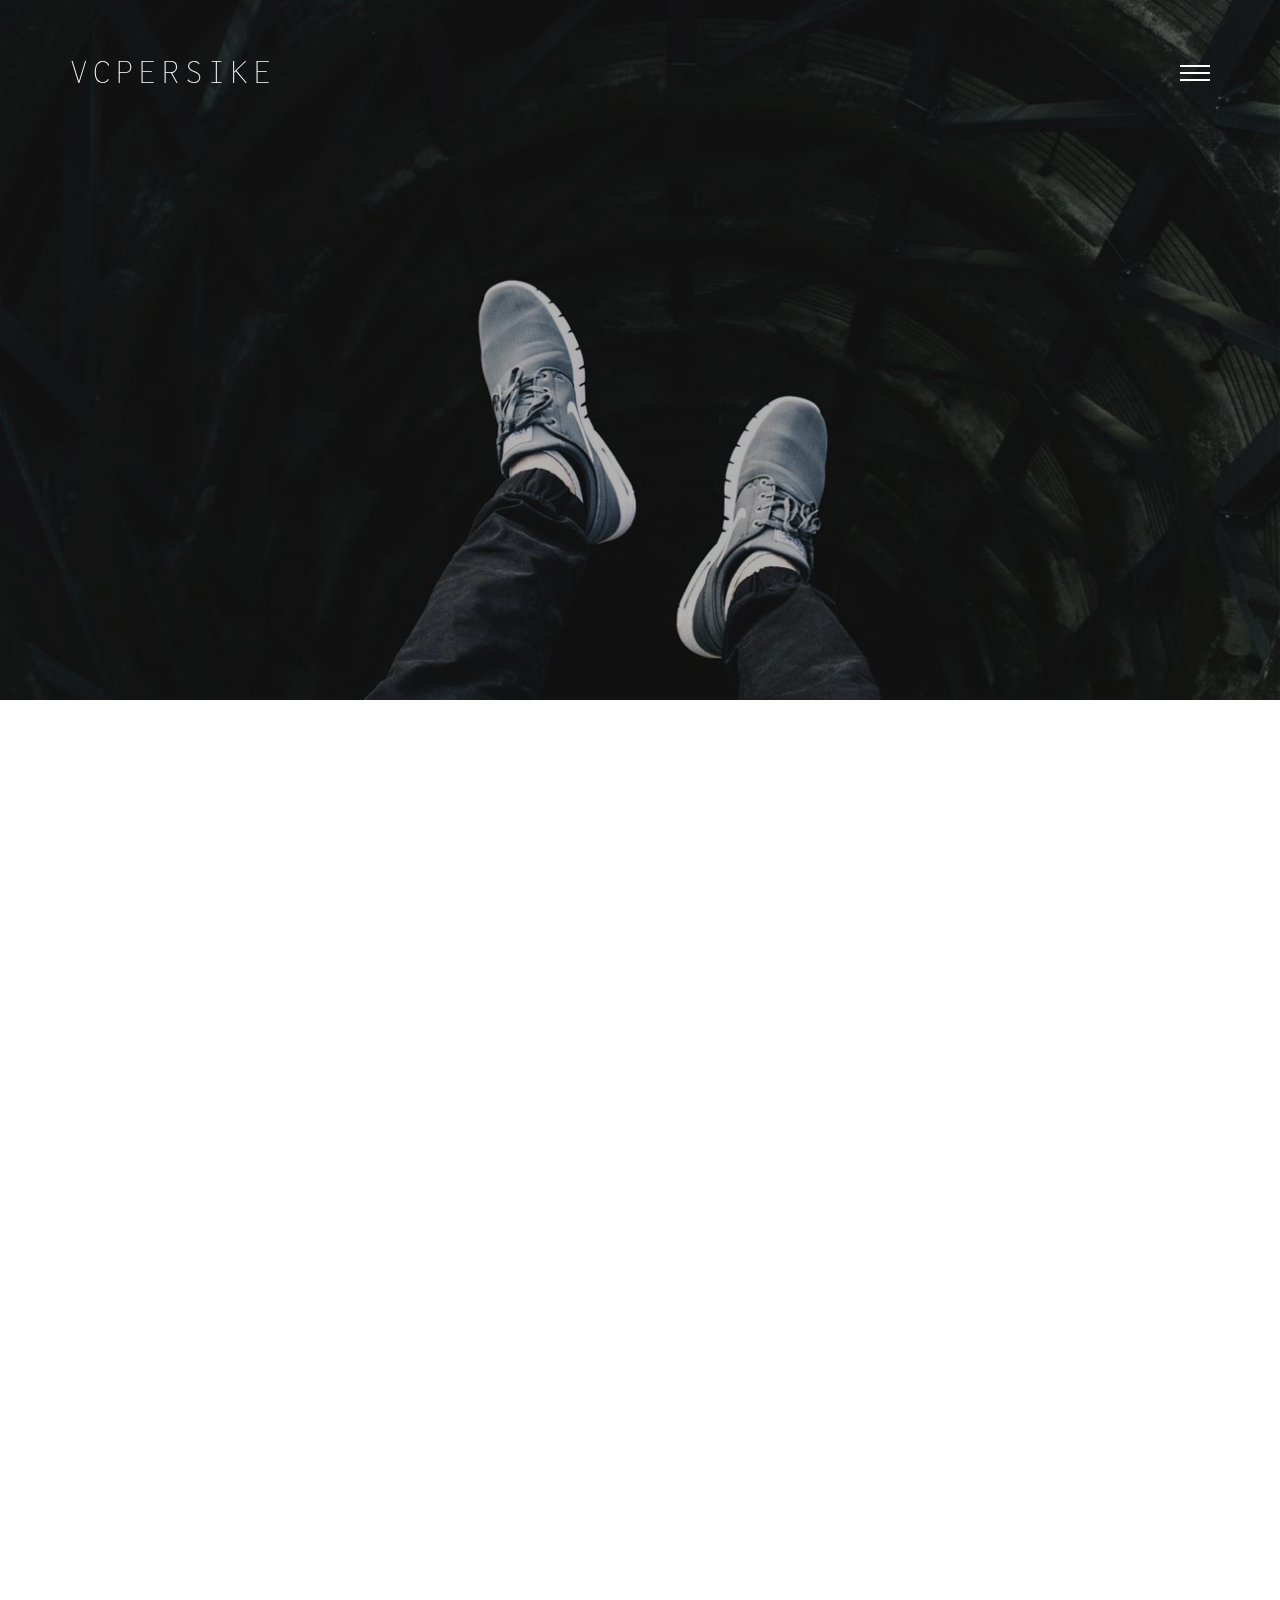
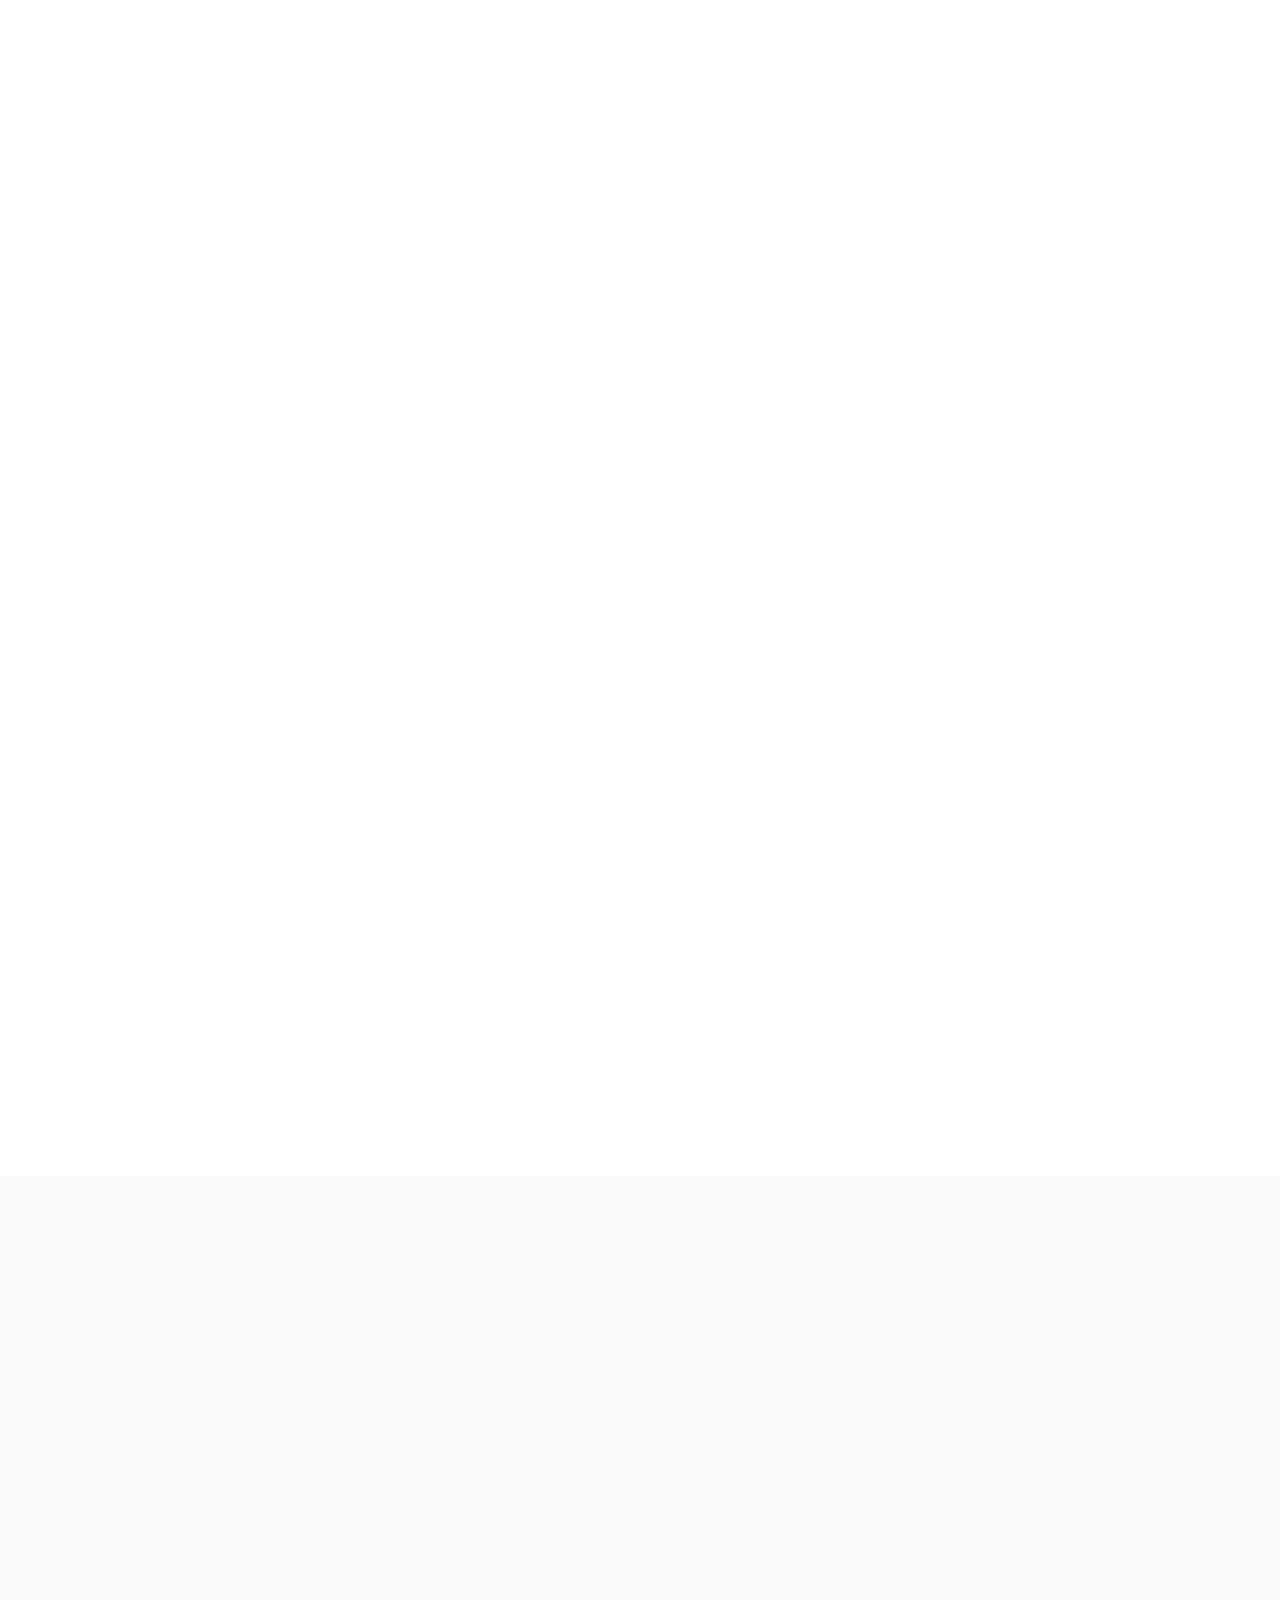
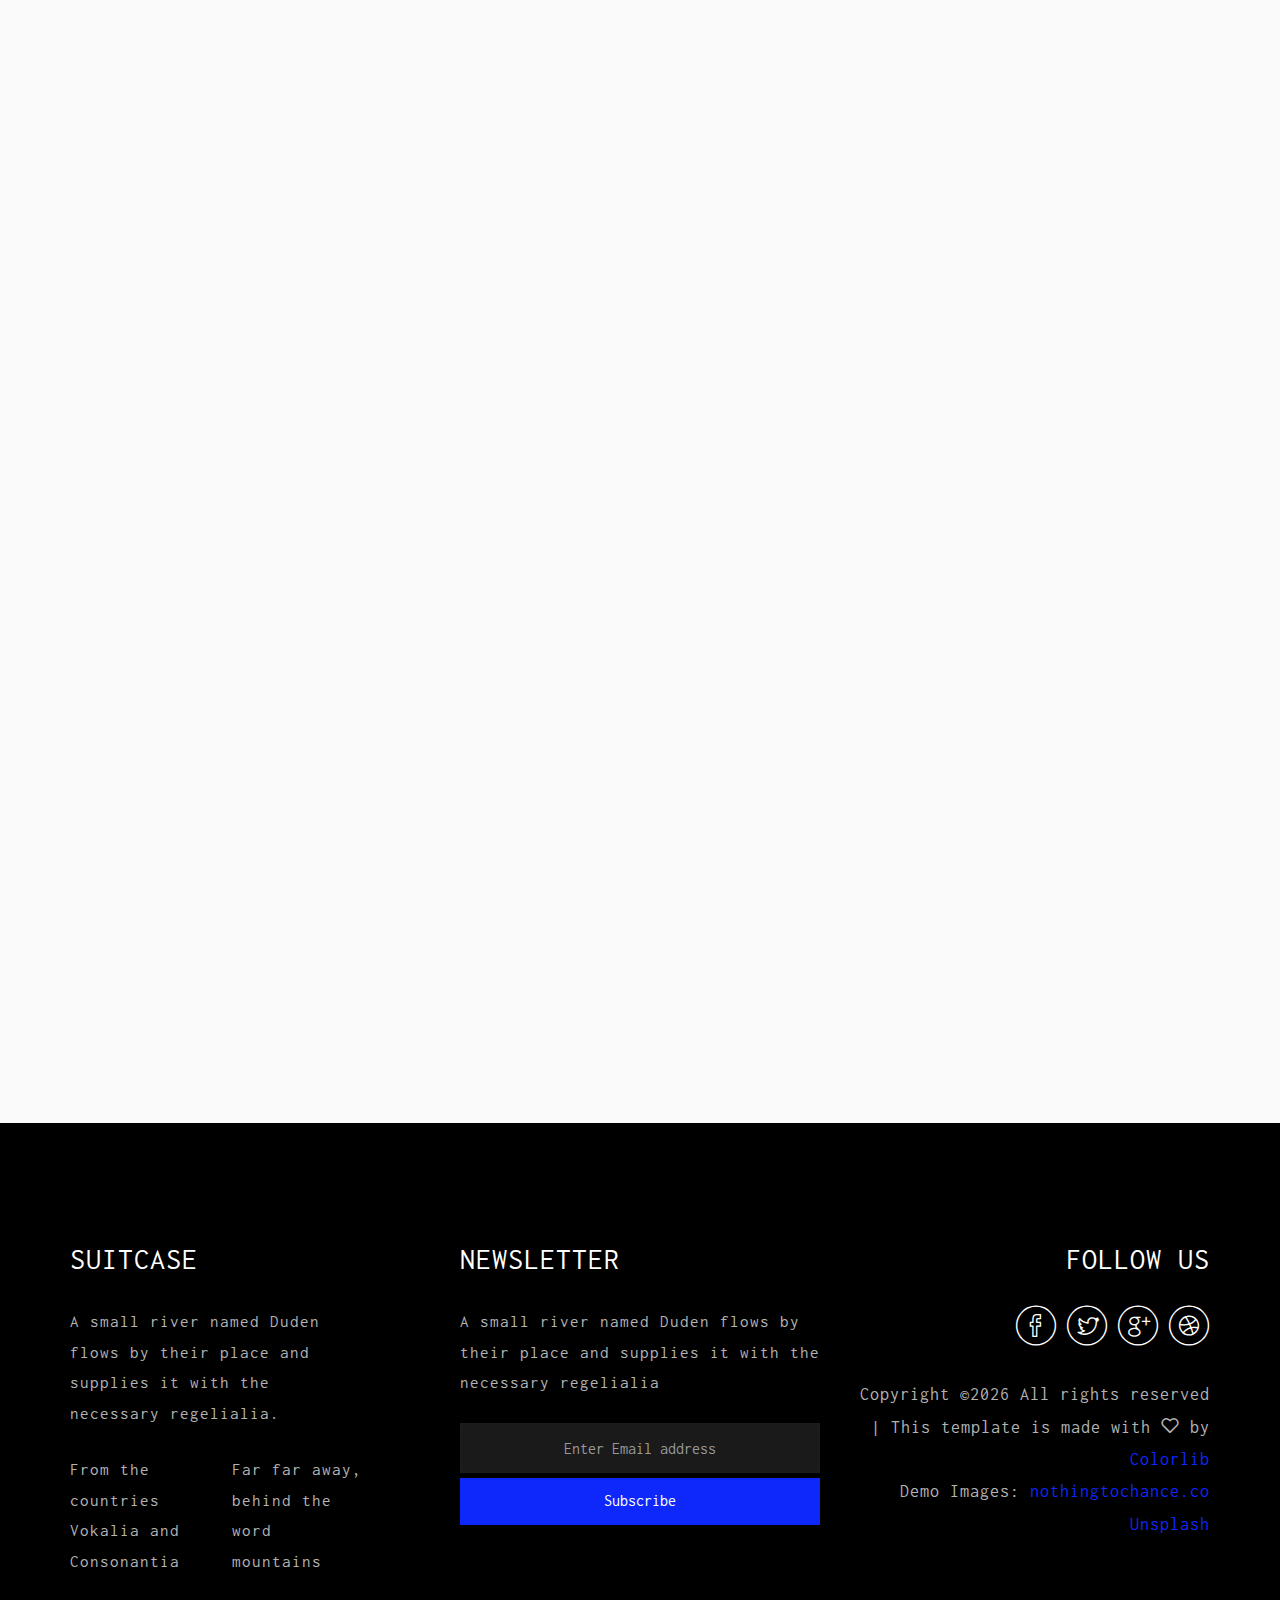
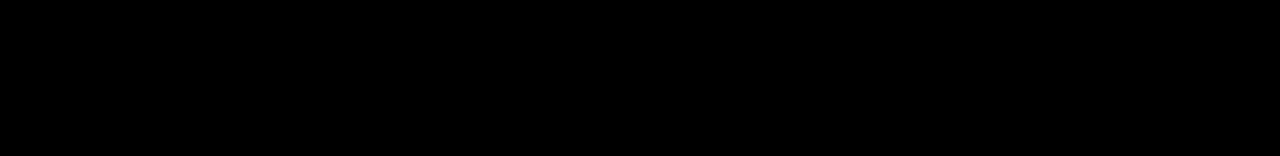
==== commit 85bfae21: "voltar" ====
--- a/about.html
+++ b/about.html
@@ -52,20 +52,21 @@
 	</head>
 	<body>
 
-		<nav id="colorlib-main-nav" role="navigation">
-			<a href="#" class="js-colorlib-nav-toggle colorlib-nav-toggle active"><i></i></a>
-			<div class="js-fullheight colorlib-table">
-				<div class="colorlib-table-cell js-fullheight">
-					<ul>
-						<li><a href="index.html">Home</a></li>
-						<li><a href="work.html">Trabalhos</a></li>
-						<li><a href="blog.html">Apresentações</a></li>
-						<li><a href="about.html">Sobre</a></li>
-						<li><a href="contact.html">Contato</a></li>
-					</ul>
-				</div>
-			</div>
-		</nav>
+	<nav id="colorlib-main-nav" role="navigation">
+		<a href="#" class="js-colorlib-nav-toggle colorlib-nav-toggle active"><i></i></a>
+		<div class="js-fullheight colorlib-table">
+			<div class="colorlib-table-cell js-fullheight">
+				<ul>
+					<li><a href="index.html">Home</a></li>
+					<li><a href="work.html">Trabalhos</a></li>
+					<li><a href="services.html">Serviços</a></li>
+					<li><a href="blog.html">Apresentações</a></li>
+					<li><a href="about.html">Sobre</a></li>
+					<li><a href="contact.html">Contato</a></li>
+				</ul>
+			</div>
+		</div>
+	</nav>
 	
 	<div id="colorlib-page">
 		<header>
@@ -104,29 +105,19 @@
 			<div class="container">
 				<div class="row">
 					<div class="col-md-5 animate-box">
-						<img class="img-responsive img-about" src="images/IMG/gif008.gif" alt="author">
+						<img class="img-responsive img-about" src="images/about-img.jpg" alt="author">
 					</div>
 					<div class="col-md-7 animate-box">
 						<div class="about">
-							<p class="intro">Adaptações e degustando experiências 
-
-								Eu gosto muito de ler, criar projetos, resolver problemas, e me interesso muito por algumas áreas como, ciências da terra, filosofia e tecnológicas.	 
-								
-								Gosto de praticar esportes, principalmente os que são em grupo. 
-								
-								Já participei de muitas atividades sociais e ainda espero participar de muitas mais.</p>
-							<p><a href="work.html">Me Conheça</a></p>
-							<p class="colorlib-social-icons colorlib-social-icons2">
-								<a href="https://www.facebook.com/vcpersike" target="_blank"><i
-										class="icon-facebook4"></i></a>
-								<a href="https://twitter.com/vcpersike" target="_blank"><i
-										class="icon-twitter3"></i></a>
-								<a href="https://www.instagram.com/vcpersike/" target="_blank"><i
-										class="icon-instagram"></i></a>
-								<a href="https://github.com/vcpersike" target="_blank"><i
-										class="icon-github"></i></a>
+							<p class="intro">Far far away, behind the word mountains, far from the countries Vokalia and Consonantia, there live the blind texts. Separated they live in Bookmarksgrove right at the coast of the Semantics, a large language ocean.</p>
+							<p><a href="work.html">View My Works</a></p>
+							<p class="colorlib-social-icons">
+								<a href="#"><i class="icon-facebook4"></i></a>
+								<a href="#"><i class="icon-twitter3"></i></a>
+								<a href="#"><i class="icon-googleplus"></i></a>
+								<a href="#"><i class="icon-dribbble2"></i></a>
 							</p>
-							<span>&mdash; Victor Persike, Desenvolvedor</span>
+							<span>&mdash; Trish Gates, CEO, Founder</span>
 						</div>
 						<div class="row">
 							<div class="col-md-6">
@@ -145,20 +136,36 @@
 			<div class="container">
 				<div class="row">
 					<div class="col-md-8 col-md-offset-2 text-center animate-box intro-heading">
-						<h2>Meu Pitch</h2>
-						<p>Nesse vídeo faço uma pequena apresentação em vídeo.</p>
-						<iframe width="420" height="345" src="https://www.youtube.com/watch?v=a0sMhZByMNE&ab_channel=DegustandoExperi%C3%AAncias">
-						</iframe>
-						
-					</div>
-				</div>
-				
+						<h2>Fun Facts</h2>
+						<p>A small river named Duden flows by their place and supplies it with the necessary regelialia. It is a paradisematic country, in which roasted parts of sentences fly into your mouth.</p>
+					</div>
+				</div>
+				<div class="row animate-box">
+					<div class="col-md-10 col-md-offset-1">
+						<div class="row">
+							<div class="col-md-4 text-center">
+								<span class="colorlib-counter js-counter" data-from="0" data-to="456" data-speed="5000" data-refresh-interval="50"></span>
+								<span class="colorlib-counter-label">Coffee</span>
+							</div>
+							<div class="col-md-4 text-center">
+								<span class="colorlib-counter js-counter" data-from="0" data-to="899" data-speed="5000" data-refresh-interval="50"></span>
+								<span class="colorlib-counter-label">Done Projects</span>
+							</div>
+							<div class="col-md-4 text-center">
+								<span class="colorlib-counter js-counter" data-from="0" data-to="2000" data-speed="5000" data-refresh-interval="50"></span>
+								<span class="colorlib-counter-label">Subscribers</span>
+							</div>
+						</div>
+					</div>
+				</div>
+			</div>
+		</div>
 
 		<div id="colorlib-testimony" class="colorlib-light-grey">
 			<div class="container">
 				<div class="row">
 					<div class="col-md-8 col-md-offset-2 text-center animate-box intro-heading">
-						<h2>Outras Atividades:</h2>
+						<h2>Our Client Says:</h2>
 					</div>
 				</div>
 				<div class="row">
@@ -223,62 +230,49 @@
 						<div class="col-md-4 col-pb-sm">
 							<div class="row">
 								<div class="col-md-10">
-									<h2>Vcpersike</h2>
-									<p>Este site tem como intenção divulgar minhas ideias no âmbito geral das experiências que proponho a construir.
-										
-									</p>
+									<h2>Suitcase</h2>
+									<p>A small river named Duden flows by their place and supplies it with the necessary regelialia.</p>
 									<div class="row">
 										<div class="col-md-6">
-											<p>"O saber que não vem da experiência não é realmente saber."
-
-												Lev Vygotsky</p>
+											<p>From the countries Vokalia and Consonantia</p>
 										</div>
 										<div class="col-md-6">
-											<p>Este site estará sempre em construção</p>
+											<p>Far far away, behind the word mountains</p>
 										</div>
 									</div>
 								</div>
 							</div>
 						</div>
 						<div class="col-md-4 col-pb-sm">
-							<h2>Receba as Novidades</h2>
-							<p>Esta etapa ainda está em desenvolvimento</p>
+							<h2>Newsletter</h2>
+							<p>A small river named Duden flows by their place and supplies it with the necessary regelialia</p>
 							<div class="subscribe text-center">
 								<div class="form-group">
-									<input type="text" class="form-control text-center"
-										placeholder="Enter Email address">
+									<input type="text" class="form-control text-center" placeholder="Enter Email address">
 									<input type="submit" value="Subscribe" class="btn btn-primary btn-custom">
 								</div>
 							</div>
 						</div>
 						<div class="col-md-4 col-pb-sm right-display">
-							<h2>Redes</h2>
+							<h2>Follow Us</h2>
 							<p class="colorlib-social-icons colorlib-social-icons2">
-								<a href="https://www.facebook.com/vcpersike" target="_blank"><i
-										class="icon-facebook4"></i></a>
-								<a href="https://twitter.com/vcpersike" target="_blank"><i
-										class="icon-twitter3"></i></a>
-								<a href="https://www.instagram.com/vcpersike/" target="_blank"><i
-										class="icon-instagram"></i></a>
-								<a href="https://github.com/vcpersike" target="_blank"><i
-										class="icon-github"></i></a>
+								<a href="#"><i class="icon-facebook4"></i></a>
+								<a href="#"><i class="icon-twitter3"></i></a>
+								<a href="#"><i class="icon-googleplus"></i></a>
+								<a href="#"><i class="icon-dribbble2"></i></a>
 							</p>
 							<p>
-								<span class="block">
-									<!-- Link back to Colorlib can't be removed. Template is licensed under CC BY 3.0. -->
-									Copyright &copy;
-									<script>document.write(new Date().getFullYear());</script> All rights reserved |
-									This template is made with <i class="icon-heart2" aria-hidden="true"></i> by <a
-										href="https://colorlib.com" target="_blank">Colorlib</a>
-									<!-- Link back to Colorlib can't be removed. Template is licensed under CC BY 3.0. --><br>
-								</span>
+								<span class="block"><!-- Link back to Colorlib can't be removed. Template is licensed under CC BY 3.0. -->
+Copyright &copy;<script>document.write(new Date().getFullYear());</script> All rights reserved | This template is made with <i class="icon-heart2" aria-hidden="true"></i> by <a href="https://colorlib.com" target="_blank">Colorlib</a>
+<!-- Link back to Colorlib can't be removed. Template is licensed under CC BY 3.0. --><br></span> 
+								<span class="block">Demo Images: <a href="http://nothingtochance.co/" target="_blank">nothingtochance.co</a> <a href="http://unsplash.co/" target="_blank">Unsplash</a></span>
 							</p>
 						</div>
 					</div>
 				</div>
 			</div>
 		</footer>
-
+	
 	</div>
 
 	<!-- jQuery -->
@@ -299,6 +293,6 @@
 	<!-- Main JS (Do not remove) -->
 	<script src="js/main.js"></script>
 
-</body>
-
-</html>+	</body>
+</html>
+
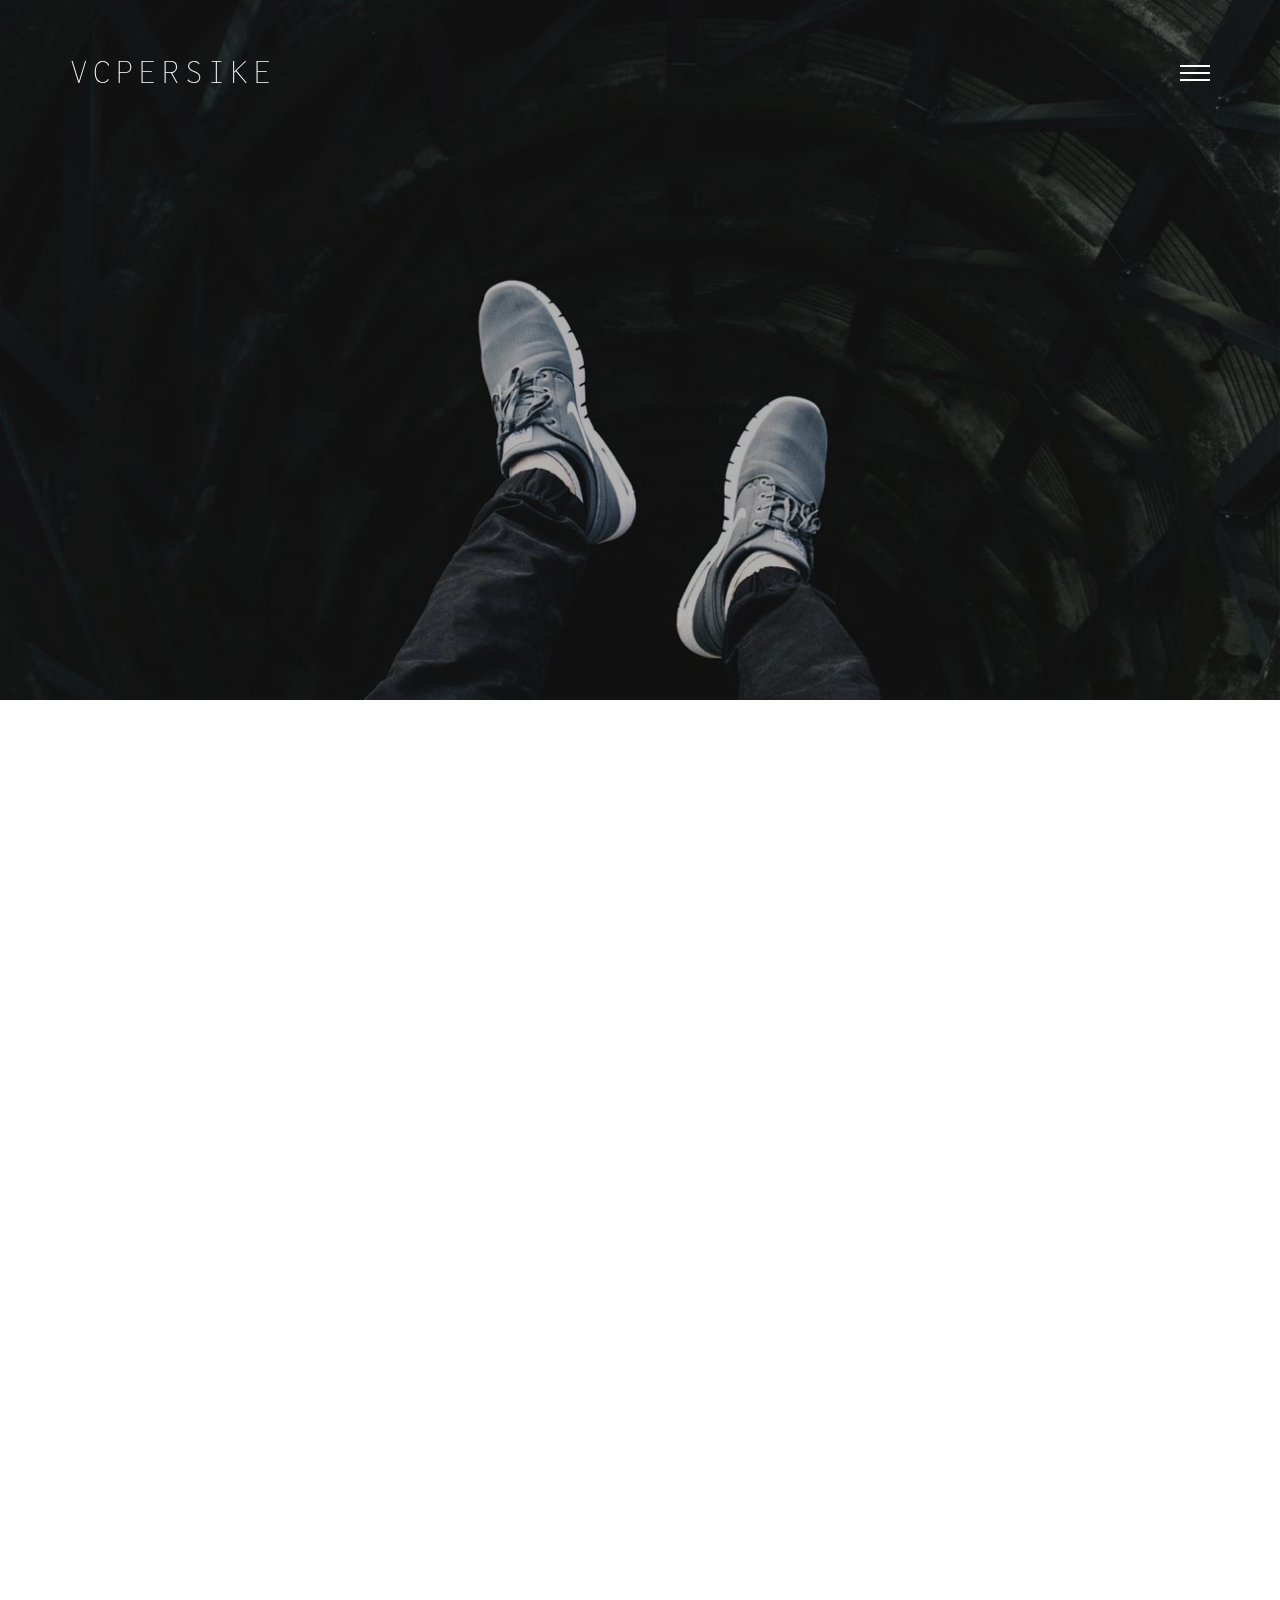
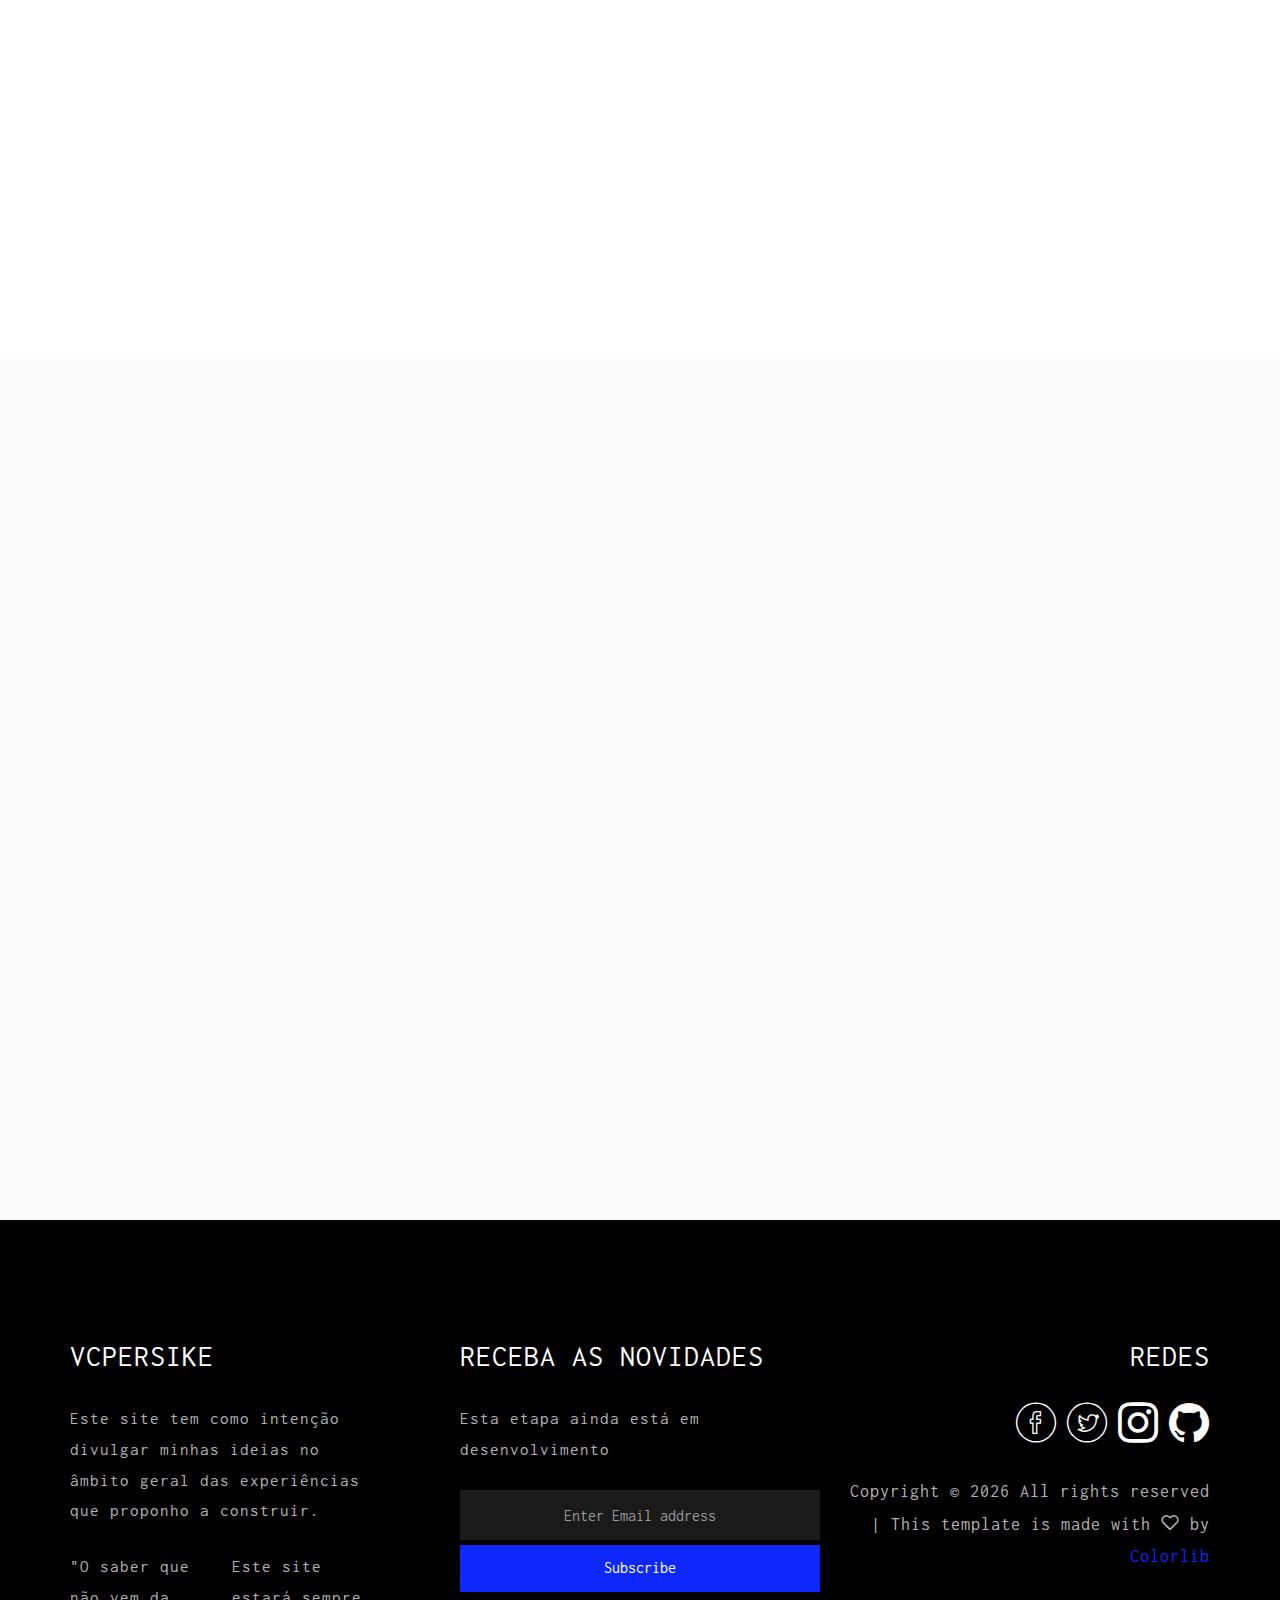
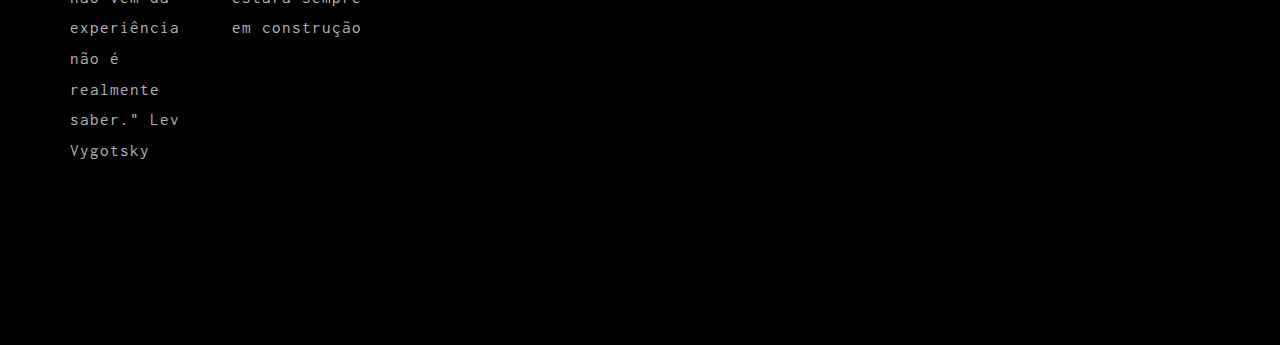
==== commit d6eefc6c: "Apresentação" ====
--- a/about.html
+++ b/about.html
@@ -59,7 +59,6 @@
 				<ul>
 					<li><a href="index.html">Home</a></li>
 					<li><a href="work.html">Trabalhos</a></li>
-					<li><a href="services.html">Serviços</a></li>
 					<li><a href="blog.html">Apresentações</a></li>
 					<li><a href="about.html">Sobre</a></li>
 					<li><a href="contact.html">Contato</a></li>
@@ -105,19 +104,23 @@
 			<div class="container">
 				<div class="row">
 					<div class="col-md-5 animate-box">
-						<img class="img-responsive img-about" src="images/about-img.jpg" alt="author">
+						<img class="img-responsive img-about" src="images/IMG/gif008.gif" alt="author">
 					</div>
 					<div class="col-md-7 animate-box">
 						<div class="about">
 							<p class="intro">Far far away, behind the word mountains, far from the countries Vokalia and Consonantia, there live the blind texts. Separated they live in Bookmarksgrove right at the coast of the Semantics, a large language ocean.</p>
-							<p><a href="work.html">View My Works</a></p>
-							<p class="colorlib-social-icons">
-								<a href="#"><i class="icon-facebook4"></i></a>
-								<a href="#"><i class="icon-twitter3"></i></a>
-								<a href="#"><i class="icon-googleplus"></i></a>
-								<a href="#"><i class="icon-dribbble2"></i></a>
+							<p><a href="work.html">Minhas Redes</a></p>
+							<p class="colorlib-social-icons colorlib-social-icons2">
+								<a href="https://www.facebook.com/vcpersike" target="_blank"><i
+										class="icon-facebook4"></i></a>
+								<a href="https://twitter.com/vcpersike" target="_blank"><i
+										class="icon-twitter3"></i></a>
+								<a href="https://www.instagram.com/vcpersike/" target="_blank"><i
+										class="icon-instagram"></i></a>
+								<a href="https://github.com/vcpersike" target="_blank"><i
+										class="icon-github"></i></a>
 							</p>
-							<span>&mdash; Trish Gates, CEO, Founder</span>
+							<span>&mdash; Victor Persike, Desenvolvedor - React, Python, Nodejs. </span>
 						</div>
 						<div class="row">
 							<div class="col-md-6">
@@ -132,40 +135,13 @@
 			</div>
 		</div>
 
-		<div id="colorlib-counter" class="colorlib-counters">
-			<div class="container">
-				<div class="row">
-					<div class="col-md-8 col-md-offset-2 text-center animate-box intro-heading">
-						<h2>Fun Facts</h2>
-						<p>A small river named Duden flows by their place and supplies it with the necessary regelialia. It is a paradisematic country, in which roasted parts of sentences fly into your mouth.</p>
-					</div>
-				</div>
-				<div class="row animate-box">
-					<div class="col-md-10 col-md-offset-1">
-						<div class="row">
-							<div class="col-md-4 text-center">
-								<span class="colorlib-counter js-counter" data-from="0" data-to="456" data-speed="5000" data-refresh-interval="50"></span>
-								<span class="colorlib-counter-label">Coffee</span>
-							</div>
-							<div class="col-md-4 text-center">
-								<span class="colorlib-counter js-counter" data-from="0" data-to="899" data-speed="5000" data-refresh-interval="50"></span>
-								<span class="colorlib-counter-label">Done Projects</span>
-							</div>
-							<div class="col-md-4 text-center">
-								<span class="colorlib-counter js-counter" data-from="0" data-to="2000" data-speed="5000" data-refresh-interval="50"></span>
-								<span class="colorlib-counter-label">Subscribers</span>
-							</div>
-						</div>
-					</div>
-				</div>
-			</div>
-		</div>
+		
 
 		<div id="colorlib-testimony" class="colorlib-light-grey">
 			<div class="container">
 				<div class="row">
 					<div class="col-md-8 col-md-offset-2 text-center animate-box intro-heading">
-						<h2>Our Client Says:</h2>
+						<h2>Outras Atividades:</h2>
 					</div>
 				</div>
 				<div class="row">
@@ -178,8 +154,8 @@
 											<img src="images/person1.jpg" alt="user">
 										</figure>
 										<blockquote>
-											<p><i class="icon-quotes-left"></i> Far far away, behind the word mountains, far from the countries Vokalia and Consonantia, there live the blind texts. Separated they live in Bookmarksgrove right at the coast of the Semantics, a large language ocean.</p>
-											<span>Andrew Field, Blogger</span>
+											<p><i class="icon-quotes-left"></i> Estudando com o GATO.</p>
+											<span>Victor Persike, Luci </span>
 										</blockquote>
 									</div>
 								</div>
@@ -189,8 +165,8 @@
 											<img src="images/person2.jpg" alt="user">
 										</figure>
 										<blockquote>
-											<p><i class="icon-quotes-left"></i> Separated they live in Bookmarksgrove right at the coast of the Semantics, a large language ocean.</p>
-											<span>Mark Bubble, Web Designer</span>
+											<p><i class="icon-quotes-left"></i> Cozinhando com o GATO.</p>
+											<span>Victor Persike, Luci</span>
 										</blockquote>
 									</div>
 								</div>
@@ -200,8 +176,8 @@
 											<img src="images/person3.jpg" alt="user">
 										</figure>
 										<blockquote>
-											<p><i class="icon-quotes-left"></i> Far from the countries Vokalia and Consonantia, there live the blind texts. Separated they live in Bookmarksgrove right at the coast of the Semantics, a large language ocean.</p>
-											<span>Adam Smith, Guest</span>
+											<p><i class="icon-quotes-left"></i> Particpação do 4º Encontro de Professores. Tema "Maker".</p>
+											<span>Museu Catavento</span>
 										</blockquote>
 									</div>
 								</div>
@@ -212,17 +188,7 @@
 			</div>
 		</div>
 
-		<div id="colorlib-hire" class="colorlib-light-grey">
-			<div class="container">
-				<div class="row">
-					<div class="col-md-10 col-md-offset-1 col-md-pull-1 animate-box">
-						<h2 class="heading">Are you looking for a web designer?</h2>
-						<p><a href="#" class="btn btn-primary btn-lg">Available for Hire!</a></p>
-					</div>
-				</div>
-			</div>
-		</div>
-
+		
 		<footer>
 			<div id="footer">
 				<div class="container">
@@ -230,49 +196,62 @@
 						<div class="col-md-4 col-pb-sm">
 							<div class="row">
 								<div class="col-md-10">
-									<h2>Suitcase</h2>
-									<p>A small river named Duden flows by their place and supplies it with the necessary regelialia.</p>
+									<h2>Vcpersike</h2>
+									<p>Este site tem como intenção divulgar minhas ideias no âmbito geral das experiências que proponho a construir.
+										
+									</p>
 									<div class="row">
 										<div class="col-md-6">
-											<p>From the countries Vokalia and Consonantia</p>
+											<p>"O saber que não vem da experiência não é realmente saber."
+
+												Lev Vygotsky</p>
 										</div>
 										<div class="col-md-6">
-											<p>Far far away, behind the word mountains</p>
+											<p>Este site estará sempre em construção</p>
 										</div>
 									</div>
 								</div>
 							</div>
 						</div>
 						<div class="col-md-4 col-pb-sm">
-							<h2>Newsletter</h2>
-							<p>A small river named Duden flows by their place and supplies it with the necessary regelialia</p>
+							<h2>Receba as Novidades</h2>
+							<p>Esta etapa ainda está em desenvolvimento</p>
 							<div class="subscribe text-center">
 								<div class="form-group">
-									<input type="text" class="form-control text-center" placeholder="Enter Email address">
+									<input type="text" class="form-control text-center"
+										placeholder="Enter Email address">
 									<input type="submit" value="Subscribe" class="btn btn-primary btn-custom">
 								</div>
 							</div>
 						</div>
 						<div class="col-md-4 col-pb-sm right-display">
-							<h2>Follow Us</h2>
+							<h2>Redes</h2>
 							<p class="colorlib-social-icons colorlib-social-icons2">
-								<a href="#"><i class="icon-facebook4"></i></a>
-								<a href="#"><i class="icon-twitter3"></i></a>
-								<a href="#"><i class="icon-googleplus"></i></a>
-								<a href="#"><i class="icon-dribbble2"></i></a>
+								<a href="https://www.facebook.com/vcpersike" target="_blank"><i
+										class="icon-facebook4"></i></a>
+								<a href="https://twitter.com/vcpersike" target="_blank"><i
+										class="icon-twitter3"></i></a>
+								<a href="https://www.instagram.com/vcpersike/" target="_blank"><i
+										class="icon-instagram"></i></a>
+								<a href="https://github.com/vcpersike" target="_blank"><i
+										class="icon-github"></i></a>
 							</p>
 							<p>
-								<span class="block"><!-- Link back to Colorlib can't be removed. Template is licensed under CC BY 3.0. -->
-Copyright &copy;<script>document.write(new Date().getFullYear());</script> All rights reserved | This template is made with <i class="icon-heart2" aria-hidden="true"></i> by <a href="https://colorlib.com" target="_blank">Colorlib</a>
-<!-- Link back to Colorlib can't be removed. Template is licensed under CC BY 3.0. --><br></span> 
-								<span class="block">Demo Images: <a href="http://nothingtochance.co/" target="_blank">nothingtochance.co</a> <a href="http://unsplash.co/" target="_blank">Unsplash</a></span>
+								<span class="block">
+									<!-- Link back to Colorlib can't be removed. Template is licensed under CC BY 3.0. -->
+									Copyright &copy;
+									<script>document.write(new Date().getFullYear());</script> All rights reserved |
+									This template is made with <i class="icon-heart2" aria-hidden="true"></i> by <a
+										href="https://colorlib.com" target="_blank">Colorlib</a>
+									<!-- Link back to Colorlib can't be removed. Template is licensed under CC BY 3.0. --><br>
+								</span>
 							</p>
 						</div>
 					</div>
 				</div>
 			</div>
 		</footer>
-	
+
 	</div>
 
 	<!-- jQuery -->
@@ -293,6 +272,6 @@
 	<!-- Main JS (Do not remove) -->
 	<script src="js/main.js"></script>
 
-	</body>
-</html>
-
+</body>
+
+</html>